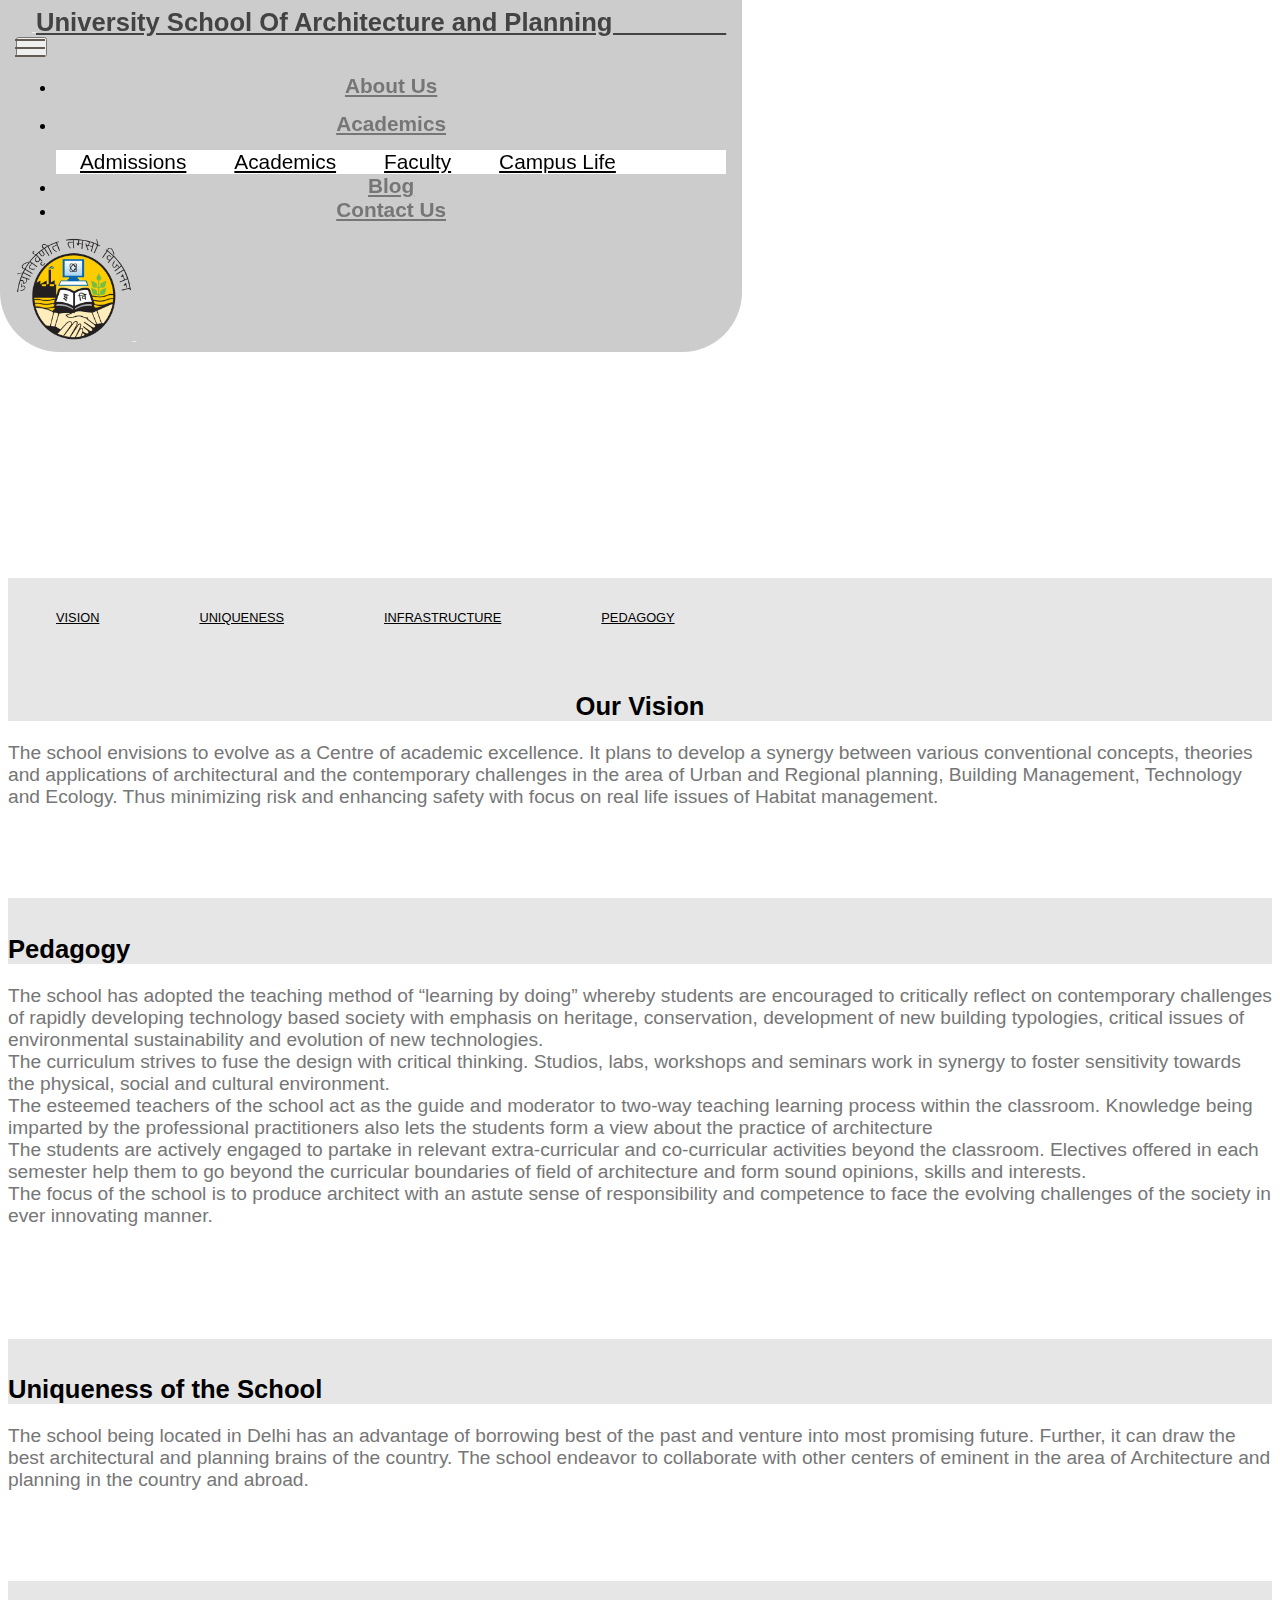
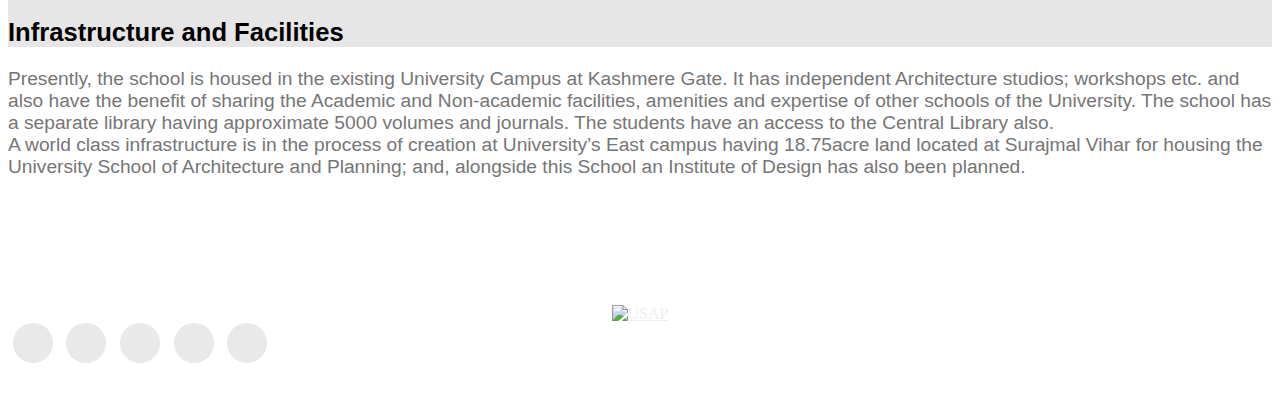
==== About Us.html @ 84b7a411 "create github pages" ====
<!DOCTYPE html>
<html  >
<head>
  
  <meta charset="UTF-8">
  <meta http-equiv="X-UA-Compatible" content="IE=edge">
  
  <meta name="viewport" content="width=device-width, initial-scale=1, minimum-scale=1">
  <link rel="shortcut icon" href="assets/images/whatsapp20image202020-04-0620at2011.02.3320pm-illustration-x4-colored-186x175.png" type="image/x-icon">
  <meta name="description" content="Web Maker Description">
  
  
  <title>About Us</title>
  <link rel="stylesheet" href="assets/bootstrap/css/bootstrap.min.css">
  <link rel="stylesheet" href="assets/bootstrap/css/bootstrap-grid.min.css">
  <link rel="stylesheet" href="assets/bootstrap/css/bootstrap-reboot.min.css">
  <link rel="stylesheet" href="assets/tether/tether.min.css">
  <link rel="stylesheet" href="assets/socicon/css/styles.css">
  <link rel="stylesheet" href="assets/animatecss/animate.min.css">
  <link rel="stylesheet" href="assets/dropdown/css/style.css">
  <link rel="stylesheet" href="assets/theme/css/style.css">
  <link href="assets/fonts/style.css" rel="stylesheet">
  <link rel="preload" as="style" href="assets/mobirise/css/mbr-additional.css"><link rel="stylesheet" href="assets/mobirise/css/mbr-additional.css" type="text/css">
  
  <script src="assets/web/assets/lazyload/lazyload.js"></script>

  

</head>
<body>
  <section class="extMenu7 menu cid-s1M8Vw0X4U" once="menu" id="extMenu6-21">

    


    <nav class="navbar navbar-dropdown navbar-fixed-top navbar-expand-lg">
        <div class="navbar-brand">
            <span class="navbar-logo">
                &nbsp;&nbsp;&nbsp;
                <a href="index.html"> 
       
                    <img src="assets/images/whatsapp20image202020-04-0620at2011.02.3320pm-illustration-x4-colored-186x175.png" alt="" title="" style="height: 6.4rem;">
                </a>
            </span>
            <span class="navbar-caption-wrap"><a class="navbar-caption text-info display-2" href="index.html">University School Of Architecture and Planning &nbsp; &nbsp; &nbsp; &nbsp; &nbsp; &nbsp; &nbsp; &nbsp;</a></span>
        </div>
        <button class="navbar-toggler" type="button" data-toggle="collapse" data-target="#navbarSupportedContent" aria-controls="navbarNavAltMarkup" aria-expanded="false" aria-label="Toggle navigation">
            <div class="hamburger">
                <span></span>
                <span></span>
                <span></span>
                <span></span>
            </div>
        </button>
        <div class="collapse navbar-collapse" id="navbarSupportedContent">
            <ul class="navbar-nav nav-dropdown nav-right" data-app-modern-menu="true"><li class="nav-item"><a class="nav-link link text-secondary display-5" href="About Us.html" aria-expanded="false">About Us</a></li>
                <li class="nav-item dropdown"><a class="nav-link link dropdown-toggle text-secondary display-5" href="index.html" aria-expanded="true" data-toggle="dropdown-submenu">
                        Academics</a>
                    <div class="dropdown-menu">
                        <a class="dropdown-item text-secondary display-5" href="Admissions.html" aria-expanded="false">Admissions</a><a class="dropdown-item text-secondary display-5" href="Academics.html" aria-expanded="false">Academics</a><a class="dropdown-item text-secondary display-5" href="Faculty.html" aria-expanded="false">Faculty</a><a class="dropdown-item text-secondary display-5" href="Campus Life.html" aria-expanded="false">Campus Life</a>
                        
                        
                    </div>
                </li>

                <li class="nav-item"><a class="nav-link link text-secondary display-5" href="https://usaparch1.blogspot.com/" aria-expanded="false" target="_blank">
                        Blog</a></li><li class="nav-item"><a class="nav-link link text-secondary display-5" href="Home.html#extMap1-6" aria-expanded="false">Contact Us</a></li></ul>
    
        </div>
            <div class="navbar-brand">
            <span class="navbar-logo">
                <a href="http://www.ipu.ac.in/">
                    <img src="assets/images/1200px-ggsiu-logo.svg-190x167.png" alt="GGSIPU" title="" style="height: 6.4rem;">
                </a>
            </span>&nbsp;
    </div>    
    </nav>
</section>

<section class="header1 cid-s1LWot7L2R" id="header16-1n">

    

    <div class="mbr-overlay" style="opacity: 0.4; background-color: rgb(204, 204, 204);">
    </div>

    <div class="container">
        <div class="row justify-content-md-center">
            <div class="col-md-10 align-center">
                
                
                
                
            </div>
        </div>
    </div>

</section>

<section class="mbr-section content8 cid-s1LW1MV8NP" id="content8-1m">

    

    <div class="container">
        <div class="media-container-row title">
            <div class="col-12 col-md-12">
                <div class="mbr-section-btn align-center"><a class="btn btn-black-outline display-4" href="About Us.html#content4-1o">VISION</a>
                    <a class="btn btn-black-outline display-4" href="About Us.html#content4-1v">UNIQUENESS</a>
                    <a class="btn btn-black-outline display-4" href="About Us.html#content3-1y">INFRASTRUCTURE</a>
                    <a class="btn btn-black-outline display-4" href="About Us.html#content4-1t">PEDAGOGY</a></div>
            </div>
        </div>
    </div>
</section>

<section class="mbr-section content4 cid-s1M27fYbvr" id="content4-1o">

    

    <div class="container">
        <div class="media-container-row">
            <div class="title col-12 col-md-8">
                <h2 class="align-center pb-3 mbr-fonts-style display-2">Our Vision</h2>
                
                
            </div>
        </div>
    </div>
</section>

<section class="mbr-section article content3 cid-s1M2Mm6Fol" id="content3-1r">
      
     

    <div class="container">
        <div class="media-container-row">
            <div class="row col-12 col-md-12">
                <div class="col-12 mbr-text mbr-fonts-style col-md-12 display-7">
                     <p>
</p>
                <div><span style="font-size: 1.2rem;">The school envisions to evolve as a Centre of academic excellence. It plans to develop a synergy between various conventional concepts, theories and applications of architectural and the contemporary challenges in the area of Urban and Regional planning, Building Management, Technology and Ecology. Thus minimizing risk and enhancing safety with focus on real life issues of Habitat management.&nbsp;</span></div></div>
                
                
            </div>
        </div>
    </div>
</section>

<section class="mbr-section content4 cid-s1M3OXmdOF" id="content4-1t">

    

    <div class="container">
        <div class="media-container-row">
            <div class="title col-8 col-md-5">
                <h2 class="align-center pb-3 mbr-fonts-style display-2">Pedagogy</h2>
                
                
            </div>
        </div>
    </div>
</section>

<section class="mbr-section article content3 cid-s1M3QSJzD0" id="content3-1u">
      
     

    <div class="container">
        <div class="media-container-row">
            <div class="row col-12 col-md-12">
                <div class="col-12 mbr-text mbr-fonts-style col-md-12 display-7">
                     <p>
</p>
                <div>The school has adopted the teaching method of “learning by doing” whereby students are encouraged to critically reflect on contemporary challenges of rapidly developing technology based society with emphasis on heritage, conservation, development of new building typologies, critical issues of environmental sustainability and evolution of new technologies. 
</div><div>The curriculum strives to fuse the design with critical thinking. Studios, labs, workshops and seminars work in synergy to foster sensitivity towards the physical, social and cultural environment.
</div><div>The esteemed teachers of the school act as the guide and moderator to two-way teaching learning process within the classroom. Knowledge being imparted by the professional practitioners also lets the students form a view about the practice of architecture
</div><div>The students are actively engaged to partake in relevant extra-curricular and co-curricular activities beyond the classroom. Electives offered in each semester help them to go beyond the curricular boundaries of field of architecture and form sound opinions, skills and interests.
</div><div>The focus of the school is to produce architect with an astute sense of responsibility and competence to face the evolving challenges of the society in ever innovating manner.
</div><div>
</div><div><br></div></div>
                
                
            </div>
        </div>
    </div>
</section>

<section class="mbr-section content4 cid-s1M3RSl6g9" id="content4-1v">

    

    <div class="container">
        <div class="media-container-row">
            <div class="title col-12 col-md-15">
                <h2 class="align-center pb-3 mbr-fonts-style display-2">Uniqueness of the School</h2>
                
                
            </div>
        </div>
    </div>
</section>

<section class="mbr-section article content3 cid-s1M3ShcmWl" id="content3-1w">
      
     

    <div class="container">
        <div class="media-container-row">
            <div class="row col-12 col-md-12">
                <div class="col-12 mbr-text mbr-fonts-style col-md-12 display-7">
                     <p>
</p>
                <div>The school being located in Delhi has an advantage of borrowing best of the past and venture into most promising future. Further, it can draw the best architectural and planning brains of the country. The school endeavor to collaborate with other centers of eminent in the area of Architecture and planning in the country and abroad.</div></div>
                
                
            </div>
        </div>
    </div>
</section>

<section class="mbr-section content4 cid-s1M3SP76Df" id="content4-1x">

    

    <div class="container">
        <div class="media-container-row">
            <div class="title col-12 col-md-15">
                <h2 class="align-center pb-3 mbr-fonts-style display-2">Infrastructure and Facilities</h2>
                
                
            </div>
        </div>
    </div>
</section>

<section class="mbr-section article content3 cid-s1M3Temwan" id="content3-1y">
      
     

    <div class="container">
        <div class="media-container-row">
            <div class="row col-12 col-md-12">
                <div class="col-12 mbr-text mbr-fonts-style col-md-12 display-7">
                     <p>
</p>
                <div>Presently, the school is housed in the existing University Campus at Kashmere Gate. It has independent Architecture studios; workshops etc. and also have the benefit of sharing the Academic and Non-academic facilities, amenities and expertise of other schools of the University. The school has a separate library having approximate 5000 volumes and journals. The students have an access to the Central Library also. 
</div><div>A world class infrastructure is in the process of creation at University’s East campus having 18.75acre land located at Surajmal Vihar for housing the University School of Architecture and Planning; and, alongside this School an Institute of Design has also been planned. 
</div><div><br></div></div>
                
                
            </div>
        </div>
    </div>
</section>

<section class="extFooter cid-s1RuIgVVAX mbr-parallax-background" id="extFooter26-3v">

    

    <div class="mbr-overlay" style="background-color: rgb(101, 101, 101); opacity: 0.6;"></div>

    <div class="container">
        <div class="row justify-content-center">

            <div class="col-lg-6 col-md-8 col-sm-12">

                <div class="navbar-brand pb-3">
                    <div class="logo">
                        <a href="index.html">
                            <img class="navbar-logo" src="assets/images/whatsapp20image202020-04-0620at2011.02.3320pm-illustration-x4-colored-200x200.png" alt="USAP" title="Logo">
                        </a>
                    </div>
                </div>

                

                



                <div class="social-list align-center py-4">
                    <div class="soc-item">
                        <a href="https://twitter.com/usaparch" target="_blank">
                            <div class="mbr-iconfont mbr-iconfont-social socicon-twitter socicon" style="color: rgb(101, 101, 101); fill: rgb(101, 101, 101);" media-simple="true"></div>
                        </a>
                    </div>
                    <div class="soc-item">
                        <a href="https://www.facebook.com/usap.arch" target="_blank">
                            <div class="mbr-iconfont mbr-iconfont-social socicon-facebook socicon" style="color: rgb(101, 101, 101); fill: rgb(101, 101, 101);" media-simple="true"></div>
                        </a>
                    </div>
                    <div class="soc-item">
                        <a href="https://www.youtube.com/channel/UCV-RdzQLrt7FbT0Xexk8K-A/" target="_blank">
                            <div class="mbr-iconfont mbr-iconfont-social socicon-youtube socicon" style="color: rgb(101, 101, 101); fill: rgb(101, 101, 101);" media-simple="true"></div>
                        </a>
                    </div>
                    <div class="soc-item">
                        <a href="http://www.ipu.ac.in/usap/" target="_blank">
                            <div class="mbr-iconfont mbr-iconfont-social socicon-homes socicon" style="color: rgb(101, 101, 101); fill: rgb(101, 101, 101);" media-simple="true"></div>
                        </a>
                    </div>
                    <div class="soc-item">
                        <a href="https://www.instagram.com/usap.arch/?hl=en" target="_blank">
                            <div class="mbr-iconfont mbr-iconfont-social socicon-instagram socicon" style="color: rgb(101, 101, 101); fill: rgb(101, 101, 101);" media-simple="true"></div>
                        </a>
                    </div>
                    
                </div>
                <p class="mbr-text mbr-normal py-2 links mbr-fonts-style display-4">
                    Copyright (c) 2020 University School of Architecture and Planning</p>

            </div>









        </div>
    </div>

</section>


  <script src="assets/web/assets/jquery/jquery.min.js"></script>
  <script src="assets/popper/popper.min.js"></script>
  <script src="assets/bootstrap/js/bootstrap.min.js"></script>
  <script src="assets/tether/tether.min.js"></script>
  <script src="assets/smoothscroll/smooth-scroll.js"></script>
  <script src="assets/viewportchecker/jquery.viewportchecker.js"></script>
  <script src="assets/parallax/jarallax.min.js"></script>
  <script src="assets/dropdown/js/nav-dropdown.js"></script>
  <script src="assets/dropdown/js/navbar-dropdown.js"></script>
  <script src="assets/touchswipe/jquery.touch-swipe.min.js"></script>
  <script src="assets/theme/js/script.js"></script>
  <script src="assets/formoid/formoid.min.js"></script>
  
  
 <div id="scrollToTop" class="scrollToTop mbr-arrow-up"><a style="text-align: center;"><i class="mbr-arrow-up-icon mbr-arrow-up-icon-cm cm-icon cm-icon-smallarrow-up"></i></a></div>
    <input name="animation" type="hidden">
  
</body>
</html>
---- assets/fonts/style.css ----
@font-face {
   font-family: 'helvetica';
   font-display: swap;
   src: url('helvetica/font.ttf');
}
---- assets/mobirise/css/mbr-additional.css ----
body {
  font-family: Rubik;
}
.display-1 {
  font-family: 'helvetica';
  font-size: 2.4rem;
  font-display: swap;
}
.display-1 > .mbr-iconfont {
  font-size: 3.84rem;
}
.display-2 {
  font-family: 'helvetica';
  font-size: 1.6rem;
  font-display: swap;
}
.display-2 > .mbr-iconfont {
  font-size: 2.56rem;
}
.display-4 {
  font-family: 'helvetica';
  font-size: 0.8rem;
  font-display: swap;
}
.display-4 > .mbr-iconfont {
  font-size: 1.28rem;
}
.display-5 {
  font-family: 'helvetica';
  font-size: 1.3rem;
  font-display: swap;
}
.display-5 > .mbr-iconfont {
  font-size: 2.08rem;
}
.display-7 {
  font-family: 'helvetica';
  font-size: 1.2rem;
  font-display: swap;
}
.display-7 > .mbr-iconfont {
  font-size: 1.92rem;
}
/* ---- Fluid typography for mobile devices ---- */
/* 1.4 - font scale ratio ( bootstrap == 1.42857 ) */
/* 100vw - current viewport width */
/* (48 - 20)  48 == 48rem == 768px, 20 == 20rem == 320px(minimal supported viewport) */
/* 0.65 - min scale variable, may vary */
@media (max-width: 768px) {
  .display-1 {
    font-size: 1.92rem;
    font-size: calc( 1.49rem + (2.4 - 1.49) * ((100vw - 20rem) / (48 - 20)));
    line-height: calc( 1.4 * (1.49rem + (2.4 - 1.49) * ((100vw - 20rem) / (48 - 20))));
  }
  .display-2 {
    font-size: 1.28rem;
    font-size: calc( 1.21rem + (1.6 - 1.21) * ((100vw - 20rem) / (48 - 20)));
    line-height: calc( 1.4 * (1.21rem + (1.6 - 1.21) * ((100vw - 20rem) / (48 - 20))));
  }
  .display-4 {
    font-size: 0.64rem;
    font-size: calc( 0.93rem + (0.8 - 0.93) * ((100vw - 20rem) / (48 - 20)));
    line-height: calc( 1.4 * (0.93rem + (0.8 - 0.93) * ((100vw - 20rem) / (48 - 20))));
  }
  .display-5 {
    font-size: 1.04rem;
    font-size: calc( 1.105rem + (1.3 - 1.105) * ((100vw - 20rem) / (48 - 20)));
    line-height: calc( 1.4 * (1.105rem + (1.3 - 1.105) * ((100vw - 20rem) / (48 - 20))));
  }
}
/* Buttons */
.btn {
  padding: 1rem 3rem;
  border-radius: 3px;
}
.btn-sm {
  padding: 0.6rem 1.5rem;
  border-radius: 3px;
}
.btn-md {
  padding: 1rem 3rem;
  border-radius: 3px;
}
.btn-lg {
  padding: 1.2rem 3.2rem;
  border-radius: 3px;
}
.bg-primary {
  background-color: #efefef !important;
}
.bg-success {
  background-color: #f7ed4a !important;
}
.bg-info {
  background-color: #434343 !important;
}
.bg-warning {
  background-color: #879a9f !important;
}
.bg-danger {
  background-color: #0f7699 !important;
}
.btn-primary,
.btn-primary:active {
  background-color: #efefef !important;
  border-color: #efefef !important;
  color: #707070 !important;
}
.btn-primary:hover,
.btn-primary:focus,
.btn-primary.focus,
.btn-primary.active {
  color: #707070 !important;
  background-color: #c9c9c9 !important;
  border-color: #c9c9c9 !important;
}
.btn-primary.disabled,
.btn-primary:disabled {
  color: #707070 !important;
  background-color: #c9c9c9 !important;
  border-color: #c9c9c9 !important;
}
.btn-secondary,
.btn-secondary:active {
  background-color: #767676 !important;
  border-color: #767676 !important;
  color: #ffffff !important;
}
.btn-secondary:hover,
.btn-secondary:focus,
.btn-secondary.focus,
.btn-secondary.active {
  color: #ffffff !important;
  background-color: #505050 !important;
  border-color: #505050 !important;
}
.btn-secondary.disabled,
.btn-secondary:disabled {
  color: #ffffff !important;
  background-color: #505050 !important;
  border-color: #505050 !important;
}
.btn-info,
.btn-info:active {
  background-color: #434343 !important;
  border-color: #434343 !important;
  color: #ffffff !important;
}
.btn-info:hover,
.btn-info:focus,
.btn-info.focus,
.btn-info.active {
  color: #ffffff !important;
  background-color: #1d1d1d !important;
  border-color: #1d1d1d !important;
}
.btn-info.disabled,
.btn-info:disabled {
  color: #ffffff !important;
  background-color: #1d1d1d !important;
  border-color: #1d1d1d !important;
}
.btn-success,
.btn-success:active {
  background-color: #f7ed4a !important;
  border-color: #f7ed4a !important;
  color: #3f3c03 !important;
}
.btn-success:hover,
.btn-success:focus,
.btn-success.focus,
.btn-success.active {
  color: #3f3c03 !important;
  background-color: #eadd0a !important;
  border-color: #eadd0a !important;
}
.btn-success.disabled,
.btn-success:disabled {
  color: #3f3c03 !important;
  background-color: #eadd0a !important;
  border-color: #eadd0a !important;
}
.btn-warning,
.btn-warning:active {
  background-color: #879a9f !important;
  border-color: #879a9f !important;
  color: #ffffff !important;
}
.btn-warning:hover,
.btn-warning:focus,
.btn-warning.focus,
.btn-warning.active {
  color: #ffffff !important;
  background-color: #617479 !important;
  border-color: #617479 !important;
}
.btn-warning.disabled,
.btn-warning:disabled {
  color: #ffffff !important;
  background-color: #617479 !important;
  border-color: #617479 !important;
}
.btn-danger,
.btn-danger:active {
  background-color: #0f7699 !important;
  border-color: #0f7699 !important;
  color: #ffffff !important;
}
.btn-danger:hover,
.btn-danger:focus,
.btn-danger.focus,
.btn-danger.active {
  color: #ffffff !important;
  background-color: #084053 !important;
  border-color: #084053 !important;
}
.btn-danger.disabled,
.btn-danger:disabled {
  color: #ffffff !important;
  background-color: #084053 !important;
  border-color: #084053 !important;
}
.btn-white {
  color: #333333 !important;
}
.btn-white,
.btn-white:active {
  background-color: #ffffff !important;
  border-color: #ffffff !important;
  color: #808080 !important;
}
.btn-white:hover,
.btn-white:focus,
.btn-white.focus,
.btn-white.active {
  color: #808080 !important;
  background-color: #d9d9d9 !important;
  border-color: #d9d9d9 !important;
}
.btn-white.disabled,
.btn-white:disabled {
  color: #808080 !important;
  background-color: #d9d9d9 !important;
  border-color: #d9d9d9 !important;
}
.btn-black,
.btn-black:active {
  background-color: #333333 !important;
  border-color: #333333 !important;
  color: #ffffff !important;
}
.btn-black:hover,
.btn-black:focus,
.btn-black.focus,
.btn-black.active {
  color: #ffffff !important;
  background-color: #0d0d0d !important;
  border-color: #0d0d0d !important;
}
.btn-black.disabled,
.btn-black:disabled {
  color: #ffffff !important;
  background-color: #0d0d0d !important;
  border-color: #0d0d0d !important;
}
.btn-primary-outline,
.btn-primary-outline:active {
  background: none;
  border-color: #bcbcbc;
  color: #bcbcbc;
}
.btn-primary-outline:hover,
.btn-primary-outline:focus,
.btn-primary-outline.focus,
.btn-primary-outline.active {
  color: #707070;
  background-color: #efefef;
  border-color: #efefef;
}
.btn-primary-outline.disabled,
.btn-primary-outline:disabled {
  color: #707070 !important;
  background-color: #efefef !important;
  border-color: #efefef !important;
}
.btn-secondary-outline,
.btn-secondary-outline:active {
  background: none;
  border-color: #434343;
  color: #434343;
}
.btn-secondary-outline:hover,
.btn-secondary-outline:focus,
.btn-secondary-outline.focus,
.btn-secondary-outline.active {
  color: #ffffff;
  background-color: #767676;
  border-color: #767676;
}
.btn-secondary-outline.disabled,
.btn-secondary-outline:disabled {
  color: #ffffff !important;
  background-color: #767676 !important;
  border-color: #767676 !important;
}
.btn-info-outline,
.btn-info-outline:active {
  background: none;
  border-color: #101010;
  color: #101010;
}
.btn-info-outline:hover,
.btn-info-outline:focus,
.btn-info-outline.focus,
.btn-info-outline.active {
  color: #ffffff;
  background-color: #434343;
  border-color: #434343;
}
.btn-info-outline.disabled,
.btn-info-outline:disabled {
  color: #ffffff !important;
  background-color: #434343 !important;
  border-color: #434343 !important;
}
.btn-success-outline,
.btn-success-outline:active {
  background: none;
  border-color: #d2c609;
  color: #d2c609;
}
.btn-success-outline:hover,
.btn-success-outline:focus,
.btn-success-outline.focus,
.btn-success-outline.active {
  color: #3f3c03;
  background-color: #f7ed4a;
  border-color: #f7ed4a;
}
.btn-success-outline.disabled,
.btn-success-outline:disabled {
  color: #3f3c03 !important;
  background-color: #f7ed4a !important;
  border-color: #f7ed4a !important;
}
.btn-warning-outline,
.btn-warning-outline:active {
  background: none;
  border-color: #55666b;
  color: #55666b;
}
.btn-warning-outline:hover,
.btn-warning-outline:focus,
.btn-warning-outline.focus,
.btn-warning-outline.active {
  color: #ffffff;
  background-color: #879a9f;
  border-color: #879a9f;
}
.btn-warning-outline.disabled,
.btn-warning-outline:disabled {
  color: #ffffff !important;
  background-color: #879a9f !important;
  border-color: #879a9f !important;
}
.btn-danger-outline,
.btn-danger-outline:active {
  background: none;
  border-color: #062e3c;
  color: #062e3c;
}
.btn-danger-outline:hover,
.btn-danger-outline:focus,
.btn-danger-outline.focus,
.btn-danger-outline.active {
  color: #ffffff;
  background-color: #0f7699;
  border-color: #0f7699;
}
.btn-danger-outline.disabled,
.btn-danger-outline:disabled {
  color: #ffffff !important;
  background-color: #0f7699 !important;
  border-color: #0f7699 !important;
}
.btn-black-outline,
.btn-black-outline:active {
  background: none;
  border-color: #000000;
  color: #000000;
}
.btn-black-outline:hover,
.btn-black-outline:focus,
.btn-black-outline.focus,
.btn-black-outline.active {
  color: #ffffff;
  background-color: #333333;
  border-color: #333333;
}
.btn-black-outline.disabled,
.btn-black-outline:disabled {
  color: #ffffff !important;
  background-color: #333333 !important;
  border-color: #333333 !important;
}
.btn-white-outline,
.btn-white-outline:active,
.btn-white-outline.active {
  background: none;
  border-color: #ffffff;
  color: #ffffff;
}
.btn-white-outline:hover,
.btn-white-outline:focus,
.btn-white-outline.focus {
  color: #333333;
  background-color: #ffffff;
  border-color: #ffffff;
}
.text-primary {
  color: #efefef !important;
}
.text-secondary {
  color: #767676 !important;
}
.text-success {
  color: #f7ed4a !important;
}
.text-info {
  color: #434343 !important;
}
.text-warning {
  color: #879a9f !important;
}
.text-danger {
  color: #0f7699 !important;
}
.text-white {
  color: #ffffff !important;
}
.text-black {
  color: #000000 !important;
}
a.text-primary:hover,
a.text-primary:focus {
  color: #bcbcbc !important;
}
a.text-secondary:hover,
a.text-secondary:focus {
  color: #434343 !important;
}
a.text-success:hover,
a.text-success:focus {
  color: #d2c609 !important;
}
a.text-info:hover,
a.text-info:focus {
  color: #101010 !important;
}
a.text-warning:hover,
a.text-warning:focus {
  color: #55666b !important;
}
a.text-danger:hover,
a.text-danger:focus {
  color: #062e3c !important;
}
a.text-white:hover,
a.text-white:focus {
  color: #b3b3b3 !important;
}
a.text-black:hover,
a.text-black:focus {
  color: #4d4d4d !important;
}
.alert-success {
  background-color: #70c770;
}
.alert-info {
  background-color: #434343;
}
.alert-warning {
  background-color: #879a9f;
}
.alert-danger {
  background-color: #0f7699;
}
.mbr-section-btn a.btn:not(.btn-form) {
  border-radius: 100px;
}
.mbr-section-btn a.btn:not(.btn-form):hover,
.mbr-section-btn a.btn:not(.btn-form):focus {
  box-shadow: none !important;
}
.mbr-section-btn a.btn:not(.btn-form):hover,
.mbr-section-btn a.btn:not(.btn-form):focus {
  box-shadow: 0 10px 40px 0 rgba(0, 0, 0, 0.2) !important;
  -webkit-box-shadow: 0 10px 40px 0 rgba(0, 0, 0, 0.2) !important;
}
.mbr-gallery-filter li a {
  border-radius: 100px !important;
}
.mbr-gallery-filter li.active .btn {
  background-color: #efefef;
  border-color: #efefef;
  color: #7c7c7c;
}
.mbr-gallery-filter li.active .btn:focus {
  box-shadow: none;
}
.nav-tabs .nav-link {
  border-radius: 100px !important;
}
a,
a:hover {
  color: #efefef;
}
.mbr-plan-header.bg-primary .mbr-plan-subtitle,
.mbr-plan-header.bg-primary .mbr-plan-price-desc {
  color: #ffffff;
}
.mbr-plan-header.bg-success .mbr-plan-subtitle,
.mbr-plan-header.bg-success .mbr-plan-price-desc {
  color: #ffffff;
}
.mbr-plan-header.bg-info .mbr-plan-subtitle,
.mbr-plan-header.bg-info .mbr-plan-price-desc {
  color: #b6b6b6;
}
.mbr-plan-header.bg-warning .mbr-plan-subtitle,
.mbr-plan-header.bg-warning .mbr-plan-price-desc {
  color: #ced6d8;
}
.mbr-plan-header.bg-danger .mbr-plan-subtitle,
.mbr-plan-header.bg-danger .mbr-plan-price-desc {
  color: #3cbfec;
}
/* Scroll to top button*/
#scrollToTop a {
  border-radius: 100px;
}
.form-control {
  font-family: 'helvetica';
  font-size: 1.2rem;
  font-display: swap;
}
.form-control > .mbr-iconfont {
  font-size: 1.92rem;
}
blockquote {
  border-color: #efefef;
}
/* Forms */
.mbr-form .btn {
  margin: .4rem 0;
}
.mbr-form .input-group-btn a.btn {
  border-radius: 100px !important;
}
.mbr-form .input-group-btn a.btn:hover {
  box-shadow: 0 10px 40px 0 rgba(0, 0, 0, 0.2);
}
.mbr-form .input-group-btn button[type="submit"] {
  border-radius: 100px !important;
  padding: 1rem 3rem;
}
.mbr-form .input-group-btn button[type="submit"]:hover {
  box-shadow: 0 10px 40px 0 rgba(0, 0, 0, 0.2);
}
.form2 .form-control {
  border-top-left-radius: 100px;
  border-bottom-left-radius: 100px;
}
.form2 .input-group-btn a.btn {
  border-top-left-radius: 0 !important;
  border-bottom-left-radius: 0 !important;
}
.form2 .input-group-btn button[type="submit"] {
  border-top-left-radius: 0 !important;
  border-bottom-left-radius: 0 !important;
}
.form3 input[type="email"] {
  border-radius: 100px !important;
}
@media (max-width: 349px) {
  .form2 input[type="email"] {
    border-radius: 100px !important;
  }
  .form2 .input-group-btn a.btn {
    border-radius: 100px !important;
  }
  .form2 .input-group-btn button[type="submit"] {
    border-radius: 100px !important;
  }
}
@media (max-width: 767px) {
  .btn {
    font-size: .75rem !important;
  }
  .btn .mbr-iconfont {
    font-size: 1rem !important;
  }
}
/* Footer */
.mbr-footer-content li::before,
.mbr-footer .mbr-contacts li::before {
  background: #efefef;
}
.mbr-footer-content li a:hover,
.mbr-footer .mbr-contacts li a:hover {
  color: #efefef;
}
.footer3 input[type="email"],
.footer4 input[type="email"] {
  border-radius: 100px !important;
}
.footer3 .input-group-btn a.btn,
.footer4 .input-group-btn a.btn {
  border-radius: 100px !important;
}
.footer3 .input-group-btn button[type="submit"],
.footer4 .input-group-btn button[type="submit"] {
  border-radius: 100px !important;
}
/* Headers*/
.header13 .form-inline input[type="email"],
.header14 .form-inline input[type="email"] {
  border-radius: 100px;
}
.header13 .form-inline input[type="text"],
.header14 .form-inline input[type="text"] {
  border-radius: 100px;
}
.header13 .form-inline input[type="tel"],
.header14 .form-inline input[type="tel"] {
  border-radius: 100px;
}
.header13 .form-inline a.btn,
.header14 .form-inline a.btn {
  border-radius: 100px;
}
.header13 .form-inline button,
.header14 .form-inline button {
  border-radius: 100px !important;
}
@media screen and (-ms-high-contrast: active), (-ms-high-contrast: none) {
  .card-wrapper {
    flex: auto !important;
  }
}
.jq-selectbox li:hover,
.jq-selectbox li.selected {
  background-color: #efefef;
  color: #000000;
}
.jq-selectbox .jq-selectbox__trigger-arrow,
.jq-number__spin.minus:after,
.jq-number__spin.plus:after {
  transition: 0.4s;
  border-top-color: currentColor;
  border-bottom-color: currentColor;
}
.jq-selectbox:hover .jq-selectbox__trigger-arrow,
.jq-number__spin.minus:hover:after,
.jq-number__spin.plus:hover:after {
  border-top-color: #efefef;
  border-bottom-color: #efefef;
}
.xdsoft_datetimepicker .xdsoft_calendar td.xdsoft_default,
.xdsoft_datetimepicker .xdsoft_calendar td.xdsoft_current,
.xdsoft_datetimepicker .xdsoft_timepicker .xdsoft_time_box > div > div.xdsoft_current {
  color: #000000 !important;
  background-color: #efefef !important;
  box-shadow: none !important;
}
.xdsoft_datetimepicker .xdsoft_calendar td:hover,
.xdsoft_datetimepicker .xdsoft_timepicker .xdsoft_time_box > div > div:hover {
  color: #ffffff !important;
  background: #767676 !important;
  box-shadow: none !important;
}
.lazy-bg {
  background-image: none !important;
}
.lazy-placeholder:not(section),
.lazy-none {
  display: block;
  position: relative;
  padding-bottom: 56.25%;
}
iframe.lazy-placeholder,
.lazy-placeholder:after {
  content: '';
  position: absolute;
  width: 100px;
  height: 100px;
  background: transparent no-repeat center;
  background-size: contain;
  top: 50%;
  left: 50%;
  transform: translateX(-50%) translateY(-50%);
  background-image: url("data:image/svg+xml;charset=UTF-8,%3csvg width='32' height='32' viewBox='0 0 64 64' xmlns='http://www.w3.org/2000/svg' stroke='%23efefef' %3e%3cg fill='none' fill-rule='evenodd'%3e%3cg transform='translate(16 16)' stroke-width='2'%3e%3ccircle stroke-opacity='.5' cx='16' cy='16' r='16'/%3e%3cpath d='M32 16c0-9.94-8.06-16-16-16'%3e%3canimateTransform attributeName='transform' type='rotate' from='0 16 16' to='360 16 16' dur='1s' repeatCount='indefinite'/%3e%3c/path%3e%3c/g%3e%3c/g%3e%3c/svg%3e");
}
section.lazy-placeholder:after {
  opacity: 0.3;
}
.cid-s1LWot7L2R {
  padding-top: 480px;
  padding-bottom: 90px;
  background-image: url("../../../assets/images/red-and-blue-education-linkedin-1-1400x425.jpg");
}
.cid-s1LWot7L2R P {
  color: #767676;
}
.cid-s1LW1MV8NP {
  padding-top: 30px;
  padding-bottom: 30px;
  background-color: #e6e6e6;
}
.cid-s1M27fYbvr {
  padding-top: 15px;
  padding-bottom: 0px;
  background-color: #e6e6e6;
}
.cid-s1M27fYbvr .mbr-section-subtitle {
  color: #767676;
}
.cid-s1M27fYbvr H2 {
  text-align: center;
}
.cid-s1M2Mm6Fol {
  padding-top: 0px;
  padding-bottom: 90px;
  background-color: #ffffff;
}
.cid-s1M2Mm6Fol .mbr-text {
  color: #767676;
}
.cid-s1M3OXmdOF {
  padding-top: 15px;
  padding-bottom: 0px;
  background-color: #e6e6e6;
}
.cid-s1M3OXmdOF .mbr-section-subtitle {
  color: #767676;
}
.cid-s1M3QSJzD0 {
  padding-top: 0px;
  padding-bottom: 90px;
  background-color: #ffffff;
}
.cid-s1M3QSJzD0 .mbr-text {
  color: #767676;
}
.cid-s1M3QSJzD0 .mbr-text DIV {
  text-align: left;
}
.cid-s1M3RSl6g9 {
  padding-top: 15px;
  padding-bottom: 0px;
  background-color: #e6e6e6;
}
.cid-s1M3RSl6g9 .mbr-section-subtitle {
  color: #767676;
}
.cid-s1M3ShcmWl {
  padding-top: 0px;
  padding-bottom: 90px;
  background-color: #ffffff;
}
.cid-s1M3ShcmWl .mbr-text {
  color: #767676;
}
.cid-s1M3ShcmWl .mbr-text DIV {
  text-align: left;
}
.cid-s1M3SP76Df {
  padding-top: 15px;
  padding-bottom: 0px;
  background-color: #e6e6e6;
}
.cid-s1M3SP76Df .mbr-section-subtitle {
  color: #767676;
}
.cid-s1M3Temwan {
  padding-top: 0px;
  padding-bottom: 90px;
  background-color: #ffffff;
}
.cid-s1M3Temwan .mbr-text {
  color: #767676;
}
.cid-s1M3Temwan .mbr-text DIV {
  text-align: left;
}
.cid-s1RuIgVVAX {
  padding-top: 15px;
  padding-bottom: 0px;
  background-image: url("../../../assets/images/the-blog-2-820x312.png");
}
.cid-s1RuIgVVAX .navbar-logo {
  width: 100px;
  margin-bottom: 10px;
  margin: auto;
}
.cid-s1RuIgVVAX .navbar-brand {
  margin: auto;
  width: 100%;
  text-align: center;
}
.cid-s1RuIgVVAX .socicon {
  font-size: 1.3rem;
  background: #e9e9e9;
  border-radius: 100%;
  width: 40px;
  height: 40px;
  display: flex;
  -webkit-align-items: center;
  align-items: center;
  -webkit-justify-content: center;
  justify-content: center;
}
.cid-s1RuIgVVAX .social-list {
  padding-left: 0;
  margin-bottom: 0;
  list-style: none;
}
.cid-s1RuIgVVAX .social-list .soc-item {
  display: inline-block;
  margin: 0 0.3rem;
}
.cid-s1RuIgVVAX .text2 {
  color: #000000;
  text-align: left;
}
.cid-s1RuIgVVAX .group-title {
  text-align: left;
  color: #000000;
  padding-bottom: 0.2rem;
}
.cid-s1RuIgVVAX .logo-title {
  text-align: center;
}
.cid-s1RuIgVVAX .logo-sub-title {
  text-align: center;
}
.cid-s1RuIgVVAX .links {
  text-align: center;
  color: #656565;
}
.cid-s1RuIgVVAX .logo-sub-title i {
  color: #9e9e9e;
}
.cid-s1RuIgVVAX .links,
.cid-s1RuIgVVAX .social-list {
  color: #ffffff;
}
.cid-s1M8Vw0X4U {
  height: 0 !important;
}
.cid-s1M8Vw0X4U .dropdown-item:before {
  content: '';
  position: absolute;
  left: 16px;
  top: 50%;
  width: 6px;
  height: 6px;
  border-radius: 50%;
  opacity: 0;
  background-color: #767676;
  transform: translateY(-50%);
  transition: all 0.3s;
}
.cid-s1M8Vw0X4U .dropdown-item:hover:before {
  opacity: 1!important;
}
.cid-s1M8Vw0X4U .nav-item:focus,
.cid-s1M8Vw0X4U .nav-link:focus {
  outline: none;
}
.cid-s1M8Vw0X4U .text-white:hover,
.cid-s1M8Vw0X4U .text-white:active,
.cid-s1M8Vw0X4U .text-white:focus {
  color: white!important;
}
.cid-s1M8Vw0X4U .navbar {
  max-width: 1600px;
  margin: auto;
  margin-top: -9px;
  opacity: 0.8;
  border-bottom-left-radius: 60px;
  border-bottom-right-radius: 60px;
  min-height: 77px;
  transition: all .3s;
  background: #cccccc;
}
.cid-s1M8Vw0X4U .navbar:hover {
  opacity: 1;
  margin-top: 0;
}
.cid-s1M8Vw0X4U .navbar.opened {
  transition: all .3s;
  background: #cccccc !important;
}
.cid-s1M8Vw0X4U .navbar .dropdown-item {
  padding: .235rem 1.5rem;
}
.cid-s1M8Vw0X4U .navbar .navbar-collapse {
  justify-content: center;
  z-index: 1;
}
.cid-s1M8Vw0X4U .navbar.collapsed .nav-item .nav-link::before {
  display: none;
}
.cid-s1M8Vw0X4U .navbar.collapsed.opened .dropdown-menu {
  top: 0;
}
.cid-s1M8Vw0X4U .navbar.collapsed .dropdown-menu {
  background: transparent !important;
}
.cid-s1M8Vw0X4U .navbar.collapsed .dropdown-menu .dropdown-submenu {
  left: 0 !important;
}
.cid-s1M8Vw0X4U .navbar.collapsed .dropdown-menu .dropdown-item:after {
  right: auto;
}
.cid-s1M8Vw0X4U .navbar.collapsed .dropdown-menu .dropdown-toggle[data-toggle="dropdown-submenu"]:after {
  margin-left: .25rem;
  border-top: 0.35em solid;
  border-right: 0.35em solid transparent;
  border-left: 0.35em solid transparent;
  border-bottom: 0;
  top: 55%;
}
.cid-s1M8Vw0X4U .navbar.collapsed ul.navbar-nav li {
  margin: auto;
}
.cid-s1M8Vw0X4U .navbar.collapsed .dropdown-menu .dropdown-item {
  padding: .25rem 1.5rem;
  text-align: center;
}
.cid-s1M8Vw0X4U .navbar.collapsed .icons-menu {
  padding-left: 0;
  padding-top: .5rem;
  padding-bottom: .5rem;
}
@media (max-width: 1200px) {
  .cid-s1M8Vw0X4U .navbar .nav-item .nav-link::before {
    display: none;
  }
  .cid-s1M8Vw0X4U .navbar.opened .dropdown-menu {
    top: 0;
  }
  .cid-s1M8Vw0X4U .navbar .dropdown-menu {
    background: transparent !important;
  }
  .cid-s1M8Vw0X4U .navbar .dropdown-menu .dropdown-submenu {
    left: 0 !important;
  }
  .cid-s1M8Vw0X4U .navbar .dropdown-menu .dropdown-item:after {
    right: auto;
  }
  .cid-s1M8Vw0X4U .navbar .dropdown-menu .dropdown-toggle[data-toggle="dropdown-submenu"]:after {
    margin-left: .25rem;
    border-top: 0.35em solid;
    border-right: 0.35em solid transparent;
    border-left: 0.35em solid transparent;
    border-bottom: 0;
    top: 55%;
  }
  .cid-s1M8Vw0X4U .navbar .navbar-logo img {
    height: 3.8rem !important;
  }
  .cid-s1M8Vw0X4U .navbar ul.navbar-nav li {
    margin: auto;
  }
  .cid-s1M8Vw0X4U .navbar .dropdown-menu .dropdown-item {
    padding: .25rem 1.5rem !important;
    text-align: center;
  }
  .cid-s1M8Vw0X4U .navbar .navbar-brand {
    -webkit-flex-shrink: initial;
    flex-shrink: initial;
    -webkit-flex-basis: auto;
    flex-basis: auto;
    word-break: break-word;
  }
  .cid-s1M8Vw0X4U .navbar .navbar-toggler {
    -webkit-flex-basis: auto;
    flex-basis: auto;
  }
  .cid-s1M8Vw0X4U .navbar .icons-menu {
    padding-left: 0;
    padding-top: .5rem;
    padding-bottom: .5rem;
  }
}
.cid-s1M8Vw0X4U .navbar.navbar-short {
  background: #cccccc !important;
  min-height: 60px;
}
.cid-s1M8Vw0X4U .navbar.navbar-short .navbar-logo img {
  height: 3rem !important;
}
.cid-s1M8Vw0X4U .navbar.navbar-short .navbar-brand {
  padding: 0;
}
.cid-s1M8Vw0X4U .section {
  position: relative;
  overflow: visible!important;
}
.cid-s1M8Vw0X4U .dropdown-item {
  font-weight: 400!important;
  color: black!important;
}
.cid-s1M8Vw0X4U .dropdown-item:hover {
  color: black!important;
}
.cid-s1M8Vw0X4U .dropdown-menu {
  background-color: white!important;
}
.cid-s1M8Vw0X4U .navbar .dropdown.open > .dropdown-menu {
  border-radius: 10px;
  box-shadow: 0 10px 55px 5px rgba(144, 144, 144, 0.35);
  display: block;
}
.cid-s1M8Vw0X4U .nav-link:before {
  content: '';
  position: absolute;
  left: 10px;
  top: 50%;
  width: 6px;
  height: 6px;
  border-radius: 50%;
  opacity: 0;
  background-color: #767676;
  transform: translateY(-50%);
  transition: all 0.3s;
}
.cid-s1M8Vw0X4U .nav-item:hover .nav-link:before {
  opacity: 1!important;
}
@media (min-width: 992px) {
  .cid-s1M8Vw0X4U .nav-item {
    position: relative;
  }
}
.cid-s1M8Vw0X4U .dropdown .dropdown-menu .dropdown-item {
  width: auto;
  -webkit-transition: all 0.25s ease-in-out;
  -moz-transition: all 0.25s ease-in-out;
  transition: all 0.25s ease-in-out;
}
.cid-s1M8Vw0X4U .dropdown .dropdown-menu .dropdown-item::after {
  right: 0.5rem;
}
.cid-s1M8Vw0X4U .dropdown .dropdown-menu .dropdown-item:hover {
  padding-left: 2rem;
  padding-right: 1rem;
}
.cid-s1M8Vw0X4U .dropdown .dropdown-menu .dropdown-item .mbr-iconfont {
  margin-left: -1.8rem;
  padding-right: 1rem;
  font-size: inherit;
}
.cid-s1M8Vw0X4U .dropdown .dropdown-menu .dropdown-item .mbr-iconfont:before {
  display: inline-block;
  -webkit-transform: scale(1, 1);
  transform: scale(1, 1);
  -webkit-transition: all 0.25s ease-in-out;
  -moz-transition: all 0.25s ease-in-out;
  transition: all 0.25s ease-in-out;
}
.cid-s1M8Vw0X4U .collapsed {
  flex-direction: row!important;
}
.cid-s1M8Vw0X4U .collapsed .dropdown-menu .dropdown-item:before {
  display: none;
}
.cid-s1M8Vw0X4U .collapsed .dropdown .dropdown-menu .dropdown-item {
  padding: 0.235em 1.5em 0.235em 1.5em !important;
  transition: none;
  margin: 0 !important;
}
.cid-s1M8Vw0X4U .navbar-caption {
  font-weight: 600!important;
}
.cid-s1M8Vw0X4U .navbar-brand {
  -webkit-flex-shrink: 0;
  flex-shrink: 0;
  -webkit-align-items: center;
  align-items: center;
  margin-right: 0;
  padding: 0;
  transition: all .3s;
  word-break: break-word;
  z-index: 1;
}
.cid-s1M8Vw0X4U .navbar-brand .navbar-caption {
  line-height: inherit !important;
}
.cid-s1M8Vw0X4U .navbar-brand .navbar-logo a {
  outline: none;
}
.cid-s1M8Vw0X4U .dropdown-item.active,
.cid-s1M8Vw0X4U .dropdown-item:active {
  background-color: transparent;
}
.cid-s1M8Vw0X4U .navbar-expand-lg .navbar-nav .nav-link {
  padding: 0;
}
.cid-s1M8Vw0X4U .nav-dropdown .link.dropdown-toggle {
  margin-right: 1.667em;
}
.cid-s1M8Vw0X4U .nav-dropdown .link.dropdown-toggle[aria-expanded="true"] {
  margin-right: 0;
  padding: 0.667em 1.667em;
}
.cid-s1M8Vw0X4U .navbar.navbar-expand-lg .dropdown .dropdown-menu {
  background: #cccccc;
}
.cid-s1M8Vw0X4U .navbar.navbar-expand-lg .dropdown .dropdown-menu .dropdown-submenu {
  margin: 0;
  left: 100%;
}
.cid-s1M8Vw0X4U ul.navbar-nav {
  -webkit-flex-wrap: wrap;
  flex-wrap: wrap;
}
.cid-s1M8Vw0X4U button.navbar-toggler {
  outline: none;
  width: 31px;
  height: 20px;
  cursor: pointer;
  transition: all .2s;
  position: relative;
  -webkit-align-self: center;
  align-self: center;
}
.cid-s1M8Vw0X4U button.navbar-toggler .hamburger span {
  position: absolute;
  right: 0;
  width: 30px;
  height: 2px;
  border-right: 2px;
  background-color: #635a51;
}
.cid-s1M8Vw0X4U button.navbar-toggler .hamburger span:nth-child(1) {
  top: 0;
  transition: all .2s;
}
.cid-s1M8Vw0X4U button.navbar-toggler .hamburger span:nth-child(2) {
  top: 8px;
  transition: all .15s;
}
.cid-s1M8Vw0X4U button.navbar-toggler .hamburger span:nth-child(3) {
  top: 8px;
  transition: all .15s;
}
.cid-s1M8Vw0X4U button.navbar-toggler .hamburger span:nth-child(4) {
  top: 16px;
  transition: all .2s;
}
.cid-s1M8Vw0X4U nav.opened .hamburger span:nth-child(1) {
  top: 8px;
  width: 0;
  opacity: 0;
  right: 50%;
  transition: all .2s;
}
.cid-s1M8Vw0X4U nav.opened .hamburger span:nth-child(2) {
  -webkit-transform: rotate(45deg);
  transform: rotate(45deg);
  transition: all .25s;
}
.cid-s1M8Vw0X4U nav.opened .hamburger span:nth-child(3) {
  -webkit-transform: rotate(-45deg);
  transform: rotate(-45deg);
  transition: all .25s;
}
.cid-s1M8Vw0X4U nav.opened .hamburger span:nth-child(4) {
  top: 8px;
  width: 0;
  opacity: 0;
  right: 50%;
  transition: all .2s;
}
.cid-s1M8Vw0X4U .navbar-dropdown {
  position: absolute;
  top: 0;
  left: 0;
  padding: .5rem 1rem;
  position: fixed;
}
.cid-s1M8Vw0X4U .nav-link {
  font-weight: 600!important;
}
.cid-s1M8Vw0X4U a.nav-link {
  -webkit-justify-content: center;
  justify-content: center;
  display: flex;
  -webkit-align-items: center;
  align-items: center;
}
.cid-s1M8Vw0X4U .mbr-iconfont {
  font-size: 1.5rem;
  padding-right: .5rem;
}
.cid-s1M8Vw0X4U .icons-menu {
  -webkit-flex-wrap: wrap;
  flex-wrap: wrap;
  display: flex;
  -webkit-justify-content: center;
  justify-content: center;
  padding-left: 1rem;
  text-align: center;
}
.cid-s1M8Vw0X4U .icons-menu span {
  font-size: 26px;
  color: #efefef;
}
@media screen and (-ms-high-contrast: active), (-ms-high-contrast: none) {
  .cid-s1M8Vw0X4U .navbar {
    height: 77px;
  }
  .cid-s1M8Vw0X4U .navbar.opened {
    height: auto;
  }
  .cid-s1M8Vw0X4U .nav-item .nav-link:hover::before {
    width: 175%;
    max-width: calc(100% + 1rem);
    left: -1rem;
  }
}
.cid-s1M8Vw0X4U {
  height: 0 !important;
}
.cid-s1M8Vw0X4U .dropdown-item:before {
  content: '';
  position: absolute;
  left: 16px;
  top: 50%;
  width: 6px;
  height: 6px;
  border-radius: 50%;
  opacity: 0;
  background-color: #767676;
  transform: translateY(-50%);
  transition: all 0.3s;
}
.cid-s1M8Vw0X4U .dropdown-item:hover:before {
  opacity: 1!important;
}
.cid-s1M8Vw0X4U .nav-item:focus,
.cid-s1M8Vw0X4U .nav-link:focus {
  outline: none;
}
.cid-s1M8Vw0X4U .text-white:hover,
.cid-s1M8Vw0X4U .text-white:active,
.cid-s1M8Vw0X4U .text-white:focus {
  color: white!important;
}
.cid-s1M8Vw0X4U .navbar {
  max-width: 1600px;
  margin: auto;
  margin-top: -9px;
  opacity: 0.8;
  border-bottom-left-radius: 60px;
  border-bottom-right-radius: 60px;
  min-height: 77px;
  transition: all .3s;
  background: #cccccc;
}
.cid-s1M8Vw0X4U .navbar:hover {
  opacity: 1;
  margin-top: 0;
}
.cid-s1M8Vw0X4U .navbar.opened {
  transition: all .3s;
  background: #cccccc !important;
}
.cid-s1M8Vw0X4U .navbar .dropdown-item {
  padding: .235rem 1.5rem;
}
.cid-s1M8Vw0X4U .navbar .navbar-collapse {
  justify-content: center;
  z-index: 1;
}
.cid-s1M8Vw0X4U .navbar.collapsed .nav-item .nav-link::before {
  display: none;
}
.cid-s1M8Vw0X4U .navbar.collapsed.opened .dropdown-menu {
  top: 0;
}
.cid-s1M8Vw0X4U .navbar.collapsed .dropdown-menu {
  background: transparent !important;
}
.cid-s1M8Vw0X4U .navbar.collapsed .dropdown-menu .dropdown-submenu {
  left: 0 !important;
}
.cid-s1M8Vw0X4U .navbar.collapsed .dropdown-menu .dropdown-item:after {
  right: auto;
}
.cid-s1M8Vw0X4U .navbar.collapsed .dropdown-menu .dropdown-toggle[data-toggle="dropdown-submenu"]:after {
  margin-left: .25rem;
  border-top: 0.35em solid;
  border-right: 0.35em solid transparent;
  border-left: 0.35em solid transparent;
  border-bottom: 0;
  top: 55%;
}
.cid-s1M8Vw0X4U .navbar.collapsed ul.navbar-nav li {
  margin: auto;
}
.cid-s1M8Vw0X4U .navbar.collapsed .dropdown-menu .dropdown-item {
  padding: .25rem 1.5rem;
  text-align: center;
}
.cid-s1M8Vw0X4U .navbar.collapsed .icons-menu {
  padding-left: 0;
  padding-top: .5rem;
  padding-bottom: .5rem;
}
@media (max-width: 1200px) {
  .cid-s1M8Vw0X4U .navbar .nav-item .nav-link::before {
    display: none;
  }
  .cid-s1M8Vw0X4U .navbar.opened .dropdown-menu {
    top: 0;
  }
  .cid-s1M8Vw0X4U .navbar .dropdown-menu {
    background: transparent !important;
  }
  .cid-s1M8Vw0X4U .navbar .dropdown-menu .dropdown-submenu {
    left: 0 !important;
  }
  .cid-s1M8Vw0X4U .navbar .dropdown-menu .dropdown-item:after {
    right: auto;
  }
  .cid-s1M8Vw0X4U .navbar .dropdown-menu .dropdown-toggle[data-toggle="dropdown-submenu"]:after {
    margin-left: .25rem;
    border-top: 0.35em solid;
    border-right: 0.35em solid transparent;
    border-left: 0.35em solid transparent;
    border-bottom: 0;
    top: 55%;
  }
  .cid-s1M8Vw0X4U .navbar .navbar-logo img {
    height: 3.8rem !important;
  }
  .cid-s1M8Vw0X4U .navbar ul.navbar-nav li {
    margin: auto;
  }
  .cid-s1M8Vw0X4U .navbar .dropdown-menu .dropdown-item {
    padding: .25rem 1.5rem !important;
    text-align: center;
  }
  .cid-s1M8Vw0X4U .navbar .navbar-brand {
    -webkit-flex-shrink: initial;
    flex-shrink: initial;
    -webkit-flex-basis: auto;
    flex-basis: auto;
    word-break: break-word;
  }
  .cid-s1M8Vw0X4U .navbar .navbar-toggler {
    -webkit-flex-basis: auto;
    flex-basis: auto;
  }
  .cid-s1M8Vw0X4U .navbar .icons-menu {
    padding-left: 0;
    padding-top: .5rem;
    padding-bottom: .5rem;
  }
}
.cid-s1M8Vw0X4U .navbar.navbar-short {
  background: #cccccc !important;
  min-height: 60px;
}
.cid-s1M8Vw0X4U .navbar.navbar-short .navbar-logo img {
  height: 3rem !important;
}
.cid-s1M8Vw0X4U .navbar.navbar-short .navbar-brand {
  padding: 0;
}
.cid-s1M8Vw0X4U .section {
  position: relative;
  overflow: visible!important;
}
.cid-s1M8Vw0X4U .dropdown-item {
  font-weight: 400!important;
  color: black!important;
}
.cid-s1M8Vw0X4U .dropdown-item:hover {
  color: black!important;
}
.cid-s1M8Vw0X4U .dropdown-menu {
  background-color: white!important;
}
.cid-s1M8Vw0X4U .navbar .dropdown.open > .dropdown-menu {
  border-radius: 10px;
  box-shadow: 0 10px 55px 5px rgba(144, 144, 144, 0.35);
  display: block;
}
.cid-s1M8Vw0X4U .nav-link:before {
  content: '';
  position: absolute;
  left: 10px;
  top: 50%;
  width: 6px;
  height: 6px;
  border-radius: 50%;
  opacity: 0;
  background-color: #767676;
  transform: translateY(-50%);
  transition: all 0.3s;
}
.cid-s1M8Vw0X4U .nav-item:hover .nav-link:before {
  opacity: 1!important;
}
@media (min-width: 992px) {
  .cid-s1M8Vw0X4U .nav-item {
    position: relative;
  }
}
.cid-s1M8Vw0X4U .dropdown .dropdown-menu .dropdown-item {
  width: auto;
  -webkit-transition: all 0.25s ease-in-out;
  -moz-transition: all 0.25s ease-in-out;
  transition: all 0.25s ease-in-out;
}
.cid-s1M8Vw0X4U .dropdown .dropdown-menu .dropdown-item::after {
  right: 0.5rem;
}
.cid-s1M8Vw0X4U .dropdown .dropdown-menu .dropdown-item:hover {
  padding-left: 2rem;
  padding-right: 1rem;
}
.cid-s1M8Vw0X4U .dropdown .dropdown-menu .dropdown-item .mbr-iconfont {
  margin-left: -1.8rem;
  padding-right: 1rem;
  font-size: inherit;
}
.cid-s1M8Vw0X4U .dropdown .dropdown-menu .dropdown-item .mbr-iconfont:before {
  display: inline-block;
  -webkit-transform: scale(1, 1);
  transform: scale(1, 1);
  -webkit-transition: all 0.25s ease-in-out;
  -moz-transition: all 0.25s ease-in-out;
  transition: all 0.25s ease-in-out;
}
.cid-s1M8Vw0X4U .collapsed {
  flex-direction: row!important;
}
.cid-s1M8Vw0X4U .collapsed .dropdown-menu .dropdown-item:before {
  display: none;
}
.cid-s1M8Vw0X4U .collapsed .dropdown .dropdown-menu .dropdown-item {
  padding: 0.235em 1.5em 0.235em 1.5em !important;
  transition: none;
  margin: 0 !important;
}
.cid-s1M8Vw0X4U .navbar-caption {
  font-weight: 600!important;
}
.cid-s1M8Vw0X4U .navbar-brand {
  -webkit-flex-shrink: 0;
  flex-shrink: 0;
  -webkit-align-items: center;
  align-items: center;
  margin-right: 0;
  padding: 0;
  transition: all .3s;
  word-break: break-word;
  z-index: 1;
}
.cid-s1M8Vw0X4U .navbar-brand .navbar-caption {
  line-height: inherit !important;
}
.cid-s1M8Vw0X4U .navbar-brand .navbar-logo a {
  outline: none;
}
.cid-s1M8Vw0X4U .dropdown-item.active,
.cid-s1M8Vw0X4U .dropdown-item:active {
  background-color: transparent;
}
.cid-s1M8Vw0X4U .navbar-expand-lg .navbar-nav .nav-link {
  padding: 0;
}
.cid-s1M8Vw0X4U .nav-dropdown .link.dropdown-toggle {
  margin-right: 1.667em;
}
.cid-s1M8Vw0X4U .nav-dropdown .link.dropdown-toggle[aria-expanded="true"] {
  margin-right: 0;
  padding: 0.667em 1.667em;
}
.cid-s1M8Vw0X4U .navbar.navbar-expand-lg .dropdown .dropdown-menu {
  background: #cccccc;
}
.cid-s1M8Vw0X4U .navbar.navbar-expand-lg .dropdown .dropdown-menu .dropdown-submenu {
  margin: 0;
  left: 100%;
}
.cid-s1M8Vw0X4U ul.navbar-nav {
  -webkit-flex-wrap: wrap;
  flex-wrap: wrap;
}
.cid-s1M8Vw0X4U button.navbar-toggler {
  outline: none;
  width: 31px;
  height: 20px;
  cursor: pointer;
  transition: all .2s;
  position: relative;
  -webkit-align-self: center;
  align-self: center;
}
.cid-s1M8Vw0X4U button.navbar-toggler .hamburger span {
  position: absolute;
  right: 0;
  width: 30px;
  height: 2px;
  border-right: 2px;
  background-color: #635a51;
}
.cid-s1M8Vw0X4U button.navbar-toggler .hamburger span:nth-child(1) {
  top: 0;
  transition: all .2s;
}
.cid-s1M8Vw0X4U button.navbar-toggler .hamburger span:nth-child(2) {
  top: 8px;
  transition: all .15s;
}
.cid-s1M8Vw0X4U button.navbar-toggler .hamburger span:nth-child(3) {
  top: 8px;
  transition: all .15s;
}
.cid-s1M8Vw0X4U button.navbar-toggler .hamburger span:nth-child(4) {
  top: 16px;
  transition: all .2s;
}
.cid-s1M8Vw0X4U nav.opened .hamburger span:nth-child(1) {
  top: 8px;
  width: 0;
  opacity: 0;
  right: 50%;
  transition: all .2s;
}
.cid-s1M8Vw0X4U nav.opened .hamburger span:nth-child(2) {
  -webkit-transform: rotate(45deg);
  transform: rotate(45deg);
  transition: all .25s;
}
.cid-s1M8Vw0X4U nav.opened .hamburger span:nth-child(3) {
  -webkit-transform: rotate(-45deg);
  transform: rotate(-45deg);
  transition: all .25s;
}
.cid-s1M8Vw0X4U nav.opened .hamburger span:nth-child(4) {
  top: 8px;
  width: 0;
  opacity: 0;
  right: 50%;
  transition: all .2s;
}
.cid-s1M8Vw0X4U .navbar-dropdown {
  position: absolute;
  top: 0;
  left: 0;
  padding: .5rem 1rem;
  position: fixed;
}
.cid-s1M8Vw0X4U .nav-link {
  font-weight: 600!important;
}
.cid-s1M8Vw0X4U a.nav-link {
  -webkit-justify-content: center;
  justify-content: center;
  display: flex;
  -webkit-align-items: center;
  align-items: center;
}
.cid-s1M8Vw0X4U .mbr-iconfont {
  font-size: 1.5rem;
  padding-right: .5rem;
}
.cid-s1M8Vw0X4U .icons-menu {
  -webkit-flex-wrap: wrap;
  flex-wrap: wrap;
  display: flex;
  -webkit-justify-content: center;
  justify-content: center;
  padding-left: 1rem;
  text-align: center;
}
.cid-s1M8Vw0X4U .icons-menu span {
  font-size: 26px;
  color: #efefef;
}
@media screen and (-ms-high-contrast: active), (-ms-high-contrast: none) {
  .cid-s1M8Vw0X4U .navbar {
    height: 77px;
  }
  .cid-s1M8Vw0X4U .navbar.opened {
    height: auto;
  }
  .cid-s1M8Vw0X4U .nav-item .nav-link:hover::before {
    width: 175%;
    max-width: calc(100% + 1rem);
    left: -1rem;
  }
}
.cid-s1MZgYsbf4 {
  padding-top: 135px;
  padding-bottom: 90px;
  background-image: url("../../../assets/images/lrm-export-14548350952773-20190910-123421212-2000x1500.jpg");
}
.cid-s1MZgYsbf4 .mbr-section-subtitle {
  letter-spacing: .2rem;
}
.cid-s1MZgYsbf4 .media-container-column {
  background-color: #767676;
}
@media (max-width: 767px) {
  .cid-s1MZgYsbf4 .media-container-column {
    padding: 1rem !important;
  }
}
.cid-s1MZgYsbf4 H1 {
  color: #efefef;
}
.cid-s1MZgYsbf4 .mbr-text,
.cid-s1MZgYsbf4 .mbr-section-btn {
  color: #cccccc;
}
.cid-s1N6A3oRVq {
  padding-top: 60px;
  padding-bottom: 0px;
  background-color: #dfdfdf;
}
.cid-s1N6A3oRVq .mbr-section-subtitle {
  color: #767676;
  text-align: center;
  font-weight: 300;
}
.cid-s1N6A3oRVq .step {
  width: 72px;
  height: 72px;
  font-size: 36px;
  border-radius: 50%;
  border: 2px solid #efefef;
}
@media (max-width: 767px) {
  .cid-s1N6A3oRVq .step {
    width: 48px;
    height: 48px;
    font-size: 24px;
  }
}
.cid-s1N6A3oRVq .separline {
  position: relative;
}
.cid-s1N6A3oRVq .separline:after {
  top: 76px;
  left: 34px;
  position: absolute;
  content: "";
  width: 2px;
  height: calc(100% - (36px + 4px) * 2);
  background-color: #efefef;
}
@media (max-width: 767px) {
  .cid-s1N6A3oRVq .separline:after {
    top: 52px;
    left: 22px;
    height: calc(100% - 56px);
  }
}
.cid-s1N6A3oRVq .mbr-section-title {
  color: #7f7f7f;
}
.cid-s1N4ISG5R9 {
  padding-top: 0px;
  padding-bottom: 45px;
  position: relative;
  background-color: #dfdfdf;
}
.cid-s1N4ISG5R9 p {
  color: #767676;
}
.cid-s1N4ISG5R9 .card {
  border-radius: 0px;
  margin-bottom: -1px;
}
.cid-s1N4ISG5R9 .card .card-header {
  border-radius: 5px;
  border: 0px;
  padding: 0;
}
.cid-s1N4ISG5R9 .card .card-header a.panel-title {
  margin-bottom: 0;
  margin-top: -1px;
  font-weight: 500;
  font-style: normal;
  display: block;
  text-decoration: none !important;
  line-height: normal;
}
.cid-s1N4ISG5R9 .card .card-header a.panel-title:focus {
  text-decoration: none !important;
}
.cid-s1N4ISG5R9 .card .card-header a.panel-title h4 {
  border: 1px solid #dfdfdf;
  padding: 1.3rem 2rem;
  margin-bottom: 0;
}
.cid-s1N4ISG5R9 .card .card-header a.panel-title h4 .sign {
  padding-right: 1rem;
}
.cid-s1N4ISG5R9 H4 {
  text-align: left;
}
.cid-s1N4ISG5R9 H2 {
  color: #5b686b;
}
.cid-s1RuOq4EyP {
  padding-top: 15px;
  padding-bottom: 0px;
  background-image: url("../../../assets/images/the-blog-2-820x312.png");
}
.cid-s1RuOq4EyP .navbar-logo {
  width: 100px;
  margin-bottom: 10px;
  margin: auto;
}
.cid-s1RuOq4EyP .navbar-brand {
  margin: auto;
  width: 100%;
  text-align: center;
}
.cid-s1RuOq4EyP .socicon {
  font-size: 1.3rem;
  background: #e9e9e9;
  border-radius: 100%;
  width: 40px;
  height: 40px;
  display: flex;
  -webkit-align-items: center;
  align-items: center;
  -webkit-justify-content: center;
  justify-content: center;
}
.cid-s1RuOq4EyP .social-list {
  padding-left: 0;
  margin-bottom: 0;
  list-style: none;
}
.cid-s1RuOq4EyP .social-list .soc-item {
  display: inline-block;
  margin: 0 0.3rem;
}
.cid-s1RuOq4EyP .text2 {
  color: #000000;
  text-align: left;
}
.cid-s1RuOq4EyP .group-title {
  text-align: left;
  color: #000000;
  padding-bottom: 0.2rem;
}
.cid-s1RuOq4EyP .logo-title {
  text-align: center;
}
.cid-s1RuOq4EyP .logo-sub-title {
  text-align: center;
}
.cid-s1RuOq4EyP .links {
  text-align: center;
  color: #656565;
}
.cid-s1RuOq4EyP .logo-sub-title i {
  color: #9e9e9e;
}
.cid-s1RuOq4EyP .links,
.cid-s1RuOq4EyP .social-list {
  color: #ffffff;
}
.cid-s1MMeErhxf {
  height: 0 !important;
}
.cid-s1MMeErhxf .dropdown-item:before {
  content: '';
  position: absolute;
  left: 16px;
  top: 50%;
  width: 6px;
  height: 6px;
  border-radius: 50%;
  opacity: 0;
  background-color: #767676;
  transform: translateY(-50%);
  transition: all 0.3s;
}
.cid-s1MMeErhxf .dropdown-item:hover:before {
  opacity: 1!important;
}
.cid-s1MMeErhxf .nav-item:focus,
.cid-s1MMeErhxf .nav-link:focus {
  outline: none;
}
.cid-s1MMeErhxf .text-white:hover,
.cid-s1MMeErhxf .text-white:active,
.cid-s1MMeErhxf .text-white:focus {
  color: white!important;
}
.cid-s1MMeErhxf .navbar {
  max-width: 1600px;
  margin: auto;
  margin-top: -9px;
  opacity: 0.8;
  border-bottom-left-radius: 60px;
  border-bottom-right-radius: 60px;
  min-height: 77px;
  transition: all .3s;
  background: #cccccc;
}
.cid-s1MMeErhxf .navbar:hover {
  opacity: 1;
  margin-top: 0;
}
.cid-s1MMeErhxf .navbar.opened {
  transition: all .3s;
  background: #cccccc !important;
}
.cid-s1MMeErhxf .navbar .dropdown-item {
  padding: .235rem 1.5rem;
}
.cid-s1MMeErhxf .navbar .navbar-collapse {
  justify-content: center;
  z-index: 1;
}
.cid-s1MMeErhxf .navbar.collapsed .nav-item .nav-link::before {
  display: none;
}
.cid-s1MMeErhxf .navbar.collapsed.opened .dropdown-menu {
  top: 0;
}
.cid-s1MMeErhxf .navbar.collapsed .dropdown-menu {
  background: transparent !important;
}
.cid-s1MMeErhxf .navbar.collapsed .dropdown-menu .dropdown-submenu {
  left: 0 !important;
}
.cid-s1MMeErhxf .navbar.collapsed .dropdown-menu .dropdown-item:after {
  right: auto;
}
.cid-s1MMeErhxf .navbar.collapsed .dropdown-menu .dropdown-toggle[data-toggle="dropdown-submenu"]:after {
  margin-left: .25rem;
  border-top: 0.35em solid;
  border-right: 0.35em solid transparent;
  border-left: 0.35em solid transparent;
  border-bottom: 0;
  top: 55%;
}
.cid-s1MMeErhxf .navbar.collapsed ul.navbar-nav li {
  margin: auto;
}
.cid-s1MMeErhxf .navbar.collapsed .dropdown-menu .dropdown-item {
  padding: .25rem 1.5rem;
  text-align: center;
}
.cid-s1MMeErhxf .navbar.collapsed .icons-menu {
  padding-left: 0;
  padding-top: .5rem;
  padding-bottom: .5rem;
}
@media (max-width: 1200px) {
  .cid-s1MMeErhxf .navbar .nav-item .nav-link::before {
    display: none;
  }
  .cid-s1MMeErhxf .navbar.opened .dropdown-menu {
    top: 0;
  }
  .cid-s1MMeErhxf .navbar .dropdown-menu {
    background: transparent !important;
  }
  .cid-s1MMeErhxf .navbar .dropdown-menu .dropdown-submenu {
    left: 0 !important;
  }
  .cid-s1MMeErhxf .navbar .dropdown-menu .dropdown-item:after {
    right: auto;
  }
  .cid-s1MMeErhxf .navbar .dropdown-menu .dropdown-toggle[data-toggle="dropdown-submenu"]:after {
    margin-left: .25rem;
    border-top: 0.35em solid;
    border-right: 0.35em solid transparent;
    border-left: 0.35em solid transparent;
    border-bottom: 0;
    top: 55%;
  }
  .cid-s1MMeErhxf .navbar .navbar-logo img {
    height: 3.8rem !important;
  }
  .cid-s1MMeErhxf .navbar ul.navbar-nav li {
    margin: auto;
  }
  .cid-s1MMeErhxf .navbar .dropdown-menu .dropdown-item {
    padding: .25rem 1.5rem !important;
    text-align: center;
  }
  .cid-s1MMeErhxf .navbar .navbar-brand {
    -webkit-flex-shrink: initial;
    flex-shrink: initial;
    -webkit-flex-basis: auto;
    flex-basis: auto;
    word-break: break-word;
  }
  .cid-s1MMeErhxf .navbar .navbar-toggler {
    -webkit-flex-basis: auto;
    flex-basis: auto;
  }
  .cid-s1MMeErhxf .navbar .icons-menu {
    padding-left: 0;
    padding-top: .5rem;
    padding-bottom: .5rem;
  }
}
.cid-s1MMeErhxf .navbar.navbar-short {
  background: #cccccc !important;
  min-height: 60px;
}
.cid-s1MMeErhxf .navbar.navbar-short .navbar-logo img {
  height: 3rem !important;
}
.cid-s1MMeErhxf .navbar.navbar-short .navbar-brand {
  padding: 0;
}
.cid-s1MMeErhxf .section {
  position: relative;
  overflow: visible!important;
}
.cid-s1MMeErhxf .dropdown-item {
  font-weight: 400!important;
  color: black!important;
}
.cid-s1MMeErhxf .dropdown-item:hover {
  color: black!important;
}
.cid-s1MMeErhxf .dropdown-menu {
  background-color: white!important;
}
.cid-s1MMeErhxf .navbar .dropdown.open > .dropdown-menu {
  border-radius: 10px;
  box-shadow: 0 10px 55px 5px rgba(144, 144, 144, 0.35);
  display: block;
}
.cid-s1MMeErhxf .nav-link:before {
  content: '';
  position: absolute;
  left: 10px;
  top: 50%;
  width: 6px;
  height: 6px;
  border-radius: 50%;
  opacity: 0;
  background-color: #767676;
  transform: translateY(-50%);
  transition: all 0.3s;
}
.cid-s1MMeErhxf .nav-item:hover .nav-link:before {
  opacity: 1!important;
}
@media (min-width: 992px) {
  .cid-s1MMeErhxf .nav-item {
    position: relative;
  }
}
.cid-s1MMeErhxf .dropdown .dropdown-menu .dropdown-item {
  width: auto;
  -webkit-transition: all 0.25s ease-in-out;
  -moz-transition: all 0.25s ease-in-out;
  transition: all 0.25s ease-in-out;
}
.cid-s1MMeErhxf .dropdown .dropdown-menu .dropdown-item::after {
  right: 0.5rem;
}
.cid-s1MMeErhxf .dropdown .dropdown-menu .dropdown-item:hover {
  padding-left: 2rem;
  padding-right: 1rem;
}
.cid-s1MMeErhxf .dropdown .dropdown-menu .dropdown-item .mbr-iconfont {
  margin-left: -1.8rem;
  padding-right: 1rem;
  font-size: inherit;
}
.cid-s1MMeErhxf .dropdown .dropdown-menu .dropdown-item .mbr-iconfont:before {
  display: inline-block;
  -webkit-transform: scale(1, 1);
  transform: scale(1, 1);
  -webkit-transition: all 0.25s ease-in-out;
  -moz-transition: all 0.25s ease-in-out;
  transition: all 0.25s ease-in-out;
}
.cid-s1MMeErhxf .collapsed {
  flex-direction: row!important;
}
.cid-s1MMeErhxf .collapsed .dropdown-menu .dropdown-item:before {
  display: none;
}
.cid-s1MMeErhxf .collapsed .dropdown .dropdown-menu .dropdown-item {
  padding: 0.235em 1.5em 0.235em 1.5em !important;
  transition: none;
  margin: 0 !important;
}
.cid-s1MMeErhxf .navbar-caption {
  font-weight: 600!important;
}
.cid-s1MMeErhxf .navbar-brand {
  -webkit-flex-shrink: 0;
  flex-shrink: 0;
  -webkit-align-items: center;
  align-items: center;
  margin-right: 0;
  padding: 0;
  transition: all .3s;
  word-break: break-word;
  z-index: 1;
}
.cid-s1MMeErhxf .navbar-brand .navbar-caption {
  line-height: inherit !important;
}
.cid-s1MMeErhxf .navbar-brand .navbar-logo a {
  outline: none;
}
.cid-s1MMeErhxf .dropdown-item.active,
.cid-s1MMeErhxf .dropdown-item:active {
  background-color: transparent;
}
.cid-s1MMeErhxf .navbar-expand-lg .navbar-nav .nav-link {
  padding: 0;
}
.cid-s1MMeErhxf .nav-dropdown .link.dropdown-toggle {
  margin-right: 1.667em;
}
.cid-s1MMeErhxf .nav-dropdown .link.dropdown-toggle[aria-expanded="true"] {
  margin-right: 0;
  padding: 0.667em 1.667em;
}
.cid-s1MMeErhxf .navbar.navbar-expand-lg .dropdown .dropdown-menu {
  background: #cccccc;
}
.cid-s1MMeErhxf .navbar.navbar-expand-lg .dropdown .dropdown-menu .dropdown-submenu {
  margin: 0;
  left: 100%;
}
.cid-s1MMeErhxf ul.navbar-nav {
  -webkit-flex-wrap: wrap;
  flex-wrap: wrap;
}
.cid-s1MMeErhxf button.navbar-toggler {
  outline: none;
  width: 31px;
  height: 20px;
  cursor: pointer;
  transition: all .2s;
  position: relative;
  -webkit-align-self: center;
  align-self: center;
}
.cid-s1MMeErhxf button.navbar-toggler .hamburger span {
  position: absolute;
  right: 0;
  width: 30px;
  height: 2px;
  border-right: 2px;
  background-color: #635a51;
}
.cid-s1MMeErhxf button.navbar-toggler .hamburger span:nth-child(1) {
  top: 0;
  transition: all .2s;
}
.cid-s1MMeErhxf button.navbar-toggler .hamburger span:nth-child(2) {
  top: 8px;
  transition: all .15s;
}
.cid-s1MMeErhxf button.navbar-toggler .hamburger span:nth-child(3) {
  top: 8px;
  transition: all .15s;
}
.cid-s1MMeErhxf button.navbar-toggler .hamburger span:nth-child(4) {
  top: 16px;
  transition: all .2s;
}
.cid-s1MMeErhxf nav.opened .hamburger span:nth-child(1) {
  top: 8px;
  width: 0;
  opacity: 0;
  right: 50%;
  transition: all .2s;
}
.cid-s1MMeErhxf nav.opened .hamburger span:nth-child(2) {
  -webkit-transform: rotate(45deg);
  transform: rotate(45deg);
  transition: all .25s;
}
.cid-s1MMeErhxf nav.opened .hamburger span:nth-child(3) {
  -webkit-transform: rotate(-45deg);
  transform: rotate(-45deg);
  transition: all .25s;
}
.cid-s1MMeErhxf nav.opened .hamburger span:nth-child(4) {
  top: 8px;
  width: 0;
  opacity: 0;
  right: 50%;
  transition: all .2s;
}
.cid-s1MMeErhxf .navbar-dropdown {
  position: absolute;
  top: 0;
  left: 0;
  padding: .5rem 1rem;
  position: fixed;
}
.cid-s1MMeErhxf .nav-link {
  font-weight: 600!important;
}
.cid-s1MMeErhxf a.nav-link {
  -webkit-justify-content: center;
  justify-content: center;
  display: flex;
  -webkit-align-items: center;
  align-items: center;
}
.cid-s1MMeErhxf .mbr-iconfont {
  font-size: 1.5rem;
  padding-right: .5rem;
}
.cid-s1MMeErhxf .icons-menu {
  -webkit-flex-wrap: wrap;
  flex-wrap: wrap;
  display: flex;
  -webkit-justify-content: center;
  justify-content: center;
  padding-left: 1rem;
  text-align: center;
}
.cid-s1MMeErhxf .icons-menu span {
  font-size: 26px;
  color: #efefef;
}
@media screen and (-ms-high-contrast: active), (-ms-high-contrast: none) {
  .cid-s1MMeErhxf .navbar {
    height: 77px;
  }
  .cid-s1MMeErhxf .navbar.opened {
    height: auto;
  }
  .cid-s1MMeErhxf .nav-item .nav-link:hover::before {
    width: 175%;
    max-width: calc(100% + 1rem);
    left: -1rem;
  }
}
.cid-s1OLgVDpTI {
  background-image: url("../../../assets/images/dsc-8105-1-min-1-2000x1333.jpg");
}
.cid-s1OLgVDpTI P {
  color: #767676;
}
.cid-s1OLgVDpTI H1 {
  color: #ffffff;
}
.cid-s1Oz0OxV0Q {
  padding-top: 15px;
  padding-bottom: 0px;
  background-color: #ffffff;
  overflow: hidden;
}
.cid-s1Oz0OxV0Q .mbr-slider .carousel-control {
  background: #1b1b1b;
}
.cid-s1Oz0OxV0Q .mbr-slider .carousel-control-prev {
  left: 0;
  margin-left: 2.5rem;
}
.cid-s1Oz0OxV0Q .mbr-slider .carousel-control-next {
  right: 0;
  margin-right: 2.5rem;
}
.cid-s1Oz0OxV0Q .mbr-slider .modal-body .close {
  background: #1b1b1b;
}
.cid-s1Oz0OxV0Q .mbr-gallery-item > div::before {
  content: '';
  position: absolute;
  left: 0;
  top: 0;
  width: 100%;
  height: 100%;
  background: #554346;
  opacity: 0;
  -webkit-transition: 0.2s opacity ease-in-out;
  transition: 0.2s opacity ease-in-out;
}
.cid-s1Oz0OxV0Q .mbr-gallery-item > div:hover .mbr-gallery-title::before {
  background: transparent !important;
}
.cid-s1Oz0OxV0Q .mbr-gallery-item > div:hover:before {
  opacity: 0.4 !important;
}
.cid-s1Oz0OxV0Q .mbr-gallery-title {
  font-size: .9em;
  position: absolute;
  display: block;
  width: 100%;
  bottom: 0;
  padding: 1rem;
  color: #fff;
  z-index: 1;
}
.cid-s1Oz0OxV0Q .mbr-gallery-title:before {
  content: " ";
  width: 100%;
  height: 100%;
  top: 0;
  left: 0;
  z-index: -1;
  position: absolute;
  background: #554346 !important;
  opacity: 0.4;
  -webkit-transition: 0.2s background ease-in-out;
  transition: 0.2s background ease-in-out;
}
.cid-s1NPpTcAml {
  padding-top: 0px;
  padding-bottom: 0px;
  background-color: #ffffff;
  overflow: hidden;
}
.cid-s1NPpTcAml .mbr-slider .carousel-control {
  background: #1b1b1b;
}
.cid-s1NPpTcAml .mbr-slider .carousel-control-prev {
  left: 0;
  margin-left: 2.5rem;
}
.cid-s1NPpTcAml .mbr-slider .carousel-control-next {
  right: 0;
  margin-right: 2.5rem;
}
.cid-s1NPpTcAml .mbr-slider .modal-body .close {
  background: #1b1b1b;
}
.cid-s1NPpTcAml .mbr-gallery-item > div::before {
  content: '';
  position: absolute;
  left: 0;
  top: 0;
  width: 100%;
  height: 100%;
  background: #554346;
  opacity: 0;
  -webkit-transition: 0.2s opacity ease-in-out;
  transition: 0.2s opacity ease-in-out;
  background: linear-gradient(to left, #554346, #45505b) !important;
}
.cid-s1NPpTcAml .mbr-gallery-item > div:hover .mbr-gallery-title::before {
  background: transparent !important;
}
.cid-s1NPpTcAml .mbr-gallery-item > div:hover:before {
  opacity: 0.7 !important;
}
.cid-s1NPpTcAml .mbr-gallery-title {
  font-size: .9em;
  position: absolute;
  display: block;
  width: 100%;
  bottom: 0;
  padding: 1rem;
  color: #fff;
  z-index: 2;
}
.cid-s1NPpTcAml .mbr-gallery-title:before {
  content: " ";
  width: 100%;
  height: 100%;
  top: 0;
  left: 0;
  z-index: -1;
  position: absolute;
  background: #554346 !important;
  opacity: 0.7;
  -webkit-transition: 0.2s background ease-in-out;
  transition: 0.2s background ease-in-out;
  background: linear-gradient(to left, #554346, #45505b) !important;
}
.cid-s1MTeTw6nn {
  padding-top: 0px;
  padding-bottom: 15px;
  background-color: #ffffff;
  overflow: hidden;
}
.cid-s1MTeTw6nn .mbr-slider .carousel-control {
  background: #1b1b1b;
}
.cid-s1MTeTw6nn .mbr-slider .carousel-control-prev {
  left: 0;
  margin-left: 2.5rem;
}
.cid-s1MTeTw6nn .mbr-slider .carousel-control-next {
  right: 0;
  margin-right: 2.5rem;
}
.cid-s1MTeTw6nn .mbr-slider .modal-body .close {
  background: #1b1b1b;
}
.cid-s1MTeTw6nn .mbr-gallery-item > div::before {
  content: '';
  position: absolute;
  left: 0;
  top: 0;
  width: 100%;
  height: 100%;
  background: #554346;
  opacity: 0;
  -webkit-transition: 0.2s opacity ease-in-out;
  transition: 0.2s opacity ease-in-out;
  background: linear-gradient(to left, #554346, #45505b) !important;
}
.cid-s1MTeTw6nn .mbr-gallery-item > div:hover .mbr-gallery-title::before {
  background: transparent !important;
}
.cid-s1MTeTw6nn .mbr-gallery-item > div:hover:before {
  opacity: 0.7 !important;
}
.cid-s1MTeTw6nn .mbr-gallery-title {
  font-size: .9em;
  position: absolute;
  display: block;
  width: 100%;
  bottom: 0;
  padding: 1rem;
  color: #fff;
  z-index: 2;
}
.cid-s1MTeTw6nn .mbr-gallery-title:before {
  content: " ";
  width: 100%;
  height: 100%;
  top: 0;
  left: 0;
  z-index: -1;
  position: absolute;
  background: #554346 !important;
  opacity: 0.7;
  -webkit-transition: 0.2s background ease-in-out;
  transition: 0.2s background ease-in-out;
  background: linear-gradient(to left, #554346, #45505b) !important;
}
.cid-s1RuTd1Co0 {
  padding-top: 15px;
  padding-bottom: 0px;
  background-image: url("../../../assets/images/the-blog-2-820x312.png");
}
.cid-s1RuTd1Co0 .navbar-logo {
  width: 100px;
  margin-bottom: 10px;
  margin: auto;
}
.cid-s1RuTd1Co0 .navbar-brand {
  margin: auto;
  width: 100%;
  text-align: center;
}
.cid-s1RuTd1Co0 .socicon {
  font-size: 1.3rem;
  background: #e9e9e9;
  border-radius: 100%;
  width: 40px;
  height: 40px;
  display: flex;
  -webkit-align-items: center;
  align-items: center;
  -webkit-justify-content: center;
  justify-content: center;
}
.cid-s1RuTd1Co0 .social-list {
  padding-left: 0;
  margin-bottom: 0;
  list-style: none;
}
.cid-s1RuTd1Co0 .social-list .soc-item {
  display: inline-block;
  margin: 0 0.3rem;
}
.cid-s1RuTd1Co0 .text2 {
  color: #000000;
  text-align: left;
}
.cid-s1RuTd1Co0 .group-title {
  text-align: left;
  color: #000000;
  padding-bottom: 0.2rem;
}
.cid-s1RuTd1Co0 .logo-title {
  text-align: center;
}
.cid-s1RuTd1Co0 .logo-sub-title {
  text-align: center;
}
.cid-s1RuTd1Co0 .links {
  text-align: center;
  color: #656565;
}
.cid-s1RuTd1Co0 .logo-sub-title i {
  color: #9e9e9e;
}
.cid-s1RuTd1Co0 .links,
.cid-s1RuTd1Co0 .social-list {
  color: #ffffff;
}
.cid-s1qjX5VYHk {
  overflow-x: hidden !important;
}
.cid-s1qjX5VYHk,
.cid-s1qjX5VYHk .scroll-wrapper {
  padding-top: 225px;
  padding-bottom: 150px;
}
.cid-s1qjX5VYHk .mbr-section-title {
  color: #dfdfdf;
}
.cid-s1qjX5VYHk .mbr-section-title span {
  color: #efefef;
}
.cid-s1qjX5VYHk .mbr-text {
  color: #efefef;
  letter-spacing: 5px;
  font-weight: 100;
  text-align: center;
}
.cid-s1qjX5VYHk .scroll-wrapper {
  top: 0;
  width: 100%;
  height: 100%;
  background-position: 50% 50%;
  background-size: cover;
  position: absolute;
  background-repeat: repeat;
  z-index: 0;
  -webkit-animation-duration: 9s !important;
  animation-duration: 9s;
  background-image: url("../../../assets/images/the-blog-2-820x312.png");
}
.cid-s1qjX5VYHk .scroll-wrapper.second {
  left: calc(100% - 1px);
}
.cid-s1qjX5VYHk .mbr-overlay {
  z-index: 1;
}
.cid-s1qjX5VYHk .block-content {
  z-index: 2;
}
@keyframes scroll-wrapper {
  0% {
    -webkit-transform: translateX(0);
    transform: translateX(0);
  }
  100% {
    -webkit-transform: translateX(-100%);
    transform: translateX(-100%);
  }
}
@-webkit-keyframes scroll-wrapper {
  0% {
    -webkit-transform: translateX(0);
    transform: translateX(0);
  }
  100% {
    -webkit-transform: translateX(-100%);
    transform: translateX(-100%);
  }
}
@-moz-keyframes scroll-wrapper {
  0% {
    -webkit-transform: translateX(0);
    transform: translateX(0);
  }
  100% {
    -webkit-transform: translateX(-100%);
    transform: translateX(-100%);
  }
}
@-o-keyframes scroll-wrapper {
  0% {
    -webkit-transform: translateX(0);
    transform: translateX(0);
  }
  100% {
    -webkit-transform: translateX(-100%);
    transform: translateX(-100%);
  }
}
.cid-s1q3j4hnXv {
  padding-top: 120px;
  padding-bottom: 0px;
  background-color: #dfdfdf;
}
.cid-s1q3j4hnXv .mbr-section-subtitle {
  color: #767676;
}
.cid-s1q3j4hnXv .media-row {
  display: -webkit-flex;
  justify-content: center;
  -webkit-justify-content: center;
}
.cid-s1q3j4hnXv .team-item {
  transition: all .2s;
  margin-bottom: 2rem;
}
.cid-s1q3j4hnXv .team-item .item-image img {
  width: 100%;
}
.cid-s1q3j4hnXv .team-item .item-name p {
  margin-bottom: 0;
}
.cid-s1q3j4hnXv .team-item .item-role p {
  margin-bottom: 0;
}
.cid-s1q3j4hnXv .team-item .item-social {
  display: -webkit-flex;
  flex-wrap: wrap;
  justify-content: center;
  -webkit-flex-wrap: wrap;
  -webkit-justify-content: center;
}
.cid-s1q3j4hnXv .team-item .item-social .socicon {
  color: #232323;
  font-size: 17px;
}
.cid-s1q3j4hnXv .team-item .item-caption {
  background: #cccccc;
}
.cid-s1q3Ctetp8 {
  padding-top: 0px;
  padding-bottom: 0px;
  background-color: #dfdfdf;
}
.cid-s1q3Ctetp8 .mbr-section-subtitle {
  color: #767676;
}
.cid-s1q3Ctetp8 .media-row {
  display: -webkit-flex;
  justify-content: center;
  -webkit-justify-content: center;
}
.cid-s1q3Ctetp8 .team-item {
  transition: all .2s;
  margin-bottom: 2rem;
}
.cid-s1q3Ctetp8 .team-item .item-image img {
  width: 100%;
}
.cid-s1q3Ctetp8 .team-item .item-name p {
  margin-bottom: 0;
}
.cid-s1q3Ctetp8 .team-item .item-role p {
  margin-bottom: 0;
}
.cid-s1q3Ctetp8 .team-item .item-social {
  display: -webkit-flex;
  flex-wrap: wrap;
  justify-content: center;
  -webkit-flex-wrap: wrap;
  -webkit-justify-content: center;
}
.cid-s1q3Ctetp8 .team-item .item-social .socicon {
  color: #232323;
  font-size: 17px;
}
.cid-s1q3Ctetp8 .team-item .item-caption {
  background: #cccccc;
}
.cid-s1q4asdhwp {
  padding-top: 0px;
  padding-bottom: 0px;
  background-color: #dfdfdf;
}
.cid-s1q4asdhwp .mbr-section-subtitle {
  color: #767676;
}
.cid-s1q4asdhwp .media-row {
  display: -webkit-flex;
  justify-content: center;
  -webkit-justify-content: center;
}
.cid-s1q4asdhwp .team-item {
  transition: all .2s;
  margin-bottom: 2rem;
}
.cid-s1q4asdhwp .team-item .item-image img {
  width: 100%;
}
.cid-s1q4asdhwp .team-item .item-name p {
  margin-bottom: 0;
}
.cid-s1q4asdhwp .team-item .item-role p {
  margin-bottom: 0;
}
.cid-s1q4asdhwp .team-item .item-social {
  display: -webkit-flex;
  flex-wrap: wrap;
  justify-content: center;
  -webkit-flex-wrap: wrap;
  -webkit-justify-content: center;
}
.cid-s1q4asdhwp .team-item .item-social .socicon {
  color: #232323;
  font-size: 17px;
}
.cid-s1q4asdhwp .team-item .item-caption {
  background: #cccccc;
}
.cid-s1RuGBj5bU {
  padding-top: 15px;
  padding-bottom: 0px;
  background-image: url("../../../assets/images/the-blog-2-820x312.png");
}
.cid-s1RuGBj5bU .navbar-logo {
  width: 100px;
  margin-bottom: 10px;
  margin: auto;
}
.cid-s1RuGBj5bU .navbar-brand {
  margin: auto;
  width: 100%;
  text-align: center;
}
.cid-s1RuGBj5bU .socicon {
  font-size: 1.3rem;
  background: #e9e9e9;
  border-radius: 100%;
  width: 40px;
  height: 40px;
  display: flex;
  -webkit-align-items: center;
  align-items: center;
  -webkit-justify-content: center;
  justify-content: center;
}
.cid-s1RuGBj5bU .social-list {
  padding-left: 0;
  margin-bottom: 0;
  list-style: none;
}
.cid-s1RuGBj5bU .social-list .soc-item {
  display: inline-block;
  margin: 0 0.3rem;
}
.cid-s1RuGBj5bU .text2 {
  color: #000000;
  text-align: left;
}
.cid-s1RuGBj5bU .group-title {
  text-align: left;
  color: #000000;
  padding-bottom: 0.2rem;
}
.cid-s1RuGBj5bU .logo-title {
  text-align: center;
}
.cid-s1RuGBj5bU .logo-sub-title {
  text-align: center;
}
.cid-s1RuGBj5bU .links {
  text-align: center;
  color: #656565;
}
.cid-s1RuGBj5bU .logo-sub-title i {
  color: #9e9e9e;
}
.cid-s1RuGBj5bU .links,
.cid-s1RuGBj5bU .social-list {
  color: #ffffff;
}
.cid-s1M8Vw0X4U {
  height: 0 !important;
}
.cid-s1M8Vw0X4U .dropdown-item:before {
  content: '';
  position: absolute;
  left: 16px;
  top: 50%;
  width: 6px;
  height: 6px;
  border-radius: 50%;
  opacity: 0;
  background-color: #767676;
  transform: translateY(-50%);
  transition: all 0.3s;
}
.cid-s1M8Vw0X4U .dropdown-item:hover:before {
  opacity: 1!important;
}
.cid-s1M8Vw0X4U .nav-item:focus,
.cid-s1M8Vw0X4U .nav-link:focus {
  outline: none;
}
.cid-s1M8Vw0X4U .text-white:hover,
.cid-s1M8Vw0X4U .text-white:active,
.cid-s1M8Vw0X4U .text-white:focus {
  color: white!important;
}
.cid-s1M8Vw0X4U .navbar {
  max-width: 1600px;
  margin: auto;
  margin-top: -9px;
  opacity: 0.8;
  border-bottom-left-radius: 60px;
  border-bottom-right-radius: 60px;
  min-height: 77px;
  transition: all .3s;
  background: #cccccc;
}
.cid-s1M8Vw0X4U .navbar:hover {
  opacity: 1;
  margin-top: 0;
}
.cid-s1M8Vw0X4U .navbar.opened {
  transition: all .3s;
  background: #cccccc !important;
}
.cid-s1M8Vw0X4U .navbar .dropdown-item {
  padding: .235rem 1.5rem;
}
.cid-s1M8Vw0X4U .navbar .navbar-collapse {
  justify-content: center;
  z-index: 1;
}
.cid-s1M8Vw0X4U .navbar.collapsed .nav-item .nav-link::before {
  display: none;
}
.cid-s1M8Vw0X4U .navbar.collapsed.opened .dropdown-menu {
  top: 0;
}
.cid-s1M8Vw0X4U .navbar.collapsed .dropdown-menu {
  background: transparent !important;
}
.cid-s1M8Vw0X4U .navbar.collapsed .dropdown-menu .dropdown-submenu {
  left: 0 !important;
}
.cid-s1M8Vw0X4U .navbar.collapsed .dropdown-menu .dropdown-item:after {
  right: auto;
}
.cid-s1M8Vw0X4U .navbar.collapsed .dropdown-menu .dropdown-toggle[data-toggle="dropdown-submenu"]:after {
  margin-left: .25rem;
  border-top: 0.35em solid;
  border-right: 0.35em solid transparent;
  border-left: 0.35em solid transparent;
  border-bottom: 0;
  top: 55%;
}
.cid-s1M8Vw0X4U .navbar.collapsed ul.navbar-nav li {
  margin: auto;
}
.cid-s1M8Vw0X4U .navbar.collapsed .dropdown-menu .dropdown-item {
  padding: .25rem 1.5rem;
  text-align: center;
}
.cid-s1M8Vw0X4U .navbar.collapsed .icons-menu {
  padding-left: 0;
  padding-top: .5rem;
  padding-bottom: .5rem;
}
@media (max-width: 1200px) {
  .cid-s1M8Vw0X4U .navbar .nav-item .nav-link::before {
    display: none;
  }
  .cid-s1M8Vw0X4U .navbar.opened .dropdown-menu {
    top: 0;
  }
  .cid-s1M8Vw0X4U .navbar .dropdown-menu {
    background: transparent !important;
  }
  .cid-s1M8Vw0X4U .navbar .dropdown-menu .dropdown-submenu {
    left: 0 !important;
  }
  .cid-s1M8Vw0X4U .navbar .dropdown-menu .dropdown-item:after {
    right: auto;
  }
  .cid-s1M8Vw0X4U .navbar .dropdown-menu .dropdown-toggle[data-toggle="dropdown-submenu"]:after {
    margin-left: .25rem;
    border-top: 0.35em solid;
    border-right: 0.35em solid transparent;
    border-left: 0.35em solid transparent;
    border-bottom: 0;
    top: 55%;
  }
  .cid-s1M8Vw0X4U .navbar .navbar-logo img {
    height: 3.8rem !important;
  }
  .cid-s1M8Vw0X4U .navbar ul.navbar-nav li {
    margin: auto;
  }
  .cid-s1M8Vw0X4U .navbar .dropdown-menu .dropdown-item {
    padding: .25rem 1.5rem !important;
    text-align: center;
  }
  .cid-s1M8Vw0X4U .navbar .navbar-brand {
    -webkit-flex-shrink: initial;
    flex-shrink: initial;
    -webkit-flex-basis: auto;
    flex-basis: auto;
    word-break: break-word;
  }
  .cid-s1M8Vw0X4U .navbar .navbar-toggler {
    -webkit-flex-basis: auto;
    flex-basis: auto;
  }
  .cid-s1M8Vw0X4U .navbar .icons-menu {
    padding-left: 0;
    padding-top: .5rem;
    padding-bottom: .5rem;
  }
}
.cid-s1M8Vw0X4U .navbar.navbar-short {
  background: #cccccc !important;
  min-height: 60px;
}
.cid-s1M8Vw0X4U .navbar.navbar-short .navbar-logo img {
  height: 3rem !important;
}
.cid-s1M8Vw0X4U .navbar.navbar-short .navbar-brand {
  padding: 0;
}
.cid-s1M8Vw0X4U .section {
  position: relative;
  overflow: visible!important;
}
.cid-s1M8Vw0X4U .dropdown-item {
  font-weight: 400!important;
  color: black!important;
}
.cid-s1M8Vw0X4U .dropdown-item:hover {
  color: black!important;
}
.cid-s1M8Vw0X4U .dropdown-menu {
  background-color: white!important;
}
.cid-s1M8Vw0X4U .navbar .dropdown.open > .dropdown-menu {
  border-radius: 10px;
  box-shadow: 0 10px 55px 5px rgba(144, 144, 144, 0.35);
  display: block;
}
.cid-s1M8Vw0X4U .nav-link:before {
  content: '';
  position: absolute;
  left: 10px;
  top: 50%;
  width: 6px;
  height: 6px;
  border-radius: 50%;
  opacity: 0;
  background-color: #767676;
  transform: translateY(-50%);
  transition: all 0.3s;
}
.cid-s1M8Vw0X4U .nav-item:hover .nav-link:before {
  opacity: 1!important;
}
@media (min-width: 992px) {
  .cid-s1M8Vw0X4U .nav-item {
    position: relative;
  }
}
.cid-s1M8Vw0X4U .dropdown .dropdown-menu .dropdown-item {
  width: auto;
  -webkit-transition: all 0.25s ease-in-out;
  -moz-transition: all 0.25s ease-in-out;
  transition: all 0.25s ease-in-out;
}
.cid-s1M8Vw0X4U .dropdown .dropdown-menu .dropdown-item::after {
  right: 0.5rem;
}
.cid-s1M8Vw0X4U .dropdown .dropdown-menu .dropdown-item:hover {
  padding-left: 2rem;
  padding-right: 1rem;
}
.cid-s1M8Vw0X4U .dropdown .dropdown-menu .dropdown-item .mbr-iconfont {
  margin-left: -1.8rem;
  padding-right: 1rem;
  font-size: inherit;
}
.cid-s1M8Vw0X4U .dropdown .dropdown-menu .dropdown-item .mbr-iconfont:before {
  display: inline-block;
  -webkit-transform: scale(1, 1);
  transform: scale(1, 1);
  -webkit-transition: all 0.25s ease-in-out;
  -moz-transition: all 0.25s ease-in-out;
  transition: all 0.25s ease-in-out;
}
.cid-s1M8Vw0X4U .collapsed {
  flex-direction: row!important;
}
.cid-s1M8Vw0X4U .collapsed .dropdown-menu .dropdown-item:before {
  display: none;
}
.cid-s1M8Vw0X4U .collapsed .dropdown .dropdown-menu .dropdown-item {
  padding: 0.235em 1.5em 0.235em 1.5em !important;
  transition: none;
  margin: 0 !important;
}
.cid-s1M8Vw0X4U .navbar-caption {
  font-weight: 600!important;
}
.cid-s1M8Vw0X4U .navbar-brand {
  -webkit-flex-shrink: 0;
  flex-shrink: 0;
  -webkit-align-items: center;
  align-items: center;
  margin-right: 0;
  padding: 0;
  transition: all .3s;
  word-break: break-word;
  z-index: 1;
}
.cid-s1M8Vw0X4U .navbar-brand .navbar-caption {
  line-height: inherit !important;
}
.cid-s1M8Vw0X4U .navbar-brand .navbar-logo a {
  outline: none;
}
.cid-s1M8Vw0X4U .dropdown-item.active,
.cid-s1M8Vw0X4U .dropdown-item:active {
  background-color: transparent;
}
.cid-s1M8Vw0X4U .navbar-expand-lg .navbar-nav .nav-link {
  padding: 0;
}
.cid-s1M8Vw0X4U .nav-dropdown .link.dropdown-toggle {
  margin-right: 1.667em;
}
.cid-s1M8Vw0X4U .nav-dropdown .link.dropdown-toggle[aria-expanded="true"] {
  margin-right: 0;
  padding: 0.667em 1.667em;
}
.cid-s1M8Vw0X4U .navbar.navbar-expand-lg .dropdown .dropdown-menu {
  background: #cccccc;
}
.cid-s1M8Vw0X4U .navbar.navbar-expand-lg .dropdown .dropdown-menu .dropdown-submenu {
  margin: 0;
  left: 100%;
}
.cid-s1M8Vw0X4U ul.navbar-nav {
  -webkit-flex-wrap: wrap;
  flex-wrap: wrap;
}
.cid-s1M8Vw0X4U button.navbar-toggler {
  outline: none;
  width: 31px;
  height: 20px;
  cursor: pointer;
  transition: all .2s;
  position: relative;
  -webkit-align-self: center;
  align-self: center;
}
.cid-s1M8Vw0X4U button.navbar-toggler .hamburger span {
  position: absolute;
  right: 0;
  width: 30px;
  height: 2px;
  border-right: 2px;
  background-color: #635a51;
}
.cid-s1M8Vw0X4U button.navbar-toggler .hamburger span:nth-child(1) {
  top: 0;
  transition: all .2s;
}
.cid-s1M8Vw0X4U button.navbar-toggler .hamburger span:nth-child(2) {
  top: 8px;
  transition: all .15s;
}
.cid-s1M8Vw0X4U button.navbar-toggler .hamburger span:nth-child(3) {
  top: 8px;
  transition: all .15s;
}
.cid-s1M8Vw0X4U button.navbar-toggler .hamburger span:nth-child(4) {
  top: 16px;
  transition: all .2s;
}
.cid-s1M8Vw0X4U nav.opened .hamburger span:nth-child(1) {
  top: 8px;
  width: 0;
  opacity: 0;
  right: 50%;
  transition: all .2s;
}
.cid-s1M8Vw0X4U nav.opened .hamburger span:nth-child(2) {
  -webkit-transform: rotate(45deg);
  transform: rotate(45deg);
  transition: all .25s;
}
.cid-s1M8Vw0X4U nav.opened .hamburger span:nth-child(3) {
  -webkit-transform: rotate(-45deg);
  transform: rotate(-45deg);
  transition: all .25s;
}
.cid-s1M8Vw0X4U nav.opened .hamburger span:nth-child(4) {
  top: 8px;
  width: 0;
  opacity: 0;
  right: 50%;
  transition: all .2s;
}
.cid-s1M8Vw0X4U .navbar-dropdown {
  position: absolute;
  top: 0;
  left: 0;
  padding: .5rem 1rem;
  position: fixed;
}
.cid-s1M8Vw0X4U .nav-link {
  font-weight: 600!important;
}
.cid-s1M8Vw0X4U a.nav-link {
  -webkit-justify-content: center;
  justify-content: center;
  display: flex;
  -webkit-align-items: center;
  align-items: center;
}
.cid-s1M8Vw0X4U .mbr-iconfont {
  font-size: 1.5rem;
  padding-right: .5rem;
}
.cid-s1M8Vw0X4U .icons-menu {
  -webkit-flex-wrap: wrap;
  flex-wrap: wrap;
  display: flex;
  -webkit-justify-content: center;
  justify-content: center;
  padding-left: 1rem;
  text-align: center;
}
.cid-s1M8Vw0X4U .icons-menu span {
  font-size: 26px;
  color: #efefef;
}
@media screen and (-ms-high-contrast: active), (-ms-high-contrast: none) {
  .cid-s1M8Vw0X4U .navbar {
    height: 77px;
  }
  .cid-s1M8Vw0X4U .navbar.opened {
    height: auto;
  }
  .cid-s1M8Vw0X4U .nav-item .nav-link:hover::before {
    width: 175%;
    max-width: calc(100% + 1rem);
    left: -1rem;
  }
}
.cid-s1MbkpWPyn {
  padding-top: 240px;
  padding-bottom: 0px;
  background-image: url("../../../assets/images/university-school-of-architecture-and-planning-ggsipu-2000x795.jpg");
}
.cid-s1MbkpWPyn P {
  color: #767676;
}
.cid-s1MbkpWPyn H1 {
  color: #ffffff;
}
.cid-s1MbkqSx0u {
  padding-top: 30px;
  padding-bottom: 30px;
  background-color: #e6e6e6;
}
.cid-s1MbkrGek0 {
  padding-top: 0px;
  padding-bottom: 90px;
  background-color: #ffffff;
}
.cid-s1MbkrGek0 .mbr-text {
  color: #767676;
}
.cid-s1Mbks8w3A {
  padding-top: 15px;
  padding-bottom: 0px;
  background-color: #e6e6e6;
}
.cid-s1Mbks8w3A .mbr-section-subtitle {
  color: #767676;
}
.cid-s1Mbkstf7C {
  padding-top: 0px;
  padding-bottom: 90px;
  background-color: #ffffff;
}
.cid-s1Mbkstf7C .mbr-text {
  color: #767676;
}
.cid-s1Mbkstf7C .mbr-text DIV {
  text-align: left;
}
.cid-s1Mbkt9TIm {
  padding-top: 15px;
  padding-bottom: 0px;
  background-color: #e6e6e6;
}
.cid-s1Mbkt9TIm .mbr-section-subtitle {
  color: #767676;
}
.cid-s1MbktyGCc {
  padding-top: 0px;
  padding-bottom: 90px;
  background-color: #ffffff;
}
.cid-s1MbktyGCc .mbr-text {
  color: #767676;
}
.cid-s1MbktyGCc .mbr-text DIV {
  text-align: left;
}
.cid-s1RuMal7QK {
  padding-top: 15px;
  padding-bottom: 0px;
  background-image: url("../../../assets/images/the-blog-2-820x312.png");
}
.cid-s1RuMal7QK .navbar-logo {
  width: 100px;
  margin-bottom: 10px;
  margin: auto;
}
.cid-s1RuMal7QK .navbar-brand {
  margin: auto;
  width: 100%;
  text-align: center;
}
.cid-s1RuMal7QK .socicon {
  font-size: 1.3rem;
  background: #e9e9e9;
  border-radius: 100%;
  width: 40px;
  height: 40px;
  display: flex;
  -webkit-align-items: center;
  align-items: center;
  -webkit-justify-content: center;
  justify-content: center;
}
.cid-s1RuMal7QK .social-list {
  padding-left: 0;
  margin-bottom: 0;
  list-style: none;
}
.cid-s1RuMal7QK .social-list .soc-item {
  display: inline-block;
  margin: 0 0.3rem;
}
.cid-s1RuMal7QK .text2 {
  color: #000000;
  text-align: left;
}
.cid-s1RuMal7QK .group-title {
  text-align: left;
  color: #000000;
  padding-bottom: 0.2rem;
}
.cid-s1RuMal7QK .logo-title {
  text-align: center;
}
.cid-s1RuMal7QK .logo-sub-title {
  text-align: center;
}
.cid-s1RuMal7QK .links {
  text-align: center;
  color: #656565;
}
.cid-s1RuMal7QK .logo-sub-title i {
  color: #9e9e9e;
}
.cid-s1RuMal7QK .links,
.cid-s1RuMal7QK .social-list {
  color: #ffffff;
}
.cid-s1MbkvKU3I {
  height: 0 !important;
}
.cid-s1MbkvKU3I .dropdown-item:before {
  content: '';
  position: absolute;
  left: 16px;
  top: 50%;
  width: 6px;
  height: 6px;
  border-radius: 50%;
  opacity: 0;
  background-color: #767676;
  transform: translateY(-50%);
  transition: all 0.3s;
}
.cid-s1MbkvKU3I .dropdown-item:hover:before {
  opacity: 1!important;
}
.cid-s1MbkvKU3I .nav-item:focus,
.cid-s1MbkvKU3I .nav-link:focus {
  outline: none;
}
.cid-s1MbkvKU3I .text-white:hover,
.cid-s1MbkvKU3I .text-white:active,
.cid-s1MbkvKU3I .text-white:focus {
  color: white!important;
}
.cid-s1MbkvKU3I .navbar {
  max-width: 1600px;
  margin: auto;
  margin-top: -9px;
  opacity: 0.8;
  border-bottom-left-radius: 60px;
  border-bottom-right-radius: 60px;
  min-height: 77px;
  transition: all .3s;
  background: #cccccc;
}
.cid-s1MbkvKU3I .navbar:hover {
  opacity: 1;
  margin-top: 0;
}
.cid-s1MbkvKU3I .navbar.opened {
  transition: all .3s;
  background: #cccccc !important;
}
.cid-s1MbkvKU3I .navbar .dropdown-item {
  padding: .235rem 1.5rem;
}
.cid-s1MbkvKU3I .navbar .navbar-collapse {
  justify-content: center;
  z-index: 1;
}
.cid-s1MbkvKU3I .navbar.collapsed .nav-item .nav-link::before {
  display: none;
}
.cid-s1MbkvKU3I .navbar.collapsed.opened .dropdown-menu {
  top: 0;
}
.cid-s1MbkvKU3I .navbar.collapsed .dropdown-menu {
  background: transparent !important;
}
.cid-s1MbkvKU3I .navbar.collapsed .dropdown-menu .dropdown-submenu {
  left: 0 !important;
}
.cid-s1MbkvKU3I .navbar.collapsed .dropdown-menu .dropdown-item:after {
  right: auto;
}
.cid-s1MbkvKU3I .navbar.collapsed .dropdown-menu .dropdown-toggle[data-toggle="dropdown-submenu"]:after {
  margin-left: .25rem;
  border-top: 0.35em solid;
  border-right: 0.35em solid transparent;
  border-left: 0.35em solid transparent;
  border-bottom: 0;
  top: 55%;
}
.cid-s1MbkvKU3I .navbar.collapsed ul.navbar-nav li {
  margin: auto;
}
.cid-s1MbkvKU3I .navbar.collapsed .dropdown-menu .dropdown-item {
  padding: .25rem 1.5rem;
  text-align: center;
}
.cid-s1MbkvKU3I .navbar.collapsed .icons-menu {
  padding-left: 0;
  padding-top: .5rem;
  padding-bottom: .5rem;
}
@media (max-width: 1200px) {
  .cid-s1MbkvKU3I .navbar .nav-item .nav-link::before {
    display: none;
  }
  .cid-s1MbkvKU3I .navbar.opened .dropdown-menu {
    top: 0;
  }
  .cid-s1MbkvKU3I .navbar .dropdown-menu {
    background: transparent !important;
  }
  .cid-s1MbkvKU3I .navbar .dropdown-menu .dropdown-submenu {
    left: 0 !important;
  }
  .cid-s1MbkvKU3I .navbar .dropdown-menu .dropdown-item:after {
    right: auto;
  }
  .cid-s1MbkvKU3I .navbar .dropdown-menu .dropdown-toggle[data-toggle="dropdown-submenu"]:after {
    margin-left: .25rem;
    border-top: 0.35em solid;
    border-right: 0.35em solid transparent;
    border-left: 0.35em solid transparent;
    border-bottom: 0;
    top: 55%;
  }
  .cid-s1MbkvKU3I .navbar .navbar-logo img {
    height: 3.8rem !important;
  }
  .cid-s1MbkvKU3I .navbar ul.navbar-nav li {
    margin: auto;
  }
  .cid-s1MbkvKU3I .navbar .dropdown-menu .dropdown-item {
    padding: .25rem 1.5rem !important;
    text-align: center;
  }
  .cid-s1MbkvKU3I .navbar .navbar-brand {
    -webkit-flex-shrink: initial;
    flex-shrink: initial;
    -webkit-flex-basis: auto;
    flex-basis: auto;
    word-break: break-word;
  }
  .cid-s1MbkvKU3I .navbar .navbar-toggler {
    -webkit-flex-basis: auto;
    flex-basis: auto;
  }
  .cid-s1MbkvKU3I .navbar .icons-menu {
    padding-left: 0;
    padding-top: .5rem;
    padding-bottom: .5rem;
  }
}
.cid-s1MbkvKU3I .navbar.navbar-short {
  background: #cccccc !important;
  min-height: 60px;
}
.cid-s1MbkvKU3I .navbar.navbar-short .navbar-logo img {
  height: 3rem !important;
}
.cid-s1MbkvKU3I .navbar.navbar-short .navbar-brand {
  padding: 0;
}
.cid-s1MbkvKU3I .section {
  position: relative;
  overflow: visible!important;
}
.cid-s1MbkvKU3I .dropdown-item {
  font-weight: 400!important;
  color: black!important;
}
.cid-s1MbkvKU3I .dropdown-item:hover {
  color: black!important;
}
.cid-s1MbkvKU3I .dropdown-menu {
  background-color: white!important;
}
.cid-s1MbkvKU3I .navbar .dropdown.open > .dropdown-menu {
  border-radius: 10px;
  box-shadow: 0 10px 55px 5px rgba(144, 144, 144, 0.35);
  display: block;
}
.cid-s1MbkvKU3I .nav-link:before {
  content: '';
  position: absolute;
  left: 10px;
  top: 50%;
  width: 6px;
  height: 6px;
  border-radius: 50%;
  opacity: 0;
  background-color: #767676;
  transform: translateY(-50%);
  transition: all 0.3s;
}
.cid-s1MbkvKU3I .nav-item:hover .nav-link:before {
  opacity: 1!important;
}
@media (min-width: 992px) {
  .cid-s1MbkvKU3I .nav-item {
    position: relative;
  }
}
.cid-s1MbkvKU3I .dropdown .dropdown-menu .dropdown-item {
  width: auto;
  -webkit-transition: all 0.25s ease-in-out;
  -moz-transition: all 0.25s ease-in-out;
  transition: all 0.25s ease-in-out;
}
.cid-s1MbkvKU3I .dropdown .dropdown-menu .dropdown-item::after {
  right: 0.5rem;
}
.cid-s1MbkvKU3I .dropdown .dropdown-menu .dropdown-item:hover {
  padding-left: 2rem;
  padding-right: 1rem;
}
.cid-s1MbkvKU3I .dropdown .dropdown-menu .dropdown-item .mbr-iconfont {
  margin-left: -1.8rem;
  padding-right: 1rem;
  font-size: inherit;
}
.cid-s1MbkvKU3I .dropdown .dropdown-menu .dropdown-item .mbr-iconfont:before {
  display: inline-block;
  -webkit-transform: scale(1, 1);
  transform: scale(1, 1);
  -webkit-transition: all 0.25s ease-in-out;
  -moz-transition: all 0.25s ease-in-out;
  transition: all 0.25s ease-in-out;
}
.cid-s1MbkvKU3I .collapsed {
  flex-direction: row!important;
}
.cid-s1MbkvKU3I .collapsed .dropdown-menu .dropdown-item:before {
  display: none;
}
.cid-s1MbkvKU3I .collapsed .dropdown .dropdown-menu .dropdown-item {
  padding: 0.235em 1.5em 0.235em 1.5em !important;
  transition: none;
  margin: 0 !important;
}
.cid-s1MbkvKU3I .navbar-caption {
  font-weight: 600!important;
}
.cid-s1MbkvKU3I .navbar-brand {
  -webkit-flex-shrink: 0;
  flex-shrink: 0;
  -webkit-align-items: center;
  align-items: center;
  margin-right: 0;
  padding: 0;
  transition: all .3s;
  word-break: break-word;
  z-index: 1;
}
.cid-s1MbkvKU3I .navbar-brand .navbar-caption {
  line-height: inherit !important;
}
.cid-s1MbkvKU3I .navbar-brand .navbar-logo a {
  outline: none;
}
.cid-s1MbkvKU3I .dropdown-item.active,
.cid-s1MbkvKU3I .dropdown-item:active {
  background-color: transparent;
}
.cid-s1MbkvKU3I .navbar-expand-lg .navbar-nav .nav-link {
  padding: 0;
}
.cid-s1MbkvKU3I .nav-dropdown .link.dropdown-toggle {
  margin-right: 1.667em;
}
.cid-s1MbkvKU3I .nav-dropdown .link.dropdown-toggle[aria-expanded="true"] {
  margin-right: 0;
  padding: 0.667em 1.667em;
}
.cid-s1MbkvKU3I .navbar.navbar-expand-lg .dropdown .dropdown-menu {
  background: #cccccc;
}
.cid-s1MbkvKU3I .navbar.navbar-expand-lg .dropdown .dropdown-menu .dropdown-submenu {
  margin: 0;
  left: 100%;
}
.cid-s1MbkvKU3I ul.navbar-nav {
  -webkit-flex-wrap: wrap;
  flex-wrap: wrap;
}
.cid-s1MbkvKU3I button.navbar-toggler {
  outline: none;
  width: 31px;
  height: 20px;
  cursor: pointer;
  transition: all .2s;
  position: relative;
  -webkit-align-self: center;
  align-self: center;
}
.cid-s1MbkvKU3I button.navbar-toggler .hamburger span {
  position: absolute;
  right: 0;
  width: 30px;
  height: 2px;
  border-right: 2px;
  background-color: #635a51;
}
.cid-s1MbkvKU3I button.navbar-toggler .hamburger span:nth-child(1) {
  top: 0;
  transition: all .2s;
}
.cid-s1MbkvKU3I button.navbar-toggler .hamburger span:nth-child(2) {
  top: 8px;
  transition: all .15s;
}
.cid-s1MbkvKU3I button.navbar-toggler .hamburger span:nth-child(3) {
  top: 8px;
  transition: all .15s;
}
.cid-s1MbkvKU3I button.navbar-toggler .hamburger span:nth-child(4) {
  top: 16px;
  transition: all .2s;
}
.cid-s1MbkvKU3I nav.opened .hamburger span:nth-child(1) {
  top: 8px;
  width: 0;
  opacity: 0;
  right: 50%;
  transition: all .2s;
}
.cid-s1MbkvKU3I nav.opened .hamburger span:nth-child(2) {
  -webkit-transform: rotate(45deg);
  transform: rotate(45deg);
  transition: all .25s;
}
.cid-s1MbkvKU3I nav.opened .hamburger span:nth-child(3) {
  -webkit-transform: rotate(-45deg);
  transform: rotate(-45deg);
  transition: all .25s;
}
.cid-s1MbkvKU3I nav.opened .hamburger span:nth-child(4) {
  top: 8px;
  width: 0;
  opacity: 0;
  right: 50%;
  transition: all .2s;
}
.cid-s1MbkvKU3I .navbar-dropdown {
  position: absolute;
  top: 0;
  left: 0;
  padding: .5rem 1rem;
  position: fixed;
}
.cid-s1MbkvKU3I .nav-link {
  font-weight: 600!important;
}
.cid-s1MbkvKU3I a.nav-link {
  -webkit-justify-content: center;
  justify-content: center;
  display: flex;
  -webkit-align-items: center;
  align-items: center;
}
.cid-s1MbkvKU3I .mbr-iconfont {
  font-size: 1.5rem;
  padding-right: .5rem;
}
.cid-s1MbkvKU3I .icons-menu {
  -webkit-flex-wrap: wrap;
  flex-wrap: wrap;
  display: flex;
  -webkit-justify-content: center;
  justify-content: center;
  padding-left: 1rem;
  text-align: center;
}
.cid-s1MbkvKU3I .icons-menu span {
  font-size: 26px;
  color: #efefef;
}
@media screen and (-ms-high-contrast: active), (-ms-high-contrast: none) {
  .cid-s1MbkvKU3I .navbar {
    height: 77px;
  }
  .cid-s1MbkvKU3I .navbar.opened {
    height: auto;
  }
  .cid-s1MbkvKU3I .nav-item .nav-link:hover::before {
    width: 175%;
    max-width: calc(100% + 1rem);
    left: -1rem;
  }
}
.cid-s1M8Vw0X4U {
  height: 0 !important;
}
.cid-s1M8Vw0X4U .dropdown-item:before {
  content: '';
  position: absolute;
  left: 16px;
  top: 50%;
  width: 6px;
  height: 6px;
  border-radius: 50%;
  opacity: 0;
  background-color: #767676;
  transform: translateY(-50%);
  transition: all 0.3s;
}
.cid-s1M8Vw0X4U .dropdown-item:hover:before {
  opacity: 1!important;
}
.cid-s1M8Vw0X4U .nav-item:focus,
.cid-s1M8Vw0X4U .nav-link:focus {
  outline: none;
}
.cid-s1M8Vw0X4U .text-white:hover,
.cid-s1M8Vw0X4U .text-white:active,
.cid-s1M8Vw0X4U .text-white:focus {
  color: white!important;
}
.cid-s1M8Vw0X4U .navbar {
  max-width: 1600px;
  margin: auto;
  margin-top: -9px;
  opacity: 0.8;
  border-bottom-left-radius: 60px;
  border-bottom-right-radius: 60px;
  min-height: 77px;
  transition: all .3s;
  background: #cccccc;
}
.cid-s1M8Vw0X4U .navbar:hover {
  opacity: 1;
  margin-top: 0;
}
.cid-s1M8Vw0X4U .navbar.opened {
  transition: all .3s;
  background: #cccccc !important;
}
.cid-s1M8Vw0X4U .navbar .dropdown-item {
  padding: .235rem 1.5rem;
}
.cid-s1M8Vw0X4U .navbar .navbar-collapse {
  justify-content: center;
  z-index: 1;
}
.cid-s1M8Vw0X4U .navbar.collapsed .nav-item .nav-link::before {
  display: none;
}
.cid-s1M8Vw0X4U .navbar.collapsed.opened .dropdown-menu {
  top: 0;
}
.cid-s1M8Vw0X4U .navbar.collapsed .dropdown-menu {
  background: transparent !important;
}
.cid-s1M8Vw0X4U .navbar.collapsed .dropdown-menu .dropdown-submenu {
  left: 0 !important;
}
.cid-s1M8Vw0X4U .navbar.collapsed .dropdown-menu .dropdown-item:after {
  right: auto;
}
.cid-s1M8Vw0X4U .navbar.collapsed .dropdown-menu .dropdown-toggle[data-toggle="dropdown-submenu"]:after {
  margin-left: .25rem;
  border-top: 0.35em solid;
  border-right: 0.35em solid transparent;
  border-left: 0.35em solid transparent;
  border-bottom: 0;
  top: 55%;
}
.cid-s1M8Vw0X4U .navbar.collapsed ul.navbar-nav li {
  margin: auto;
}
.cid-s1M8Vw0X4U .navbar.collapsed .dropdown-menu .dropdown-item {
  padding: .25rem 1.5rem;
  text-align: center;
}
.cid-s1M8Vw0X4U .navbar.collapsed .icons-menu {
  padding-left: 0;
  padding-top: .5rem;
  padding-bottom: .5rem;
}
@media (max-width: 1200px) {
  .cid-s1M8Vw0X4U .navbar .nav-item .nav-link::before {
    display: none;
  }
  .cid-s1M8Vw0X4U .navbar.opened .dropdown-menu {
    top: 0;
  }
  .cid-s1M8Vw0X4U .navbar .dropdown-menu {
    background: transparent !important;
  }
  .cid-s1M8Vw0X4U .navbar .dropdown-menu .dropdown-submenu {
    left: 0 !important;
  }
  .cid-s1M8Vw0X4U .navbar .dropdown-menu .dropdown-item:after {
    right: auto;
  }
  .cid-s1M8Vw0X4U .navbar .dropdown-menu .dropdown-toggle[data-toggle="dropdown-submenu"]:after {
    margin-left: .25rem;
    border-top: 0.35em solid;
    border-right: 0.35em solid transparent;
    border-left: 0.35em solid transparent;
    border-bottom: 0;
    top: 55%;
  }
  .cid-s1M8Vw0X4U .navbar .navbar-logo img {
    height: 3.8rem !important;
  }
  .cid-s1M8Vw0X4U .navbar ul.navbar-nav li {
    margin: auto;
  }
  .cid-s1M8Vw0X4U .navbar .dropdown-menu .dropdown-item {
    padding: .25rem 1.5rem !important;
    text-align: center;
  }
  .cid-s1M8Vw0X4U .navbar .navbar-brand {
    -webkit-flex-shrink: initial;
    flex-shrink: initial;
    -webkit-flex-basis: auto;
    flex-basis: auto;
    word-break: break-word;
  }
  .cid-s1M8Vw0X4U .navbar .navbar-toggler {
    -webkit-flex-basis: auto;
    flex-basis: auto;
  }
  .cid-s1M8Vw0X4U .navbar .icons-menu {
    padding-left: 0;
    padding-top: .5rem;
    padding-bottom: .5rem;
  }
}
.cid-s1M8Vw0X4U .navbar.navbar-short {
  background: #cccccc !important;
  min-height: 60px;
}
.cid-s1M8Vw0X4U .navbar.navbar-short .navbar-logo img {
  height: 3rem !important;
}
.cid-s1M8Vw0X4U .navbar.navbar-short .navbar-brand {
  padding: 0;
}
.cid-s1M8Vw0X4U .section {
  position: relative;
  overflow: visible!important;
}
.cid-s1M8Vw0X4U .dropdown-item {
  font-weight: 400!important;
  color: black!important;
}
.cid-s1M8Vw0X4U .dropdown-item:hover {
  color: black!important;
}
.cid-s1M8Vw0X4U .dropdown-menu {
  background-color: white!important;
}
.cid-s1M8Vw0X4U .navbar .dropdown.open > .dropdown-menu {
  border-radius: 10px;
  box-shadow: 0 10px 55px 5px rgba(144, 144, 144, 0.35);
  display: block;
}
.cid-s1M8Vw0X4U .nav-link:before {
  content: '';
  position: absolute;
  left: 10px;
  top: 50%;
  width: 6px;
  height: 6px;
  border-radius: 50%;
  opacity: 0;
  background-color: #767676;
  transform: translateY(-50%);
  transition: all 0.3s;
}
.cid-s1M8Vw0X4U .nav-item:hover .nav-link:before {
  opacity: 1!important;
}
@media (min-width: 992px) {
  .cid-s1M8Vw0X4U .nav-item {
    position: relative;
  }
}
.cid-s1M8Vw0X4U .dropdown .dropdown-menu .dropdown-item {
  width: auto;
  -webkit-transition: all 0.25s ease-in-out;
  -moz-transition: all 0.25s ease-in-out;
  transition: all 0.25s ease-in-out;
}
.cid-s1M8Vw0X4U .dropdown .dropdown-menu .dropdown-item::after {
  right: 0.5rem;
}
.cid-s1M8Vw0X4U .dropdown .dropdown-menu .dropdown-item:hover {
  padding-left: 2rem;
  padding-right: 1rem;
}
.cid-s1M8Vw0X4U .dropdown .dropdown-menu .dropdown-item .mbr-iconfont {
  margin-left: -1.8rem;
  padding-right: 1rem;
  font-size: inherit;
}
.cid-s1M8Vw0X4U .dropdown .dropdown-menu .dropdown-item .mbr-iconfont:before {
  display: inline-block;
  -webkit-transform: scale(1, 1);
  transform: scale(1, 1);
  -webkit-transition: all 0.25s ease-in-out;
  -moz-transition: all 0.25s ease-in-out;
  transition: all 0.25s ease-in-out;
}
.cid-s1M8Vw0X4U .collapsed {
  flex-direction: row!important;
}
.cid-s1M8Vw0X4U .collapsed .dropdown-menu .dropdown-item:before {
  display: none;
}
.cid-s1M8Vw0X4U .collapsed .dropdown .dropdown-menu .dropdown-item {
  padding: 0.235em 1.5em 0.235em 1.5em !important;
  transition: none;
  margin: 0 !important;
}
.cid-s1M8Vw0X4U .navbar-caption {
  font-weight: 600!important;
}
.cid-s1M8Vw0X4U .navbar-brand {
  -webkit-flex-shrink: 0;
  flex-shrink: 0;
  -webkit-align-items: center;
  align-items: center;
  margin-right: 0;
  padding: 0;
  transition: all .3s;
  word-break: break-word;
  z-index: 1;
}
.cid-s1M8Vw0X4U .navbar-brand .navbar-caption {
  line-height: inherit !important;
}
.cid-s1M8Vw0X4U .navbar-brand .navbar-logo a {
  outline: none;
}
.cid-s1M8Vw0X4U .dropdown-item.active,
.cid-s1M8Vw0X4U .dropdown-item:active {
  background-color: transparent;
}
.cid-s1M8Vw0X4U .navbar-expand-lg .navbar-nav .nav-link {
  padding: 0;
}
.cid-s1M8Vw0X4U .nav-dropdown .link.dropdown-toggle {
  margin-right: 1.667em;
}
.cid-s1M8Vw0X4U .nav-dropdown .link.dropdown-toggle[aria-expanded="true"] {
  margin-right: 0;
  padding: 0.667em 1.667em;
}
.cid-s1M8Vw0X4U .navbar.navbar-expand-lg .dropdown .dropdown-menu {
  background: #cccccc;
}
.cid-s1M8Vw0X4U .navbar.navbar-expand-lg .dropdown .dropdown-menu .dropdown-submenu {
  margin: 0;
  left: 100%;
}
.cid-s1M8Vw0X4U ul.navbar-nav {
  -webkit-flex-wrap: wrap;
  flex-wrap: wrap;
}
.cid-s1M8Vw0X4U button.navbar-toggler {
  outline: none;
  width: 31px;
  height: 20px;
  cursor: pointer;
  transition: all .2s;
  position: relative;
  -webkit-align-self: center;
  align-self: center;
}
.cid-s1M8Vw0X4U button.navbar-toggler .hamburger span {
  position: absolute;
  right: 0;
  width: 30px;
  height: 2px;
  border-right: 2px;
  background-color: #635a51;
}
.cid-s1M8Vw0X4U button.navbar-toggler .hamburger span:nth-child(1) {
  top: 0;
  transition: all .2s;
}
.cid-s1M8Vw0X4U button.navbar-toggler .hamburger span:nth-child(2) {
  top: 8px;
  transition: all .15s;
}
.cid-s1M8Vw0X4U button.navbar-toggler .hamburger span:nth-child(3) {
  top: 8px;
  transition: all .15s;
}
.cid-s1M8Vw0X4U button.navbar-toggler .hamburger span:nth-child(4) {
  top: 16px;
  transition: all .2s;
}
.cid-s1M8Vw0X4U nav.opened .hamburger span:nth-child(1) {
  top: 8px;
  width: 0;
  opacity: 0;
  right: 50%;
  transition: all .2s;
}
.cid-s1M8Vw0X4U nav.opened .hamburger span:nth-child(2) {
  -webkit-transform: rotate(45deg);
  transform: rotate(45deg);
  transition: all .25s;
}
.cid-s1M8Vw0X4U nav.opened .hamburger span:nth-child(3) {
  -webkit-transform: rotate(-45deg);
  transform: rotate(-45deg);
  transition: all .25s;
}
.cid-s1M8Vw0X4U nav.opened .hamburger span:nth-child(4) {
  top: 8px;
  width: 0;
  opacity: 0;
  right: 50%;
  transition: all .2s;
}
.cid-s1M8Vw0X4U .navbar-dropdown {
  position: absolute;
  top: 0;
  left: 0;
  padding: .5rem 1rem;
  position: fixed;
}
.cid-s1M8Vw0X4U .nav-link {
  font-weight: 600!important;
}
.cid-s1M8Vw0X4U a.nav-link {
  -webkit-justify-content: center;
  justify-content: center;
  display: flex;
  -webkit-align-items: center;
  align-items: center;
}
.cid-s1M8Vw0X4U .mbr-iconfont {
  font-size: 1.5rem;
  padding-right: .5rem;
}
.cid-s1M8Vw0X4U .icons-menu {
  -webkit-flex-wrap: wrap;
  flex-wrap: wrap;
  display: flex;
  -webkit-justify-content: center;
  justify-content: center;
  padding-left: 1rem;
  text-align: center;
}
.cid-s1M8Vw0X4U .icons-menu span {
  font-size: 26px;
  color: #efefef;
}
@media screen and (-ms-high-contrast: active), (-ms-high-contrast: none) {
  .cid-s1M8Vw0X4U .navbar {
    height: 77px;
  }
  .cid-s1M8Vw0X4U .navbar.opened {
    height: auto;
  }
  .cid-s1M8Vw0X4U .nav-item .nav-link:hover::before {
    width: 175%;
    max-width: calc(100% + 1rem);
    left: -1rem;
  }
}
.cid-s1jugi66Gy {
  padding-top: 570px;
  padding-bottom: -400px;
}
.cid-s1jugi66Gy H1 {
  color: #efefef;
}
.cid-s1jNN014pU {
  padding-top: 0px;
  padding-bottom: 75px;
  background-color: #ffffff;
}
.cid-s1jNN014pU .card-icon {
  font-size: 104px;
  color: #656565;
  transition: color 0.3s;
}
.cid-s1jNN014pU .card-title {
  font-weight: 900;
  letter-spacing: 1px;
}
.cid-s1jNN014pU .link-ico {
  font-size: 0.8rem;
  color: #ffffff;
  border: 2px solid #ffffff;
  border-radius: 100%;
  padding: 0.5rem 0;
  font-weight: 900;
  padding-left: 9px;
  padding-right: 7px;
}
.cid-s1jNN014pU .line {
  width: 35px;
  height: 3px;
  display: inline-block;
  background: #465052;
  margin-bottom: 1.5rem;
  transition: background 0.3s;
}
.cid-s1jNN014pU .card {
  padding: 0!important;
}
.cid-s1jNN014pU .card-wrapper {
  padding: 4rem;
  transition: background 0.3s;
}
.cid-s1jNN014pU .card-wrapper:hover {
  background: #656565;
}
.cid-s1jNN014pU .card-wrapper:hover .card-icon {
  color: #292929;
}
.cid-s1jNN014pU .card-wrapper:hover .line {
  background: #292929;
}
.cid-s1jNN014pU .card1 {
  background: #292929;
}
.cid-s1jNN014pU .card2 {
  background: #333333;
}
.cid-s1jNN014pU .card3 {
  background: #3d3d3d;
}
.cid-s1jNN014pU .card4 {
  background: #484848;
}
.cid-s1jNN014pU .card5 {
  background: #4f4f4f;
}
.cid-s1jNN014pU .card6 {
  background: #595959;
}
.cid-s1jNN014pU .col-lg-x {
  -ms-flex: 0 0 20%;
  flex: 0 0 20%;
  max-width: 20%;
}
@media (max-width: 1100px) {
  .cid-s1jNN014pU .col-md-7 {
    -ms-flex: 0 0 50%;
    flex: 0 0 50%;
    max-width: 50%;
  }
}
@media (max-width: 600px) {
  .cid-s1jNN014pU .col-12 {
    -ms-flex: 0 0 100%;
    flex: 0 0 100%;
    max-width: 100%;
  }
}
.cid-s1jAVA61fk {
  padding-top: 0px;
  padding-bottom: 75px;
  background-color: #ffffff;
}
.cid-s1jAVA61fk img {
  height: 210px;
  object-fit: cover;
  width: 210px;
  border-radius: 100%;
}
.cid-s1jAVA61fk .row {
  justify-content: center;
}
.cid-s1jAVA61fk .mbr-text {
  color: #cccccc;
}
.cid-s1jAVA61fk .item {
  display: inline-flex;
  align-items: center;
  padding-right: 2rem;
}
.cid-s1jAVA61fk .mbr-iconfont {
  color: #cccccc !important;
  font-size: 1rem!important;
  padding-right: 0.5rem;
  padding-bottom: 0.1rem;
}
.cid-s1jAVA61fk .date {
  margin: 0;
  color: #cccccc;
}
.cid-s1jAVA61fk .img-col {
  margin: auto 0;
}
@media (max-width: 767px) {
  .cid-s1jAVA61fk .icon-box {
    flex-direction: column;
  }
  .cid-s1jAVA61fk .item {
    padding-right: 0rem;
    padding-bottom: 0.3rem;
  }
  .cid-s1jAVA61fk img {
    margin-bottom: 2rem;
  }
}
.cid-s1jAVA61fk H1 {
  color: #232323;
}
.cid-s1jAVA61fk H3 {
  color: #767676;
}
.cid-s1kdwY9ZAh {
  padding-top: 60px;
  padding-bottom: 60px;
  background-image: url("../../../assets/images/the-blog-1-820x312.png");
}
.cid-s1kdwY9ZAh h4 {
  font-weight: 500;
  margin-bottom: 0;
  text-align: left;
}
.cid-s1kdwY9ZAh p {
  color: #767676;
  text-align: left;
}
.cid-s1kdwY9ZAh .card-box {
  padding-top: 2rem;
}
.cid-s1kdwY9ZAh .card-wrapper {
  height: 100%;
}
.cid-s1kdwY9ZAh img {
  border-radius: 100%;
  height: 250px;
  width: 250px;
  object-fit: cover;
}
.cid-s1kdwY9ZAh P {
  text-align: center;
}
.cid-s1kdwY9ZAh .card-title {
  text-align: center;
}
.cid-s1kdwY9ZAh .card-img {
  position: relative;
}
.cid-s1kdwY9ZAh .card-icon {
  position: absolute;
  background: #879a9f;
  height: 70px;
  width: 70px;
  box-shadow: 0 0 8px 0 rgba(0, 0, 0, 0.22);
  border-radius: 100%;
  padding: 1rem;
  left: 1rem;
  justify-content: center;
  align-items: center;
  display: flex;
  top: 1rem;
}
.cid-s1kdwY9ZAh .card-icon .mbr-iconfont {
  font-size: 2rem;
  color: #efefef;
}
.cid-s1SB3W8svc.popup-builder {
  background-color: #ffffff;
}
.cid-s1SB3W8svc.popup-builder .modal {
  position: relative;
  display: block;
  z-index: 1;
}
.cid-s1SB3W8svc.popup-builder .modal-dialog {
  margin-top: 60px;
  margin-bottom: 60px;
}
.cid-s1SB3W8svc .modal-content,
.cid-s1SB3W8svc .modal-dialog {
  height: auto;
}
.cid-s1SB3W8svc .form-wrapper .input-group-btn {
  margin-right: auto;
  margin-left: auto;
}
.cid-s1SB3W8svc .form-wrapper .input-group-btn .btn {
  margin: 0 !important;
}
@media (min-width: 769px) {
  .cid-s1SB3W8svc .form-wrapper .mbr-form .form-group,
  .cid-s1SB3W8svc .form-wrapper .mbr-form .input-group-btn {
    padding: 0 .5rem;
  }
}
.cid-s1SB3W8svc .card-img {
  width: 100%;
  margin: auto;
  border-radius: 0;
}
.cid-s1SB3W8svc .mbr-figure img {
  display: block;
  width: 100%;
  -ms-flex-item-align: center;
  -ms-grid-row-align: center;
  -webkit-align-self: center;
  align-self: center;
}
.cid-s1SB3W8svc .mbr-text {
  text-align: center;
  color: #7f7f7f;
}
.cid-s1SB3W8svc .pt-0 {
  padding-top: 0 !important;
}
.cid-s1SB3W8svc .pb-0 {
  padding-bottom: 0 !important;
}
.cid-s1SB3W8svc .form-content {
  -ms-flex-pack: center;
  justify-content: center;
  text-align: center;
}
.cid-s1SB3W8svc .mbr-overlay {
  bottom: 0;
  left: 0;
  position: absolute;
  right: 0;
  top: 0;
  z-index: 0;
  pointer-events: none;
}
.cid-s1SB3W8svc .modal-open {
  overflow: hidden;
}
.cid-s1SB3W8svc .modal-open .modal {
  overflow-x: hidden;
  overflow-y: auto;
}
.cid-s1SB3W8svc .modal {
  position: fixed;
  top: 0;
  left: 0;
  z-index: 1050;
  display: none;
  width: 100%;
  height: 100%;
  overflow: hidden;
  outline: 0;
}
.cid-s1SB3W8svc .modal-dialog {
  position: relative;
  width: auto;
  margin: .5rem;
  pointer-events: none;
}
.cid-s1SB3W8svc .modal.fade .modal-dialog {
  transition: transform 0.3s ease-out, -webkit-transform 0.3s ease-out;
  -webkit-transform: translate(0, -50px);
  transform: translate(0, -50px);
}
.cid-s1SB3W8svc .modal.show .modal-dialog {
  -webkit-transform: none;
  transform: none;
}
.cid-s1SB3W8svc .modal-dialog-centered {
  display: flex;
  -ms-flex-align: center;
  align-items: center;
  min-height: calc(100% - (.5rem * 2));
}
.cid-s1SB3W8svc .modal-dialog-centered::before {
  display: block;
  height: calc(100vh - (.5rem * 2));
  content: "";
}
.cid-s1SB3W8svc .modal-content {
  background: #cccccc;
  position: relative;
  display: flex;
  -ms-flex-direction: column;
  flex-direction: column;
  width: 100%;
  pointer-events: auto;
  background-clip: padding-box;
  border: none;
  outline: 0;
  -webkit-box-shadow: 0 10px 40px 0 rgba(0, 0, 0, 0.2);
  box-shadow: 0 10px 40px 0 rgba(0, 0, 0, 0.2);
}
.cid-s1SB3W8svc .modal-backdrop {
  position: fixed;
  top: 0;
  left: 0;
  z-index: 1040;
  width: 100vw;
  height: 100vh;
  background-color: #000;
}
.cid-s1SB3W8svc .modal-backdrop.fade {
  opacity: 0;
}
.cid-s1SB3W8svc .modal-backdrop.show {
  opacity: .5;
}
.cid-s1SB3W8svc .modal-header {
  display: flex;
  -ms-flex-align: start;
  align-items: flex-start;
  -ms-flex-pack: justify;
  justify-content: space-between;
  padding: 1rem;
  border-bottom: none;
}
.cid-s1SB3W8svc .modal-header .close {
  position: absolute;
  top: auto;
  right: 1rem;
  margin: -1rem -1rem -1rem auto;
  padding: 1rem;
  opacity: .75;
}
.cid-s1SB3W8svc .modal-header .close:hover {
  opacity: 1;
}
.cid-s1SB3W8svc .modal-header .close:focus {
  outline: none;
}
.cid-s1SB3W8svc .modal-title {
  line-height: 1.5;
  width: 100%;
  margin: 0;
  text-align: center;
  color: #232323;
}
.cid-s1SB3W8svc .modal-body {
  position: relative;
  -ms-flex: 1 1 auto;
  flex: 1 1 auto;
  padding: 1rem;
  min-height: 100%;
}
.cid-s1SB3W8svc .modal-footer {
  display: flex;
  -ms-flex-align: center;
  align-items: center;
  -ms-flex-pack: center;
  justify-content: center;
  padding: 1rem;
  border-top: none;
  text-align: center;
}
.cid-s1SB3W8svc .modal-scrollbar-measure {
  position: absolute;
  top: -9999px;
  width: 50px;
  height: 50px;
  overflow: scroll;
}
@media (min-width: 576px) {
  .cid-s1SB3W8svc .modal-dialog {
    max-width: 500px;
    margin: 1.75rem auto;
  }
  .cid-s1SB3W8svc .modal-dialog-centered {
    min-height: calc(100% - (1.75rem * 2));
  }
  .cid-s1SB3W8svc .modal-dialog-centered::before {
    height: calc(100vh - (1.75rem * 2));
  }
  .cid-s1SB3W8svc .modal-sm {
    max-width: 300px;
  }
  .cid-s1SB3W8svc .container {
    max-width: 540px;
  }
}
@media (min-width: 992px) {
  .cid-s1SB3W8svc .modal-lg,
  .cid-s1SB3W8svc .modal-xl {
    max-width: 800px;
  }
  .cid-s1SB3W8svc .container {
    max-width: 960px;
  }
}
@media (min-width: 1200px) {
  .cid-s1SB3W8svc .modal-xl {
    max-width: 1140px;
  }
  .cid-s1SB3W8svc .container {
    max-width: 1140px;
  }
}
.cid-s1SB3W8svc .container {
  width: 100%;
  padding-right: 15px;
  padding-left: 15px;
  margin-right: auto;
  margin-left: auto;
}
@media (min-width: 768px) {
  .cid-s1SB3W8svc .container {
    max-width: 720px;
  }
}
.cid-s1SB3W8svc .row {
  display: flex;
  -ms-flex-wrap: wrap;
  flex-wrap: wrap;
  margin-right: -15px;
  margin-left: -15px;
}
.cid-s1SB3W8svc .col-md-4 {
  position: relative;
  width: 100%;
  padding-right: 15px;
  padding-left: 15px;
  -ms-flex: 0 0 33.333333%;
  flex: 0 0 33.333333%;
  max-width: 33.333333%;
}
.cid-s1SB3W8svc .form-group {
  margin-bottom: 1rem;
}
.cid-s1SB3W8svc .form-control {
  display: block;
  width: 100%;
  font-size: 1rem;
  font-weight: 400;
  line-height: 1.5;
}
.cid-s1SB3W8svc .col {
  -ms-flex-preferred-size: 0;
  flex-basis: 0;
  -ms-flex-positive: 1;
  flex-grow: 1;
  max-width: 100%;
}
.cid-s1SB3W8svc .col-md-auto {
  position: relative;
  padding-right: 15px;
  padding-left: 15px;
  -ms-flex: 0 0 auto;
  flex: 0 0 auto;
  width: auto;
  max-width: 100%;
}
.cid-s1jw24fI4D {
  padding-top: 15px;
  padding-bottom: 15px;
  background-color: #cccccc;
}
.cid-s1jw24fI4D .listico {
  padding-right: 1rem;
  font-size: 0.2rem;
}
.cid-s1jw24fI4D .navbar-logo {
  width: 150px;
  margin-bottom: 10px;
  margin: auto;
}
.cid-s1jw24fI4D .btn {
  margin: 0 !important;
  height: 55px;
}
.cid-s1jw24fI4D .form-group {
  padding-right: 0;
}
.cid-s1jw24fI4D .card {
  padding: 3rem 8rem;
}
.cid-s1jw24fI4D .google-map {
  height: 100%;
  min-height: 25rem;
  position: relative;
  width: 100%;
}
.cid-s1jw24fI4D .google-map iframe {
  min-height: 100%;
  width: 100%;
}
.cid-s1jw24fI4D .google-map [data-state-details] {
  color: #6b6763;
  font-family: Montserrat;
  height: 1.5em;
  margin-top: -0.75em;
  padding-left: 4.0rem;
  padding-right: 4.0rem;
  position: absolute;
  text-align: center;
  top: 50%;
  width: 100%;
}
.cid-s1jw24fI4D .google-map[data-state] {
  background: #e9e5dc;
}
.cid-s1jw24fI4D .google-map[data-state="loading"] [data-state-details] {
  display: none;
}
.cid-s1jw24fI4D .map-placeholder {
  display: none;
}
.cid-s1jw24fI4D .btn-primary {
  border: 4px solid #efefef !important;
}
.cid-s1jw24fI4D .btn-primary:hover {
  border: 4px solid #efefef !important;
}
.cid-s1jw24fI4D .stripe {
  border-bottom: 1px solid #0087ab;
  max-width: 100%;
  position: relative;
  margin-bottom: 0.5rem;
}
.cid-s1jw24fI4D .form-control {
  background: transparent;
  padding: 0.5rem 1rem;
  min-height: 55px;
  border-radius: 0px;
}
.cid-s1jw24fI4D .stripe:before {
  content: "";
  position: absolute;
  top: 100%;
  right: 0;
  border-bottom: 1px solid #e9e9e9;
  width: 85%;
}
.cid-s1jw24fI4D .mbr-text {
  color: #444;
}
.cid-s1jw24fI4D h5 {
  margin-bottom: 0;
}
.cid-s1jw24fI4D .navbar-brand {
  margin: auto;
  width: 100%;
  text-align: center;
}
.cid-s1jw24fI4D .list-item {
  display: -webkit-flex;
  padding-top: 10px;
  padding-bottom: 10px;
  align-items: center;
  -webkit-align-items: center;
}
.cid-s1jw24fI4D .tips {
  height: 90px;
  width: 90px;
  border-radius: 6px;
  margin: 4px;
}
.cid-s1jw24fI4D .socicon {
  font-size: 1.3rem;
  background: #efefef;
  border-radius: 100%;
  width: 60px;
  height: 60px;
  display: flex;
  -webkit-align-items: center;
  align-items: center;
  -webkit-justify-content: center;
  justify-content: center;
}
.cid-s1jw24fI4D .social-list {
  display: flex;
  padding-left: 10;
  margin-bottom: 0;
  list-style: none;
  -webkit-flex-wrap: wrap;
  flex-wrap: wrap;
  -webkit-justify-content: flex-start;
  justify-content: flex-start;
}
.cid-s1jw24fI4D .social-list .soc-item {
  margin: 0 0.3rem;
}
.cid-s1jw24fI4D .social-list a {
  margin: 0;
  -webkit-transition: 0.2s linear;
  transition: 0.2s linear;
}
.cid-s1jw24fI4D .social-list a:hover {
  opacity: 0.4;
}
.cid-s1jw24fI4D .media-container-row > div {
  padding: 0px;
}
.cid-s1jw24fI4D .text2 {
  color: #434343;
  text-align: left;
}
.cid-s1jw24fI4D .group-title {
  text-align: left;
  color: #000000;
  padding-bottom: 0.2rem;
}
.cid-s1jw24fI4D .links {
  color: #656565;
  line-height: 1.6;
  text-align: right;
}
@media (max-width: 1200px) {
  .cid-s1jw24fI4D .card {
    padding: 3rem;
  }
}
@media (max-width: 991px) {
  .cid-s1jw24fI4D .col-sm-12 {
    margin-bottom: 2rem;
  }
  .cid-s1jw24fI4D h3 {
    margin-bottom: 10px;
  }
}
@media (max-width: 576px) {
  .cid-s1jw24fI4D .form-group {
    max-width: 180px;
  }
  .cid-s1jw24fI4D .card {
    padding: 2rem 1rem;
  }
}
.cid-s1jw24fI4D .links span {
  color: #9e9e9e;
}
.cid-s1jw24fI4D .logo-title,
.cid-s1jw24fI4D .logo-sub-title {
  text-align: center;
}
.cid-s1jw24fI4D .logo-sub-title i {
  color: #9e9e9e;
}
.cid-s1N1rCsMbS {
  padding-top: 15px;
  padding-bottom: 0px;
  background-image: url("../../../assets/images/the-blog-2-820x312.png");
}
.cid-s1N1rCsMbS .navbar-logo {
  width: 100px;
  margin-bottom: 10px;
  margin: auto;
}
.cid-s1N1rCsMbS .navbar-brand {
  margin: auto;
  width: 100%;
  text-align: center;
}
.cid-s1N1rCsMbS .socicon {
  font-size: 1.3rem;
  background: #e9e9e9;
  border-radius: 100%;
  width: 40px;
  height: 40px;
  display: flex;
  -webkit-align-items: center;
  align-items: center;
  -webkit-justify-content: center;
  justify-content: center;
}
.cid-s1N1rCsMbS .social-list {
  padding-left: 0;
  margin-bottom: 0;
  list-style: none;
}
.cid-s1N1rCsMbS .social-list .soc-item {
  display: inline-block;
  margin: 0 0.3rem;
}
.cid-s1N1rCsMbS .text2 {
  color: #000000;
  text-align: left;
}
.cid-s1N1rCsMbS .group-title {
  text-align: left;
  color: #000000;
  padding-bottom: 0.2rem;
}
.cid-s1N1rCsMbS .logo-title {
  text-align: center;
}
.cid-s1N1rCsMbS .logo-sub-title {
  text-align: center;
}
.cid-s1N1rCsMbS .links {
  text-align: center;
  color: #656565;
}
.cid-s1N1rCsMbS .logo-sub-title i {
  color: #9e9e9e;
}
.cid-s1N1rCsMbS .links,
.cid-s1N1rCsMbS .social-list {
  color: #ffffff;
}
.cid-s1M8Vw0X4U {
  height: 0 !important;
}
.cid-s1M8Vw0X4U .dropdown-item:before {
  content: '';
  position: absolute;
  left: 16px;
  top: 50%;
  width: 6px;
  height: 6px;
  border-radius: 50%;
  opacity: 0;
  background-color: #767676;
  transform: translateY(-50%);
  transition: all 0.3s;
}
.cid-s1M8Vw0X4U .dropdown-item:hover:before {
  opacity: 1!important;
}
.cid-s1M8Vw0X4U .nav-item:focus,
.cid-s1M8Vw0X4U .nav-link:focus {
  outline: none;
}
.cid-s1M8Vw0X4U .text-white:hover,
.cid-s1M8Vw0X4U .text-white:active,
.cid-s1M8Vw0X4U .text-white:focus {
  color: white!important;
}
.cid-s1M8Vw0X4U .navbar {
  max-width: 1600px;
  margin: auto;
  margin-top: -9px;
  opacity: 0.8;
  border-bottom-left-radius: 60px;
  border-bottom-right-radius: 60px;
  min-height: 77px;
  transition: all .3s;
  background: #cccccc;
}
.cid-s1M8Vw0X4U .navbar:hover {
  opacity: 1;
  margin-top: 0;
}
.cid-s1M8Vw0X4U .navbar.opened {
  transition: all .3s;
  background: #cccccc !important;
}
.cid-s1M8Vw0X4U .navbar .dropdown-item {
  padding: .235rem 1.5rem;
}
.cid-s1M8Vw0X4U .navbar .navbar-collapse {
  justify-content: center;
  z-index: 1;
}
.cid-s1M8Vw0X4U .navbar.collapsed .nav-item .nav-link::before {
  display: none;
}
.cid-s1M8Vw0X4U .navbar.collapsed.opened .dropdown-menu {
  top: 0;
}
.cid-s1M8Vw0X4U .navbar.collapsed .dropdown-menu {
  background: transparent !important;
}
.cid-s1M8Vw0X4U .navbar.collapsed .dropdown-menu .dropdown-submenu {
  left: 0 !important;
}
.cid-s1M8Vw0X4U .navbar.collapsed .dropdown-menu .dropdown-item:after {
  right: auto;
}
.cid-s1M8Vw0X4U .navbar.collapsed .dropdown-menu .dropdown-toggle[data-toggle="dropdown-submenu"]:after {
  margin-left: .25rem;
  border-top: 0.35em solid;
  border-right: 0.35em solid transparent;
  border-left: 0.35em solid transparent;
  border-bottom: 0;
  top: 55%;
}
.cid-s1M8Vw0X4U .navbar.collapsed ul.navbar-nav li {
  margin: auto;
}
.cid-s1M8Vw0X4U .navbar.collapsed .dropdown-menu .dropdown-item {
  padding: .25rem 1.5rem;
  text-align: center;
}
.cid-s1M8Vw0X4U .navbar.collapsed .icons-menu {
  padding-left: 0;
  padding-top: .5rem;
  padding-bottom: .5rem;
}
@media (max-width: 1200px) {
  .cid-s1M8Vw0X4U .navbar .nav-item .nav-link::before {
    display: none;
  }
  .cid-s1M8Vw0X4U .navbar.opened .dropdown-menu {
    top: 0;
  }
  .cid-s1M8Vw0X4U .navbar .dropdown-menu {
    background: transparent !important;
  }
  .cid-s1M8Vw0X4U .navbar .dropdown-menu .dropdown-submenu {
    left: 0 !important;
  }
  .cid-s1M8Vw0X4U .navbar .dropdown-menu .dropdown-item:after {
    right: auto;
  }
  .cid-s1M8Vw0X4U .navbar .dropdown-menu .dropdown-toggle[data-toggle="dropdown-submenu"]:after {
    margin-left: .25rem;
    border-top: 0.35em solid;
    border-right: 0.35em solid transparent;
    border-left: 0.35em solid transparent;
    border-bottom: 0;
    top: 55%;
  }
  .cid-s1M8Vw0X4U .navbar .navbar-logo img {
    height: 3.8rem !important;
  }
  .cid-s1M8Vw0X4U .navbar ul.navbar-nav li {
    margin: auto;
  }
  .cid-s1M8Vw0X4U .navbar .dropdown-menu .dropdown-item {
    padding: .25rem 1.5rem !important;
    text-align: center;
  }
  .cid-s1M8Vw0X4U .navbar .navbar-brand {
    -webkit-flex-shrink: initial;
    flex-shrink: initial;
    -webkit-flex-basis: auto;
    flex-basis: auto;
    word-break: break-word;
  }
  .cid-s1M8Vw0X4U .navbar .navbar-toggler {
    -webkit-flex-basis: auto;
    flex-basis: auto;
  }
  .cid-s1M8Vw0X4U .navbar .icons-menu {
    padding-left: 0;
    padding-top: .5rem;
    padding-bottom: .5rem;
  }
}
.cid-s1M8Vw0X4U .navbar.navbar-short {
  background: #cccccc !important;
  min-height: 60px;
}
.cid-s1M8Vw0X4U .navbar.navbar-short .navbar-logo img {
  height: 3rem !important;
}
.cid-s1M8Vw0X4U .navbar.navbar-short .navbar-brand {
  padding: 0;
}
.cid-s1M8Vw0X4U .section {
  position: relative;
  overflow: visible!important;
}
.cid-s1M8Vw0X4U .dropdown-item {
  font-weight: 400!important;
  color: black!important;
}
.cid-s1M8Vw0X4U .dropdown-item:hover {
  color: black!important;
}
.cid-s1M8Vw0X4U .dropdown-menu {
  background-color: white!important;
}
.cid-s1M8Vw0X4U .navbar .dropdown.open > .dropdown-menu {
  border-radius: 10px;
  box-shadow: 0 10px 55px 5px rgba(144, 144, 144, 0.35);
  display: block;
}
.cid-s1M8Vw0X4U .nav-link:before {
  content: '';
  position: absolute;
  left: 10px;
  top: 50%;
  width: 6px;
  height: 6px;
  border-radius: 50%;
  opacity: 0;
  background-color: #767676;
  transform: translateY(-50%);
  transition: all 0.3s;
}
.cid-s1M8Vw0X4U .nav-item:hover .nav-link:before {
  opacity: 1!important;
}
@media (min-width: 992px) {
  .cid-s1M8Vw0X4U .nav-item {
    position: relative;
  }
}
.cid-s1M8Vw0X4U .dropdown .dropdown-menu .dropdown-item {
  width: auto;
  -webkit-transition: all 0.25s ease-in-out;
  -moz-transition: all 0.25s ease-in-out;
  transition: all 0.25s ease-in-out;
}
.cid-s1M8Vw0X4U .dropdown .dropdown-menu .dropdown-item::after {
  right: 0.5rem;
}
.cid-s1M8Vw0X4U .dropdown .dropdown-menu .dropdown-item:hover {
  padding-left: 2rem;
  padding-right: 1rem;
}
.cid-s1M8Vw0X4U .dropdown .dropdown-menu .dropdown-item .mbr-iconfont {
  margin-left: -1.8rem;
  padding-right: 1rem;
  font-size: inherit;
}
.cid-s1M8Vw0X4U .dropdown .dropdown-menu .dropdown-item .mbr-iconfont:before {
  display: inline-block;
  -webkit-transform: scale(1, 1);
  transform: scale(1, 1);
  -webkit-transition: all 0.25s ease-in-out;
  -moz-transition: all 0.25s ease-in-out;
  transition: all 0.25s ease-in-out;
}
.cid-s1M8Vw0X4U .collapsed {
  flex-direction: row!important;
}
.cid-s1M8Vw0X4U .collapsed .dropdown-menu .dropdown-item:before {
  display: none;
}
.cid-s1M8Vw0X4U .collapsed .dropdown .dropdown-menu .dropdown-item {
  padding: 0.235em 1.5em 0.235em 1.5em !important;
  transition: none;
  margin: 0 !important;
}
.cid-s1M8Vw0X4U .navbar-caption {
  font-weight: 600!important;
}
.cid-s1M8Vw0X4U .navbar-brand {
  -webkit-flex-shrink: 0;
  flex-shrink: 0;
  -webkit-align-items: center;
  align-items: center;
  margin-right: 0;
  padding: 0;
  transition: all .3s;
  word-break: break-word;
  z-index: 1;
}
.cid-s1M8Vw0X4U .navbar-brand .navbar-caption {
  line-height: inherit !important;
}
.cid-s1M8Vw0X4U .navbar-brand .navbar-logo a {
  outline: none;
}
.cid-s1M8Vw0X4U .dropdown-item.active,
.cid-s1M8Vw0X4U .dropdown-item:active {
  background-color: transparent;
}
.cid-s1M8Vw0X4U .navbar-expand-lg .navbar-nav .nav-link {
  padding: 0;
}
.cid-s1M8Vw0X4U .nav-dropdown .link.dropdown-toggle {
  margin-right: 1.667em;
}
.cid-s1M8Vw0X4U .nav-dropdown .link.dropdown-toggle[aria-expanded="true"] {
  margin-right: 0;
  padding: 0.667em 1.667em;
}
.cid-s1M8Vw0X4U .navbar.navbar-expand-lg .dropdown .dropdown-menu {
  background: #cccccc;
}
.cid-s1M8Vw0X4U .navbar.navbar-expand-lg .dropdown .dropdown-menu .dropdown-submenu {
  margin: 0;
  left: 100%;
}
.cid-s1M8Vw0X4U ul.navbar-nav {
  -webkit-flex-wrap: wrap;
  flex-wrap: wrap;
}
.cid-s1M8Vw0X4U button.navbar-toggler {
  outline: none;
  width: 31px;
  height: 20px;
  cursor: pointer;
  transition: all .2s;
  position: relative;
  -webkit-align-self: center;
  align-self: center;
}
.cid-s1M8Vw0X4U button.navbar-toggler .hamburger span {
  position: absolute;
  right: 0;
  width: 30px;
  height: 2px;
  border-right: 2px;
  background-color: #635a51;
}
.cid-s1M8Vw0X4U button.navbar-toggler .hamburger span:nth-child(1) {
  top: 0;
  transition: all .2s;
}
.cid-s1M8Vw0X4U button.navbar-toggler .hamburger span:nth-child(2) {
  top: 8px;
  transition: all .15s;
}
.cid-s1M8Vw0X4U button.navbar-toggler .hamburger span:nth-child(3) {
  top: 8px;
  transition: all .15s;
}
.cid-s1M8Vw0X4U button.navbar-toggler .hamburger span:nth-child(4) {
  top: 16px;
  transition: all .2s;
}
.cid-s1M8Vw0X4U nav.opened .hamburger span:nth-child(1) {
  top: 8px;
  width: 0;
  opacity: 0;
  right: 50%;
  transition: all .2s;
}
.cid-s1M8Vw0X4U nav.opened .hamburger span:nth-child(2) {
  -webkit-transform: rotate(45deg);
  transform: rotate(45deg);
  transition: all .25s;
}
.cid-s1M8Vw0X4U nav.opened .hamburger span:nth-child(3) {
  -webkit-transform: rotate(-45deg);
  transform: rotate(-45deg);
  transition: all .25s;
}
.cid-s1M8Vw0X4U nav.opened .hamburger span:nth-child(4) {
  top: 8px;
  width: 0;
  opacity: 0;
  right: 50%;
  transition: all .2s;
}
.cid-s1M8Vw0X4U .navbar-dropdown {
  position: absolute;
  top: 0;
  left: 0;
  padding: .5rem 1rem;
  position: fixed;
}
.cid-s1M8Vw0X4U .nav-link {
  font-weight: 600!important;
}
.cid-s1M8Vw0X4U a.nav-link {
  -webkit-justify-content: center;
  justify-content: center;
  display: flex;
  -webkit-align-items: center;
  align-items: center;
}
.cid-s1M8Vw0X4U .mbr-iconfont {
  font-size: 1.5rem;
  padding-right: .5rem;
}
.cid-s1M8Vw0X4U .icons-menu {
  -webkit-flex-wrap: wrap;
  flex-wrap: wrap;
  display: flex;
  -webkit-justify-content: center;
  justify-content: center;
  padding-left: 1rem;
  text-align: center;
}
.cid-s1M8Vw0X4U .icons-menu span {
  font-size: 26px;
  color: #efefef;
}
@media screen and (-ms-high-contrast: active), (-ms-high-contrast: none) {
  .cid-s1M8Vw0X4U .navbar {
    height: 77px;
  }
  .cid-s1M8Vw0X4U .navbar.opened {
    height: auto;
  }
  .cid-s1M8Vw0X4U .nav-item .nav-link:hover::before {
    width: 175%;
    max-width: calc(100% + 1rem);
    left: -1rem;
  }
}
.cid-s1UqNFuTcO {
  padding-top: 135px;
  padding-bottom: 135px;
  background-image: url("../../../assets/images/university-school-of-architecture-and-planning-ggsipu-2000x1008.jpeg");
}
.cid-s1UqNFuTcO P {
  color: #767676;
}
.cid-s1UjTZXalS {
  padding-top: 0px;
  padding-bottom: 75px;
  background-color: #ffffff;
}
.cid-s1UjTZXalS .mbr-text {
  color: #767676;
}
.cid-s1UjTZXalS .card-wrapper {
  display: flex;
  flex-direction: row;
  border-radius: 10px;
  align-items: center;
  justify-content: center;
  background-color: #ffffff;
  transition: all 0.3s;
  padding: 1rem 1rem !important;
  box-shadow: 0 10px 55px 5px rgba(144, 144, 144, 0.35);
}
.cid-s1UjTZXalS .card-wrapper:hover {
  transform: translateY(-1rem);
}
.cid-s1UjTZXalS .card-wrapper:hover .ico2 {
  color: #efefef !important;
}
.cid-s1UjTZXalS .text-info:hover {
  color: inherit!important;
}
.cid-s1UjTZXalS .ico2 {
  color: #879a9f !important;
  transition: all 0.6s;
}
.cid-s1UjTZXalS .card-box {
  padding: 0rem 1rem;
}
.cid-s1UjTZXalS .card-img {
  width: auto;
}
.cid-s1UjTZXalS .ico1 {
  font-size: 3rem !important;
}
.cid-s1UjTZXalS h3,
.cid-s1UjTZXalS h4 {
  padding: 0;
  margin: 0;
}
.cid-s1UjTZXalS .card-title,
.cid-s1UjTZXalS .card-img {
  color: #232323;
}
.cid-s1UjTZXalS H3 {
  color: #767676;
}
.cid-s1UjTZXalS H1 {
  color: #232323;
}
.cid-s1UjTZXalS .card-title {
  color: #767676;
}
.cid-s1RuQC9sY3 {
  padding-top: 15px;
  padding-bottom: 0px;
  background-image: url("../../../assets/images/the-blog-2-820x312.png");
}
.cid-s1RuQC9sY3 .navbar-logo {
  width: 100px;
  margin-bottom: 10px;
  margin: auto;
}
.cid-s1RuQC9sY3 .navbar-brand {
  margin: auto;
  width: 100%;
  text-align: center;
}
.cid-s1RuQC9sY3 .socicon {
  font-size: 1.3rem;
  background: #e9e9e9;
  border-radius: 100%;
  width: 40px;
  height: 40px;
  display: flex;
  -webkit-align-items: center;
  align-items: center;
  -webkit-justify-content: center;
  justify-content: center;
}
.cid-s1RuQC9sY3 .social-list {
  padding-left: 0;
  margin-bottom: 0;
  list-style: none;
}
.cid-s1RuQC9sY3 .social-list .soc-item {
  display: inline-block;
  margin: 0 0.3rem;
}
.cid-s1RuQC9sY3 .text2 {
  color: #000000;
  text-align: left;
}
.cid-s1RuQC9sY3 .group-title {
  text-align: left;
  color: #000000;
  padding-bottom: 0.2rem;
}
.cid-s1RuQC9sY3 .logo-title {
  text-align: center;
}
.cid-s1RuQC9sY3 .logo-sub-title {
  text-align: center;
}
.cid-s1RuQC9sY3 .links {
  text-align: center;
  color: #656565;
}
.cid-s1RuQC9sY3 .logo-sub-title i {
  color: #9e9e9e;
}
.cid-s1RuQC9sY3 .links,
.cid-s1RuQC9sY3 .social-list {
  color: #ffffff;
}
---- assets/mobirise/css/mbr-additional.css ----
body {
  font-family: Rubik;
}
.display-1 {
  font-family: 'helvetica';
  font-size: 2.4rem;
  font-display: swap;
}
.display-1 > .mbr-iconfont {
  font-size: 3.84rem;
}
.display-2 {
  font-family: 'helvetica';
  font-size: 1.6rem;
  font-display: swap;
}
.display-2 > .mbr-iconfont {
  font-size: 2.56rem;
}
.display-4 {
  font-family: 'helvetica';
  font-size: 0.8rem;
  font-display: swap;
}
.display-4 > .mbr-iconfont {
  font-size: 1.28rem;
}
.display-5 {
  font-family: 'helvetica';
  font-size: 1.3rem;
  font-display: swap;
}
.display-5 > .mbr-iconfont {
  font-size: 2.08rem;
}
.display-7 {
  font-family: 'helvetica';
  font-size: 1.2rem;
  font-display: swap;
}
.display-7 > .mbr-iconfont {
  font-size: 1.92rem;
}
/* ---- Fluid typography for mobile devices ---- */
/* 1.4 - font scale ratio ( bootstrap == 1.42857 ) */
/* 100vw - current viewport width */
/* (48 - 20)  48 == 48rem == 768px, 20 == 20rem == 320px(minimal supported viewport) */
/* 0.65 - min scale variable, may vary */
@media (max-width: 768px) {
  .display-1 {
    font-size: 1.92rem;
    font-size: calc( 1.49rem + (2.4 - 1.49) * ((100vw - 20rem) / (48 - 20)));
    line-height: calc( 1.4 * (1.49rem + (2.4 - 1.49) * ((100vw - 20rem) / (48 - 20))));
  }
  .display-2 {
    font-size: 1.28rem;
    font-size: calc( 1.21rem + (1.6 - 1.21) * ((100vw - 20rem) / (48 - 20)));
    line-height: calc( 1.4 * (1.21rem + (1.6 - 1.21) * ((100vw - 20rem) / (48 - 20))));
  }
  .display-4 {
    font-size: 0.64rem;
    font-size: calc( 0.93rem + (0.8 - 0.93) * ((100vw - 20rem) / (48 - 20)));
    line-height: calc( 1.4 * (0.93rem + (0.8 - 0.93) * ((100vw - 20rem) / (48 - 20))));
  }
  .display-5 {
    font-size: 1.04rem;
    font-size: calc( 1.105rem + (1.3 - 1.105) * ((100vw - 20rem) / (48 - 20)));
    line-height: calc( 1.4 * (1.105rem + (1.3 - 1.105) * ((100vw - 20rem) / (48 - 20))));
  }
}
/* Buttons */
.btn {
  padding: 1rem 3rem;
  border-radius: 3px;
}
.btn-sm {
  padding: 0.6rem 1.5rem;
  border-radius: 3px;
}
.btn-md {
  padding: 1rem 3rem;
  border-radius: 3px;
}
.btn-lg {
  padding: 1.2rem 3.2rem;
  border-radius: 3px;
}
.bg-primary {
  background-color: #efefef !important;
}
.bg-success {
  background-color: #f7ed4a !important;
}
.bg-info {
  background-color: #434343 !important;
}
.bg-warning {
  background-color: #879a9f !important;
}
.bg-danger {
  background-color: #0f7699 !important;
}
.btn-primary,
.btn-primary:active {
  background-color: #efefef !important;
  border-color: #efefef !important;
  color: #707070 !important;
}
.btn-primary:hover,
.btn-primary:focus,
.btn-primary.focus,
.btn-primary.active {
  color: #707070 !important;
  background-color: #c9c9c9 !important;
  border-color: #c9c9c9 !important;
}
.btn-primary.disabled,
.btn-primary:disabled {
  color: #707070 !important;
  background-color: #c9c9c9 !important;
  border-color: #c9c9c9 !important;
}
.btn-secondary,
.btn-secondary:active {
  background-color: #767676 !important;
  border-color: #767676 !important;
  color: #ffffff !important;
}
.btn-secondary:hover,
.btn-secondary:focus,
.btn-secondary.focus,
.btn-secondary.active {
  color: #ffffff !important;
  background-color: #505050 !important;
  border-color: #505050 !important;
}
.btn-secondary.disabled,
.btn-secondary:disabled {
  color: #ffffff !important;
  background-color: #505050 !important;
  border-color: #505050 !important;
}
.btn-info,
.btn-info:active {
  background-color: #434343 !important;
  border-color: #434343 !important;
  color: #ffffff !important;
}
.btn-info:hover,
.btn-info:focus,
.btn-info.focus,
.btn-info.active {
  color: #ffffff !important;
  background-color: #1d1d1d !important;
  border-color: #1d1d1d !important;
}
.btn-info.disabled,
.btn-info:disabled {
  color: #ffffff !important;
  background-color: #1d1d1d !important;
  border-color: #1d1d1d !important;
}
.btn-success,
.btn-success:active {
  background-color: #f7ed4a !important;
  border-color: #f7ed4a !important;
  color: #3f3c03 !important;
}
.btn-success:hover,
.btn-success:focus,
.btn-success.focus,
.btn-success.active {
  color: #3f3c03 !important;
  background-color: #eadd0a !important;
  border-color: #eadd0a !important;
}
.btn-success.disabled,
.btn-success:disabled {
  color: #3f3c03 !important;
  background-color: #eadd0a !important;
  border-color: #eadd0a !important;
}
.btn-warning,
.btn-warning:active {
  background-color: #879a9f !important;
  border-color: #879a9f !important;
  color: #ffffff !important;
}
.btn-warning:hover,
.btn-warning:focus,
.btn-warning.focus,
.btn-warning.active {
  color: #ffffff !important;
  background-color: #617479 !important;
  border-color: #617479 !important;
}
.btn-warning.disabled,
.btn-warning:disabled {
  color: #ffffff !important;
  background-color: #617479 !important;
  border-color: #617479 !important;
}
.btn-danger,
.btn-danger:active {
  background-color: #0f7699 !important;
  border-color: #0f7699 !important;
  color: #ffffff !important;
}
.btn-danger:hover,
.btn-danger:focus,
.btn-danger.focus,
.btn-danger.active {
  color: #ffffff !important;
  background-color: #084053 !important;
  border-color: #084053 !important;
}
.btn-danger.disabled,
.btn-danger:disabled {
  color: #ffffff !important;
  background-color: #084053 !important;
  border-color: #084053 !important;
}
.btn-white {
  color: #333333 !important;
}
.btn-white,
.btn-white:active {
  background-color: #ffffff !important;
  border-color: #ffffff !important;
  color: #808080 !important;
}
.btn-white:hover,
.btn-white:focus,
.btn-white.focus,
.btn-white.active {
  color: #808080 !important;
  background-color: #d9d9d9 !important;
  border-color: #d9d9d9 !important;
}
.btn-white.disabled,
.btn-white:disabled {
  color: #808080 !important;
  background-color: #d9d9d9 !important;
  border-color: #d9d9d9 !important;
}
.btn-black,
.btn-black:active {
  background-color: #333333 !important;
  border-color: #333333 !important;
  color: #ffffff !important;
}
.btn-black:hover,
.btn-black:focus,
.btn-black.focus,
.btn-black.active {
  color: #ffffff !important;
  background-color: #0d0d0d !important;
  border-color: #0d0d0d !important;
}
.btn-black.disabled,
.btn-black:disabled {
  color: #ffffff !important;
  background-color: #0d0d0d !important;
  border-color: #0d0d0d !important;
}
.btn-primary-outline,
.btn-primary-outline:active {
  background: none;
  border-color: #bcbcbc;
  color: #bcbcbc;
}
.btn-primary-outline:hover,
.btn-primary-outline:focus,
.btn-primary-outline.focus,
.btn-primary-outline.active {
  color: #707070;
  background-color: #efefef;
  border-color: #efefef;
}
.btn-primary-outline.disabled,
.btn-primary-outline:disabled {
  color: #707070 !important;
  background-color: #efefef !important;
  border-color: #efefef !important;
}
.btn-secondary-outline,
.btn-secondary-outline:active {
  background: none;
  border-color: #434343;
  color: #434343;
}
.btn-secondary-outline:hover,
.btn-secondary-outline:focus,
.btn-secondary-outline.focus,
.btn-secondary-outline.active {
  color: #ffffff;
  background-color: #767676;
  border-color: #767676;
}
.btn-secondary-outline.disabled,
.btn-secondary-outline:disabled {
  color: #ffffff !important;
  background-color: #767676 !important;
  border-color: #767676 !important;
}
.btn-info-outline,
.btn-info-outline:active {
  background: none;
  border-color: #101010;
  color: #101010;
}
.btn-info-outline:hover,
.btn-info-outline:focus,
.btn-info-outline.focus,
.btn-info-outline.active {
  color: #ffffff;
  background-color: #434343;
  border-color: #434343;
}
.btn-info-outline.disabled,
.btn-info-outline:disabled {
  color: #ffffff !important;
  background-color: #434343 !important;
  border-color: #434343 !important;
}
.btn-success-outline,
.btn-success-outline:active {
  background: none;
  border-color: #d2c609;
  color: #d2c609;
}
.btn-success-outline:hover,
.btn-success-outline:focus,
.btn-success-outline.focus,
.btn-success-outline.active {
  color: #3f3c03;
  background-color: #f7ed4a;
  border-color: #f7ed4a;
}
.btn-success-outline.disabled,
.btn-success-outline:disabled {
  color: #3f3c03 !important;
  background-color: #f7ed4a !important;
  border-color: #f7ed4a !important;
}
.btn-warning-outline,
.btn-warning-outline:active {
  background: none;
  border-color: #55666b;
  color: #55666b;
}
.btn-warning-outline:hover,
.btn-warning-outline:focus,
.btn-warning-outline.focus,
.btn-warning-outline.active {
  color: #ffffff;
  background-color: #879a9f;
  border-color: #879a9f;
}
.btn-warning-outline.disabled,
.btn-warning-outline:disabled {
  color: #ffffff !important;
  background-color: #879a9f !important;
  border-color: #879a9f !important;
}
.btn-danger-outline,
.btn-danger-outline:active {
  background: none;
  border-color: #062e3c;
  color: #062e3c;
}
.btn-danger-outline:hover,
.btn-danger-outline:focus,
.btn-danger-outline.focus,
.btn-danger-outline.active {
  color: #ffffff;
  background-color: #0f7699;
  border-color: #0f7699;
}
.btn-danger-outline.disabled,
.btn-danger-outline:disabled {
  color: #ffffff !important;
  background-color: #0f7699 !important;
  border-color: #0f7699 !important;
}
.btn-black-outline,
.btn-black-outline:active {
  background: none;
  border-color: #000000;
  color: #000000;
}
.btn-black-outline:hover,
.btn-black-outline:focus,
.btn-black-outline.focus,
.btn-black-outline.active {
  color: #ffffff;
  background-color: #333333;
  border-color: #333333;
}
.btn-black-outline.disabled,
.btn-black-outline:disabled {
  color: #ffffff !important;
  background-color: #333333 !important;
  border-color: #333333 !important;
}
.btn-white-outline,
.btn-white-outline:active,
.btn-white-outline.active {
  background: none;
  border-color: #ffffff;
  color: #ffffff;
}
.btn-white-outline:hover,
.btn-white-outline:focus,
.btn-white-outline.focus {
  color: #333333;
  background-color: #ffffff;
  border-color: #ffffff;
}
.text-primary {
  color: #efefef !important;
}
.text-secondary {
  color: #767676 !important;
}
.text-success {
  color: #f7ed4a !important;
}
.text-info {
  color: #434343 !important;
}
.text-warning {
  color: #879a9f !important;
}
.text-danger {
  color: #0f7699 !important;
}
.text-white {
  color: #ffffff !important;
}
.text-black {
  color: #000000 !important;
}
a.text-primary:hover,
a.text-primary:focus {
  color: #bcbcbc !important;
}
a.text-secondary:hover,
a.text-secondary:focus {
  color: #434343 !important;
}
a.text-success:hover,
a.text-success:focus {
  color: #d2c609 !important;
}
a.text-info:hover,
a.text-info:focus {
  color: #101010 !important;
}
a.text-warning:hover,
a.text-warning:focus {
  color: #55666b !important;
}
a.text-danger:hover,
a.text-danger:focus {
  color: #062e3c !important;
}
a.text-white:hover,
a.text-white:focus {
  color: #b3b3b3 !important;
}
a.text-black:hover,
a.text-black:focus {
  color: #4d4d4d !important;
}
.alert-success {
  background-color: #70c770;
}
.alert-info {
  background-color: #434343;
}
.alert-warning {
  background-color: #879a9f;
}
.alert-danger {
  background-color: #0f7699;
}
.mbr-section-btn a.btn:not(.btn-form) {
  border-radius: 100px;
}
.mbr-section-btn a.btn:not(.btn-form):hover,
.mbr-section-btn a.btn:not(.btn-form):focus {
  box-shadow: none !important;
}
.mbr-section-btn a.btn:not(.btn-form):hover,
.mbr-section-btn a.btn:not(.btn-form):focus {
  box-shadow: 0 10px 40px 0 rgba(0, 0, 0, 0.2) !important;
  -webkit-box-shadow: 0 10px 40px 0 rgba(0, 0, 0, 0.2) !important;
}
.mbr-gallery-filter li a {
  border-radius: 100px !important;
}
.mbr-gallery-filter li.active .btn {
  background-color: #efefef;
  border-color: #efefef;
  color: #7c7c7c;
}
.mbr-gallery-filter li.active .btn:focus {
  box-shadow: none;
}
.nav-tabs .nav-link {
  border-radius: 100px !important;
}
a,
a:hover {
  color: #efefef;
}
.mbr-plan-header.bg-primary .mbr-plan-subtitle,
.mbr-plan-header.bg-primary .mbr-plan-price-desc {
  color: #ffffff;
}
.mbr-plan-header.bg-success .mbr-plan-subtitle,
.mbr-plan-header.bg-success .mbr-plan-price-desc {
  color: #ffffff;
}
.mbr-plan-header.bg-info .mbr-plan-subtitle,
.mbr-plan-header.bg-info .mbr-plan-price-desc {
  color: #b6b6b6;
}
.mbr-plan-header.bg-warning .mbr-plan-subtitle,
.mbr-plan-header.bg-warning .mbr-plan-price-desc {
  color: #ced6d8;
}
.mbr-plan-header.bg-danger .mbr-plan-subtitle,
.mbr-plan-header.bg-danger .mbr-plan-price-desc {
  color: #3cbfec;
}
/* Scroll to top button*/
#scrollToTop a {
  border-radius: 100px;
}
.form-control {
  font-family: 'helvetica';
  font-size: 1.2rem;
  font-display: swap;
}
.form-control > .mbr-iconfont {
  font-size: 1.92rem;
}
blockquote {
  border-color: #efefef;
}
/* Forms */
.mbr-form .btn {
  margin: .4rem 0;
}
.mbr-form .input-group-btn a.btn {
  border-radius: 100px !important;
}
.mbr-form .input-group-btn a.btn:hover {
  box-shadow: 0 10px 40px 0 rgba(0, 0, 0, 0.2);
}
.mbr-form .input-group-btn button[type="submit"] {
  border-radius: 100px !important;
  padding: 1rem 3rem;
}
.mbr-form .input-group-btn button[type="submit"]:hover {
  box-shadow: 0 10px 40px 0 rgba(0, 0, 0, 0.2);
}
.form2 .form-control {
  border-top-left-radius: 100px;
  border-bottom-left-radius: 100px;
}
.form2 .input-group-btn a.btn {
  border-top-left-radius: 0 !important;
  border-bottom-left-radius: 0 !important;
}
.form2 .input-group-btn button[type="submit"] {
  border-top-left-radius: 0 !important;
  border-bottom-left-radius: 0 !important;
}
.form3 input[type="email"] {
  border-radius: 100px !important;
}
@media (max-width: 349px) {
  .form2 input[type="email"] {
    border-radius: 100px !important;
  }
  .form2 .input-group-btn a.btn {
    border-radius: 100px !important;
  }
  .form2 .input-group-btn button[type="submit"] {
    border-radius: 100px !important;
  }
}
@media (max-width: 767px) {
  .btn {
    font-size: .75rem !important;
  }
  .btn .mbr-iconfont {
    font-size: 1rem !important;
  }
}
/* Footer */
.mbr-footer-content li::before,
.mbr-footer .mbr-contacts li::before {
  background: #efefef;
}
.mbr-footer-content li a:hover,
.mbr-footer .mbr-contacts li a:hover {
  color: #efefef;
}
.footer3 input[type="email"],
.footer4 input[type="email"] {
  border-radius: 100px !important;
}
.footer3 .input-group-btn a.btn,
.footer4 .input-group-btn a.btn {
  border-radius: 100px !important;
}
.footer3 .input-group-btn button[type="submit"],
.footer4 .input-group-btn button[type="submit"] {
  border-radius: 100px !important;
}
/* Headers*/
.header13 .form-inline input[type="email"],
.header14 .form-inline input[type="email"] {
  border-radius: 100px;
}
.header13 .form-inline input[type="text"],
.header14 .form-inline input[type="text"] {
  border-radius: 100px;
}
.header13 .form-inline input[type="tel"],
.header14 .form-inline input[type="tel"] {
  border-radius: 100px;
}
.header13 .form-inline a.btn,
.header14 .form-inline a.btn {
  border-radius: 100px;
}
.header13 .form-inline button,
.header14 .form-inline button {
  border-radius: 100px !important;
}
@media screen and (-ms-high-contrast: active), (-ms-high-contrast: none) {
  .card-wrapper {
    flex: auto !important;
  }
}
.jq-selectbox li:hover,
.jq-selectbox li.selected {
  background-color: #efefef;
  color: #000000;
}
.jq-selectbox .jq-selectbox__trigger-arrow,
.jq-number__spin.minus:after,
.jq-number__spin.plus:after {
  transition: 0.4s;
  border-top-color: currentColor;
  border-bottom-color: currentColor;
}
.jq-selectbox:hover .jq-selectbox__trigger-arrow,
.jq-number__spin.minus:hover:after,
.jq-number__spin.plus:hover:after {
  border-top-color: #efefef;
  border-bottom-color: #efefef;
}
.xdsoft_datetimepicker .xdsoft_calendar td.xdsoft_default,
.xdsoft_datetimepicker .xdsoft_calendar td.xdsoft_current,
.xdsoft_datetimepicker .xdsoft_timepicker .xdsoft_time_box > div > div.xdsoft_current {
  color: #000000 !important;
  background-color: #efefef !important;
  box-shadow: none !important;
}
.xdsoft_datetimepicker .xdsoft_calendar td:hover,
.xdsoft_datetimepicker .xdsoft_timepicker .xdsoft_time_box > div > div:hover {
  color: #ffffff !important;
  background: #767676 !important;
  box-shadow: none !important;
}
.lazy-bg {
  background-image: none !important;
}
.lazy-placeholder:not(section),
.lazy-none {
  display: block;
  position: relative;
  padding-bottom: 56.25%;
}
iframe.lazy-placeholder,
.lazy-placeholder:after {
  content: '';
  position: absolute;
  width: 100px;
  height: 100px;
  background: transparent no-repeat center;
  background-size: contain;
  top: 50%;
  left: 50%;
  transform: translateX(-50%) translateY(-50%);
  background-image: url("data:image/svg+xml;charset=UTF-8,%3csvg width='32' height='32' viewBox='0 0 64 64' xmlns='http://www.w3.org/2000/svg' stroke='%23efefef' %3e%3cg fill='none' fill-rule='evenodd'%3e%3cg transform='translate(16 16)' stroke-width='2'%3e%3ccircle stroke-opacity='.5' cx='16' cy='16' r='16'/%3e%3cpath d='M32 16c0-9.94-8.06-16-16-16'%3e%3canimateTransform attributeName='transform' type='rotate' from='0 16 16' to='360 16 16' dur='1s' repeatCount='indefinite'/%3e%3c/path%3e%3c/g%3e%3c/g%3e%3c/svg%3e");
}
section.lazy-placeholder:after {
  opacity: 0.3;
}
.cid-s1LWot7L2R {
  padding-top: 480px;
  padding-bottom: 90px;
  background-image: url("../../../assets/images/red-and-blue-education-linkedin-1-1400x425.jpg");
}
.cid-s1LWot7L2R P {
  color: #767676;
}
.cid-s1LW1MV8NP {
  padding-top: 30px;
  padding-bottom: 30px;
  background-color: #e6e6e6;
}
.cid-s1M27fYbvr {
  padding-top: 15px;
  padding-bottom: 0px;
  background-color: #e6e6e6;
}
.cid-s1M27fYbvr .mbr-section-subtitle {
  color: #767676;
}
.cid-s1M27fYbvr H2 {
  text-align: center;
}
.cid-s1M2Mm6Fol {
  padding-top: 0px;
  padding-bottom: 90px;
  background-color: #ffffff;
}
.cid-s1M2Mm6Fol .mbr-text {
  color: #767676;
}
.cid-s1M3OXmdOF {
  padding-top: 15px;
  padding-bottom: 0px;
  background-color: #e6e6e6;
}
.cid-s1M3OXmdOF .mbr-section-subtitle {
  color: #767676;
}
.cid-s1M3QSJzD0 {
  padding-top: 0px;
  padding-bottom: 90px;
  background-color: #ffffff;
}
.cid-s1M3QSJzD0 .mbr-text {
  color: #767676;
}
.cid-s1M3QSJzD0 .mbr-text DIV {
  text-align: left;
}
.cid-s1M3RSl6g9 {
  padding-top: 15px;
  padding-bottom: 0px;
  background-color: #e6e6e6;
}
.cid-s1M3RSl6g9 .mbr-section-subtitle {
  color: #767676;
}
.cid-s1M3ShcmWl {
  padding-top: 0px;
  padding-bottom: 90px;
  background-color: #ffffff;
}
.cid-s1M3ShcmWl .mbr-text {
  color: #767676;
}
.cid-s1M3ShcmWl .mbr-text DIV {
  text-align: left;
}
.cid-s1M3SP76Df {
  padding-top: 15px;
  padding-bottom: 0px;
  background-color: #e6e6e6;
}
.cid-s1M3SP76Df .mbr-section-subtitle {
  color: #767676;
}
.cid-s1M3Temwan {
  padding-top: 0px;
  padding-bottom: 90px;
  background-color: #ffffff;
}
.cid-s1M3Temwan .mbr-text {
  color: #767676;
}
.cid-s1M3Temwan .mbr-text DIV {
  text-align: left;
}
.cid-s1RuIgVVAX {
  padding-top: 15px;
  padding-bottom: 0px;
  background-image: url("../../../assets/images/the-blog-2-820x312.png");
}
.cid-s1RuIgVVAX .navbar-logo {
  width: 100px;
  margin-bottom: 10px;
  margin: auto;
}
.cid-s1RuIgVVAX .navbar-brand {
  margin: auto;
  width: 100%;
  text-align: center;
}
.cid-s1RuIgVVAX .socicon {
  font-size: 1.3rem;
  background: #e9e9e9;
  border-radius: 100%;
  width: 40px;
  height: 40px;
  display: flex;
  -webkit-align-items: center;
  align-items: center;
  -webkit-justify-content: center;
  justify-content: center;
}
.cid-s1RuIgVVAX .social-list {
  padding-left: 0;
  margin-bottom: 0;
  list-style: none;
}
.cid-s1RuIgVVAX .social-list .soc-item {
  display: inline-block;
  margin: 0 0.3rem;
}
.cid-s1RuIgVVAX .text2 {
  color: #000000;
  text-align: left;
}
.cid-s1RuIgVVAX .group-title {
  text-align: left;
  color: #000000;
  padding-bottom: 0.2rem;
}
.cid-s1RuIgVVAX .logo-title {
  text-align: center;
}
.cid-s1RuIgVVAX .logo-sub-title {
  text-align: center;
}
.cid-s1RuIgVVAX .links {
  text-align: center;
  color: #656565;
}
.cid-s1RuIgVVAX .logo-sub-title i {
  color: #9e9e9e;
}
.cid-s1RuIgVVAX .links,
.cid-s1RuIgVVAX .social-list {
  color: #ffffff;
}
.cid-s1M8Vw0X4U {
  height: 0 !important;
}
.cid-s1M8Vw0X4U .dropdown-item:before {
  content: '';
  position: absolute;
  left: 16px;
  top: 50%;
  width: 6px;
  height: 6px;
  border-radius: 50%;
  opacity: 0;
  background-color: #767676;
  transform: translateY(-50%);
  transition: all 0.3s;
}
.cid-s1M8Vw0X4U .dropdown-item:hover:before {
  opacity: 1!important;
}
.cid-s1M8Vw0X4U .nav-item:focus,
.cid-s1M8Vw0X4U .nav-link:focus {
  outline: none;
}
.cid-s1M8Vw0X4U .text-white:hover,
.cid-s1M8Vw0X4U .text-white:active,
.cid-s1M8Vw0X4U .text-white:focus {
  color: white!important;
}
.cid-s1M8Vw0X4U .navbar {
  max-width: 1600px;
  margin: auto;
  margin-top: -9px;
  opacity: 0.8;
  border-bottom-left-radius: 60px;
  border-bottom-right-radius: 60px;
  min-height: 77px;
  transition: all .3s;
  background: #cccccc;
}
.cid-s1M8Vw0X4U .navbar:hover {
  opacity: 1;
  margin-top: 0;
}
.cid-s1M8Vw0X4U .navbar.opened {
  transition: all .3s;
  background: #cccccc !important;
}
.cid-s1M8Vw0X4U .navbar .dropdown-item {
  padding: .235rem 1.5rem;
}
.cid-s1M8Vw0X4U .navbar .navbar-collapse {
  justify-content: center;
  z-index: 1;
}
.cid-s1M8Vw0X4U .navbar.collapsed .nav-item .nav-link::before {
  display: none;
}
.cid-s1M8Vw0X4U .navbar.collapsed.opened .dropdown-menu {
  top: 0;
}
.cid-s1M8Vw0X4U .navbar.collapsed .dropdown-menu {
  background: transparent !important;
}
.cid-s1M8Vw0X4U .navbar.collapsed .dropdown-menu .dropdown-submenu {
  left: 0 !important;
}
.cid-s1M8Vw0X4U .navbar.collapsed .dropdown-menu .dropdown-item:after {
  right: auto;
}
.cid-s1M8Vw0X4U .navbar.collapsed .dropdown-menu .dropdown-toggle[data-toggle="dropdown-submenu"]:after {
  margin-left: .25rem;
  border-top: 0.35em solid;
  border-right: 0.35em solid transparent;
  border-left: 0.35em solid transparent;
  border-bottom: 0;
  top: 55%;
}
.cid-s1M8Vw0X4U .navbar.collapsed ul.navbar-nav li {
  margin: auto;
}
.cid-s1M8Vw0X4U .navbar.collapsed .dropdown-menu .dropdown-item {
  padding: .25rem 1.5rem;
  text-align: center;
}
.cid-s1M8Vw0X4U .navbar.collapsed .icons-menu {
  padding-left: 0;
  padding-top: .5rem;
  padding-bottom: .5rem;
}
@media (max-width: 1200px) {
  .cid-s1M8Vw0X4U .navbar .nav-item .nav-link::before {
    display: none;
  }
  .cid-s1M8Vw0X4U .navbar.opened .dropdown-menu {
    top: 0;
  }
  .cid-s1M8Vw0X4U .navbar .dropdown-menu {
    background: transparent !important;
  }
  .cid-s1M8Vw0X4U .navbar .dropdown-menu .dropdown-submenu {
    left: 0 !important;
  }
  .cid-s1M8Vw0X4U .navbar .dropdown-menu .dropdown-item:after {
    right: auto;
  }
  .cid-s1M8Vw0X4U .navbar .dropdown-menu .dropdown-toggle[data-toggle="dropdown-submenu"]:after {
    margin-left: .25rem;
    border-top: 0.35em solid;
    border-right: 0.35em solid transparent;
    border-left: 0.35em solid transparent;
    border-bottom: 0;
    top: 55%;
  }
  .cid-s1M8Vw0X4U .navbar .navbar-logo img {
    height: 3.8rem !important;
  }
  .cid-s1M8Vw0X4U .navbar ul.navbar-nav li {
    margin: auto;
  }
  .cid-s1M8Vw0X4U .navbar .dropdown-menu .dropdown-item {
    padding: .25rem 1.5rem !important;
    text-align: center;
  }
  .cid-s1M8Vw0X4U .navbar .navbar-brand {
    -webkit-flex-shrink: initial;
    flex-shrink: initial;
    -webkit-flex-basis: auto;
    flex-basis: auto;
    word-break: break-word;
  }
  .cid-s1M8Vw0X4U .navbar .navbar-toggler {
    -webkit-flex-basis: auto;
    flex-basis: auto;
  }
  .cid-s1M8Vw0X4U .navbar .icons-menu {
    padding-left: 0;
    padding-top: .5rem;
    padding-bottom: .5rem;
  }
}
.cid-s1M8Vw0X4U .navbar.navbar-short {
  background: #cccccc !important;
  min-height: 60px;
}
.cid-s1M8Vw0X4U .navbar.navbar-short .navbar-logo img {
  height: 3rem !important;
}
.cid-s1M8Vw0X4U .navbar.navbar-short .navbar-brand {
  padding: 0;
}
.cid-s1M8Vw0X4U .section {
  position: relative;
  overflow: visible!important;
}
.cid-s1M8Vw0X4U .dropdown-item {
  font-weight: 400!important;
  color: black!important;
}
.cid-s1M8Vw0X4U .dropdown-item:hover {
  color: black!important;
}
.cid-s1M8Vw0X4U .dropdown-menu {
  background-color: white!important;
}
.cid-s1M8Vw0X4U .navbar .dropdown.open > .dropdown-menu {
  border-radius: 10px;
  box-shadow: 0 10px 55px 5px rgba(144, 144, 144, 0.35);
  display: block;
}
.cid-s1M8Vw0X4U .nav-link:before {
  content: '';
  position: absolute;
  left: 10px;
  top: 50%;
  width: 6px;
  height: 6px;
  border-radius: 50%;
  opacity: 0;
  background-color: #767676;
  transform: translateY(-50%);
  transition: all 0.3s;
}
.cid-s1M8Vw0X4U .nav-item:hover .nav-link:before {
  opacity: 1!important;
}
@media (min-width: 992px) {
  .cid-s1M8Vw0X4U .nav-item {
    position: relative;
  }
}
.cid-s1M8Vw0X4U .dropdown .dropdown-menu .dropdown-item {
  width: auto;
  -webkit-transition: all 0.25s ease-in-out;
  -moz-transition: all 0.25s ease-in-out;
  transition: all 0.25s ease-in-out;
}
.cid-s1M8Vw0X4U .dropdown .dropdown-menu .dropdown-item::after {
  right: 0.5rem;
}
.cid-s1M8Vw0X4U .dropdown .dropdown-menu .dropdown-item:hover {
  padding-left: 2rem;
  padding-right: 1rem;
}
.cid-s1M8Vw0X4U .dropdown .dropdown-menu .dropdown-item .mbr-iconfont {
  margin-left: -1.8rem;
  padding-right: 1rem;
  font-size: inherit;
}
.cid-s1M8Vw0X4U .dropdown .dropdown-menu .dropdown-item .mbr-iconfont:before {
  display: inline-block;
  -webkit-transform: scale(1, 1);
  transform: scale(1, 1);
  -webkit-transition: all 0.25s ease-in-out;
  -moz-transition: all 0.25s ease-in-out;
  transition: all 0.25s ease-in-out;
}
.cid-s1M8Vw0X4U .collapsed {
  flex-direction: row!important;
}
.cid-s1M8Vw0X4U .collapsed .dropdown-menu .dropdown-item:before {
  display: none;
}
.cid-s1M8Vw0X4U .collapsed .dropdown .dropdown-menu .dropdown-item {
  padding: 0.235em 1.5em 0.235em 1.5em !important;
  transition: none;
  margin: 0 !important;
}
.cid-s1M8Vw0X4U .navbar-caption {
  font-weight: 600!important;
}
.cid-s1M8Vw0X4U .navbar-brand {
  -webkit-flex-shrink: 0;
  flex-shrink: 0;
  -webkit-align-items: center;
  align-items: center;
  margin-right: 0;
  padding: 0;
  transition: all .3s;
  word-break: break-word;
  z-index: 1;
}
.cid-s1M8Vw0X4U .navbar-brand .navbar-caption {
  line-height: inherit !important;
}
.cid-s1M8Vw0X4U .navbar-brand .navbar-logo a {
  outline: none;
}
.cid-s1M8Vw0X4U .dropdown-item.active,
.cid-s1M8Vw0X4U .dropdown-item:active {
  background-color: transparent;
}
.cid-s1M8Vw0X4U .navbar-expand-lg .navbar-nav .nav-link {
  padding: 0;
}
.cid-s1M8Vw0X4U .nav-dropdown .link.dropdown-toggle {
  margin-right: 1.667em;
}
.cid-s1M8Vw0X4U .nav-dropdown .link.dropdown-toggle[aria-expanded="true"] {
  margin-right: 0;
  padding: 0.667em 1.667em;
}
.cid-s1M8Vw0X4U .navbar.navbar-expand-lg .dropdown .dropdown-menu {
  background: #cccccc;
}
.cid-s1M8Vw0X4U .navbar.navbar-expand-lg .dropdown .dropdown-menu .dropdown-submenu {
  margin: 0;
  left: 100%;
}
.cid-s1M8Vw0X4U ul.navbar-nav {
  -webkit-flex-wrap: wrap;
  flex-wrap: wrap;
}
.cid-s1M8Vw0X4U button.navbar-toggler {
  outline: none;
  width: 31px;
  height: 20px;
  cursor: pointer;
  transition: all .2s;
  position: relative;
  -webkit-align-self: center;
  align-self: center;
}
.cid-s1M8Vw0X4U button.navbar-toggler .hamburger span {
  position: absolute;
  right: 0;
  width: 30px;
  height: 2px;
  border-right: 2px;
  background-color: #635a51;
}
.cid-s1M8Vw0X4U button.navbar-toggler .hamburger span:nth-child(1) {
  top: 0;
  transition: all .2s;
}
.cid-s1M8Vw0X4U button.navbar-toggler .hamburger span:nth-child(2) {
  top: 8px;
  transition: all .15s;
}
.cid-s1M8Vw0X4U button.navbar-toggler .hamburger span:nth-child(3) {
  top: 8px;
  transition: all .15s;
}
.cid-s1M8Vw0X4U button.navbar-toggler .hamburger span:nth-child(4) {
  top: 16px;
  transition: all .2s;
}
.cid-s1M8Vw0X4U nav.opened .hamburger span:nth-child(1) {
  top: 8px;
  width: 0;
  opacity: 0;
  right: 50%;
  transition: all .2s;
}
.cid-s1M8Vw0X4U nav.opened .hamburger span:nth-child(2) {
  -webkit-transform: rotate(45deg);
  transform: rotate(45deg);
  transition: all .25s;
}
.cid-s1M8Vw0X4U nav.opened .hamburger span:nth-child(3) {
  -webkit-transform: rotate(-45deg);
  transform: rotate(-45deg);
  transition: all .25s;
}
.cid-s1M8Vw0X4U nav.opened .hamburger span:nth-child(4) {
  top: 8px;
  width: 0;
  opacity: 0;
  right: 50%;
  transition: all .2s;
}
.cid-s1M8Vw0X4U .navbar-dropdown {
  position: absolute;
  top: 0;
  left: 0;
  padding: .5rem 1rem;
  position: fixed;
}
.cid-s1M8Vw0X4U .nav-link {
  font-weight: 600!important;
}
.cid-s1M8Vw0X4U a.nav-link {
  -webkit-justify-content: center;
  justify-content: center;
  display: flex;
  -webkit-align-items: center;
  align-items: center;
}
.cid-s1M8Vw0X4U .mbr-iconfont {
  font-size: 1.5rem;
  padding-right: .5rem;
}
.cid-s1M8Vw0X4U .icons-menu {
  -webkit-flex-wrap: wrap;
  flex-wrap: wrap;
  display: flex;
  -webkit-justify-content: center;
  justify-content: center;
  padding-left: 1rem;
  text-align: center;
}
.cid-s1M8Vw0X4U .icons-menu span {
  font-size: 26px;
  color: #efefef;
}
@media screen and (-ms-high-contrast: active), (-ms-high-contrast: none) {
  .cid-s1M8Vw0X4U .navbar {
    height: 77px;
  }
  .cid-s1M8Vw0X4U .navbar.opened {
    height: auto;
  }
  .cid-s1M8Vw0X4U .nav-item .nav-link:hover::before {
    width: 175%;
    max-width: calc(100% + 1rem);
    left: -1rem;
  }
}
.cid-s1M8Vw0X4U {
  height: 0 !important;
}
.cid-s1M8Vw0X4U .dropdown-item:before {
  content: '';
  position: absolute;
  left: 16px;
  top: 50%;
  width: 6px;
  height: 6px;
  border-radius: 50%;
  opacity: 0;
  background-color: #767676;
  transform: translateY(-50%);
  transition: all 0.3s;
}
.cid-s1M8Vw0X4U .dropdown-item:hover:before {
  opacity: 1!important;
}
.cid-s1M8Vw0X4U .nav-item:focus,
.cid-s1M8Vw0X4U .nav-link:focus {
  outline: none;
}
.cid-s1M8Vw0X4U .text-white:hover,
.cid-s1M8Vw0X4U .text-white:active,
.cid-s1M8Vw0X4U .text-white:focus {
  color: white!important;
}
.cid-s1M8Vw0X4U .navbar {
  max-width: 1600px;
  margin: auto;
  margin-top: -9px;
  opacity: 0.8;
  border-bottom-left-radius: 60px;
  border-bottom-right-radius: 60px;
  min-height: 77px;
  transition: all .3s;
  background: #cccccc;
}
.cid-s1M8Vw0X4U .navbar:hover {
  opacity: 1;
  margin-top: 0;
}
.cid-s1M8Vw0X4U .navbar.opened {
  transition: all .3s;
  background: #cccccc !important;
}
.cid-s1M8Vw0X4U .navbar .dropdown-item {
  padding: .235rem 1.5rem;
}
.cid-s1M8Vw0X4U .navbar .navbar-collapse {
  justify-content: center;
  z-index: 1;
}
.cid-s1M8Vw0X4U .navbar.collapsed .nav-item .nav-link::before {
  display: none;
}
.cid-s1M8Vw0X4U .navbar.collapsed.opened .dropdown-menu {
  top: 0;
}
.cid-s1M8Vw0X4U .navbar.collapsed .dropdown-menu {
  background: transparent !important;
}
.cid-s1M8Vw0X4U .navbar.collapsed .dropdown-menu .dropdown-submenu {
  left: 0 !important;
}
.cid-s1M8Vw0X4U .navbar.collapsed .dropdown-menu .dropdown-item:after {
  right: auto;
}
.cid-s1M8Vw0X4U .navbar.collapsed .dropdown-menu .dropdown-toggle[data-toggle="dropdown-submenu"]:after {
  margin-left: .25rem;
  border-top: 0.35em solid;
  border-right: 0.35em solid transparent;
  border-left: 0.35em solid transparent;
  border-bottom: 0;
  top: 55%;
}
.cid-s1M8Vw0X4U .navbar.collapsed ul.navbar-nav li {
  margin: auto;
}
.cid-s1M8Vw0X4U .navbar.collapsed .dropdown-menu .dropdown-item {
  padding: .25rem 1.5rem;
  text-align: center;
}
.cid-s1M8Vw0X4U .navbar.collapsed .icons-menu {
  padding-left: 0;
  padding-top: .5rem;
  padding-bottom: .5rem;
}
@media (max-width: 1200px) {
  .cid-s1M8Vw0X4U .navbar .nav-item .nav-link::before {
    display: none;
  }
  .cid-s1M8Vw0X4U .navbar.opened .dropdown-menu {
    top: 0;
  }
  .cid-s1M8Vw0X4U .navbar .dropdown-menu {
    background: transparent !important;
  }
  .cid-s1M8Vw0X4U .navbar .dropdown-menu .dropdown-submenu {
    left: 0 !important;
  }
  .cid-s1M8Vw0X4U .navbar .dropdown-menu .dropdown-item:after {
    right: auto;
  }
  .cid-s1M8Vw0X4U .navbar .dropdown-menu .dropdown-toggle[data-toggle="dropdown-submenu"]:after {
    margin-left: .25rem;
    border-top: 0.35em solid;
    border-right: 0.35em solid transparent;
    border-left: 0.35em solid transparent;
    border-bottom: 0;
    top: 55%;
  }
  .cid-s1M8Vw0X4U .navbar .navbar-logo img {
    height: 3.8rem !important;
  }
  .cid-s1M8Vw0X4U .navbar ul.navbar-nav li {
    margin: auto;
  }
  .cid-s1M8Vw0X4U .navbar .dropdown-menu .dropdown-item {
    padding: .25rem 1.5rem !important;
    text-align: center;
  }
  .cid-s1M8Vw0X4U .navbar .navbar-brand {
    -webkit-flex-shrink: initial;
    flex-shrink: initial;
    -webkit-flex-basis: auto;
    flex-basis: auto;
    word-break: break-word;
  }
  .cid-s1M8Vw0X4U .navbar .navbar-toggler {
    -webkit-flex-basis: auto;
    flex-basis: auto;
  }
  .cid-s1M8Vw0X4U .navbar .icons-menu {
    padding-left: 0;
    padding-top: .5rem;
    padding-bottom: .5rem;
  }
}
.cid-s1M8Vw0X4U .navbar.navbar-short {
  background: #cccccc !important;
  min-height: 60px;
}
.cid-s1M8Vw0X4U .navbar.navbar-short .navbar-logo img {
  height: 3rem !important;
}
.cid-s1M8Vw0X4U .navbar.navbar-short .navbar-brand {
  padding: 0;
}
.cid-s1M8Vw0X4U .section {
  position: relative;
  overflow: visible!important;
}
.cid-s1M8Vw0X4U .dropdown-item {
  font-weight: 400!important;
  color: black!important;
}
.cid-s1M8Vw0X4U .dropdown-item:hover {
  color: black!important;
}
.cid-s1M8Vw0X4U .dropdown-menu {
  background-color: white!important;
}
.cid-s1M8Vw0X4U .navbar .dropdown.open > .dropdown-menu {
  border-radius: 10px;
  box-shadow: 0 10px 55px 5px rgba(144, 144, 144, 0.35);
  display: block;
}
.cid-s1M8Vw0X4U .nav-link:before {
  content: '';
  position: absolute;
  left: 10px;
  top: 50%;
  width: 6px;
  height: 6px;
  border-radius: 50%;
  opacity: 0;
  background-color: #767676;
  transform: translateY(-50%);
  transition: all 0.3s;
}
.cid-s1M8Vw0X4U .nav-item:hover .nav-link:before {
  opacity: 1!important;
}
@media (min-width: 992px) {
  .cid-s1M8Vw0X4U .nav-item {
    position: relative;
  }
}
.cid-s1M8Vw0X4U .dropdown .dropdown-menu .dropdown-item {
  width: auto;
  -webkit-transition: all 0.25s ease-in-out;
  -moz-transition: all 0.25s ease-in-out;
  transition: all 0.25s ease-in-out;
}
.cid-s1M8Vw0X4U .dropdown .dropdown-menu .dropdown-item::after {
  right: 0.5rem;
}
.cid-s1M8Vw0X4U .dropdown .dropdown-menu .dropdown-item:hover {
  padding-left: 2rem;
  padding-right: 1rem;
}
.cid-s1M8Vw0X4U .dropdown .dropdown-menu .dropdown-item .mbr-iconfont {
  margin-left: -1.8rem;
  padding-right: 1rem;
  font-size: inherit;
}
.cid-s1M8Vw0X4U .dropdown .dropdown-menu .dropdown-item .mbr-iconfont:before {
  display: inline-block;
  -webkit-transform: scale(1, 1);
  transform: scale(1, 1);
  -webkit-transition: all 0.25s ease-in-out;
  -moz-transition: all 0.25s ease-in-out;
  transition: all 0.25s ease-in-out;
}
.cid-s1M8Vw0X4U .collapsed {
  flex-direction: row!important;
}
.cid-s1M8Vw0X4U .collapsed .dropdown-menu .dropdown-item:before {
  display: none;
}
.cid-s1M8Vw0X4U .collapsed .dropdown .dropdown-menu .dropdown-item {
  padding: 0.235em 1.5em 0.235em 1.5em !important;
  transition: none;
  margin: 0 !important;
}
.cid-s1M8Vw0X4U .navbar-caption {
  font-weight: 600!important;
}
.cid-s1M8Vw0X4U .navbar-brand {
  -webkit-flex-shrink: 0;
  flex-shrink: 0;
  -webkit-align-items: center;
  align-items: center;
  margin-right: 0;
  padding: 0;
  transition: all .3s;
  word-break: break-word;
  z-index: 1;
}
.cid-s1M8Vw0X4U .navbar-brand .navbar-caption {
  line-height: inherit !important;
}
.cid-s1M8Vw0X4U .navbar-brand .navbar-logo a {
  outline: none;
}
.cid-s1M8Vw0X4U .dropdown-item.active,
.cid-s1M8Vw0X4U .dropdown-item:active {
  background-color: transparent;
}
.cid-s1M8Vw0X4U .navbar-expand-lg .navbar-nav .nav-link {
  padding: 0;
}
.cid-s1M8Vw0X4U .nav-dropdown .link.dropdown-toggle {
  margin-right: 1.667em;
}
.cid-s1M8Vw0X4U .nav-dropdown .link.dropdown-toggle[aria-expanded="true"] {
  margin-right: 0;
  padding: 0.667em 1.667em;
}
.cid-s1M8Vw0X4U .navbar.navbar-expand-lg .dropdown .dropdown-menu {
  background: #cccccc;
}
.cid-s1M8Vw0X4U .navbar.navbar-expand-lg .dropdown .dropdown-menu .dropdown-submenu {
  margin: 0;
  left: 100%;
}
.cid-s1M8Vw0X4U ul.navbar-nav {
  -webkit-flex-wrap: wrap;
  flex-wrap: wrap;
}
.cid-s1M8Vw0X4U button.navbar-toggler {
  outline: none;
  width: 31px;
  height: 20px;
  cursor: pointer;
  transition: all .2s;
  position: relative;
  -webkit-align-self: center;
  align-self: center;
}
.cid-s1M8Vw0X4U button.navbar-toggler .hamburger span {
  position: absolute;
  right: 0;
  width: 30px;
  height: 2px;
  border-right: 2px;
  background-color: #635a51;
}
.cid-s1M8Vw0X4U button.navbar-toggler .hamburger span:nth-child(1) {
  top: 0;
  transition: all .2s;
}
.cid-s1M8Vw0X4U button.navbar-toggler .hamburger span:nth-child(2) {
  top: 8px;
  transition: all .15s;
}
.cid-s1M8Vw0X4U button.navbar-toggler .hamburger span:nth-child(3) {
  top: 8px;
  transition: all .15s;
}
.cid-s1M8Vw0X4U button.navbar-toggler .hamburger span:nth-child(4) {
  top: 16px;
  transition: all .2s;
}
.cid-s1M8Vw0X4U nav.opened .hamburger span:nth-child(1) {
  top: 8px;
  width: 0;
  opacity: 0;
  right: 50%;
  transition: all .2s;
}
.cid-s1M8Vw0X4U nav.opened .hamburger span:nth-child(2) {
  -webkit-transform: rotate(45deg);
  transform: rotate(45deg);
  transition: all .25s;
}
.cid-s1M8Vw0X4U nav.opened .hamburger span:nth-child(3) {
  -webkit-transform: rotate(-45deg);
  transform: rotate(-45deg);
  transition: all .25s;
}
.cid-s1M8Vw0X4U nav.opened .hamburger span:nth-child(4) {
  top: 8px;
  width: 0;
  opacity: 0;
  right: 50%;
  transition: all .2s;
}
.cid-s1M8Vw0X4U .navbar-dropdown {
  position: absolute;
  top: 0;
  left: 0;
  padding: .5rem 1rem;
  position: fixed;
}
.cid-s1M8Vw0X4U .nav-link {
  font-weight: 600!important;
}
.cid-s1M8Vw0X4U a.nav-link {
  -webkit-justify-content: center;
  justify-content: center;
  display: flex;
  -webkit-align-items: center;
  align-items: center;
}
.cid-s1M8Vw0X4U .mbr-iconfont {
  font-size: 1.5rem;
  padding-right: .5rem;
}
.cid-s1M8Vw0X4U .icons-menu {
  -webkit-flex-wrap: wrap;
  flex-wrap: wrap;
  display: flex;
  -webkit-justify-content: center;
  justify-content: center;
  padding-left: 1rem;
  text-align: center;
}
.cid-s1M8Vw0X4U .icons-menu span {
  font-size: 26px;
  color: #efefef;
}
@media screen and (-ms-high-contrast: active), (-ms-high-contrast: none) {
  .cid-s1M8Vw0X4U .navbar {
    height: 77px;
  }
  .cid-s1M8Vw0X4U .navbar.opened {
    height: auto;
  }
  .cid-s1M8Vw0X4U .nav-item .nav-link:hover::before {
    width: 175%;
    max-width: calc(100% + 1rem);
    left: -1rem;
  }
}
.cid-s1MZgYsbf4 {
  padding-top: 135px;
  padding-bottom: 90px;
  background-image: url("../../../assets/images/lrm-export-14548350952773-20190910-123421212-2000x1500.jpg");
}
.cid-s1MZgYsbf4 .mbr-section-subtitle {
  letter-spacing: .2rem;
}
.cid-s1MZgYsbf4 .media-container-column {
  background-color: #767676;
}
@media (max-width: 767px) {
  .cid-s1MZgYsbf4 .media-container-column {
    padding: 1rem !important;
  }
}
.cid-s1MZgYsbf4 H1 {
  color: #efefef;
}
.cid-s1MZgYsbf4 .mbr-text,
.cid-s1MZgYsbf4 .mbr-section-btn {
  color: #cccccc;
}
.cid-s1N6A3oRVq {
  padding-top: 60px;
  padding-bottom: 0px;
  background-color: #dfdfdf;
}
.cid-s1N6A3oRVq .mbr-section-subtitle {
  color: #767676;
  text-align: center;
  font-weight: 300;
}
.cid-s1N6A3oRVq .step {
  width: 72px;
  height: 72px;
  font-size: 36px;
  border-radius: 50%;
  border: 2px solid #efefef;
}
@media (max-width: 767px) {
  .cid-s1N6A3oRVq .step {
    width: 48px;
    height: 48px;
    font-size: 24px;
  }
}
.cid-s1N6A3oRVq .separline {
  position: relative;
}
.cid-s1N6A3oRVq .separline:after {
  top: 76px;
  left: 34px;
  position: absolute;
  content: "";
  width: 2px;
  height: calc(100% - (36px + 4px) * 2);
  background-color: #efefef;
}
@media (max-width: 767px) {
  .cid-s1N6A3oRVq .separline:after {
    top: 52px;
    left: 22px;
    height: calc(100% - 56px);
  }
}
.cid-s1N6A3oRVq .mbr-section-title {
  color: #7f7f7f;
}
.cid-s1N4ISG5R9 {
  padding-top: 0px;
  padding-bottom: 45px;
  position: relative;
  background-color: #dfdfdf;
}
.cid-s1N4ISG5R9 p {
  color: #767676;
}
.cid-s1N4ISG5R9 .card {
  border-radius: 0px;
  margin-bottom: -1px;
}
.cid-s1N4ISG5R9 .card .card-header {
  border-radius: 5px;
  border: 0px;
  padding: 0;
}
.cid-s1N4ISG5R9 .card .card-header a.panel-title {
  margin-bottom: 0;
  margin-top: -1px;
  font-weight: 500;
  font-style: normal;
  display: block;
  text-decoration: none !important;
  line-height: normal;
}
.cid-s1N4ISG5R9 .card .card-header a.panel-title:focus {
  text-decoration: none !important;
}
.cid-s1N4ISG5R9 .card .card-header a.panel-title h4 {
  border: 1px solid #dfdfdf;
  padding: 1.3rem 2rem;
  margin-bottom: 0;
}
.cid-s1N4ISG5R9 .card .card-header a.panel-title h4 .sign {
  padding-right: 1rem;
}
.cid-s1N4ISG5R9 H4 {
  text-align: left;
}
.cid-s1N4ISG5R9 H2 {
  color: #5b686b;
}
.cid-s1RuOq4EyP {
  padding-top: 15px;
  padding-bottom: 0px;
  background-image: url("../../../assets/images/the-blog-2-820x312.png");
}
.cid-s1RuOq4EyP .navbar-logo {
  width: 100px;
  margin-bottom: 10px;
  margin: auto;
}
.cid-s1RuOq4EyP .navbar-brand {
  margin: auto;
  width: 100%;
  text-align: center;
}
.cid-s1RuOq4EyP .socicon {
  font-size: 1.3rem;
  background: #e9e9e9;
  border-radius: 100%;
  width: 40px;
  height: 40px;
  display: flex;
  -webkit-align-items: center;
  align-items: center;
  -webkit-justify-content: center;
  justify-content: center;
}
.cid-s1RuOq4EyP .social-list {
  padding-left: 0;
  margin-bottom: 0;
  list-style: none;
}
.cid-s1RuOq4EyP .social-list .soc-item {
  display: inline-block;
  margin: 0 0.3rem;
}
.cid-s1RuOq4EyP .text2 {
  color: #000000;
  text-align: left;
}
.cid-s1RuOq4EyP .group-title {
  text-align: left;
  color: #000000;
  padding-bottom: 0.2rem;
}
.cid-s1RuOq4EyP .logo-title {
  text-align: center;
}
.cid-s1RuOq4EyP .logo-sub-title {
  text-align: center;
}
.cid-s1RuOq4EyP .links {
  text-align: center;
  color: #656565;
}
.cid-s1RuOq4EyP .logo-sub-title i {
  color: #9e9e9e;
}
.cid-s1RuOq4EyP .links,
.cid-s1RuOq4EyP .social-list {
  color: #ffffff;
}
.cid-s1MMeErhxf {
  height: 0 !important;
}
.cid-s1MMeErhxf .dropdown-item:before {
  content: '';
  position: absolute;
  left: 16px;
  top: 50%;
  width: 6px;
  height: 6px;
  border-radius: 50%;
  opacity: 0;
  background-color: #767676;
  transform: translateY(-50%);
  transition: all 0.3s;
}
.cid-s1MMeErhxf .dropdown-item:hover:before {
  opacity: 1!important;
}
.cid-s1MMeErhxf .nav-item:focus,
.cid-s1MMeErhxf .nav-link:focus {
  outline: none;
}
.cid-s1MMeErhxf .text-white:hover,
.cid-s1MMeErhxf .text-white:active,
.cid-s1MMeErhxf .text-white:focus {
  color: white!important;
}
.cid-s1MMeErhxf .navbar {
  max-width: 1600px;
  margin: auto;
  margin-top: -9px;
  opacity: 0.8;
  border-bottom-left-radius: 60px;
  border-bottom-right-radius: 60px;
  min-height: 77px;
  transition: all .3s;
  background: #cccccc;
}
.cid-s1MMeErhxf .navbar:hover {
  opacity: 1;
  margin-top: 0;
}
.cid-s1MMeErhxf .navbar.opened {
  transition: all .3s;
  background: #cccccc !important;
}
.cid-s1MMeErhxf .navbar .dropdown-item {
  padding: .235rem 1.5rem;
}
.cid-s1MMeErhxf .navbar .navbar-collapse {
  justify-content: center;
  z-index: 1;
}
.cid-s1MMeErhxf .navbar.collapsed .nav-item .nav-link::before {
  display: none;
}
.cid-s1MMeErhxf .navbar.collapsed.opened .dropdown-menu {
  top: 0;
}
.cid-s1MMeErhxf .navbar.collapsed .dropdown-menu {
  background: transparent !important;
}
.cid-s1MMeErhxf .navbar.collapsed .dropdown-menu .dropdown-submenu {
  left: 0 !important;
}
.cid-s1MMeErhxf .navbar.collapsed .dropdown-menu .dropdown-item:after {
  right: auto;
}
.cid-s1MMeErhxf .navbar.collapsed .dropdown-menu .dropdown-toggle[data-toggle="dropdown-submenu"]:after {
  margin-left: .25rem;
  border-top: 0.35em solid;
  border-right: 0.35em solid transparent;
  border-left: 0.35em solid transparent;
  border-bottom: 0;
  top: 55%;
}
.cid-s1MMeErhxf .navbar.collapsed ul.navbar-nav li {
  margin: auto;
}
.cid-s1MMeErhxf .navbar.collapsed .dropdown-menu .dropdown-item {
  padding: .25rem 1.5rem;
  text-align: center;
}
.cid-s1MMeErhxf .navbar.collapsed .icons-menu {
  padding-left: 0;
  padding-top: .5rem;
  padding-bottom: .5rem;
}
@media (max-width: 1200px) {
  .cid-s1MMeErhxf .navbar .nav-item .nav-link::before {
    display: none;
  }
  .cid-s1MMeErhxf .navbar.opened .dropdown-menu {
    top: 0;
  }
  .cid-s1MMeErhxf .navbar .dropdown-menu {
    background: transparent !important;
  }
  .cid-s1MMeErhxf .navbar .dropdown-menu .dropdown-submenu {
    left: 0 !important;
  }
  .cid-s1MMeErhxf .navbar .dropdown-menu .dropdown-item:after {
    right: auto;
  }
  .cid-s1MMeErhxf .navbar .dropdown-menu .dropdown-toggle[data-toggle="dropdown-submenu"]:after {
    margin-left: .25rem;
    border-top: 0.35em solid;
    border-right: 0.35em solid transparent;
    border-left: 0.35em solid transparent;
    border-bottom: 0;
    top: 55%;
  }
  .cid-s1MMeErhxf .navbar .navbar-logo img {
    height: 3.8rem !important;
  }
  .cid-s1MMeErhxf .navbar ul.navbar-nav li {
    margin: auto;
  }
  .cid-s1MMeErhxf .navbar .dropdown-menu .dropdown-item {
    padding: .25rem 1.5rem !important;
    text-align: center;
  }
  .cid-s1MMeErhxf .navbar .navbar-brand {
    -webkit-flex-shrink: initial;
    flex-shrink: initial;
    -webkit-flex-basis: auto;
    flex-basis: auto;
    word-break: break-word;
  }
  .cid-s1MMeErhxf .navbar .navbar-toggler {
    -webkit-flex-basis: auto;
    flex-basis: auto;
  }
  .cid-s1MMeErhxf .navbar .icons-menu {
    padding-left: 0;
    padding-top: .5rem;
    padding-bottom: .5rem;
  }
}
.cid-s1MMeErhxf .navbar.navbar-short {
  background: #cccccc !important;
  min-height: 60px;
}
.cid-s1MMeErhxf .navbar.navbar-short .navbar-logo img {
  height: 3rem !important;
}
.cid-s1MMeErhxf .navbar.navbar-short .navbar-brand {
  padding: 0;
}
.cid-s1MMeErhxf .section {
  position: relative;
  overflow: visible!important;
}
.cid-s1MMeErhxf .dropdown-item {
  font-weight: 400!important;
  color: black!important;
}
.cid-s1MMeErhxf .dropdown-item:hover {
  color: black!important;
}
.cid-s1MMeErhxf .dropdown-menu {
  background-color: white!important;
}
.cid-s1MMeErhxf .navbar .dropdown.open > .dropdown-menu {
  border-radius: 10px;
  box-shadow: 0 10px 55px 5px rgba(144, 144, 144, 0.35);
  display: block;
}
.cid-s1MMeErhxf .nav-link:before {
  content: '';
  position: absolute;
  left: 10px;
  top: 50%;
  width: 6px;
  height: 6px;
  border-radius: 50%;
  opacity: 0;
  background-color: #767676;
  transform: translateY(-50%);
  transition: all 0.3s;
}
.cid-s1MMeErhxf .nav-item:hover .nav-link:before {
  opacity: 1!important;
}
@media (min-width: 992px) {
  .cid-s1MMeErhxf .nav-item {
    position: relative;
  }
}
.cid-s1MMeErhxf .dropdown .dropdown-menu .dropdown-item {
  width: auto;
  -webkit-transition: all 0.25s ease-in-out;
  -moz-transition: all 0.25s ease-in-out;
  transition: all 0.25s ease-in-out;
}
.cid-s1MMeErhxf .dropdown .dropdown-menu .dropdown-item::after {
  right: 0.5rem;
}
.cid-s1MMeErhxf .dropdown .dropdown-menu .dropdown-item:hover {
  padding-left: 2rem;
  padding-right: 1rem;
}
.cid-s1MMeErhxf .dropdown .dropdown-menu .dropdown-item .mbr-iconfont {
  margin-left: -1.8rem;
  padding-right: 1rem;
  font-size: inherit;
}
.cid-s1MMeErhxf .dropdown .dropdown-menu .dropdown-item .mbr-iconfont:before {
  display: inline-block;
  -webkit-transform: scale(1, 1);
  transform: scale(1, 1);
  -webkit-transition: all 0.25s ease-in-out;
  -moz-transition: all 0.25s ease-in-out;
  transition: all 0.25s ease-in-out;
}
.cid-s1MMeErhxf .collapsed {
  flex-direction: row!important;
}
.cid-s1MMeErhxf .collapsed .dropdown-menu .dropdown-item:before {
  display: none;
}
.cid-s1MMeErhxf .collapsed .dropdown .dropdown-menu .dropdown-item {
  padding: 0.235em 1.5em 0.235em 1.5em !important;
  transition: none;
  margin: 0 !important;
}
.cid-s1MMeErhxf .navbar-caption {
  font-weight: 600!important;
}
.cid-s1MMeErhxf .navbar-brand {
  -webkit-flex-shrink: 0;
  flex-shrink: 0;
  -webkit-align-items: center;
  align-items: center;
  margin-right: 0;
  padding: 0;
  transition: all .3s;
  word-break: break-word;
  z-index: 1;
}
.cid-s1MMeErhxf .navbar-brand .navbar-caption {
  line-height: inherit !important;
}
.cid-s1MMeErhxf .navbar-brand .navbar-logo a {
  outline: none;
}
.cid-s1MMeErhxf .dropdown-item.active,
.cid-s1MMeErhxf .dropdown-item:active {
  background-color: transparent;
}
.cid-s1MMeErhxf .navbar-expand-lg .navbar-nav .nav-link {
  padding: 0;
}
.cid-s1MMeErhxf .nav-dropdown .link.dropdown-toggle {
  margin-right: 1.667em;
}
.cid-s1MMeErhxf .nav-dropdown .link.dropdown-toggle[aria-expanded="true"] {
  margin-right: 0;
  padding: 0.667em 1.667em;
}
.cid-s1MMeErhxf .navbar.navbar-expand-lg .dropdown .dropdown-menu {
  background: #cccccc;
}
.cid-s1MMeErhxf .navbar.navbar-expand-lg .dropdown .dropdown-menu .dropdown-submenu {
  margin: 0;
  left: 100%;
}
.cid-s1MMeErhxf ul.navbar-nav {
  -webkit-flex-wrap: wrap;
  flex-wrap: wrap;
}
.cid-s1MMeErhxf button.navbar-toggler {
  outline: none;
  width: 31px;
  height: 20px;
  cursor: pointer;
  transition: all .2s;
  position: relative;
  -webkit-align-self: center;
  align-self: center;
}
.cid-s1MMeErhxf button.navbar-toggler .hamburger span {
  position: absolute;
  right: 0;
  width: 30px;
  height: 2px;
  border-right: 2px;
  background-color: #635a51;
}
.cid-s1MMeErhxf button.navbar-toggler .hamburger span:nth-child(1) {
  top: 0;
  transition: all .2s;
}
.cid-s1MMeErhxf button.navbar-toggler .hamburger span:nth-child(2) {
  top: 8px;
  transition: all .15s;
}
.cid-s1MMeErhxf button.navbar-toggler .hamburger span:nth-child(3) {
  top: 8px;
  transition: all .15s;
}
.cid-s1MMeErhxf button.navbar-toggler .hamburger span:nth-child(4) {
  top: 16px;
  transition: all .2s;
}
.cid-s1MMeErhxf nav.opened .hamburger span:nth-child(1) {
  top: 8px;
  width: 0;
  opacity: 0;
  right: 50%;
  transition: all .2s;
}
.cid-s1MMeErhxf nav.opened .hamburger span:nth-child(2) {
  -webkit-transform: rotate(45deg);
  transform: rotate(45deg);
  transition: all .25s;
}
.cid-s1MMeErhxf nav.opened .hamburger span:nth-child(3) {
  -webkit-transform: rotate(-45deg);
  transform: rotate(-45deg);
  transition: all .25s;
}
.cid-s1MMeErhxf nav.opened .hamburger span:nth-child(4) {
  top: 8px;
  width: 0;
  opacity: 0;
  right: 50%;
  transition: all .2s;
}
.cid-s1MMeErhxf .navbar-dropdown {
  position: absolute;
  top: 0;
  left: 0;
  padding: .5rem 1rem;
  position: fixed;
}
.cid-s1MMeErhxf .nav-link {
  font-weight: 600!important;
}
.cid-s1MMeErhxf a.nav-link {
  -webkit-justify-content: center;
  justify-content: center;
  display: flex;
  -webkit-align-items: center;
  align-items: center;
}
.cid-s1MMeErhxf .mbr-iconfont {
  font-size: 1.5rem;
  padding-right: .5rem;
}
.cid-s1MMeErhxf .icons-menu {
  -webkit-flex-wrap: wrap;
  flex-wrap: wrap;
  display: flex;
  -webkit-justify-content: center;
  justify-content: center;
  padding-left: 1rem;
  text-align: center;
}
.cid-s1MMeErhxf .icons-menu span {
  font-size: 26px;
  color: #efefef;
}
@media screen and (-ms-high-contrast: active), (-ms-high-contrast: none) {
  .cid-s1MMeErhxf .navbar {
    height: 77px;
  }
  .cid-s1MMeErhxf .navbar.opened {
    height: auto;
  }
  .cid-s1MMeErhxf .nav-item .nav-link:hover::before {
    width: 175%;
    max-width: calc(100% + 1rem);
    left: -1rem;
  }
}
.cid-s1OLgVDpTI {
  background-image: url("../../../assets/images/dsc-8105-1-min-1-2000x1333.jpg");
}
.cid-s1OLgVDpTI P {
  color: #767676;
}
.cid-s1OLgVDpTI H1 {
  color: #ffffff;
}
.cid-s1Oz0OxV0Q {
  padding-top: 15px;
  padding-bottom: 0px;
  background-color: #ffffff;
  overflow: hidden;
}
.cid-s1Oz0OxV0Q .mbr-slider .carousel-control {
  background: #1b1b1b;
}
.cid-s1Oz0OxV0Q .mbr-slider .carousel-control-prev {
  left: 0;
  margin-left: 2.5rem;
}
.cid-s1Oz0OxV0Q .mbr-slider .carousel-control-next {
  right: 0;
  margin-right: 2.5rem;
}
.cid-s1Oz0OxV0Q .mbr-slider .modal-body .close {
  background: #1b1b1b;
}
.cid-s1Oz0OxV0Q .mbr-gallery-item > div::before {
  content: '';
  position: absolute;
  left: 0;
  top: 0;
  width: 100%;
  height: 100%;
  background: #554346;
  opacity: 0;
  -webkit-transition: 0.2s opacity ease-in-out;
  transition: 0.2s opacity ease-in-out;
}
.cid-s1Oz0OxV0Q .mbr-gallery-item > div:hover .mbr-gallery-title::before {
  background: transparent !important;
}
.cid-s1Oz0OxV0Q .mbr-gallery-item > div:hover:before {
  opacity: 0.4 !important;
}
.cid-s1Oz0OxV0Q .mbr-gallery-title {
  font-size: .9em;
  position: absolute;
  display: block;
  width: 100%;
  bottom: 0;
  padding: 1rem;
  color: #fff;
  z-index: 1;
}
.cid-s1Oz0OxV0Q .mbr-gallery-title:before {
  content: " ";
  width: 100%;
  height: 100%;
  top: 0;
  left: 0;
  z-index: -1;
  position: absolute;
  background: #554346 !important;
  opacity: 0.4;
  -webkit-transition: 0.2s background ease-in-out;
  transition: 0.2s background ease-in-out;
}
.cid-s1NPpTcAml {
  padding-top: 0px;
  padding-bottom: 0px;
  background-color: #ffffff;
  overflow: hidden;
}
.cid-s1NPpTcAml .mbr-slider .carousel-control {
  background: #1b1b1b;
}
.cid-s1NPpTcAml .mbr-slider .carousel-control-prev {
  left: 0;
  margin-left: 2.5rem;
}
.cid-s1NPpTcAml .mbr-slider .carousel-control-next {
  right: 0;
  margin-right: 2.5rem;
}
.cid-s1NPpTcAml .mbr-slider .modal-body .close {
  background: #1b1b1b;
}
.cid-s1NPpTcAml .mbr-gallery-item > div::before {
  content: '';
  position: absolute;
  left: 0;
  top: 0;
  width: 100%;
  height: 100%;
  background: #554346;
  opacity: 0;
  -webkit-transition: 0.2s opacity ease-in-out;
  transition: 0.2s opacity ease-in-out;
  background: linear-gradient(to left, #554346, #45505b) !important;
}
.cid-s1NPpTcAml .mbr-gallery-item > div:hover .mbr-gallery-title::before {
  background: transparent !important;
}
.cid-s1NPpTcAml .mbr-gallery-item > div:hover:before {
  opacity: 0.7 !important;
}
.cid-s1NPpTcAml .mbr-gallery-title {
  font-size: .9em;
  position: absolute;
  display: block;
  width: 100%;
  bottom: 0;
  padding: 1rem;
  color: #fff;
  z-index: 2;
}
.cid-s1NPpTcAml .mbr-gallery-title:before {
  content: " ";
  width: 100%;
  height: 100%;
  top: 0;
  left: 0;
  z-index: -1;
  position: absolute;
  background: #554346 !important;
  opacity: 0.7;
  -webkit-transition: 0.2s background ease-in-out;
  transition: 0.2s background ease-in-out;
  background: linear-gradient(to left, #554346, #45505b) !important;
}
.cid-s1MTeTw6nn {
  padding-top: 0px;
  padding-bottom: 15px;
  background-color: #ffffff;
  overflow: hidden;
}
.cid-s1MTeTw6nn .mbr-slider .carousel-control {
  background: #1b1b1b;
}
.cid-s1MTeTw6nn .mbr-slider .carousel-control-prev {
  left: 0;
  margin-left: 2.5rem;
}
.cid-s1MTeTw6nn .mbr-slider .carousel-control-next {
  right: 0;
  margin-right: 2.5rem;
}
.cid-s1MTeTw6nn .mbr-slider .modal-body .close {
  background: #1b1b1b;
}
.cid-s1MTeTw6nn .mbr-gallery-item > div::before {
  content: '';
  position: absolute;
  left: 0;
  top: 0;
  width: 100%;
  height: 100%;
  background: #554346;
  opacity: 0;
  -webkit-transition: 0.2s opacity ease-in-out;
  transition: 0.2s opacity ease-in-out;
  background: linear-gradient(to left, #554346, #45505b) !important;
}
.cid-s1MTeTw6nn .mbr-gallery-item > div:hover .mbr-gallery-title::before {
  background: transparent !important;
}
.cid-s1MTeTw6nn .mbr-gallery-item > div:hover:before {
  opacity: 0.7 !important;
}
.cid-s1MTeTw6nn .mbr-gallery-title {
  font-size: .9em;
  position: absolute;
  display: block;
  width: 100%;
  bottom: 0;
  padding: 1rem;
  color: #fff;
  z-index: 2;
}
.cid-s1MTeTw6nn .mbr-gallery-title:before {
  content: " ";
  width: 100%;
  height: 100%;
  top: 0;
  left: 0;
  z-index: -1;
  position: absolute;
  background: #554346 !important;
  opacity: 0.7;
  -webkit-transition: 0.2s background ease-in-out;
  transition: 0.2s background ease-in-out;
  background: linear-gradient(to left, #554346, #45505b) !important;
}
.cid-s1RuTd1Co0 {
  padding-top: 15px;
  padding-bottom: 0px;
  background-image: url("../../../assets/images/the-blog-2-820x312.png");
}
.cid-s1RuTd1Co0 .navbar-logo {
  width: 100px;
  margin-bottom: 10px;
  margin: auto;
}
.cid-s1RuTd1Co0 .navbar-brand {
  margin: auto;
  width: 100%;
  text-align: center;
}
.cid-s1RuTd1Co0 .socicon {
  font-size: 1.3rem;
  background: #e9e9e9;
  border-radius: 100%;
  width: 40px;
  height: 40px;
  display: flex;
  -webkit-align-items: center;
  align-items: center;
  -webkit-justify-content: center;
  justify-content: center;
}
.cid-s1RuTd1Co0 .social-list {
  padding-left: 0;
  margin-bottom: 0;
  list-style: none;
}
.cid-s1RuTd1Co0 .social-list .soc-item {
  display: inline-block;
  margin: 0 0.3rem;
}
.cid-s1RuTd1Co0 .text2 {
  color: #000000;
  text-align: left;
}
.cid-s1RuTd1Co0 .group-title {
  text-align: left;
  color: #000000;
  padding-bottom: 0.2rem;
}
.cid-s1RuTd1Co0 .logo-title {
  text-align: center;
}
.cid-s1RuTd1Co0 .logo-sub-title {
  text-align: center;
}
.cid-s1RuTd1Co0 .links {
  text-align: center;
  color: #656565;
}
.cid-s1RuTd1Co0 .logo-sub-title i {
  color: #9e9e9e;
}
.cid-s1RuTd1Co0 .links,
.cid-s1RuTd1Co0 .social-list {
  color: #ffffff;
}
.cid-s1qjX5VYHk {
  overflow-x: hidden !important;
}
.cid-s1qjX5VYHk,
.cid-s1qjX5VYHk .scroll-wrapper {
  padding-top: 225px;
  padding-bottom: 150px;
}
.cid-s1qjX5VYHk .mbr-section-title {
  color: #dfdfdf;
}
.cid-s1qjX5VYHk .mbr-section-title span {
  color: #efefef;
}
.cid-s1qjX5VYHk .mbr-text {
  color: #efefef;
  letter-spacing: 5px;
  font-weight: 100;
  text-align: center;
}
.cid-s1qjX5VYHk .scroll-wrapper {
  top: 0;
  width: 100%;
  height: 100%;
  background-position: 50% 50%;
  background-size: cover;
  position: absolute;
  background-repeat: repeat;
  z-index: 0;
  -webkit-animation-duration: 9s !important;
  animation-duration: 9s;
  background-image: url("../../../assets/images/the-blog-2-820x312.png");
}
.cid-s1qjX5VYHk .scroll-wrapper.second {
  left: calc(100% - 1px);
}
.cid-s1qjX5VYHk .mbr-overlay {
  z-index: 1;
}
.cid-s1qjX5VYHk .block-content {
  z-index: 2;
}
@keyframes scroll-wrapper {
  0% {
    -webkit-transform: translateX(0);
    transform: translateX(0);
  }
  100% {
    -webkit-transform: translateX(-100%);
    transform: translateX(-100%);
  }
}
@-webkit-keyframes scroll-wrapper {
  0% {
    -webkit-transform: translateX(0);
    transform: translateX(0);
  }
  100% {
    -webkit-transform: translateX(-100%);
    transform: translateX(-100%);
  }
}
@-moz-keyframes scroll-wrapper {
  0% {
    -webkit-transform: translateX(0);
    transform: translateX(0);
  }
  100% {
    -webkit-transform: translateX(-100%);
    transform: translateX(-100%);
  }
}
@-o-keyframes scroll-wrapper {
  0% {
    -webkit-transform: translateX(0);
    transform: translateX(0);
  }
  100% {
    -webkit-transform: translateX(-100%);
    transform: translateX(-100%);
  }
}
.cid-s1q3j4hnXv {
  padding-top: 120px;
  padding-bottom: 0px;
  background-color: #dfdfdf;
}
.cid-s1q3j4hnXv .mbr-section-subtitle {
  color: #767676;
}
.cid-s1q3j4hnXv .media-row {
  display: -webkit-flex;
  justify-content: center;
  -webkit-justify-content: center;
}
.cid-s1q3j4hnXv .team-item {
  transition: all .2s;
  margin-bottom: 2rem;
}
.cid-s1q3j4hnXv .team-item .item-image img {
  width: 100%;
}
.cid-s1q3j4hnXv .team-item .item-name p {
  margin-bottom: 0;
}
.cid-s1q3j4hnXv .team-item .item-role p {
  margin-bottom: 0;
}
.cid-s1q3j4hnXv .team-item .item-social {
  display: -webkit-flex;
  flex-wrap: wrap;
  justify-content: center;
  -webkit-flex-wrap: wrap;
  -webkit-justify-content: center;
}
.cid-s1q3j4hnXv .team-item .item-social .socicon {
  color: #232323;
  font-size: 17px;
}
.cid-s1q3j4hnXv .team-item .item-caption {
  background: #cccccc;
}
.cid-s1q3Ctetp8 {
  padding-top: 0px;
  padding-bottom: 0px;
  background-color: #dfdfdf;
}
.cid-s1q3Ctetp8 .mbr-section-subtitle {
  color: #767676;
}
.cid-s1q3Ctetp8 .media-row {
  display: -webkit-flex;
  justify-content: center;
  -webkit-justify-content: center;
}
.cid-s1q3Ctetp8 .team-item {
  transition: all .2s;
  margin-bottom: 2rem;
}
.cid-s1q3Ctetp8 .team-item .item-image img {
  width: 100%;
}
.cid-s1q3Ctetp8 .team-item .item-name p {
  margin-bottom: 0;
}
.cid-s1q3Ctetp8 .team-item .item-role p {
  margin-bottom: 0;
}
.cid-s1q3Ctetp8 .team-item .item-social {
  display: -webkit-flex;
  flex-wrap: wrap;
  justify-content: center;
  -webkit-flex-wrap: wrap;
  -webkit-justify-content: center;
}
.cid-s1q3Ctetp8 .team-item .item-social .socicon {
  color: #232323;
  font-size: 17px;
}
.cid-s1q3Ctetp8 .team-item .item-caption {
  background: #cccccc;
}
.cid-s1q4asdhwp {
  padding-top: 0px;
  padding-bottom: 0px;
  background-color: #dfdfdf;
}
.cid-s1q4asdhwp .mbr-section-subtitle {
  color: #767676;
}
.cid-s1q4asdhwp .media-row {
  display: -webkit-flex;
  justify-content: center;
  -webkit-justify-content: center;
}
.cid-s1q4asdhwp .team-item {
  transition: all .2s;
  margin-bottom: 2rem;
}
.cid-s1q4asdhwp .team-item .item-image img {
  width: 100%;
}
.cid-s1q4asdhwp .team-item .item-name p {
  margin-bottom: 0;
}
.cid-s1q4asdhwp .team-item .item-role p {
  margin-bottom: 0;
}
.cid-s1q4asdhwp .team-item .item-social {
  display: -webkit-flex;
  flex-wrap: wrap;
  justify-content: center;
  -webkit-flex-wrap: wrap;
  -webkit-justify-content: center;
}
.cid-s1q4asdhwp .team-item .item-social .socicon {
  color: #232323;
  font-size: 17px;
}
.cid-s1q4asdhwp .team-item .item-caption {
  background: #cccccc;
}
.cid-s1RuGBj5bU {
  padding-top: 15px;
  padding-bottom: 0px;
  background-image: url("../../../assets/images/the-blog-2-820x312.png");
}
.cid-s1RuGBj5bU .navbar-logo {
  width: 100px;
  margin-bottom: 10px;
  margin: auto;
}
.cid-s1RuGBj5bU .navbar-brand {
  margin: auto;
  width: 100%;
  text-align: center;
}
.cid-s1RuGBj5bU .socicon {
  font-size: 1.3rem;
  background: #e9e9e9;
  border-radius: 100%;
  width: 40px;
  height: 40px;
  display: flex;
  -webkit-align-items: center;
  align-items: center;
  -webkit-justify-content: center;
  justify-content: center;
}
.cid-s1RuGBj5bU .social-list {
  padding-left: 0;
  margin-bottom: 0;
  list-style: none;
}
.cid-s1RuGBj5bU .social-list .soc-item {
  display: inline-block;
  margin: 0 0.3rem;
}
.cid-s1RuGBj5bU .text2 {
  color: #000000;
  text-align: left;
}
.cid-s1RuGBj5bU .group-title {
  text-align: left;
  color: #000000;
  padding-bottom: 0.2rem;
}
.cid-s1RuGBj5bU .logo-title {
  text-align: center;
}
.cid-s1RuGBj5bU .logo-sub-title {
  text-align: center;
}
.cid-s1RuGBj5bU .links {
  text-align: center;
  color: #656565;
}
.cid-s1RuGBj5bU .logo-sub-title i {
  color: #9e9e9e;
}
.cid-s1RuGBj5bU .links,
.cid-s1RuGBj5bU .social-list {
  color: #ffffff;
}
.cid-s1M8Vw0X4U {
  height: 0 !important;
}
.cid-s1M8Vw0X4U .dropdown-item:before {
  content: '';
  position: absolute;
  left: 16px;
  top: 50%;
  width: 6px;
  height: 6px;
  border-radius: 50%;
  opacity: 0;
  background-color: #767676;
  transform: translateY(-50%);
  transition: all 0.3s;
}
.cid-s1M8Vw0X4U .dropdown-item:hover:before {
  opacity: 1!important;
}
.cid-s1M8Vw0X4U .nav-item:focus,
.cid-s1M8Vw0X4U .nav-link:focus {
  outline: none;
}
.cid-s1M8Vw0X4U .text-white:hover,
.cid-s1M8Vw0X4U .text-white:active,
.cid-s1M8Vw0X4U .text-white:focus {
  color: white!important;
}
.cid-s1M8Vw0X4U .navbar {
  max-width: 1600px;
  margin: auto;
  margin-top: -9px;
  opacity: 0.8;
  border-bottom-left-radius: 60px;
  border-bottom-right-radius: 60px;
  min-height: 77px;
  transition: all .3s;
  background: #cccccc;
}
.cid-s1M8Vw0X4U .navbar:hover {
  opacity: 1;
  margin-top: 0;
}
.cid-s1M8Vw0X4U .navbar.opened {
  transition: all .3s;
  background: #cccccc !important;
}
.cid-s1M8Vw0X4U .navbar .dropdown-item {
  padding: .235rem 1.5rem;
}
.cid-s1M8Vw0X4U .navbar .navbar-collapse {
  justify-content: center;
  z-index: 1;
}
.cid-s1M8Vw0X4U .navbar.collapsed .nav-item .nav-link::before {
  display: none;
}
.cid-s1M8Vw0X4U .navbar.collapsed.opened .dropdown-menu {
  top: 0;
}
.cid-s1M8Vw0X4U .navbar.collapsed .dropdown-menu {
  background: transparent !important;
}
.cid-s1M8Vw0X4U .navbar.collapsed .dropdown-menu .dropdown-submenu {
  left: 0 !important;
}
.cid-s1M8Vw0X4U .navbar.collapsed .dropdown-menu .dropdown-item:after {
  right: auto;
}
.cid-s1M8Vw0X4U .navbar.collapsed .dropdown-menu .dropdown-toggle[data-toggle="dropdown-submenu"]:after {
  margin-left: .25rem;
  border-top: 0.35em solid;
  border-right: 0.35em solid transparent;
  border-left: 0.35em solid transparent;
  border-bottom: 0;
  top: 55%;
}
.cid-s1M8Vw0X4U .navbar.collapsed ul.navbar-nav li {
  margin: auto;
}
.cid-s1M8Vw0X4U .navbar.collapsed .dropdown-menu .dropdown-item {
  padding: .25rem 1.5rem;
  text-align: center;
}
.cid-s1M8Vw0X4U .navbar.collapsed .icons-menu {
  padding-left: 0;
  padding-top: .5rem;
  padding-bottom: .5rem;
}
@media (max-width: 1200px) {
  .cid-s1M8Vw0X4U .navbar .nav-item .nav-link::before {
    display: none;
  }
  .cid-s1M8Vw0X4U .navbar.opened .dropdown-menu {
    top: 0;
  }
  .cid-s1M8Vw0X4U .navbar .dropdown-menu {
    background: transparent !important;
  }
  .cid-s1M8Vw0X4U .navbar .dropdown-menu .dropdown-submenu {
    left: 0 !important;
  }
  .cid-s1M8Vw0X4U .navbar .dropdown-menu .dropdown-item:after {
    right: auto;
  }
  .cid-s1M8Vw0X4U .navbar .dropdown-menu .dropdown-toggle[data-toggle="dropdown-submenu"]:after {
    margin-left: .25rem;
    border-top: 0.35em solid;
    border-right: 0.35em solid transparent;
    border-left: 0.35em solid transparent;
    border-bottom: 0;
    top: 55%;
  }
  .cid-s1M8Vw0X4U .navbar .navbar-logo img {
    height: 3.8rem !important;
  }
  .cid-s1M8Vw0X4U .navbar ul.navbar-nav li {
    margin: auto;
  }
  .cid-s1M8Vw0X4U .navbar .dropdown-menu .dropdown-item {
    padding: .25rem 1.5rem !important;
    text-align: center;
  }
  .cid-s1M8Vw0X4U .navbar .navbar-brand {
    -webkit-flex-shrink: initial;
    flex-shrink: initial;
    -webkit-flex-basis: auto;
    flex-basis: auto;
    word-break: break-word;
  }
  .cid-s1M8Vw0X4U .navbar .navbar-toggler {
    -webkit-flex-basis: auto;
    flex-basis: auto;
  }
  .cid-s1M8Vw0X4U .navbar .icons-menu {
    padding-left: 0;
    padding-top: .5rem;
    padding-bottom: .5rem;
  }
}
.cid-s1M8Vw0X4U .navbar.navbar-short {
  background: #cccccc !important;
  min-height: 60px;
}
.cid-s1M8Vw0X4U .navbar.navbar-short .navbar-logo img {
  height: 3rem !important;
}
.cid-s1M8Vw0X4U .navbar.navbar-short .navbar-brand {
  padding: 0;
}
.cid-s1M8Vw0X4U .section {
  position: relative;
  overflow: visible!important;
}
.cid-s1M8Vw0X4U .dropdown-item {
  font-weight: 400!important;
  color: black!important;
}
.cid-s1M8Vw0X4U .dropdown-item:hover {
  color: black!important;
}
.cid-s1M8Vw0X4U .dropdown-menu {
  background-color: white!important;
}
.cid-s1M8Vw0X4U .navbar .dropdown.open > .dropdown-menu {
  border-radius: 10px;
  box-shadow: 0 10px 55px 5px rgba(144, 144, 144, 0.35);
  display: block;
}
.cid-s1M8Vw0X4U .nav-link:before {
  content: '';
  position: absolute;
  left: 10px;
  top: 50%;
  width: 6px;
  height: 6px;
  border-radius: 50%;
  opacity: 0;
  background-color: #767676;
  transform: translateY(-50%);
  transition: all 0.3s;
}
.cid-s1M8Vw0X4U .nav-item:hover .nav-link:before {
  opacity: 1!important;
}
@media (min-width: 992px) {
  .cid-s1M8Vw0X4U .nav-item {
    position: relative;
  }
}
.cid-s1M8Vw0X4U .dropdown .dropdown-menu .dropdown-item {
  width: auto;
  -webkit-transition: all 0.25s ease-in-out;
  -moz-transition: all 0.25s ease-in-out;
  transition: all 0.25s ease-in-out;
}
.cid-s1M8Vw0X4U .dropdown .dropdown-menu .dropdown-item::after {
  right: 0.5rem;
}
.cid-s1M8Vw0X4U .dropdown .dropdown-menu .dropdown-item:hover {
  padding-left: 2rem;
  padding-right: 1rem;
}
.cid-s1M8Vw0X4U .dropdown .dropdown-menu .dropdown-item .mbr-iconfont {
  margin-left: -1.8rem;
  padding-right: 1rem;
  font-size: inherit;
}
.cid-s1M8Vw0X4U .dropdown .dropdown-menu .dropdown-item .mbr-iconfont:before {
  display: inline-block;
  -webkit-transform: scale(1, 1);
  transform: scale(1, 1);
  -webkit-transition: all 0.25s ease-in-out;
  -moz-transition: all 0.25s ease-in-out;
  transition: all 0.25s ease-in-out;
}
.cid-s1M8Vw0X4U .collapsed {
  flex-direction: row!important;
}
.cid-s1M8Vw0X4U .collapsed .dropdown-menu .dropdown-item:before {
  display: none;
}
.cid-s1M8Vw0X4U .collapsed .dropdown .dropdown-menu .dropdown-item {
  padding: 0.235em 1.5em 0.235em 1.5em !important;
  transition: none;
  margin: 0 !important;
}
.cid-s1M8Vw0X4U .navbar-caption {
  font-weight: 600!important;
}
.cid-s1M8Vw0X4U .navbar-brand {
  -webkit-flex-shrink: 0;
  flex-shrink: 0;
  -webkit-align-items: center;
  align-items: center;
  margin-right: 0;
  padding: 0;
  transition: all .3s;
  word-break: break-word;
  z-index: 1;
}
.cid-s1M8Vw0X4U .navbar-brand .navbar-caption {
  line-height: inherit !important;
}
.cid-s1M8Vw0X4U .navbar-brand .navbar-logo a {
  outline: none;
}
.cid-s1M8Vw0X4U .dropdown-item.active,
.cid-s1M8Vw0X4U .dropdown-item:active {
  background-color: transparent;
}
.cid-s1M8Vw0X4U .navbar-expand-lg .navbar-nav .nav-link {
  padding: 0;
}
.cid-s1M8Vw0X4U .nav-dropdown .link.dropdown-toggle {
  margin-right: 1.667em;
}
.cid-s1M8Vw0X4U .nav-dropdown .link.dropdown-toggle[aria-expanded="true"] {
  margin-right: 0;
  padding: 0.667em 1.667em;
}
.cid-s1M8Vw0X4U .navbar.navbar-expand-lg .dropdown .dropdown-menu {
  background: #cccccc;
}
.cid-s1M8Vw0X4U .navbar.navbar-expand-lg .dropdown .dropdown-menu .dropdown-submenu {
  margin: 0;
  left: 100%;
}
.cid-s1M8Vw0X4U ul.navbar-nav {
  -webkit-flex-wrap: wrap;
  flex-wrap: wrap;
}
.cid-s1M8Vw0X4U button.navbar-toggler {
  outline: none;
  width: 31px;
  height: 20px;
  cursor: pointer;
  transition: all .2s;
  position: relative;
  -webkit-align-self: center;
  align-self: center;
}
.cid-s1M8Vw0X4U button.navbar-toggler .hamburger span {
  position: absolute;
  right: 0;
  width: 30px;
  height: 2px;
  border-right: 2px;
  background-color: #635a51;
}
.cid-s1M8Vw0X4U button.navbar-toggler .hamburger span:nth-child(1) {
  top: 0;
  transition: all .2s;
}
.cid-s1M8Vw0X4U button.navbar-toggler .hamburger span:nth-child(2) {
  top: 8px;
  transition: all .15s;
}
.cid-s1M8Vw0X4U button.navbar-toggler .hamburger span:nth-child(3) {
  top: 8px;
  transition: all .15s;
}
.cid-s1M8Vw0X4U button.navbar-toggler .hamburger span:nth-child(4) {
  top: 16px;
  transition: all .2s;
}
.cid-s1M8Vw0X4U nav.opened .hamburger span:nth-child(1) {
  top: 8px;
  width: 0;
  opacity: 0;
  right: 50%;
  transition: all .2s;
}
.cid-s1M8Vw0X4U nav.opened .hamburger span:nth-child(2) {
  -webkit-transform: rotate(45deg);
  transform: rotate(45deg);
  transition: all .25s;
}
.cid-s1M8Vw0X4U nav.opened .hamburger span:nth-child(3) {
  -webkit-transform: rotate(-45deg);
  transform: rotate(-45deg);
  transition: all .25s;
}
.cid-s1M8Vw0X4U nav.opened .hamburger span:nth-child(4) {
  top: 8px;
  width: 0;
  opacity: 0;
  right: 50%;
  transition: all .2s;
}
.cid-s1M8Vw0X4U .navbar-dropdown {
  position: absolute;
  top: 0;
  left: 0;
  padding: .5rem 1rem;
  position: fixed;
}
.cid-s1M8Vw0X4U .nav-link {
  font-weight: 600!important;
}
.cid-s1M8Vw0X4U a.nav-link {
  -webkit-justify-content: center;
  justify-content: center;
  display: flex;
  -webkit-align-items: center;
  align-items: center;
}
.cid-s1M8Vw0X4U .mbr-iconfont {
  font-size: 1.5rem;
  padding-right: .5rem;
}
.cid-s1M8Vw0X4U .icons-menu {
  -webkit-flex-wrap: wrap;
  flex-wrap: wrap;
  display: flex;
  -webkit-justify-content: center;
  justify-content: center;
  padding-left: 1rem;
  text-align: center;
}
.cid-s1M8Vw0X4U .icons-menu span {
  font-size: 26px;
  color: #efefef;
}
@media screen and (-ms-high-contrast: active), (-ms-high-contrast: none) {
  .cid-s1M8Vw0X4U .navbar {
    height: 77px;
  }
  .cid-s1M8Vw0X4U .navbar.opened {
    height: auto;
  }
  .cid-s1M8Vw0X4U .nav-item .nav-link:hover::before {
    width: 175%;
    max-width: calc(100% + 1rem);
    left: -1rem;
  }
}
.cid-s1MbkpWPyn {
  padding-top: 240px;
  padding-bottom: 0px;
  background-image: url("../../../assets/images/university-school-of-architecture-and-planning-ggsipu-2000x795.jpg");
}
.cid-s1MbkpWPyn P {
  color: #767676;
}
.cid-s1MbkpWPyn H1 {
  color: #ffffff;
}
.cid-s1MbkqSx0u {
  padding-top: 30px;
  padding-bottom: 30px;
  background-color: #e6e6e6;
}
.cid-s1MbkrGek0 {
  padding-top: 0px;
  padding-bottom: 90px;
  background-color: #ffffff;
}
.cid-s1MbkrGek0 .mbr-text {
  color: #767676;
}
.cid-s1Mbks8w3A {
  padding-top: 15px;
  padding-bottom: 0px;
  background-color: #e6e6e6;
}
.cid-s1Mbks8w3A .mbr-section-subtitle {
  color: #767676;
}
.cid-s1Mbkstf7C {
  padding-top: 0px;
  padding-bottom: 90px;
  background-color: #ffffff;
}
.cid-s1Mbkstf7C .mbr-text {
  color: #767676;
}
.cid-s1Mbkstf7C .mbr-text DIV {
  text-align: left;
}
.cid-s1Mbkt9TIm {
  padding-top: 15px;
  padding-bottom: 0px;
  background-color: #e6e6e6;
}
.cid-s1Mbkt9TIm .mbr-section-subtitle {
  color: #767676;
}
.cid-s1MbktyGCc {
  padding-top: 0px;
  padding-bottom: 90px;
  background-color: #ffffff;
}
.cid-s1MbktyGCc .mbr-text {
  color: #767676;
}
.cid-s1MbktyGCc .mbr-text DIV {
  text-align: left;
}
.cid-s1RuMal7QK {
  padding-top: 15px;
  padding-bottom: 0px;
  background-image: url("../../../assets/images/the-blog-2-820x312.png");
}
.cid-s1RuMal7QK .navbar-logo {
  width: 100px;
  margin-bottom: 10px;
  margin: auto;
}
.cid-s1RuMal7QK .navbar-brand {
  margin: auto;
  width: 100%;
  text-align: center;
}
.cid-s1RuMal7QK .socicon {
  font-size: 1.3rem;
  background: #e9e9e9;
  border-radius: 100%;
  width: 40px;
  height: 40px;
  display: flex;
  -webkit-align-items: center;
  align-items: center;
  -webkit-justify-content: center;
  justify-content: center;
}
.cid-s1RuMal7QK .social-list {
  padding-left: 0;
  margin-bottom: 0;
  list-style: none;
}
.cid-s1RuMal7QK .social-list .soc-item {
  display: inline-block;
  margin: 0 0.3rem;
}
.cid-s1RuMal7QK .text2 {
  color: #000000;
  text-align: left;
}
.cid-s1RuMal7QK .group-title {
  text-align: left;
  color: #000000;
  padding-bottom: 0.2rem;
}
.cid-s1RuMal7QK .logo-title {
  text-align: center;
}
.cid-s1RuMal7QK .logo-sub-title {
  text-align: center;
}
.cid-s1RuMal7QK .links {
  text-align: center;
  color: #656565;
}
.cid-s1RuMal7QK .logo-sub-title i {
  color: #9e9e9e;
}
.cid-s1RuMal7QK .links,
.cid-s1RuMal7QK .social-list {
  color: #ffffff;
}
.cid-s1MbkvKU3I {
  height: 0 !important;
}
.cid-s1MbkvKU3I .dropdown-item:before {
  content: '';
  position: absolute;
  left: 16px;
  top: 50%;
  width: 6px;
  height: 6px;
  border-radius: 50%;
  opacity: 0;
  background-color: #767676;
  transform: translateY(-50%);
  transition: all 0.3s;
}
.cid-s1MbkvKU3I .dropdown-item:hover:before {
  opacity: 1!important;
}
.cid-s1MbkvKU3I .nav-item:focus,
.cid-s1MbkvKU3I .nav-link:focus {
  outline: none;
}
.cid-s1MbkvKU3I .text-white:hover,
.cid-s1MbkvKU3I .text-white:active,
.cid-s1MbkvKU3I .text-white:focus {
  color: white!important;
}
.cid-s1MbkvKU3I .navbar {
  max-width: 1600px;
  margin: auto;
  margin-top: -9px;
  opacity: 0.8;
  border-bottom-left-radius: 60px;
  border-bottom-right-radius: 60px;
  min-height: 77px;
  transition: all .3s;
  background: #cccccc;
}
.cid-s1MbkvKU3I .navbar:hover {
  opacity: 1;
  margin-top: 0;
}
.cid-s1MbkvKU3I .navbar.opened {
  transition: all .3s;
  background: #cccccc !important;
}
.cid-s1MbkvKU3I .navbar .dropdown-item {
  padding: .235rem 1.5rem;
}
.cid-s1MbkvKU3I .navbar .navbar-collapse {
  justify-content: center;
  z-index: 1;
}
.cid-s1MbkvKU3I .navbar.collapsed .nav-item .nav-link::before {
  display: none;
}
.cid-s1MbkvKU3I .navbar.collapsed.opened .dropdown-menu {
  top: 0;
}
.cid-s1MbkvKU3I .navbar.collapsed .dropdown-menu {
  background: transparent !important;
}
.cid-s1MbkvKU3I .navbar.collapsed .dropdown-menu .dropdown-submenu {
  left: 0 !important;
}
.cid-s1MbkvKU3I .navbar.collapsed .dropdown-menu .dropdown-item:after {
  right: auto;
}
.cid-s1MbkvKU3I .navbar.collapsed .dropdown-menu .dropdown-toggle[data-toggle="dropdown-submenu"]:after {
  margin-left: .25rem;
  border-top: 0.35em solid;
  border-right: 0.35em solid transparent;
  border-left: 0.35em solid transparent;
  border-bottom: 0;
  top: 55%;
}
.cid-s1MbkvKU3I .navbar.collapsed ul.navbar-nav li {
  margin: auto;
}
.cid-s1MbkvKU3I .navbar.collapsed .dropdown-menu .dropdown-item {
  padding: .25rem 1.5rem;
  text-align: center;
}
.cid-s1MbkvKU3I .navbar.collapsed .icons-menu {
  padding-left: 0;
  padding-top: .5rem;
  padding-bottom: .5rem;
}
@media (max-width: 1200px) {
  .cid-s1MbkvKU3I .navbar .nav-item .nav-link::before {
    display: none;
  }
  .cid-s1MbkvKU3I .navbar.opened .dropdown-menu {
    top: 0;
  }
  .cid-s1MbkvKU3I .navbar .dropdown-menu {
    background: transparent !important;
  }
  .cid-s1MbkvKU3I .navbar .dropdown-menu .dropdown-submenu {
    left: 0 !important;
  }
  .cid-s1MbkvKU3I .navbar .dropdown-menu .dropdown-item:after {
    right: auto;
  }
  .cid-s1MbkvKU3I .navbar .dropdown-menu .dropdown-toggle[data-toggle="dropdown-submenu"]:after {
    margin-left: .25rem;
    border-top: 0.35em solid;
    border-right: 0.35em solid transparent;
    border-left: 0.35em solid transparent;
    border-bottom: 0;
    top: 55%;
  }
  .cid-s1MbkvKU3I .navbar .navbar-logo img {
    height: 3.8rem !important;
  }
  .cid-s1MbkvKU3I .navbar ul.navbar-nav li {
    margin: auto;
  }
  .cid-s1MbkvKU3I .navbar .dropdown-menu .dropdown-item {
    padding: .25rem 1.5rem !important;
    text-align: center;
  }
  .cid-s1MbkvKU3I .navbar .navbar-brand {
    -webkit-flex-shrink: initial;
    flex-shrink: initial;
    -webkit-flex-basis: auto;
    flex-basis: auto;
    word-break: break-word;
  }
  .cid-s1MbkvKU3I .navbar .navbar-toggler {
    -webkit-flex-basis: auto;
    flex-basis: auto;
  }
  .cid-s1MbkvKU3I .navbar .icons-menu {
    padding-left: 0;
    padding-top: .5rem;
    padding-bottom: .5rem;
  }
}
.cid-s1MbkvKU3I .navbar.navbar-short {
  background: #cccccc !important;
  min-height: 60px;
}
.cid-s1MbkvKU3I .navbar.navbar-short .navbar-logo img {
  height: 3rem !important;
}
.cid-s1MbkvKU3I .navbar.navbar-short .navbar-brand {
  padding: 0;
}
.cid-s1MbkvKU3I .section {
  position: relative;
  overflow: visible!important;
}
.cid-s1MbkvKU3I .dropdown-item {
  font-weight: 400!important;
  color: black!important;
}
.cid-s1MbkvKU3I .dropdown-item:hover {
  color: black!important;
}
.cid-s1MbkvKU3I .dropdown-menu {
  background-color: white!important;
}
.cid-s1MbkvKU3I .navbar .dropdown.open > .dropdown-menu {
  border-radius: 10px;
  box-shadow: 0 10px 55px 5px rgba(144, 144, 144, 0.35);
  display: block;
}
.cid-s1MbkvKU3I .nav-link:before {
  content: '';
  position: absolute;
  left: 10px;
  top: 50%;
  width: 6px;
  height: 6px;
  border-radius: 50%;
  opacity: 0;
  background-color: #767676;
  transform: translateY(-50%);
  transition: all 0.3s;
}
.cid-s1MbkvKU3I .nav-item:hover .nav-link:before {
  opacity: 1!important;
}
@media (min-width: 992px) {
  .cid-s1MbkvKU3I .nav-item {
    position: relative;
  }
}
.cid-s1MbkvKU3I .dropdown .dropdown-menu .dropdown-item {
  width: auto;
  -webkit-transition: all 0.25s ease-in-out;
  -moz-transition: all 0.25s ease-in-out;
  transition: all 0.25s ease-in-out;
}
.cid-s1MbkvKU3I .dropdown .dropdown-menu .dropdown-item::after {
  right: 0.5rem;
}
.cid-s1MbkvKU3I .dropdown .dropdown-menu .dropdown-item:hover {
  padding-left: 2rem;
  padding-right: 1rem;
}
.cid-s1MbkvKU3I .dropdown .dropdown-menu .dropdown-item .mbr-iconfont {
  margin-left: -1.8rem;
  padding-right: 1rem;
  font-size: inherit;
}
.cid-s1MbkvKU3I .dropdown .dropdown-menu .dropdown-item .mbr-iconfont:before {
  display: inline-block;
  -webkit-transform: scale(1, 1);
  transform: scale(1, 1);
  -webkit-transition: all 0.25s ease-in-out;
  -moz-transition: all 0.25s ease-in-out;
  transition: all 0.25s ease-in-out;
}
.cid-s1MbkvKU3I .collapsed {
  flex-direction: row!important;
}
.cid-s1MbkvKU3I .collapsed .dropdown-menu .dropdown-item:before {
  display: none;
}
.cid-s1MbkvKU3I .collapsed .dropdown .dropdown-menu .dropdown-item {
  padding: 0.235em 1.5em 0.235em 1.5em !important;
  transition: none;
  margin: 0 !important;
}
.cid-s1MbkvKU3I .navbar-caption {
  font-weight: 600!important;
}
.cid-s1MbkvKU3I .navbar-brand {
  -webkit-flex-shrink: 0;
  flex-shrink: 0;
  -webkit-align-items: center;
  align-items: center;
  margin-right: 0;
  padding: 0;
  transition: all .3s;
  word-break: break-word;
  z-index: 1;
}
.cid-s1MbkvKU3I .navbar-brand .navbar-caption {
  line-height: inherit !important;
}
.cid-s1MbkvKU3I .navbar-brand .navbar-logo a {
  outline: none;
}
.cid-s1MbkvKU3I .dropdown-item.active,
.cid-s1MbkvKU3I .dropdown-item:active {
  background-color: transparent;
}
.cid-s1MbkvKU3I .navbar-expand-lg .navbar-nav .nav-link {
  padding: 0;
}
.cid-s1MbkvKU3I .nav-dropdown .link.dropdown-toggle {
  margin-right: 1.667em;
}
.cid-s1MbkvKU3I .nav-dropdown .link.dropdown-toggle[aria-expanded="true"] {
  margin-right: 0;
  padding: 0.667em 1.667em;
}
.cid-s1MbkvKU3I .navbar.navbar-expand-lg .dropdown .dropdown-menu {
  background: #cccccc;
}
.cid-s1MbkvKU3I .navbar.navbar-expand-lg .dropdown .dropdown-menu .dropdown-submenu {
  margin: 0;
  left: 100%;
}
.cid-s1MbkvKU3I ul.navbar-nav {
  -webkit-flex-wrap: wrap;
  flex-wrap: wrap;
}
.cid-s1MbkvKU3I button.navbar-toggler {
  outline: none;
  width: 31px;
  height: 20px;
  cursor: pointer;
  transition: all .2s;
  position: relative;
  -webkit-align-self: center;
  align-self: center;
}
.cid-s1MbkvKU3I button.navbar-toggler .hamburger span {
  position: absolute;
  right: 0;
  width: 30px;
  height: 2px;
  border-right: 2px;
  background-color: #635a51;
}
.cid-s1MbkvKU3I button.navbar-toggler .hamburger span:nth-child(1) {
  top: 0;
  transition: all .2s;
}
.cid-s1MbkvKU3I button.navbar-toggler .hamburger span:nth-child(2) {
  top: 8px;
  transition: all .15s;
}
.cid-s1MbkvKU3I button.navbar-toggler .hamburger span:nth-child(3) {
  top: 8px;
  transition: all .15s;
}
.cid-s1MbkvKU3I button.navbar-toggler .hamburger span:nth-child(4) {
  top: 16px;
  transition: all .2s;
}
.cid-s1MbkvKU3I nav.opened .hamburger span:nth-child(1) {
  top: 8px;
  width: 0;
  opacity: 0;
  right: 50%;
  transition: all .2s;
}
.cid-s1MbkvKU3I nav.opened .hamburger span:nth-child(2) {
  -webkit-transform: rotate(45deg);
  transform: rotate(45deg);
  transition: all .25s;
}
.cid-s1MbkvKU3I nav.opened .hamburger span:nth-child(3) {
  -webkit-transform: rotate(-45deg);
  transform: rotate(-45deg);
  transition: all .25s;
}
.cid-s1MbkvKU3I nav.opened .hamburger span:nth-child(4) {
  top: 8px;
  width: 0;
  opacity: 0;
  right: 50%;
  transition: all .2s;
}
.cid-s1MbkvKU3I .navbar-dropdown {
  position: absolute;
  top: 0;
  left: 0;
  padding: .5rem 1rem;
  position: fixed;
}
.cid-s1MbkvKU3I .nav-link {
  font-weight: 600!important;
}
.cid-s1MbkvKU3I a.nav-link {
  -webkit-justify-content: center;
  justify-content: center;
  display: flex;
  -webkit-align-items: center;
  align-items: center;
}
.cid-s1MbkvKU3I .mbr-iconfont {
  font-size: 1.5rem;
  padding-right: .5rem;
}
.cid-s1MbkvKU3I .icons-menu {
  -webkit-flex-wrap: wrap;
  flex-wrap: wrap;
  display: flex;
  -webkit-justify-content: center;
  justify-content: center;
  padding-left: 1rem;
  text-align: center;
}
.cid-s1MbkvKU3I .icons-menu span {
  font-size: 26px;
  color: #efefef;
}
@media screen and (-ms-high-contrast: active), (-ms-high-contrast: none) {
  .cid-s1MbkvKU3I .navbar {
    height: 77px;
  }
  .cid-s1MbkvKU3I .navbar.opened {
    height: auto;
  }
  .cid-s1MbkvKU3I .nav-item .nav-link:hover::before {
    width: 175%;
    max-width: calc(100% + 1rem);
    left: -1rem;
  }
}
.cid-s1M8Vw0X4U {
  height: 0 !important;
}
.cid-s1M8Vw0X4U .dropdown-item:before {
  content: '';
  position: absolute;
  left: 16px;
  top: 50%;
  width: 6px;
  height: 6px;
  border-radius: 50%;
  opacity: 0;
  background-color: #767676;
  transform: translateY(-50%);
  transition: all 0.3s;
}
.cid-s1M8Vw0X4U .dropdown-item:hover:before {
  opacity: 1!important;
}
.cid-s1M8Vw0X4U .nav-item:focus,
.cid-s1M8Vw0X4U .nav-link:focus {
  outline: none;
}
.cid-s1M8Vw0X4U .text-white:hover,
.cid-s1M8Vw0X4U .text-white:active,
.cid-s1M8Vw0X4U .text-white:focus {
  color: white!important;
}
.cid-s1M8Vw0X4U .navbar {
  max-width: 1600px;
  margin: auto;
  margin-top: -9px;
  opacity: 0.8;
  border-bottom-left-radius: 60px;
  border-bottom-right-radius: 60px;
  min-height: 77px;
  transition: all .3s;
  background: #cccccc;
}
.cid-s1M8Vw0X4U .navbar:hover {
  opacity: 1;
  margin-top: 0;
}
.cid-s1M8Vw0X4U .navbar.opened {
  transition: all .3s;
  background: #cccccc !important;
}
.cid-s1M8Vw0X4U .navbar .dropdown-item {
  padding: .235rem 1.5rem;
}
.cid-s1M8Vw0X4U .navbar .navbar-collapse {
  justify-content: center;
  z-index: 1;
}
.cid-s1M8Vw0X4U .navbar.collapsed .nav-item .nav-link::before {
  display: none;
}
.cid-s1M8Vw0X4U .navbar.collapsed.opened .dropdown-menu {
  top: 0;
}
.cid-s1M8Vw0X4U .navbar.collapsed .dropdown-menu {
  background: transparent !important;
}
.cid-s1M8Vw0X4U .navbar.collapsed .dropdown-menu .dropdown-submenu {
  left: 0 !important;
}
.cid-s1M8Vw0X4U .navbar.collapsed .dropdown-menu .dropdown-item:after {
  right: auto;
}
.cid-s1M8Vw0X4U .navbar.collapsed .dropdown-menu .dropdown-toggle[data-toggle="dropdown-submenu"]:after {
  margin-left: .25rem;
  border-top: 0.35em solid;
  border-right: 0.35em solid transparent;
  border-left: 0.35em solid transparent;
  border-bottom: 0;
  top: 55%;
}
.cid-s1M8Vw0X4U .navbar.collapsed ul.navbar-nav li {
  margin: auto;
}
.cid-s1M8Vw0X4U .navbar.collapsed .dropdown-menu .dropdown-item {
  padding: .25rem 1.5rem;
  text-align: center;
}
.cid-s1M8Vw0X4U .navbar.collapsed .icons-menu {
  padding-left: 0;
  padding-top: .5rem;
  padding-bottom: .5rem;
}
@media (max-width: 1200px) {
  .cid-s1M8Vw0X4U .navbar .nav-item .nav-link::before {
    display: none;
  }
  .cid-s1M8Vw0X4U .navbar.opened .dropdown-menu {
    top: 0;
  }
  .cid-s1M8Vw0X4U .navbar .dropdown-menu {
    background: transparent !important;
  }
  .cid-s1M8Vw0X4U .navbar .dropdown-menu .dropdown-submenu {
    left: 0 !important;
  }
  .cid-s1M8Vw0X4U .navbar .dropdown-menu .dropdown-item:after {
    right: auto;
  }
  .cid-s1M8Vw0X4U .navbar .dropdown-menu .dropdown-toggle[data-toggle="dropdown-submenu"]:after {
    margin-left: .25rem;
    border-top: 0.35em solid;
    border-right: 0.35em solid transparent;
    border-left: 0.35em solid transparent;
    border-bottom: 0;
    top: 55%;
  }
  .cid-s1M8Vw0X4U .navbar .navbar-logo img {
    height: 3.8rem !important;
  }
  .cid-s1M8Vw0X4U .navbar ul.navbar-nav li {
    margin: auto;
  }
  .cid-s1M8Vw0X4U .navbar .dropdown-menu .dropdown-item {
    padding: .25rem 1.5rem !important;
    text-align: center;
  }
  .cid-s1M8Vw0X4U .navbar .navbar-brand {
    -webkit-flex-shrink: initial;
    flex-shrink: initial;
    -webkit-flex-basis: auto;
    flex-basis: auto;
    word-break: break-word;
  }
  .cid-s1M8Vw0X4U .navbar .navbar-toggler {
    -webkit-flex-basis: auto;
    flex-basis: auto;
  }
  .cid-s1M8Vw0X4U .navbar .icons-menu {
    padding-left: 0;
    padding-top: .5rem;
    padding-bottom: .5rem;
  }
}
.cid-s1M8Vw0X4U .navbar.navbar-short {
  background: #cccccc !important;
  min-height: 60px;
}
.cid-s1M8Vw0X4U .navbar.navbar-short .navbar-logo img {
  height: 3rem !important;
}
.cid-s1M8Vw0X4U .navbar.navbar-short .navbar-brand {
  padding: 0;
}
.cid-s1M8Vw0X4U .section {
  position: relative;
  overflow: visible!important;
}
.cid-s1M8Vw0X4U .dropdown-item {
  font-weight: 400!important;
  color: black!important;
}
.cid-s1M8Vw0X4U .dropdown-item:hover {
  color: black!important;
}
.cid-s1M8Vw0X4U .dropdown-menu {
  background-color: white!important;
}
.cid-s1M8Vw0X4U .navbar .dropdown.open > .dropdown-menu {
  border-radius: 10px;
  box-shadow: 0 10px 55px 5px rgba(144, 144, 144, 0.35);
  display: block;
}
.cid-s1M8Vw0X4U .nav-link:before {
  content: '';
  position: absolute;
  left: 10px;
  top: 50%;
  width: 6px;
  height: 6px;
  border-radius: 50%;
  opacity: 0;
  background-color: #767676;
  transform: translateY(-50%);
  transition: all 0.3s;
}
.cid-s1M8Vw0X4U .nav-item:hover .nav-link:before {
  opacity: 1!important;
}
@media (min-width: 992px) {
  .cid-s1M8Vw0X4U .nav-item {
    position: relative;
  }
}
.cid-s1M8Vw0X4U .dropdown .dropdown-menu .dropdown-item {
  width: auto;
  -webkit-transition: all 0.25s ease-in-out;
  -moz-transition: all 0.25s ease-in-out;
  transition: all 0.25s ease-in-out;
}
.cid-s1M8Vw0X4U .dropdown .dropdown-menu .dropdown-item::after {
  right: 0.5rem;
}
.cid-s1M8Vw0X4U .dropdown .dropdown-menu .dropdown-item:hover {
  padding-left: 2rem;
  padding-right: 1rem;
}
.cid-s1M8Vw0X4U .dropdown .dropdown-menu .dropdown-item .mbr-iconfont {
  margin-left: -1.8rem;
  padding-right: 1rem;
  font-size: inherit;
}
.cid-s1M8Vw0X4U .dropdown .dropdown-menu .dropdown-item .mbr-iconfont:before {
  display: inline-block;
  -webkit-transform: scale(1, 1);
  transform: scale(1, 1);
  -webkit-transition: all 0.25s ease-in-out;
  -moz-transition: all 0.25s ease-in-out;
  transition: all 0.25s ease-in-out;
}
.cid-s1M8Vw0X4U .collapsed {
  flex-direction: row!important;
}
.cid-s1M8Vw0X4U .collapsed .dropdown-menu .dropdown-item:before {
  display: none;
}
.cid-s1M8Vw0X4U .collapsed .dropdown .dropdown-menu .dropdown-item {
  padding: 0.235em 1.5em 0.235em 1.5em !important;
  transition: none;
  margin: 0 !important;
}
.cid-s1M8Vw0X4U .navbar-caption {
  font-weight: 600!important;
}
.cid-s1M8Vw0X4U .navbar-brand {
  -webkit-flex-shrink: 0;
  flex-shrink: 0;
  -webkit-align-items: center;
  align-items: center;
  margin-right: 0;
  padding: 0;
  transition: all .3s;
  word-break: break-word;
  z-index: 1;
}
.cid-s1M8Vw0X4U .navbar-brand .navbar-caption {
  line-height: inherit !important;
}
.cid-s1M8Vw0X4U .navbar-brand .navbar-logo a {
  outline: none;
}
.cid-s1M8Vw0X4U .dropdown-item.active,
.cid-s1M8Vw0X4U .dropdown-item:active {
  background-color: transparent;
}
.cid-s1M8Vw0X4U .navbar-expand-lg .navbar-nav .nav-link {
  padding: 0;
}
.cid-s1M8Vw0X4U .nav-dropdown .link.dropdown-toggle {
  margin-right: 1.667em;
}
.cid-s1M8Vw0X4U .nav-dropdown .link.dropdown-toggle[aria-expanded="true"] {
  margin-right: 0;
  padding: 0.667em 1.667em;
}
.cid-s1M8Vw0X4U .navbar.navbar-expand-lg .dropdown .dropdown-menu {
  background: #cccccc;
}
.cid-s1M8Vw0X4U .navbar.navbar-expand-lg .dropdown .dropdown-menu .dropdown-submenu {
  margin: 0;
  left: 100%;
}
.cid-s1M8Vw0X4U ul.navbar-nav {
  -webkit-flex-wrap: wrap;
  flex-wrap: wrap;
}
.cid-s1M8Vw0X4U button.navbar-toggler {
  outline: none;
  width: 31px;
  height: 20px;
  cursor: pointer;
  transition: all .2s;
  position: relative;
  -webkit-align-self: center;
  align-self: center;
}
.cid-s1M8Vw0X4U button.navbar-toggler .hamburger span {
  position: absolute;
  right: 0;
  width: 30px;
  height: 2px;
  border-right: 2px;
  background-color: #635a51;
}
.cid-s1M8Vw0X4U button.navbar-toggler .hamburger span:nth-child(1) {
  top: 0;
  transition: all .2s;
}
.cid-s1M8Vw0X4U button.navbar-toggler .hamburger span:nth-child(2) {
  top: 8px;
  transition: all .15s;
}
.cid-s1M8Vw0X4U button.navbar-toggler .hamburger span:nth-child(3) {
  top: 8px;
  transition: all .15s;
}
.cid-s1M8Vw0X4U button.navbar-toggler .hamburger span:nth-child(4) {
  top: 16px;
  transition: all .2s;
}
.cid-s1M8Vw0X4U nav.opened .hamburger span:nth-child(1) {
  top: 8px;
  width: 0;
  opacity: 0;
  right: 50%;
  transition: all .2s;
}
.cid-s1M8Vw0X4U nav.opened .hamburger span:nth-child(2) {
  -webkit-transform: rotate(45deg);
  transform: rotate(45deg);
  transition: all .25s;
}
.cid-s1M8Vw0X4U nav.opened .hamburger span:nth-child(3) {
  -webkit-transform: rotate(-45deg);
  transform: rotate(-45deg);
  transition: all .25s;
}
.cid-s1M8Vw0X4U nav.opened .hamburger span:nth-child(4) {
  top: 8px;
  width: 0;
  opacity: 0;
  right: 50%;
  transition: all .2s;
}
.cid-s1M8Vw0X4U .navbar-dropdown {
  position: absolute;
  top: 0;
  left: 0;
  padding: .5rem 1rem;
  position: fixed;
}
.cid-s1M8Vw0X4U .nav-link {
  font-weight: 600!important;
}
.cid-s1M8Vw0X4U a.nav-link {
  -webkit-justify-content: center;
  justify-content: center;
  display: flex;
  -webkit-align-items: center;
  align-items: center;
}
.cid-s1M8Vw0X4U .mbr-iconfont {
  font-size: 1.5rem;
  padding-right: .5rem;
}
.cid-s1M8Vw0X4U .icons-menu {
  -webkit-flex-wrap: wrap;
  flex-wrap: wrap;
  display: flex;
  -webkit-justify-content: center;
  justify-content: center;
  padding-left: 1rem;
  text-align: center;
}
.cid-s1M8Vw0X4U .icons-menu span {
  font-size: 26px;
  color: #efefef;
}
@media screen and (-ms-high-contrast: active), (-ms-high-contrast: none) {
  .cid-s1M8Vw0X4U .navbar {
    height: 77px;
  }
  .cid-s1M8Vw0X4U .navbar.opened {
    height: auto;
  }
  .cid-s1M8Vw0X4U .nav-item .nav-link:hover::before {
    width: 175%;
    max-width: calc(100% + 1rem);
    left: -1rem;
  }
}
.cid-s1jugi66Gy {
  padding-top: 570px;
  padding-bottom: -400px;
}
.cid-s1jugi66Gy H1 {
  color: #efefef;
}
.cid-s1jNN014pU {
  padding-top: 0px;
  padding-bottom: 75px;
  background-color: #ffffff;
}
.cid-s1jNN014pU .card-icon {
  font-size: 104px;
  color: #656565;
  transition: color 0.3s;
}
.cid-s1jNN014pU .card-title {
  font-weight: 900;
  letter-spacing: 1px;
}
.cid-s1jNN014pU .link-ico {
  font-size: 0.8rem;
  color: #ffffff;
  border: 2px solid #ffffff;
  border-radius: 100%;
  padding: 0.5rem 0;
  font-weight: 900;
  padding-left: 9px;
  padding-right: 7px;
}
.cid-s1jNN014pU .line {
  width: 35px;
  height: 3px;
  display: inline-block;
  background: #465052;
  margin-bottom: 1.5rem;
  transition: background 0.3s;
}
.cid-s1jNN014pU .card {
  padding: 0!important;
}
.cid-s1jNN014pU .card-wrapper {
  padding: 4rem;
  transition: background 0.3s;
}
.cid-s1jNN014pU .card-wrapper:hover {
  background: #656565;
}
.cid-s1jNN014pU .card-wrapper:hover .card-icon {
  color: #292929;
}
.cid-s1jNN014pU .card-wrapper:hover .line {
  background: #292929;
}
.cid-s1jNN014pU .card1 {
  background: #292929;
}
.cid-s1jNN014pU .card2 {
  background: #333333;
}
.cid-s1jNN014pU .card3 {
  background: #3d3d3d;
}
.cid-s1jNN014pU .card4 {
  background: #484848;
}
.cid-s1jNN014pU .card5 {
  background: #4f4f4f;
}
.cid-s1jNN014pU .card6 {
  background: #595959;
}
.cid-s1jNN014pU .col-lg-x {
  -ms-flex: 0 0 20%;
  flex: 0 0 20%;
  max-width: 20%;
}
@media (max-width: 1100px) {
  .cid-s1jNN014pU .col-md-7 {
    -ms-flex: 0 0 50%;
    flex: 0 0 50%;
    max-width: 50%;
  }
}
@media (max-width: 600px) {
  .cid-s1jNN014pU .col-12 {
    -ms-flex: 0 0 100%;
    flex: 0 0 100%;
    max-width: 100%;
  }
}
.cid-s1jAVA61fk {
  padding-top: 0px;
  padding-bottom: 75px;
  background-color: #ffffff;
}
.cid-s1jAVA61fk img {
  height: 210px;
  object-fit: cover;
  width: 210px;
  border-radius: 100%;
}
.cid-s1jAVA61fk .row {
  justify-content: center;
}
.cid-s1jAVA61fk .mbr-text {
  color: #cccccc;
}
.cid-s1jAVA61fk .item {
  display: inline-flex;
  align-items: center;
  padding-right: 2rem;
}
.cid-s1jAVA61fk .mbr-iconfont {
  color: #cccccc !important;
  font-size: 1rem!important;
  padding-right: 0.5rem;
  padding-bottom: 0.1rem;
}
.cid-s1jAVA61fk .date {
  margin: 0;
  color: #cccccc;
}
.cid-s1jAVA61fk .img-col {
  margin: auto 0;
}
@media (max-width: 767px) {
  .cid-s1jAVA61fk .icon-box {
    flex-direction: column;
  }
  .cid-s1jAVA61fk .item {
    padding-right: 0rem;
    padding-bottom: 0.3rem;
  }
  .cid-s1jAVA61fk img {
    margin-bottom: 2rem;
  }
}
.cid-s1jAVA61fk H1 {
  color: #232323;
}
.cid-s1jAVA61fk H3 {
  color: #767676;
}
.cid-s1kdwY9ZAh {
  padding-top: 60px;
  padding-bottom: 60px;
  background-image: url("../../../assets/images/the-blog-1-820x312.png");
}
.cid-s1kdwY9ZAh h4 {
  font-weight: 500;
  margin-bottom: 0;
  text-align: left;
}
.cid-s1kdwY9ZAh p {
  color: #767676;
  text-align: left;
}
.cid-s1kdwY9ZAh .card-box {
  padding-top: 2rem;
}
.cid-s1kdwY9ZAh .card-wrapper {
  height: 100%;
}
.cid-s1kdwY9ZAh img {
  border-radius: 100%;
  height: 250px;
  width: 250px;
  object-fit: cover;
}
.cid-s1kdwY9ZAh P {
  text-align: center;
}
.cid-s1kdwY9ZAh .card-title {
  text-align: center;
}
.cid-s1kdwY9ZAh .card-img {
  position: relative;
}
.cid-s1kdwY9ZAh .card-icon {
  position: absolute;
  background: #879a9f;
  height: 70px;
  width: 70px;
  box-shadow: 0 0 8px 0 rgba(0, 0, 0, 0.22);
  border-radius: 100%;
  padding: 1rem;
  left: 1rem;
  justify-content: center;
  align-items: center;
  display: flex;
  top: 1rem;
}
.cid-s1kdwY9ZAh .card-icon .mbr-iconfont {
  font-size: 2rem;
  color: #efefef;
}
.cid-s1SB3W8svc.popup-builder {
  background-color: #ffffff;
}
.cid-s1SB3W8svc.popup-builder .modal {
  position: relative;
  display: block;
  z-index: 1;
}
.cid-s1SB3W8svc.popup-builder .modal-dialog {
  margin-top: 60px;
  margin-bottom: 60px;
}
.cid-s1SB3W8svc .modal-content,
.cid-s1SB3W8svc .modal-dialog {
  height: auto;
}
.cid-s1SB3W8svc .form-wrapper .input-group-btn {
  margin-right: auto;
  margin-left: auto;
}
.cid-s1SB3W8svc .form-wrapper .input-group-btn .btn {
  margin: 0 !important;
}
@media (min-width: 769px) {
  .cid-s1SB3W8svc .form-wrapper .mbr-form .form-group,
  .cid-s1SB3W8svc .form-wrapper .mbr-form .input-group-btn {
    padding: 0 .5rem;
  }
}
.cid-s1SB3W8svc .card-img {
  width: 100%;
  margin: auto;
  border-radius: 0;
}
.cid-s1SB3W8svc .mbr-figure img {
  display: block;
  width: 100%;
  -ms-flex-item-align: center;
  -ms-grid-row-align: center;
  -webkit-align-self: center;
  align-self: center;
}
.cid-s1SB3W8svc .mbr-text {
  text-align: center;
  color: #7f7f7f;
}
.cid-s1SB3W8svc .pt-0 {
  padding-top: 0 !important;
}
.cid-s1SB3W8svc .pb-0 {
  padding-bottom: 0 !important;
}
.cid-s1SB3W8svc .form-content {
  -ms-flex-pack: center;
  justify-content: center;
  text-align: center;
}
.cid-s1SB3W8svc .mbr-overlay {
  bottom: 0;
  left: 0;
  position: absolute;
  right: 0;
  top: 0;
  z-index: 0;
  pointer-events: none;
}
.cid-s1SB3W8svc .modal-open {
  overflow: hidden;
}
.cid-s1SB3W8svc .modal-open .modal {
  overflow-x: hidden;
  overflow-y: auto;
}
.cid-s1SB3W8svc .modal {
  position: fixed;
  top: 0;
  left: 0;
  z-index: 1050;
  display: none;
  width: 100%;
  height: 100%;
  overflow: hidden;
  outline: 0;
}
.cid-s1SB3W8svc .modal-dialog {
  position: relative;
  width: auto;
  margin: .5rem;
  pointer-events: none;
}
.cid-s1SB3W8svc .modal.fade .modal-dialog {
  transition: transform 0.3s ease-out, -webkit-transform 0.3s ease-out;
  -webkit-transform: translate(0, -50px);
  transform: translate(0, -50px);
}
.cid-s1SB3W8svc .modal.show .modal-dialog {
  -webkit-transform: none;
  transform: none;
}
.cid-s1SB3W8svc .modal-dialog-centered {
  display: flex;
  -ms-flex-align: center;
  align-items: center;
  min-height: calc(100% - (.5rem * 2));
}
.cid-s1SB3W8svc .modal-dialog-centered::before {
  display: block;
  height: calc(100vh - (.5rem * 2));
  content: "";
}
.cid-s1SB3W8svc .modal-content {
  background: #cccccc;
  position: relative;
  display: flex;
  -ms-flex-direction: column;
  flex-direction: column;
  width: 100%;
  pointer-events: auto;
  background-clip: padding-box;
  border: none;
  outline: 0;
  -webkit-box-shadow: 0 10px 40px 0 rgba(0, 0, 0, 0.2);
  box-shadow: 0 10px 40px 0 rgba(0, 0, 0, 0.2);
}
.cid-s1SB3W8svc .modal-backdrop {
  position: fixed;
  top: 0;
  left: 0;
  z-index: 1040;
  width: 100vw;
  height: 100vh;
  background-color: #000;
}
.cid-s1SB3W8svc .modal-backdrop.fade {
  opacity: 0;
}
.cid-s1SB3W8svc .modal-backdrop.show {
  opacity: .5;
}
.cid-s1SB3W8svc .modal-header {
  display: flex;
  -ms-flex-align: start;
  align-items: flex-start;
  -ms-flex-pack: justify;
  justify-content: space-between;
  padding: 1rem;
  border-bottom: none;
}
.cid-s1SB3W8svc .modal-header .close {
  position: absolute;
  top: auto;
  right: 1rem;
  margin: -1rem -1rem -1rem auto;
  padding: 1rem;
  opacity: .75;
}
.cid-s1SB3W8svc .modal-header .close:hover {
  opacity: 1;
}
.cid-s1SB3W8svc .modal-header .close:focus {
  outline: none;
}
.cid-s1SB3W8svc .modal-title {
  line-height: 1.5;
  width: 100%;
  margin: 0;
  text-align: center;
  color: #232323;
}
.cid-s1SB3W8svc .modal-body {
  position: relative;
  -ms-flex: 1 1 auto;
  flex: 1 1 auto;
  padding: 1rem;
  min-height: 100%;
}
.cid-s1SB3W8svc .modal-footer {
  display: flex;
  -ms-flex-align: center;
  align-items: center;
  -ms-flex-pack: center;
  justify-content: center;
  padding: 1rem;
  border-top: none;
  text-align: center;
}
.cid-s1SB3W8svc .modal-scrollbar-measure {
  position: absolute;
  top: -9999px;
  width: 50px;
  height: 50px;
  overflow: scroll;
}
@media (min-width: 576px) {
  .cid-s1SB3W8svc .modal-dialog {
    max-width: 500px;
    margin: 1.75rem auto;
  }
  .cid-s1SB3W8svc .modal-dialog-centered {
    min-height: calc(100% - (1.75rem * 2));
  }
  .cid-s1SB3W8svc .modal-dialog-centered::before {
    height: calc(100vh - (1.75rem * 2));
  }
  .cid-s1SB3W8svc .modal-sm {
    max-width: 300px;
  }
  .cid-s1SB3W8svc .container {
    max-width: 540px;
  }
}
@media (min-width: 992px) {
  .cid-s1SB3W8svc .modal-lg,
  .cid-s1SB3W8svc .modal-xl {
    max-width: 800px;
  }
  .cid-s1SB3W8svc .container {
    max-width: 960px;
  }
}
@media (min-width: 1200px) {
  .cid-s1SB3W8svc .modal-xl {
    max-width: 1140px;
  }
  .cid-s1SB3W8svc .container {
    max-width: 1140px;
  }
}
.cid-s1SB3W8svc .container {
  width: 100%;
  padding-right: 15px;
  padding-left: 15px;
  margin-right: auto;
  margin-left: auto;
}
@media (min-width: 768px) {
  .cid-s1SB3W8svc .container {
    max-width: 720px;
  }
}
.cid-s1SB3W8svc .row {
  display: flex;
  -ms-flex-wrap: wrap;
  flex-wrap: wrap;
  margin-right: -15px;
  margin-left: -15px;
}
.cid-s1SB3W8svc .col-md-4 {
  position: relative;
  width: 100%;
  padding-right: 15px;
  padding-left: 15px;
  -ms-flex: 0 0 33.333333%;
  flex: 0 0 33.333333%;
  max-width: 33.333333%;
}
.cid-s1SB3W8svc .form-group {
  margin-bottom: 1rem;
}
.cid-s1SB3W8svc .form-control {
  display: block;
  width: 100%;
  font-size: 1rem;
  font-weight: 400;
  line-height: 1.5;
}
.cid-s1SB3W8svc .col {
  -ms-flex-preferred-size: 0;
  flex-basis: 0;
  -ms-flex-positive: 1;
  flex-grow: 1;
  max-width: 100%;
}
.cid-s1SB3W8svc .col-md-auto {
  position: relative;
  padding-right: 15px;
  padding-left: 15px;
  -ms-flex: 0 0 auto;
  flex: 0 0 auto;
  width: auto;
  max-width: 100%;
}
.cid-s1jw24fI4D {
  padding-top: 15px;
  padding-bottom: 15px;
  background-color: #cccccc;
}
.cid-s1jw24fI4D .listico {
  padding-right: 1rem;
  font-size: 0.2rem;
}
.cid-s1jw24fI4D .navbar-logo {
  width: 150px;
  margin-bottom: 10px;
  margin: auto;
}
.cid-s1jw24fI4D .btn {
  margin: 0 !important;
  height: 55px;
}
.cid-s1jw24fI4D .form-group {
  padding-right: 0;
}
.cid-s1jw24fI4D .card {
  padding: 3rem 8rem;
}
.cid-s1jw24fI4D .google-map {
  height: 100%;
  min-height: 25rem;
  position: relative;
  width: 100%;
}
.cid-s1jw24fI4D .google-map iframe {
  min-height: 100%;
  width: 100%;
}
.cid-s1jw24fI4D .google-map [data-state-details] {
  color: #6b6763;
  font-family: Montserrat;
  height: 1.5em;
  margin-top: -0.75em;
  padding-left: 4.0rem;
  padding-right: 4.0rem;
  position: absolute;
  text-align: center;
  top: 50%;
  width: 100%;
}
.cid-s1jw24fI4D .google-map[data-state] {
  background: #e9e5dc;
}
.cid-s1jw24fI4D .google-map[data-state="loading"] [data-state-details] {
  display: none;
}
.cid-s1jw24fI4D .map-placeholder {
  display: none;
}
.cid-s1jw24fI4D .btn-primary {
  border: 4px solid #efefef !important;
}
.cid-s1jw24fI4D .btn-primary:hover {
  border: 4px solid #efefef !important;
}
.cid-s1jw24fI4D .stripe {
  border-bottom: 1px solid #0087ab;
  max-width: 100%;
  position: relative;
  margin-bottom: 0.5rem;
}
.cid-s1jw24fI4D .form-control {
  background: transparent;
  padding: 0.5rem 1rem;
  min-height: 55px;
  border-radius: 0px;
}
.cid-s1jw24fI4D .stripe:before {
  content: "";
  position: absolute;
  top: 100%;
  right: 0;
  border-bottom: 1px solid #e9e9e9;
  width: 85%;
}
.cid-s1jw24fI4D .mbr-text {
  color: #444;
}
.cid-s1jw24fI4D h5 {
  margin-bottom: 0;
}
.cid-s1jw24fI4D .navbar-brand {
  margin: auto;
  width: 100%;
  text-align: center;
}
.cid-s1jw24fI4D .list-item {
  display: -webkit-flex;
  padding-top: 10px;
  padding-bottom: 10px;
  align-items: center;
  -webkit-align-items: center;
}
.cid-s1jw24fI4D .tips {
  height: 90px;
  width: 90px;
  border-radius: 6px;
  margin: 4px;
}
.cid-s1jw24fI4D .socicon {
  font-size: 1.3rem;
  background: #efefef;
  border-radius: 100%;
  width: 60px;
  height: 60px;
  display: flex;
  -webkit-align-items: center;
  align-items: center;
  -webkit-justify-content: center;
  justify-content: center;
}
.cid-s1jw24fI4D .social-list {
  display: flex;
  padding-left: 10;
  margin-bottom: 0;
  list-style: none;
  -webkit-flex-wrap: wrap;
  flex-wrap: wrap;
  -webkit-justify-content: flex-start;
  justify-content: flex-start;
}
.cid-s1jw24fI4D .social-list .soc-item {
  margin: 0 0.3rem;
}
.cid-s1jw24fI4D .social-list a {
  margin: 0;
  -webkit-transition: 0.2s linear;
  transition: 0.2s linear;
}
.cid-s1jw24fI4D .social-list a:hover {
  opacity: 0.4;
}
.cid-s1jw24fI4D .media-container-row > div {
  padding: 0px;
}
.cid-s1jw24fI4D .text2 {
  color: #434343;
  text-align: left;
}
.cid-s1jw24fI4D .group-title {
  text-align: left;
  color: #000000;
  padding-bottom: 0.2rem;
}
.cid-s1jw24fI4D .links {
  color: #656565;
  line-height: 1.6;
  text-align: right;
}
@media (max-width: 1200px) {
  .cid-s1jw24fI4D .card {
    padding: 3rem;
  }
}
@media (max-width: 991px) {
  .cid-s1jw24fI4D .col-sm-12 {
    margin-bottom: 2rem;
  }
  .cid-s1jw24fI4D h3 {
    margin-bottom: 10px;
  }
}
@media (max-width: 576px) {
  .cid-s1jw24fI4D .form-group {
    max-width: 180px;
  }
  .cid-s1jw24fI4D .card {
    padding: 2rem 1rem;
  }
}
.cid-s1jw24fI4D .links span {
  color: #9e9e9e;
}
.cid-s1jw24fI4D .logo-title,
.cid-s1jw24fI4D .logo-sub-title {
  text-align: center;
}
.cid-s1jw24fI4D .logo-sub-title i {
  color: #9e9e9e;
}
.cid-s1N1rCsMbS {
  padding-top: 15px;
  padding-bottom: 0px;
  background-image: url("../../../assets/images/the-blog-2-820x312.png");
}
.cid-s1N1rCsMbS .navbar-logo {
  width: 100px;
  margin-bottom: 10px;
  margin: auto;
}
.cid-s1N1rCsMbS .navbar-brand {
  margin: auto;
  width: 100%;
  text-align: center;
}
.cid-s1N1rCsMbS .socicon {
  font-size: 1.3rem;
  background: #e9e9e9;
  border-radius: 100%;
  width: 40px;
  height: 40px;
  display: flex;
  -webkit-align-items: center;
  align-items: center;
  -webkit-justify-content: center;
  justify-content: center;
}
.cid-s1N1rCsMbS .social-list {
  padding-left: 0;
  margin-bottom: 0;
  list-style: none;
}
.cid-s1N1rCsMbS .social-list .soc-item {
  display: inline-block;
  margin: 0 0.3rem;
}
.cid-s1N1rCsMbS .text2 {
  color: #000000;
  text-align: left;
}
.cid-s1N1rCsMbS .group-title {
  text-align: left;
  color: #000000;
  padding-bottom: 0.2rem;
}
.cid-s1N1rCsMbS .logo-title {
  text-align: center;
}
.cid-s1N1rCsMbS .logo-sub-title {
  text-align: center;
}
.cid-s1N1rCsMbS .links {
  text-align: center;
  color: #656565;
}
.cid-s1N1rCsMbS .logo-sub-title i {
  color: #9e9e9e;
}
.cid-s1N1rCsMbS .links,
.cid-s1N1rCsMbS .social-list {
  color: #ffffff;
}
.cid-s1M8Vw0X4U {
  height: 0 !important;
}
.cid-s1M8Vw0X4U .dropdown-item:before {
  content: '';
  position: absolute;
  left: 16px;
  top: 50%;
  width: 6px;
  height: 6px;
  border-radius: 50%;
  opacity: 0;
  background-color: #767676;
  transform: translateY(-50%);
  transition: all 0.3s;
}
.cid-s1M8Vw0X4U .dropdown-item:hover:before {
  opacity: 1!important;
}
.cid-s1M8Vw0X4U .nav-item:focus,
.cid-s1M8Vw0X4U .nav-link:focus {
  outline: none;
}
.cid-s1M8Vw0X4U .text-white:hover,
.cid-s1M8Vw0X4U .text-white:active,
.cid-s1M8Vw0X4U .text-white:focus {
  color: white!important;
}
.cid-s1M8Vw0X4U .navbar {
  max-width: 1600px;
  margin: auto;
  margin-top: -9px;
  opacity: 0.8;
  border-bottom-left-radius: 60px;
  border-bottom-right-radius: 60px;
  min-height: 77px;
  transition: all .3s;
  background: #cccccc;
}
.cid-s1M8Vw0X4U .navbar:hover {
  opacity: 1;
  margin-top: 0;
}
.cid-s1M8Vw0X4U .navbar.opened {
  transition: all .3s;
  background: #cccccc !important;
}
.cid-s1M8Vw0X4U .navbar .dropdown-item {
  padding: .235rem 1.5rem;
}
.cid-s1M8Vw0X4U .navbar .navbar-collapse {
  justify-content: center;
  z-index: 1;
}
.cid-s1M8Vw0X4U .navbar.collapsed .nav-item .nav-link::before {
  display: none;
}
.cid-s1M8Vw0X4U .navbar.collapsed.opened .dropdown-menu {
  top: 0;
}
.cid-s1M8Vw0X4U .navbar.collapsed .dropdown-menu {
  background: transparent !important;
}
.cid-s1M8Vw0X4U .navbar.collapsed .dropdown-menu .dropdown-submenu {
  left: 0 !important;
}
.cid-s1M8Vw0X4U .navbar.collapsed .dropdown-menu .dropdown-item:after {
  right: auto;
}
.cid-s1M8Vw0X4U .navbar.collapsed .dropdown-menu .dropdown-toggle[data-toggle="dropdown-submenu"]:after {
  margin-left: .25rem;
  border-top: 0.35em solid;
  border-right: 0.35em solid transparent;
  border-left: 0.35em solid transparent;
  border-bottom: 0;
  top: 55%;
}
.cid-s1M8Vw0X4U .navbar.collapsed ul.navbar-nav li {
  margin: auto;
}
.cid-s1M8Vw0X4U .navbar.collapsed .dropdown-menu .dropdown-item {
  padding: .25rem 1.5rem;
  text-align: center;
}
.cid-s1M8Vw0X4U .navbar.collapsed .icons-menu {
  padding-left: 0;
  padding-top: .5rem;
  padding-bottom: .5rem;
}
@media (max-width: 1200px) {
  .cid-s1M8Vw0X4U .navbar .nav-item .nav-link::before {
    display: none;
  }
  .cid-s1M8Vw0X4U .navbar.opened .dropdown-menu {
    top: 0;
  }
  .cid-s1M8Vw0X4U .navbar .dropdown-menu {
    background: transparent !important;
  }
  .cid-s1M8Vw0X4U .navbar .dropdown-menu .dropdown-submenu {
    left: 0 !important;
  }
  .cid-s1M8Vw0X4U .navbar .dropdown-menu .dropdown-item:after {
    right: auto;
  }
  .cid-s1M8Vw0X4U .navbar .dropdown-menu .dropdown-toggle[data-toggle="dropdown-submenu"]:after {
    margin-left: .25rem;
    border-top: 0.35em solid;
    border-right: 0.35em solid transparent;
    border-left: 0.35em solid transparent;
    border-bottom: 0;
    top: 55%;
  }
  .cid-s1M8Vw0X4U .navbar .navbar-logo img {
    height: 3.8rem !important;
  }
  .cid-s1M8Vw0X4U .navbar ul.navbar-nav li {
    margin: auto;
  }
  .cid-s1M8Vw0X4U .navbar .dropdown-menu .dropdown-item {
    padding: .25rem 1.5rem !important;
    text-align: center;
  }
  .cid-s1M8Vw0X4U .navbar .navbar-brand {
    -webkit-flex-shrink: initial;
    flex-shrink: initial;
    -webkit-flex-basis: auto;
    flex-basis: auto;
    word-break: break-word;
  }
  .cid-s1M8Vw0X4U .navbar .navbar-toggler {
    -webkit-flex-basis: auto;
    flex-basis: auto;
  }
  .cid-s1M8Vw0X4U .navbar .icons-menu {
    padding-left: 0;
    padding-top: .5rem;
    padding-bottom: .5rem;
  }
}
.cid-s1M8Vw0X4U .navbar.navbar-short {
  background: #cccccc !important;
  min-height: 60px;
}
.cid-s1M8Vw0X4U .navbar.navbar-short .navbar-logo img {
  height: 3rem !important;
}
.cid-s1M8Vw0X4U .navbar.navbar-short .navbar-brand {
  padding: 0;
}
.cid-s1M8Vw0X4U .section {
  position: relative;
  overflow: visible!important;
}
.cid-s1M8Vw0X4U .dropdown-item {
  font-weight: 400!important;
  color: black!important;
}
.cid-s1M8Vw0X4U .dropdown-item:hover {
  color: black!important;
}
.cid-s1M8Vw0X4U .dropdown-menu {
  background-color: white!important;
}
.cid-s1M8Vw0X4U .navbar .dropdown.open > .dropdown-menu {
  border-radius: 10px;
  box-shadow: 0 10px 55px 5px rgba(144, 144, 144, 0.35);
  display: block;
}
.cid-s1M8Vw0X4U .nav-link:before {
  content: '';
  position: absolute;
  left: 10px;
  top: 50%;
  width: 6px;
  height: 6px;
  border-radius: 50%;
  opacity: 0;
  background-color: #767676;
  transform: translateY(-50%);
  transition: all 0.3s;
}
.cid-s1M8Vw0X4U .nav-item:hover .nav-link:before {
  opacity: 1!important;
}
@media (min-width: 992px) {
  .cid-s1M8Vw0X4U .nav-item {
    position: relative;
  }
}
.cid-s1M8Vw0X4U .dropdown .dropdown-menu .dropdown-item {
  width: auto;
  -webkit-transition: all 0.25s ease-in-out;
  -moz-transition: all 0.25s ease-in-out;
  transition: all 0.25s ease-in-out;
}
.cid-s1M8Vw0X4U .dropdown .dropdown-menu .dropdown-item::after {
  right: 0.5rem;
}
.cid-s1M8Vw0X4U .dropdown .dropdown-menu .dropdown-item:hover {
  padding-left: 2rem;
  padding-right: 1rem;
}
.cid-s1M8Vw0X4U .dropdown .dropdown-menu .dropdown-item .mbr-iconfont {
  margin-left: -1.8rem;
  padding-right: 1rem;
  font-size: inherit;
}
.cid-s1M8Vw0X4U .dropdown .dropdown-menu .dropdown-item .mbr-iconfont:before {
  display: inline-block;
  -webkit-transform: scale(1, 1);
  transform: scale(1, 1);
  -webkit-transition: all 0.25s ease-in-out;
  -moz-transition: all 0.25s ease-in-out;
  transition: all 0.25s ease-in-out;
}
.cid-s1M8Vw0X4U .collapsed {
  flex-direction: row!important;
}
.cid-s1M8Vw0X4U .collapsed .dropdown-menu .dropdown-item:before {
  display: none;
}
.cid-s1M8Vw0X4U .collapsed .dropdown .dropdown-menu .dropdown-item {
  padding: 0.235em 1.5em 0.235em 1.5em !important;
  transition: none;
  margin: 0 !important;
}
.cid-s1M8Vw0X4U .navbar-caption {
  font-weight: 600!important;
}
.cid-s1M8Vw0X4U .navbar-brand {
  -webkit-flex-shrink: 0;
  flex-shrink: 0;
  -webkit-align-items: center;
  align-items: center;
  margin-right: 0;
  padding: 0;
  transition: all .3s;
  word-break: break-word;
  z-index: 1;
}
.cid-s1M8Vw0X4U .navbar-brand .navbar-caption {
  line-height: inherit !important;
}
.cid-s1M8Vw0X4U .navbar-brand .navbar-logo a {
  outline: none;
}
.cid-s1M8Vw0X4U .dropdown-item.active,
.cid-s1M8Vw0X4U .dropdown-item:active {
  background-color: transparent;
}
.cid-s1M8Vw0X4U .navbar-expand-lg .navbar-nav .nav-link {
  padding: 0;
}
.cid-s1M8Vw0X4U .nav-dropdown .link.dropdown-toggle {
  margin-right: 1.667em;
}
.cid-s1M8Vw0X4U .nav-dropdown .link.dropdown-toggle[aria-expanded="true"] {
  margin-right: 0;
  padding: 0.667em 1.667em;
}
.cid-s1M8Vw0X4U .navbar.navbar-expand-lg .dropdown .dropdown-menu {
  background: #cccccc;
}
.cid-s1M8Vw0X4U .navbar.navbar-expand-lg .dropdown .dropdown-menu .dropdown-submenu {
  margin: 0;
  left: 100%;
}
.cid-s1M8Vw0X4U ul.navbar-nav {
  -webkit-flex-wrap: wrap;
  flex-wrap: wrap;
}
.cid-s1M8Vw0X4U button.navbar-toggler {
  outline: none;
  width: 31px;
  height: 20px;
  cursor: pointer;
  transition: all .2s;
  position: relative;
  -webkit-align-self: center;
  align-self: center;
}
.cid-s1M8Vw0X4U button.navbar-toggler .hamburger span {
  position: absolute;
  right: 0;
  width: 30px;
  height: 2px;
  border-right: 2px;
  background-color: #635a51;
}
.cid-s1M8Vw0X4U button.navbar-toggler .hamburger span:nth-child(1) {
  top: 0;
  transition: all .2s;
}
.cid-s1M8Vw0X4U button.navbar-toggler .hamburger span:nth-child(2) {
  top: 8px;
  transition: all .15s;
}
.cid-s1M8Vw0X4U button.navbar-toggler .hamburger span:nth-child(3) {
  top: 8px;
  transition: all .15s;
}
.cid-s1M8Vw0X4U button.navbar-toggler .hamburger span:nth-child(4) {
  top: 16px;
  transition: all .2s;
}
.cid-s1M8Vw0X4U nav.opened .hamburger span:nth-child(1) {
  top: 8px;
  width: 0;
  opacity: 0;
  right: 50%;
  transition: all .2s;
}
.cid-s1M8Vw0X4U nav.opened .hamburger span:nth-child(2) {
  -webkit-transform: rotate(45deg);
  transform: rotate(45deg);
  transition: all .25s;
}
.cid-s1M8Vw0X4U nav.opened .hamburger span:nth-child(3) {
  -webkit-transform: rotate(-45deg);
  transform: rotate(-45deg);
  transition: all .25s;
}
.cid-s1M8Vw0X4U nav.opened .hamburger span:nth-child(4) {
  top: 8px;
  width: 0;
  opacity: 0;
  right: 50%;
  transition: all .2s;
}
.cid-s1M8Vw0X4U .navbar-dropdown {
  position: absolute;
  top: 0;
  left: 0;
  padding: .5rem 1rem;
  position: fixed;
}
.cid-s1M8Vw0X4U .nav-link {
  font-weight: 600!important;
}
.cid-s1M8Vw0X4U a.nav-link {
  -webkit-justify-content: center;
  justify-content: center;
  display: flex;
  -webkit-align-items: center;
  align-items: center;
}
.cid-s1M8Vw0X4U .mbr-iconfont {
  font-size: 1.5rem;
  padding-right: .5rem;
}
.cid-s1M8Vw0X4U .icons-menu {
  -webkit-flex-wrap: wrap;
  flex-wrap: wrap;
  display: flex;
  -webkit-justify-content: center;
  justify-content: center;
  padding-left: 1rem;
  text-align: center;
}
.cid-s1M8Vw0X4U .icons-menu span {
  font-size: 26px;
  color: #efefef;
}
@media screen and (-ms-high-contrast: active), (-ms-high-contrast: none) {
  .cid-s1M8Vw0X4U .navbar {
    height: 77px;
  }
  .cid-s1M8Vw0X4U .navbar.opened {
    height: auto;
  }
  .cid-s1M8Vw0X4U .nav-item .nav-link:hover::before {
    width: 175%;
    max-width: calc(100% + 1rem);
    left: -1rem;
  }
}
.cid-s1UqNFuTcO {
  padding-top: 135px;
  padding-bottom: 135px;
  background-image: url("../../../assets/images/university-school-of-architecture-and-planning-ggsipu-2000x1008.jpeg");
}
.cid-s1UqNFuTcO P {
  color: #767676;
}
.cid-s1UjTZXalS {
  padding-top: 0px;
  padding-bottom: 75px;
  background-color: #ffffff;
}
.cid-s1UjTZXalS .mbr-text {
  color: #767676;
}
.cid-s1UjTZXalS .card-wrapper {
  display: flex;
  flex-direction: row;
  border-radius: 10px;
  align-items: center;
  justify-content: center;
  background-color: #ffffff;
  transition: all 0.3s;
  padding: 1rem 1rem !important;
  box-shadow: 0 10px 55px 5px rgba(144, 144, 144, 0.35);
}
.cid-s1UjTZXalS .card-wrapper:hover {
  transform: translateY(-1rem);
}
.cid-s1UjTZXalS .card-wrapper:hover .ico2 {
  color: #efefef !important;
}
.cid-s1UjTZXalS .text-info:hover {
  color: inherit!important;
}
.cid-s1UjTZXalS .ico2 {
  color: #879a9f !important;
  transition: all 0.6s;
}
.cid-s1UjTZXalS .card-box {
  padding: 0rem 1rem;
}
.cid-s1UjTZXalS .card-img {
  width: auto;
}
.cid-s1UjTZXalS .ico1 {
  font-size: 3rem !important;
}
.cid-s1UjTZXalS h3,
.cid-s1UjTZXalS h4 {
  padding: 0;
  margin: 0;
}
.cid-s1UjTZXalS .card-title,
.cid-s1UjTZXalS .card-img {
  color: #232323;
}
.cid-s1UjTZXalS H3 {
  color: #767676;
}
.cid-s1UjTZXalS H1 {
  color: #232323;
}
.cid-s1UjTZXalS .card-title {
  color: #767676;
}
.cid-s1RuQC9sY3 {
  padding-top: 15px;
  padding-bottom: 0px;
  background-image: url("../../../assets/images/the-blog-2-820x312.png");
}
.cid-s1RuQC9sY3 .navbar-logo {
  width: 100px;
  margin-bottom: 10px;
  margin: auto;
}
.cid-s1RuQC9sY3 .navbar-brand {
  margin: auto;
  width: 100%;
  text-align: center;
}
.cid-s1RuQC9sY3 .socicon {
  font-size: 1.3rem;
  background: #e9e9e9;
  border-radius: 100%;
  width: 40px;
  height: 40px;
  display: flex;
  -webkit-align-items: center;
  align-items: center;
  -webkit-justify-content: center;
  justify-content: center;
}
.cid-s1RuQC9sY3 .social-list {
  padding-left: 0;
  margin-bottom: 0;
  list-style: none;
}
.cid-s1RuQC9sY3 .social-list .soc-item {
  display: inline-block;
  margin: 0 0.3rem;
}
.cid-s1RuQC9sY3 .text2 {
  color: #000000;
  text-align: left;
}
.cid-s1RuQC9sY3 .group-title {
  text-align: left;
  color: #000000;
  padding-bottom: 0.2rem;
}
.cid-s1RuQC9sY3 .logo-title {
  text-align: center;
}
.cid-s1RuQC9sY3 .logo-sub-title {
  text-align: center;
}
.cid-s1RuQC9sY3 .links {
  text-align: center;
  color: #656565;
}
.cid-s1RuQC9sY3 .logo-sub-title i {
  color: #9e9e9e;
}
.cid-s1RuQC9sY3 .links,
.cid-s1RuQC9sY3 .social-list {
  color: #ffffff;
}
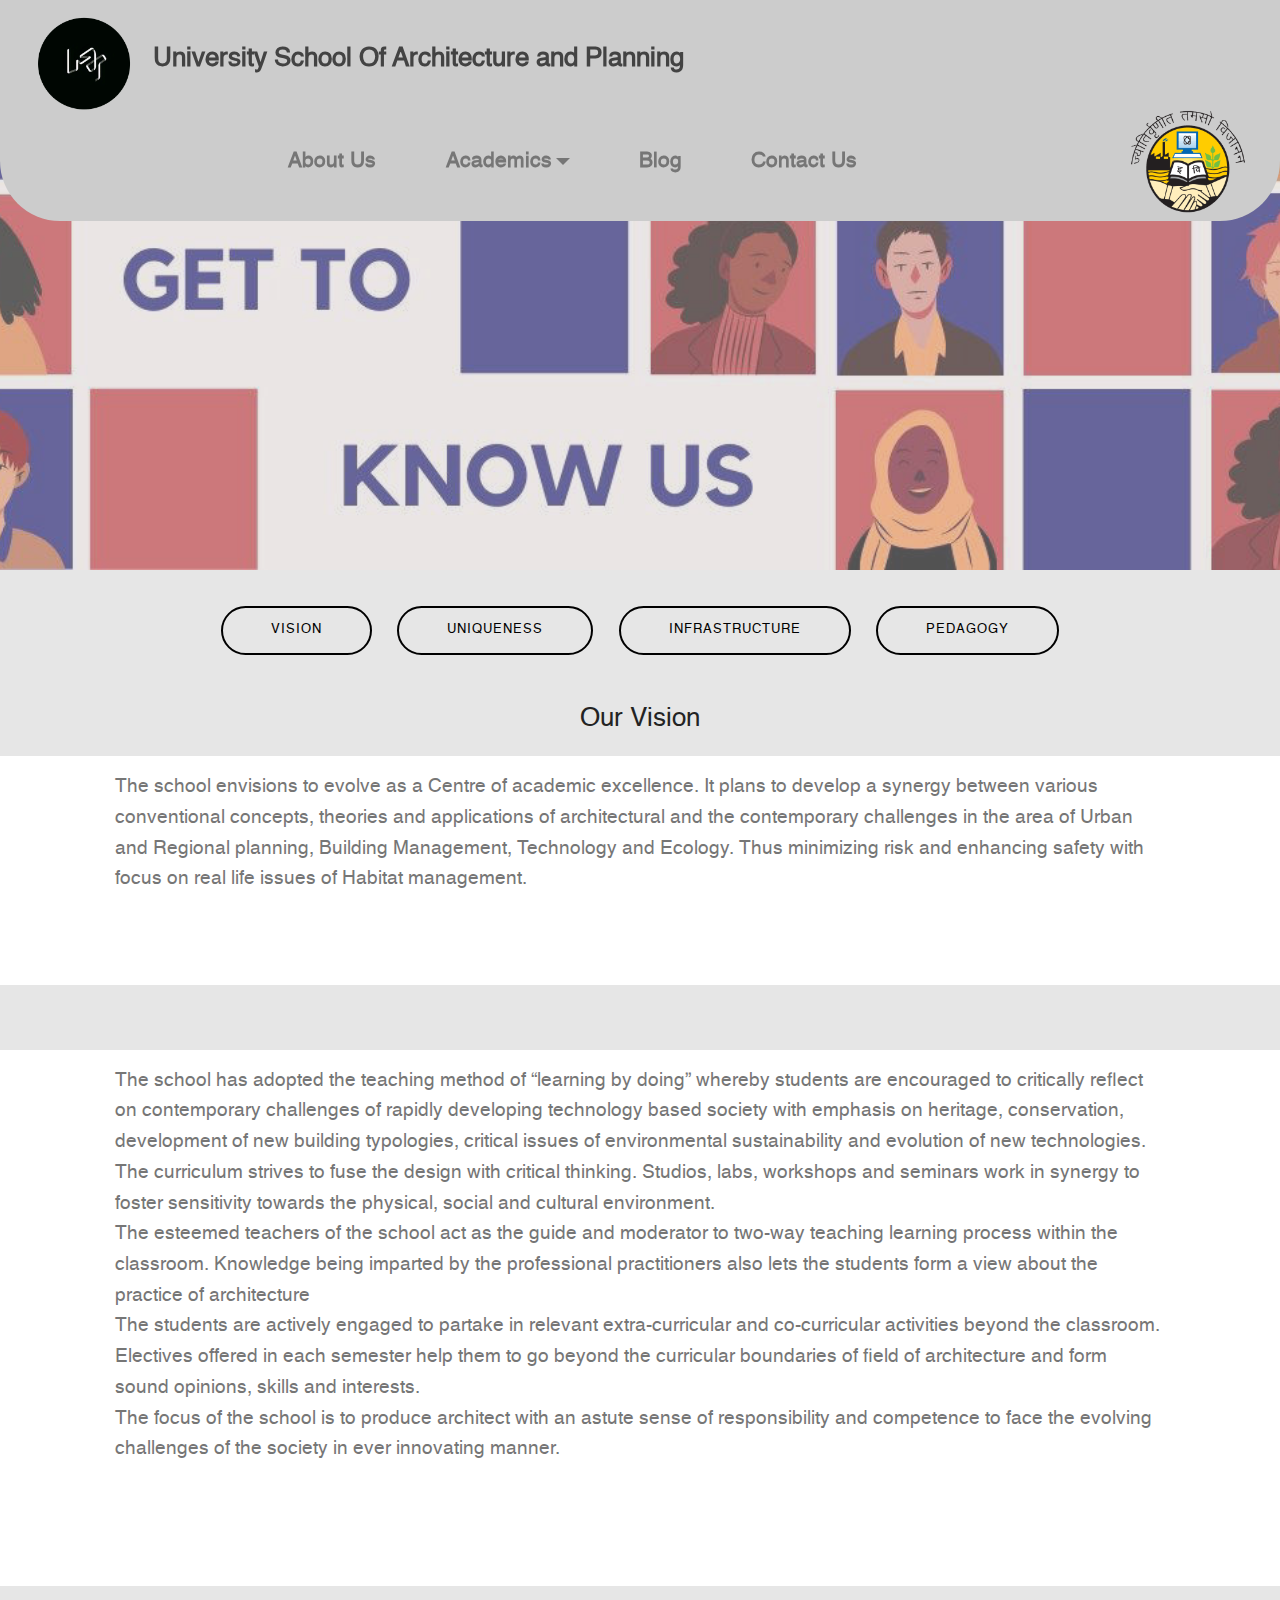
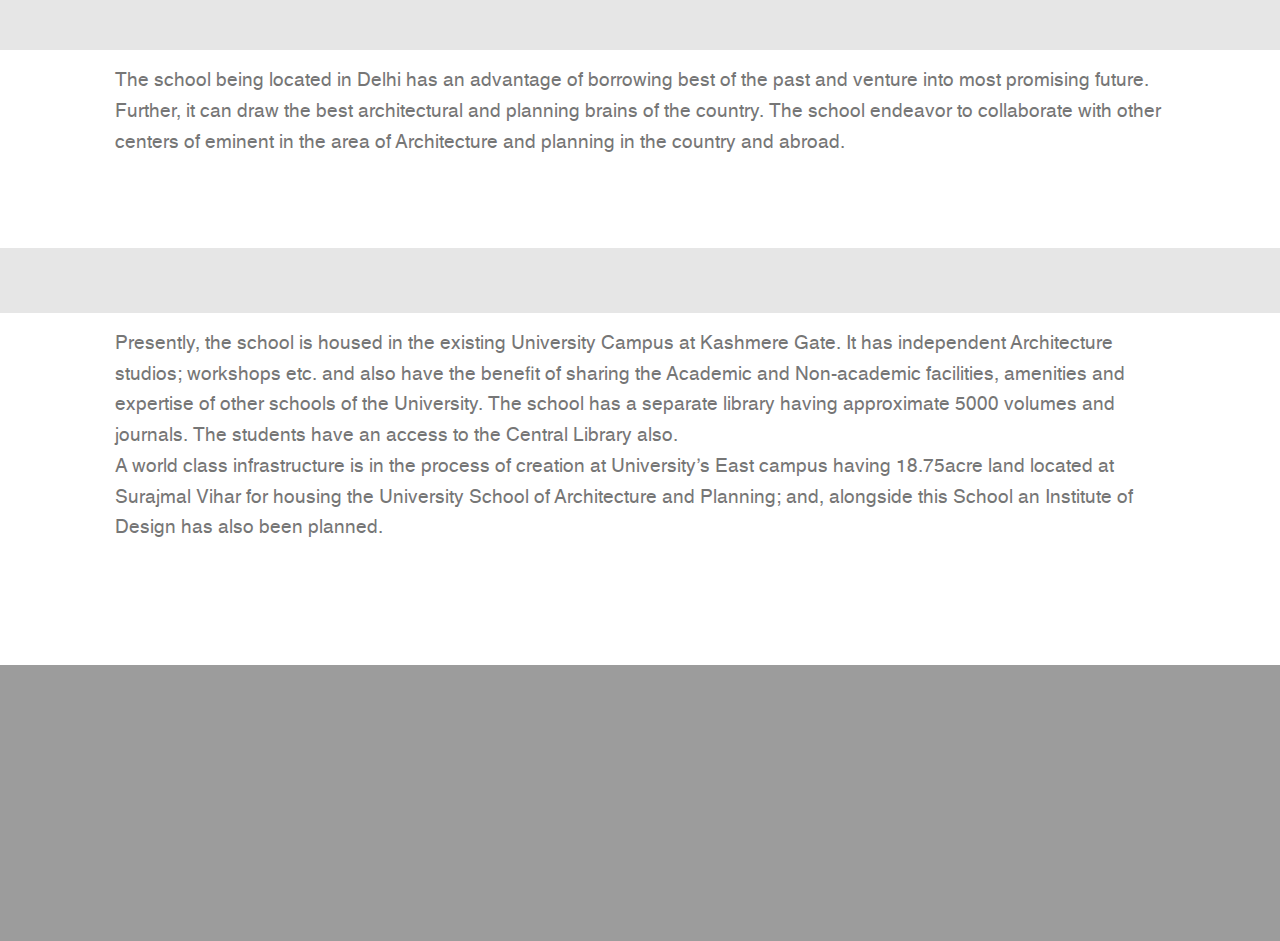
==== commit 2b605ab8: "create github pages" ====
--- a/About Us.html
+++ b/About Us.html
@@ -16,8 +16,8 @@
   <link rel="stylesheet" href="assets/bootstrap/css/bootstrap-reboot.min.css">
   <link rel="stylesheet" href="assets/tether/tether.min.css">
   <link rel="stylesheet" href="assets/socicon/css/styles.css">
+  <link rel="stylesheet" href="assets/dropdown/css/style.css">
   <link rel="stylesheet" href="assets/animatecss/animate.min.css">
-  <link rel="stylesheet" href="assets/dropdown/css/style.css">
   <link rel="stylesheet" href="assets/theme/css/style.css">
   <link href="assets/fonts/style.css" rel="stylesheet">
   <link rel="preload" as="style" href="assets/mobirise/css/mbr-additional.css"><link rel="stylesheet" href="assets/mobirise/css/mbr-additional.css" type="text/css">
@@ -329,14 +329,13 @@
   <script src="assets/popper/popper.min.js"></script>
   <script src="assets/bootstrap/js/bootstrap.min.js"></script>
   <script src="assets/tether/tether.min.js"></script>
+  <script src="assets/touchswipe/jquery.touch-swipe.min.js"></script>
   <script src="assets/smoothscroll/smooth-scroll.js"></script>
   <script src="assets/viewportchecker/jquery.viewportchecker.js"></script>
   <script src="assets/parallax/jarallax.min.js"></script>
   <script src="assets/dropdown/js/nav-dropdown.js"></script>
   <script src="assets/dropdown/js/navbar-dropdown.js"></script>
-  <script src="assets/touchswipe/jquery.touch-swipe.min.js"></script>
   <script src="assets/theme/js/script.js"></script>
-  <script src="assets/formoid/formoid.min.js"></script>
   
   
  <div id="scrollToTop" class="scrollToTop mbr-arrow-up"><a style="text-align: center;"><i class="mbr-arrow-up-icon mbr-arrow-up-icon-cm cm-icon cm-icon-smallarrow-up"></i></a></div>
--- a/assets/socicon/css/styles.css
+++ b/assets/socicon/css/styles.css
@@ -0,0 +1,933 @@
+@charset "UTF-8";
+
+@font-face {
+  font-family: 'Socicon';
+  src:  url('../fonts/socicon.eot');
+  src:  url('../fonts/socicon.eot?#iefix') format('embedded-opentype'),
+    url('../fonts/socicon.woff2') format('woff2'),
+    url('../fonts/socicon.ttf') format('truetype'),
+    url('../fonts/socicon.woff') format('woff'),
+    url('../fonts/socicon.svg#socicon') format('svg');
+  font-weight: normal;
+  font-style: normal;
+}
+
+[data-icon]:before {
+  font-family: "socicon" !important;
+  content: attr(data-icon);
+  font-style: normal !important;
+  font-weight: normal !important;
+  font-variant: normal !important;
+  text-transform: none !important;
+  speak: none;
+  line-height: 1;
+  -webkit-font-smoothing: antialiased;
+  -moz-osx-font-smoothing: grayscale;
+}
+
+[class^="socicon-"], [class*=" socicon-"] {
+  /* use !important to prevent issues with browser extensions that change fonts */
+  font-family: 'Socicon' !important;
+  speak: none;
+  font-style: normal;
+  font-weight: normal;
+  font-variant: normal;
+  text-transform: none;
+  line-height: 1;
+
+  /* Better Font Rendering =========== */
+  -webkit-font-smoothing: antialiased;
+  -moz-osx-font-smoothing: grayscale;
+}
+
+.socicon-eitaa:before {
+  content: "\e97c";
+}
+.socicon-soroush:before {
+  content: "\e97d";
+}
+.socicon-bale:before {
+  content: "\e97e";
+}
+.socicon-zazzle:before {
+  content: "\e97b";
+}
+.socicon-society6:before {
+  content: "\e97a";
+}
+.socicon-redbubble:before {
+  content: "\e979";
+}
+.socicon-avvo:before {
+  content: "\e978";
+}
+.socicon-stitcher:before {
+  content: "\e977";
+}
+.socicon-googlehangouts:before {
+  content: "\e974";
+}
+.socicon-dlive:before {
+  content: "\e975";
+}
+.socicon-vsco:before {
+  content: "\e976";
+}
+.socicon-flipboard:before {
+  content: "\e973";
+}
+.socicon-ubuntu:before {
+  content: "\e958";
+}
+.socicon-artstation:before {
+  content: "\e959";
+}
+.socicon-invision:before {
+  content: "\e95a";
+}
+.socicon-torial:before {
+  content: "\e95b";
+}
+.socicon-collectorz:before {
+  content: "\e95c";
+}
+.socicon-seenthis:before {
+  content: "\e95d";
+}
+.socicon-googleplaymusic:before {
+  content: "\e95e";
+}
+.socicon-debian:before {
+  content: "\e95f";
+}
+.socicon-filmfreeway:before {
+  content: "\e960";
+}
+.socicon-gnome:before {
+  content: "\e961";
+}
+.socicon-itchio:before {
+  content: "\e962";
+}
+.socicon-jamendo:before {
+  content: "\e963";
+}
+.socicon-mix:before {
+  content: "\e964";
+}
+.socicon-sharepoint:before {
+  content: "\e965";
+}
+.socicon-tinder:before {
+  content: "\e966";
+}
+.socicon-windguru:before {
+  content: "\e967";
+}
+.socicon-cdbaby:before {
+  content: "\e968";
+}
+.socicon-elementaryos:before {
+  content: "\e969";
+}
+.socicon-stage32:before {
+  content: "\e96a";
+}
+.socicon-tiktok:before {
+  content: "\e96b";
+}
+.socicon-gitter:before {
+  content: "\e96c";
+}
+.socicon-letterboxd:before {
+  content: "\e96d";
+}
+.socicon-threema:before {
+  content: "\e96e";
+}
+.socicon-splice:before {
+  content: "\e96f";
+}
+.socicon-metapop:before {
+  content: "\e970";
+}
+.socicon-naver:before {
+  content: "\e971";
+}
+.socicon-remote:before {
+  content: "\e972";
+}
+.socicon-internet:before {
+  content: "\e957";
+}
+.socicon-moddb:before {
+  content: "\e94b";
+}
+.socicon-indiedb:before {
+  content: "\e94c";
+}
+.socicon-traxsource:before {
+  content: "\e94d";
+}
+.socicon-gamefor:before {
+  content: "\e94e";
+}
+.socicon-pixiv:before {
+  content: "\e94f";
+}
+.socicon-myanimelist:before {
+  content: "\e950";
+}
+.socicon-blackberry:before {
+  content: "\e951";
+}
+.socicon-wickr:before {
+  content: "\e952";
+}
+.socicon-spip:before {
+  content: "\e953";
+}
+.socicon-napster:before {
+  content: "\e954";
+}
+.socicon-beatport:before {
+  content: "\e955";
+}
+.socicon-hackerone:before {
+  content: "\e956";
+}
+.socicon-hackernews:before {
+  content: "\e946";
+}
+.socicon-smashwords:before {
+  content: "\e947";
+}
+.socicon-kobo:before {
+  content: "\e948";
+}
+.socicon-bookbub:before {
+  content: "\e949";
+}
+.socicon-mailru:before {
+  content: "\e94a";
+}
+.socicon-gitlab:before {
+  content: "\e945";
+}
+.socicon-instructables:before {
+  content: "\e944";
+}
+.socicon-portfolio:before {
+  content: "\e943";
+}
+.socicon-codered:before {
+  content: "\e940";
+}
+.socicon-origin:before {
+  content: "\e941";
+}
+.socicon-nextdoor:before {
+  content: "\e942";
+}
+.socicon-udemy:before {
+  content: "\e93f";
+}
+.socicon-livemaster:before {
+  content: "\e93e";
+}
+.socicon-crunchbase:before {
+  content: "\e93b";
+}
+.socicon-homefy:before {
+  content: "\e93c";
+}
+.socicon-calendly:before {
+  content: "\e93d";
+}
+.socicon-realtor:before {
+  content: "\e90f";
+}
+.socicon-tidal:before {
+  content: "\e910";
+}
+.socicon-qobuz:before {
+  content: "\e911";
+}
+.socicon-natgeo:before {
+  content: "\e912";
+}
+.socicon-mastodon:before {
+  content: "\e913";
+}
+.socicon-unsplash:before {
+  content: "\e914";
+}
+.socicon-homeadvisor:before {
+  content: "\e915";
+}
+.socicon-angieslist:before {
+  content: "\e916";
+}
+.socicon-codepen:before {
+  content: "\e917";
+}
+.socicon-slack:before {
+  content: "\e918";
+}
+.socicon-openaigym:before {
+  content: "\e919";
+}
+.socicon-logmein:before {
+  content: "\e91a";
+}
+.socicon-fiverr:before {
+  content: "\e91b";
+}
+.socicon-gotomeeting:before {
+  content: "\e91c";
+}
+.socicon-aliexpress:before {
+  content: "\e91d";
+}
+.socicon-guru:before {
+  content: "\e91e";
+}
+.socicon-appstore:before {
+  content: "\e91f";
+}
+.socicon-homes:before {
+  content: "\e920";
+}
+.socicon-zoom:before {
+  content: "\e921";
+}
+.socicon-alibaba:before {
+  content: "\e922";
+}
+.socicon-craigslist:before {
+  content: "\e923";
+}
+.socicon-wix:before {
+  content: "\e924";
+}
+.socicon-redfin:before {
+  content: "\e925";
+}
+.socicon-googlecalendar:before {
+  content: "\e926";
+}
+.socicon-shopify:before {
+  content: "\e927";
+}
+.socicon-freelancer:before {
+  content: "\e928";
+}
+.socicon-seedrs:before {
+  content: "\e929";
+}
+.socicon-bing:before {
+  content: "\e92a";
+}
+.socicon-doodle:before {
+  content: "\e92b";
+}
+.socicon-bonanza:before {
+  content: "\e92c";
+}
+.socicon-squarespace:before {
+  content: "\e92d";
+}
+.socicon-toptal:before {
+  content: "\e92e";
+}
+.socicon-gust:before {
+  content: "\e92f";
+}
+.socicon-ask:before {
+  content: "\e930";
+}
+.socicon-trulia:before {
+  content: "\e931";
+}
+.socicon-loomly:before {
+  content: "\e932";
+}
+.socicon-ghost:before {
+  content: "\e933";
+}
+.socicon-upwork:before {
+  content: "\e934";
+}
+.socicon-fundable:before {
+  content: "\e935";
+}
+.socicon-booking:before {
+  content: "\e936";
+}
+.socicon-googlemaps:before {
+  content: "\e937";
+}
+.socicon-zillow:before {
+  content: "\e938";
+}
+.socicon-niconico:before {
+  content: "\e939";
+}
+.socicon-toneden:before {
+  content: "\e93a";
+}
+.socicon-augment:before {
+  content: "\e908";
+}
+.socicon-bitbucket:before {
+  content: "\e909";
+}
+.socicon-fyuse:before {
+  content: "\e90a";
+}
+.socicon-yt-gaming:before {
+  content: "\e90b";
+}
+.socicon-sketchfab:before {
+  content: "\e90c";
+}
+.socicon-mobcrush:before {
+  content: "\e90d";
+}
+.socicon-microsoft:before {
+  content: "\e90e";
+}
+.socicon-pandora:before {
+  content: "\e907";
+}
+.socicon-messenger:before {
+  content: "\e906";
+}
+.socicon-gamewisp:before {
+  content: "\e905";
+}
+.socicon-bloglovin:before {
+  content: "\e904";
+}
+.socicon-tunein:before {
+  content: "\e903";
+}
+.socicon-gamejolt:before {
+  content: "\e901";
+}
+.socicon-trello:before {
+  content: "\e902";
+}
+.socicon-spreadshirt:before {
+  content: "\e900";
+}
+.socicon-500px:before {
+  content: "\e000";
+}
+.socicon-8tracks:before {
+  content: "\e001";
+}
+.socicon-airbnb:before {
+  content: "\e002";
+}
+.socicon-alliance:before {
+  content: "\e003";
+}
+.socicon-amazon:before {
+  content: "\e004";
+}
+.socicon-amplement:before {
+  content: "\e005";
+}
+.socicon-android:before {
+  content: "\e006";
+}
+.socicon-angellist:before {
+  content: "\e007";
+}
+.socicon-apple:before {
+  content: "\e008";
+}
+.socicon-appnet:before {
+  content: "\e009";
+}
+.socicon-baidu:before {
+  content: "\e00a";
+}
+.socicon-bandcamp:before {
+  content: "\e00b";
+}
+.socicon-battlenet:before {
+  content: "\e00c";
+}
+.socicon-mixer:before {
+  content: "\e00d";
+}
+.socicon-bebee:before {
+  content: "\e00e";
+}
+.socicon-bebo:before {
+  content: "\e00f";
+}
+.socicon-behance:before {
+  content: "\e010";
+}
+.socicon-blizzard:before {
+  content: "\e011";
+}
+.socicon-blogger:before {
+  content: "\e012";
+}
+.socicon-buffer:before {
+  content: "\e013";
+}
+.socicon-chrome:before {
+  content: "\e014";
+}
+.socicon-coderwall:before {
+  content: "\e015";
+}
+.socicon-curse:before {
+  content: "\e016";
+}
+.socicon-dailymotion:before {
+  content: "\e017";
+}
+.socicon-deezer:before {
+  content: "\e018";
+}
+.socicon-delicious:before {
+  content: "\e019";
+}
+.socicon-deviantart:before {
+  content: "\e01a";
+}
+.socicon-diablo:before {
+  content: "\e01b";
+}
+.socicon-digg:before {
+  content: "\e01c";
+}
+.socicon-discord:before {
+  content: "\e01d";
+}
+.socicon-disqus:before {
+  content: "\e01e";
+}
+.socicon-douban:before {
+  content: "\e01f";
+}
+.socicon-draugiem:before {
+  content: "\e020";
+}
+.socicon-dribbble:before {
+  content: "\e021";
+}
+.socicon-drupal:before {
+  content: "\e022";
+}
+.socicon-ebay:before {
+  content: "\e023";
+}
+.socicon-ello:before {
+  content: "\e024";
+}
+.socicon-endomodo:before {
+  content: "\e025";
+}
+.socicon-envato:before {
+  content: "\e026";
+}
+.socicon-etsy:before {
+  content: "\e027";
+}
+.socicon-facebook:before {
+  content: "\e028";
+}
+.socicon-feedburner:before {
+  content: "\e029";
+}
+.socicon-filmweb:before {
+  content: "\e02a";
+}
+.socicon-firefox:before {
+  content: "\e02b";
+}
+.socicon-flattr:before {
+  content: "\e02c";
+}
+.socicon-flickr:before {
+  content: "\e02d";
+}
+.socicon-formulr:before {
+  content: "\e02e";
+}
+.socicon-forrst:before {
+  content: "\e02f";
+}
+.socicon-foursquare:before {
+  content: "\e030";
+}
+.socicon-friendfeed:before {
+  content: "\e031";
+}
+.socicon-github:before {
+  content: "\e032";
+}
+.socicon-goodreads:before {
+  content: "\e033";
+}
+.socicon-google:before {
+  content: "\e034";
+}
+.socicon-googlescholar:before {
+  content: "\e035";
+}
+.socicon-googlegroups:before {
+  content: "\e036";
+}
+.socicon-googlephotos:before {
+  content: "\e037";
+}
+.socicon-googleplus:before {
+  content: "\e038";
+}
+.socicon-grooveshark:before {
+  content: "\e039";
+}
+.socicon-hackerrank:before {
+  content: "\e03a";
+}
+.socicon-hearthstone:before {
+  content: "\e03b";
+}
+.socicon-hellocoton:before {
+  content: "\e03c";
+}
+.socicon-heroes:before {
+  content: "\e03d";
+}
+.socicon-smashcast:before {
+  content: "\e03e";
+}
+.socicon-horde:before {
+  content: "\e03f";
+}
+.socicon-houzz:before {
+  content: "\e040";
+}
+.socicon-icq:before {
+  content: "\e041";
+}
+.socicon-identica:before {
+  content: "\e042";
+}
+.socicon-imdb:before {
+  content: "\e043";
+}
+.socicon-instagram:before {
+  content: "\e044";
+}
+.socicon-issuu:before {
+  content: "\e045";
+}
+.socicon-istock:before {
+  content: "\e046";
+}
+.socicon-itunes:before {
+  content: "\e047";
+}
+.socicon-keybase:before {
+  content: "\e048";
+}
+.socicon-lanyrd:before {
+  content: "\e049";
+}
+.socicon-lastfm:before {
+  content: "\e04a";
+}
+.socicon-line:before {
+  content: "\e04b";
+}
+.socicon-linkedin:before {
+  content: "\e04c";
+}
+.socicon-livejournal:before {
+  content: "\e04d";
+}
+.socicon-lyft:before {
+  content: "\e04e";
+}
+.socicon-macos:before {
+  content: "\e04f";
+}
+.socicon-mail:before {
+  content: "\e050";
+}
+.socicon-medium:before {
+  content: "\e051";
+}
+.socicon-meetup:before {
+  content: "\e052";
+}
+.socicon-mixcloud:before {
+  content: "\e053";
+}
+.socicon-modelmayhem:before {
+  content: "\e054";
+}
+.socicon-mumble:before {
+  content: "\e055";
+}
+.socicon-myspace:before {
+  content: "\e056";
+}
+.socicon-newsvine:before {
+  content: "\e057";
+}
+.socicon-nintendo:before {
+  content: "\e058";
+}
+.socicon-npm:before {
+  content: "\e059";
+}
+.socicon-odnoklassniki:before {
+  content: "\e05a";
+}
+.socicon-openid:before {
+  content: "\e05b";
+}
+.socicon-opera:before {
+  content: "\e05c";
+}
+.socicon-outlook:before {
+  content: "\e05d";
+}
+.socicon-overwatch:before {
+  content: "\e05e";
+}
+.socicon-patreon:before {
+  content: "\e05f";
+}
+.socicon-paypal:before {
+  content: "\e060";
+}
+.socicon-periscope:before {
+  content: "\e061";
+}
+.socicon-persona:before {
+  content: "\e062";
+}
+.socicon-pinterest:before {
+  content: "\e063";
+}
+.socicon-play:before {
+  content: "\e064";
+}
+.socicon-player:before {
+  content: "\e065";
+}
+.socicon-playstation:before {
+  content: "\e066";
+}
+.socicon-pocket:before {
+  content: "\e067";
+}
+.socicon-qq:before {
+  content: "\e068";
+}
+.socicon-quora:before {
+  content: "\e069";
+}
+.socicon-raidcall:before {
+  content: "\e06a";
+}
+.socicon-ravelry:before {
+  content: "\e06b";
+}
+.socicon-reddit:before {
+  content: "\e06c";
+}
+.socicon-renren:before {
+  content: "\e06d";
+}
+.socicon-researchgate:before {
+  content: "\e06e";
+}
+.socicon-residentadvisor:before {
+  content: "\e06f";
+}
+.socicon-reverbnation:before {
+  content: "\e070";
+}
+.socicon-rss:before {
+  content: "\e071";
+}
+.socicon-sharethis:before {
+  content: "\e072";
+}
+.socicon-skype:before {
+  content: "\e073";
+}
+.socicon-slideshare:before {
+  content: "\e074";
+}
+.socicon-smugmug:before {
+  content: "\e075";
+}
+.socicon-snapchat:before {
+  content: "\e076";
+}
+.socicon-songkick:before {
+  content: "\e077";
+}
+.socicon-soundcloud:before {
+  content: "\e078";
+}
+.socicon-spotify:before {
+  content: "\e079";
+}
+.socicon-stackexchange:before {
+  content: "\e07a";
+}
+.socicon-stackoverflow:before {
+  content: "\e07b";
+}
+.socicon-starcraft:before {
+  content: "\e07c";
+}
+.socicon-stayfriends:before {
+  content: "\e07d";
+}
+.socicon-steam:before {
+  content: "\e07e";
+}
+.socicon-storehouse:before {
+  content: "\e07f";
+}
+.socicon-strava:before {
+  content: "\e080";
+}
+.socicon-streamjar:before {
+  content: "\e081";
+}
+.socicon-stumbleupon:before {
+  content: "\e082";
+}
+.socicon-swarm:before {
+  content: "\e083";
+}
+.socicon-teamspeak:before {
+  content: "\e084";
+}
+.socicon-teamviewer:before {
+  content: "\e085";
+}
+.socicon-technorati:before {
+  content: "\e086";
+}
+.socicon-telegram:before {
+  content: "\e087";
+}
+.socicon-tripadvisor:before {
+  content: "\e088";
+}
+.socicon-tripit:before {
+  content: "\e089";
+}
+.socicon-triplej:before {
+  content: "\e08a";
+}
+.socicon-tumblr:before {
+  content: "\e08b";
+}
+.socicon-twitch:before {
+  content: "\e08c";
+}
+.socicon-twitter:before {
+  content: "\e08d";
+}
+.socicon-uber:before {
+  content: "\e08e";
+}
+.socicon-ventrilo:before {
+  content: "\e08f";
+}
+.socicon-viadeo:before {
+  content: "\e090";
+}
+.socicon-viber:before {
+  content: "\e091";
+}
+.socicon-viewbug:before {
+  content: "\e092";
+}
+.socicon-vimeo:before {
+  content: "\e093";
+}
+.socicon-vine:before {
+  content: "\e094";
+}
+.socicon-vkontakte:before {
+  content: "\e095";
+}
+.socicon-warcraft:before {
+  content: "\e096";
+}
+.socicon-wechat:before {
+  content: "\e097";
+}
+.socicon-weibo:before {
+  content: "\e098";
+}
+.socicon-whatsapp:before {
+  content: "\e099";
+}
+.socicon-wikipedia:before {
+  content: "\e09a";
+}
+.socicon-windows:before {
+  content: "\e09b";
+}
+.socicon-wordpress:before {
+  content: "\e09c";
+}
+.socicon-wykop:before {
+  content: "\e09d";
+}
+.socicon-xbox:before {
+  content: "\e09e";
+}
+.socicon-xing:before {
+  content: "\e09f";
+}
+.socicon-yahoo:before {
+  content: "\e0a0";
+}
+.socicon-yammer:before {
+  content: "\e0a1";
+}
+.socicon-yandex:before {
+  content: "\e0a2";
+}
+.socicon-yelp:before {
+  content: "\e0a3";
+}
+.socicon-younow:before {
+  content: "\e0a4";
+}
+.socicon-youtube:before {
+  content: "\e0a5";
+}
+.socicon-zapier:before {
+  content: "\e0a6";
+}
+.socicon-zerply:before {
+  content: "\e0a7";
+}
+.socicon-zomato:before {
+  content: "\e0a8";
+}
+.socicon-zynga:before {
+  content: "\e0a9";
+}
--- a/assets/dropdown/css/style.css
+++ b/assets/dropdown/css/style.css
@@ -0,0 +1,265 @@
+.navbar-dropdown {
+  left: 0;
+  padding: 0;
+  position: absolute;
+  right: 0;
+  top: 0;
+  transition: all 0.45s ease;
+  z-index: 1030;
+  background: #282828; }
+  .navbar-dropdown .navbar-logo {
+    margin-right: 0.8rem;
+    transition: margin 0.3s ease-in-out;
+    vertical-align: middle; }
+    .navbar-dropdown .navbar-logo img {
+      height: 3.125rem;
+      transition: all 0.3s ease-in-out; }
+    .navbar-dropdown .navbar-logo.mbr-iconfont {
+      font-size: 3.125rem;
+      line-height: 3.125rem; }
+  .navbar-dropdown .navbar-caption {
+    font-weight: 700;
+    white-space: normal;
+    vertical-align: -4px;
+    line-height: 3.125rem !important; }
+    .navbar-dropdown .navbar-caption, .navbar-dropdown .navbar-caption:hover {
+      color: inherit;
+      text-decoration: none; }
+  .navbar-dropdown .mbr-iconfont + .navbar-caption {
+    vertical-align: -1px; }
+  .navbar-dropdown.navbar-fixed-top {
+    position: fixed; }
+  .navbar-dropdown .navbar-brand span {
+    vertical-align: -4px; }
+  .navbar-dropdown.bg-color.transparent {
+    background: none; }
+  .navbar-dropdown.navbar-short .navbar-brand {
+    padding: 0.625rem 0; }
+    .navbar-dropdown.navbar-short .navbar-brand span {
+      vertical-align: -1px; }
+  .navbar-dropdown.navbar-short .navbar-caption {
+    line-height: 2.375rem !important;
+    vertical-align: -2px; }
+  .navbar-dropdown.navbar-short .navbar-logo {
+    margin-right: 0.5rem; }
+    .navbar-dropdown.navbar-short .navbar-logo img {
+      height: 2.375rem; }
+    .navbar-dropdown.navbar-short .navbar-logo.mbr-iconfont {
+      font-size: 2.375rem;
+      line-height: 2.375rem; }
+  .navbar-dropdown.navbar-short .mbr-table-cell {
+    height: 3.625rem; }
+  .navbar-dropdown .navbar-close {
+    left: 0.6875rem;
+    position: fixed;
+    top: 0.75rem;
+    z-index: 1000; }
+  .navbar-dropdown .hamburger-icon {
+    content: "";
+    display: inline-block;
+    vertical-align: middle;
+    width: 16px;
+    -webkit-box-shadow: 0 -6px 0 1px #282828,0 0 0 1px #282828,0 6px 0 1px #282828;
+    -moz-box-shadow: 0 -6px 0 1px #282828,0 0 0 1px #282828,0 6px 0 1px #282828;
+    box-shadow: 0 -6px 0 1px #282828,0 0 0 1px #282828,0 6px 0 1px #282828; }
+
+.dropdown-menu .dropdown-toggle[data-toggle="dropdown-submenu"]::after {
+  border-bottom: 0.35em solid transparent;
+  border-left: 0.35em solid;
+  border-right: 0;
+  border-top: 0.35em solid transparent;
+  margin-left: 0.3rem; }
+
+.dropdown-menu .dropdown-item:focus {
+  outline: 0; }
+
+.nav-dropdown {
+  font-size: 0.75rem;
+  font-weight: 500;
+  height: auto !important; }
+  .nav-dropdown .nav-btn {
+    padding-left: 1rem; }
+  .nav-dropdown .link {
+    margin: .667em 1.667em;
+    font-weight: 500;
+    padding: 0;
+    transition: color .2s ease-in-out; }
+    .nav-dropdown .link.dropdown-toggle {
+      margin-right: 2.583em; }
+      .nav-dropdown .link.dropdown-toggle::after {
+        margin-left: .25rem;
+        border-top: 0.35em solid;
+        border-right: 0.35em solid transparent;
+        border-left: 0.35em solid transparent;
+        border-bottom: 0; }
+      .nav-dropdown .link.dropdown-toggle[aria-expanded="true"] {
+        margin: 0;
+        padding: 0.667em 3.263em  0.667em 1.667em; }
+  .nav-dropdown .link::after,
+  .nav-dropdown .dropdown-item::after {
+    color: inherit; }
+  .nav-dropdown .btn {
+    font-size: 0.75rem;
+    font-weight: 700;
+    letter-spacing: 0;
+    margin-bottom: 0;
+    padding-left: 1.25rem;
+    padding-right: 1.25rem; }
+  .nav-dropdown .dropdown-menu {
+    border-radius: 0;
+    border: 0;
+    left: 0;
+    margin: 0;
+    padding-bottom: 1.25rem;
+    padding-top: 1.25rem;
+    position: relative; }
+  .nav-dropdown .dropdown-submenu {
+    margin-left: 0.125rem;
+    top: 0; }
+  .nav-dropdown .dropdown-item {
+    font-weight: 500;
+    line-height: 2;
+    padding: 0.3846em 4.615em 0.3846em 1.5385em;
+    position: relative;
+    transition: color .2s ease-in-out, background-color .2s ease-in-out; }
+    .nav-dropdown .dropdown-item::after {
+      margin-top: -0.3077em;
+      position: absolute;
+      right: 1.1538em;
+      top: 50%; }
+    .nav-dropdown .dropdown-item:focus, .nav-dropdown .dropdown-item:hover {
+      background: none; }
+
+@media (max-width: 767px) {
+  .nav-dropdown.navbar-toggleable-sm {
+    bottom: 0;
+    display: none;
+    left: 0;
+    overflow-x: hidden;
+    position: fixed;
+    top: 0;
+    transform: translateX(-100%);
+    -ms-transform: translateX(-100%);
+    -webkit-transform: translateX(-100%);
+    width: 18.75rem;
+    z-index: 999; } }
+.nav-dropdown.navbar-toggleable-xl {
+  bottom: 0;
+  display: none;
+  left: 0;
+  overflow-x: hidden;
+  position: fixed;
+  top: 0;
+  transform: translateX(-100%);
+  -ms-transform: translateX(-100%);
+  -webkit-transform: translateX(-100%);
+  width: 18.75rem;
+  z-index: 999; }
+
+.nav-dropdown-sm {
+  display: block !important;
+  overflow-x: hidden;
+  overflow: auto;
+  padding-top: 3.875rem; }
+  .nav-dropdown-sm::after {
+    content: "";
+    display: block;
+    height: 3rem;
+    width: 100%; }
+  .nav-dropdown-sm.collapse.in ~ .navbar-close {
+    display: block !important; }
+  .nav-dropdown-sm.collapsing, .nav-dropdown-sm.collapse.in {
+    transform: translateX(0);
+    -ms-transform: translateX(0);
+    -webkit-transform: translateX(0);
+    transition: all 0.25s ease-out;
+    -webkit-transition: all 0.25s ease-out;
+    background: #282828; }
+  .nav-dropdown-sm.collapsing[aria-expanded="false"] {
+    transform: translateX(-100%);
+    -ms-transform: translateX(-100%);
+    -webkit-transform: translateX(-100%); }
+  .nav-dropdown-sm .nav-item {
+    display: block;
+    margin-left: 0 !important;
+    padding-left: 0; }
+  .nav-dropdown-sm .link,
+  .nav-dropdown-sm .dropdown-item {
+    border-top: 1px dotted rgba(255, 255, 255, 0.1);
+    font-size: 0.8125rem;
+    line-height: 1.6;
+    margin: 0 !important;
+    padding: 0.875rem 2.4rem 0.875rem 1.5625rem !important;
+    position: relative;
+    white-space: normal; }
+    .nav-dropdown-sm .link:focus, .nav-dropdown-sm .link:hover,
+    .nav-dropdown-sm .dropdown-item:focus,
+    .nav-dropdown-sm .dropdown-item:hover {
+      background: rgba(0, 0, 0, 0.2) !important;
+      color: #c0a375; }
+  .nav-dropdown-sm .nav-btn {
+    position: relative;
+    padding: 1.5625rem 1.5625rem 0 1.5625rem; }
+    .nav-dropdown-sm .nav-btn::before {
+      border-top: 1px dotted rgba(255, 255, 255, 0.1);
+      content: "";
+      left: 0;
+      position: absolute;
+      top: 0;
+      width: 100%; }
+    .nav-dropdown-sm .nav-btn + .nav-btn {
+      padding-top: 0.625rem; }
+      .nav-dropdown-sm .nav-btn + .nav-btn::before {
+        display: none; }
+  .nav-dropdown-sm .btn {
+    padding: 0.625rem 0; }
+  .nav-dropdown-sm .dropdown-toggle[data-toggle="dropdown-submenu"]::after {
+    margin-left: .25rem;
+    border-top: 0.35em solid;
+    border-right: 0.35em solid transparent;
+    border-left: 0.35em solid transparent;
+    border-bottom: 0; }
+  .nav-dropdown-sm .dropdown-toggle[data-toggle="dropdown-submenu"][aria-expanded="true"]::after {
+    border-top: 0;
+    border-right: 0.35em solid transparent;
+    border-left: 0.35em solid transparent;
+    border-bottom: 0.35em solid; }
+  .nav-dropdown-sm .dropdown-menu {
+    margin: 0;
+    padding: 0;
+    position: relative;
+    top: 0;
+    left: 0;
+    width: 100%;
+    border: 0;
+    float: none;
+    border-radius: 0;
+    background: none; }
+  .nav-dropdown-sm .dropdown-submenu {
+    left: 100%;
+    margin-left: 0.125rem;
+    margin-top: -1.25rem;
+    top: 0; }
+
+.navbar-toggleable-sm .nav-dropdown .dropdown-menu {
+  position: absolute; }
+
+.navbar-toggleable-sm .nav-dropdown .dropdown-submenu {
+  left: 100%;
+  margin-left: 0.125rem;
+  margin-top: -1.25rem;
+  top: 0; }
+
+.navbar-toggleable-sm.opened .nav-dropdown .dropdown-menu {
+  position: relative; }
+
+.navbar-toggleable-sm.opened .nav-dropdown .dropdown-submenu {
+  left: 0;
+  margin-left: 00rem;
+  margin-top: 0rem;
+  top: 0; }
+
+.is-builder .nav-dropdown.collapsing {
+  transition: none !important; }
+
+/*# sourceMappingURL=style.css.map */
--- a/assets/theme/css/style.css
+++ b/assets/theme/css/style.css
@@ -0,0 +1,1278 @@
+@charset "UTF-8";
+/*!
+ * Mobirise v4 theme (https://mobirise.com/)
+ * Copyright 2017 Mobirise
+ */
+section {
+  background-color: #eeeeee;
+}
+
+body {
+  font-style: normal;
+  line-height: 1.5;
+}
+
+section,
+.container,
+.container-fluid {
+  position: relative;
+  word-wrap: break-word;
+}
+
+a.mbr-iconfont:hover {
+  text-decoration: none;
+}
+
+.article .lead p,
+.article .lead ul,
+.article .lead ol,
+.article .lead pre,
+.article .lead blockquote {
+  margin-bottom: 0;
+}
+
+ul,
+ol,
+pre,
+blockquote {
+  margin-bottom: 2.3125rem;
+}
+
+pre {
+  background: #f4f4f4;
+  padding: 10px 24px;
+  white-space: pre-wrap;
+}
+
+.inactive {
+  -webkit-user-select: none;
+  -moz-user-select: none;
+  -ms-user-select: none;
+  user-select: none;
+  pointer-events: none;
+  -webkit-user-drag: none;
+  user-drag: none;
+}
+
+.mbr-section__comments .row {
+  justify-content: center;
+  -webkit-justify-content: center;
+}
+
+a {
+  font-style: normal;
+  font-weight: 400;
+  cursor: pointer;
+}
+a, a:hover {
+  text-decoration: none;
+}
+
+figure {
+  margin-bottom: 0;
+}
+
+body {
+  color: #232323;
+}
+
+h1,
+h2,
+h3,
+h4,
+h5,
+h6,
+.h1,
+.h2,
+.h3,
+.h4,
+.h5,
+.h6,
+.display-1,
+.display-2,
+.display-3,
+.display-4 {
+  line-height: 1;
+  word-break: break-word;
+  word-wrap: break-word;
+}
+
+.mbr-section-title {
+  font-style: normal;
+  line-height: 1.2;
+}
+
+.mbr-section-subtitle {
+  line-height: 1.3;
+}
+
+.mbr-text {
+  font-style: normal;
+  line-height: 1.6;
+}
+
+b,
+strong {
+  font-weight: bold;
+}
+
+blockquote {
+  padding: 10px 0 10px 20px;
+  position: relative;
+  border-left: 2px solid;
+  border-color: #ff3366;
+}
+
+input:-webkit-autofill, input:-webkit-autofill:hover, input:-webkit-autofill:focus, input:-webkit-autofill:active {
+  transition-delay: 9999s;
+  transition-property: background-color, color;
+}
+
+textarea[type=hidden] {
+  display: none;
+}
+
+body {
+  position: relative;
+}
+
+section {
+  background-position: 50% 50%;
+  background-repeat: no-repeat;
+  background-size: cover;
+}
+section .mbr-background-video,
+section .mbr-background-video-preview {
+  position: absolute;
+  bottom: 0;
+  left: 0;
+  right: 0;
+  top: 0;
+}
+
+.hidden {
+  visibility: hidden;
+}
+
+.mbr-z-index20 {
+  z-index: 20;
+}
+
+/*! Base colors */
+.mbr-white {
+  color: #ffffff;
+}
+
+.mbr-black {
+  color: #000000;
+}
+
+.mbr-bg-white {
+  background-color: #ffffff;
+}
+
+.mbr-bg-black {
+  background-color: #000000;
+}
+
+/*! Text-aligns */
+.align-left {
+  text-align: left;
+}
+
+.align-center {
+  text-align: center;
+}
+
+.align-right {
+  text-align: right;
+}
+
+@media (max-width: 767px) {
+  .align-left,
+.align-center,
+.align-right,
+.mbr-section-btn,
+.mbr-section-title {
+    text-align: center;
+  }
+}
+/*! Font-weight  */
+.mbr-light {
+  font-weight: 300;
+}
+
+.mbr-regular {
+  font-weight: 400;
+}
+
+.mbr-semibold {
+  font-weight: 500;
+}
+
+.mbr-bold {
+  font-weight: 700;
+}
+
+/*! Media  */
+.media-size-item {
+  -webkit-flex: 1 1 auto;
+  -moz-flex: 1 1 auto;
+  -ms-flex: 1 1 auto;
+  -o-flex: 1 1 auto;
+  flex: 1 1 auto;
+}
+
+.media-content {
+  -webkit-flex-basis: 100%;
+  flex-basis: 100%;
+}
+
+.media-container-row {
+  display: -ms-flexbox;
+  display: -webkit-flex;
+  display: flex;
+  -webkit-flex-direction: row;
+  -ms-flex-direction: row;
+  flex-direction: row;
+  -webkit-flex-wrap: wrap;
+  -ms-flex-wrap: wrap;
+  flex-wrap: wrap;
+  -webkit-justify-content: center;
+  -ms-flex-pack: center;
+  justify-content: center;
+  -webkit-align-content: center;
+  -ms-flex-line-pack: center;
+  align-content: center;
+  -webkit-align-items: start;
+  -ms-flex-align: start;
+  align-items: start;
+}
+.media-container-row .media-size-item {
+  width: 400px;
+}
+
+.media-container-column {
+  display: -ms-flexbox;
+  display: -webkit-flex;
+  display: flex;
+  -webkit-flex-direction: column;
+  -ms-flex-direction: column;
+  flex-direction: column;
+  -webkit-flex-wrap: wrap;
+  -ms-flex-wrap: wrap;
+  flex-wrap: wrap;
+  -webkit-justify-content: center;
+  -ms-flex-pack: center;
+  justify-content: center;
+  -webkit-align-content: center;
+  -ms-flex-line-pack: center;
+  align-content: center;
+  -webkit-align-items: stretch;
+  -ms-flex-align: stretch;
+  align-items: stretch;
+}
+.media-container-column > * {
+  width: 100%;
+}
+
+@media (min-width: 992px) {
+  .media-container-row {
+    -webkit-flex-wrap: nowrap;
+    -ms-flex-wrap: nowrap;
+    flex-wrap: nowrap;
+  }
+}
+figure {
+  overflow: hidden;
+}
+
+figure[mbr-media-size] {
+  transition: width 0.1s;
+}
+
+.mbr-figure img,
+.mbr-figure iframe {
+  display: block;
+  width: 100%;
+}
+
+.card {
+  background-color: transparent;
+  border: none;
+}
+
+.card-box {
+  width: 100%;
+}
+
+.card-img {
+  text-align: center;
+  flex-shrink: 0;
+  -webkit-flex-shrink: 0;
+}
+
+.media {
+  max-width: 100%;
+  margin: 0 auto;
+}
+
+.mbr-figure {
+  -ms-flex-item-align: center;
+  -ms-grid-row-align: center;
+  -webkit-align-self: center;
+  align-self: center;
+}
+
+.media-container > div {
+  max-width: 100%;
+}
+
+.mbr-figure img,
+.card-img img {
+  width: 100%;
+}
+
+@media (max-width: 991px) {
+  .media-size-item {
+    width: auto !important;
+  }
+
+  .media {
+    width: auto;
+  }
+
+  .mbr-figure {
+    width: 100% !important;
+  }
+}
+/*! Buttons */
+.btn {
+  font-weight: 500;
+  border-width: 2px;
+  font-style: normal;
+  letter-spacing: 1px;
+  margin: 0.4rem 0.8rem;
+  white-space: normal;
+  -webkit-transition: all 0.3s ease-in-out;
+  -moz-transition: all 0.3s ease-in-out;
+  transition: all 0.3s ease-in-out;
+  display: inline-flex;
+  align-items: center;
+  justify-content: center;
+  word-break: break-word;
+  -webkit-align-items: center;
+  -webkit-justify-content: center;
+  display: -webkit-inline-flex;
+}
+
+.btn-sm {
+  font-weight: 500;
+  letter-spacing: 1px;
+  -webkit-transition: all 0.3s ease-in-out;
+  -moz-transition: all 0.3s ease-in-out;
+  transition: all 0.3s ease-in-out;
+}
+
+.btn-md {
+  font-weight: 500;
+  letter-spacing: 1px;
+  margin: 0.4rem 0.8rem !important;
+  -webkit-transition: all 0.3s ease-in-out;
+  -moz-transition: all 0.3s ease-in-out;
+  transition: all 0.3s ease-in-out;
+}
+
+.btn-lg {
+  font-weight: 500;
+  letter-spacing: 1px;
+  margin: 0.4rem 0.8rem !important;
+  -webkit-transition: all 0.3s ease-in-out;
+  -moz-transition: all 0.3s ease-in-out;
+  transition: all 0.3s ease-in-out;
+}
+
+.mbr-section-btn {
+  margin-left: -0.25rem;
+  margin-right: -0.25rem;
+  font-size: 0;
+}
+
+nav .mbr-section-btn {
+  margin-left: 0rem;
+  margin-right: 0rem;
+}
+
+.btn-form {
+  border-radius: 0;
+}
+.btn-form:hover {
+  cursor: pointer;
+}
+
+/*! Btn icon margin */
+.btn .mbr-iconfont,
+.btn.btn-sm .mbr-iconfont {
+  cursor: pointer;
+  margin-right: 0.5rem;
+}
+
+.btn.btn-md .mbr-iconfont,
+.btn.btn-md .mbr-iconfont {
+  margin-right: 0.8rem;
+}
+
+.mbr-regular {
+  font-weight: 400;
+}
+
+.mbr-semibold {
+  font-weight: 500;
+}
+
+.mbr-bold {
+  font-weight: 700;
+}
+
+[type=submit] {
+  -webkit-appearance: none;
+}
+
+/*! Full-screen */
+.mbr-fullscreen .mbr-overlay {
+  min-height: 100vh;
+}
+
+.mbr-fullscreen {
+  display: flex;
+  display: -webkit-flex;
+  display: -moz-flex;
+  display: -ms-flex;
+  display: -o-flex;
+  align-items: center;
+  -webkit-align-items: center;
+  min-height: 100vh;
+  padding-top: 3rem;
+  padding-bottom: 3rem;
+}
+
+/*! Map */
+.map {
+  height: 25rem;
+  position: relative;
+}
+.map iframe {
+  width: 100%;
+  height: 100%;
+}
+
+.mbr-overlay {
+  background-color: #000;
+  bottom: 0;
+  left: 0;
+  opacity: 0.5;
+  position: absolute;
+  right: 0;
+  top: 0;
+  z-index: 0;
+  pointer-events: none;
+}
+
+/* Form */
+blockquote {
+  font-style: italic;
+  padding: 10px 0 10px 20px;
+  font-size: 1.09rem;
+  position: relative;
+  border-width: 3px;
+}
+
+.form-control {
+  background-color: #f5f5f5;
+  box-shadow: none;
+  color: #565656;
+  line-height: 1.43;
+  min-height: 3.5em;
+  padding: 1.07em 0.5em;
+}
+.form-control, .form-control:focus {
+  border: 1px solid #e8e8e8;
+}
+.form-active .form-control:invalid {
+  border-color: red;
+}
+
+.form-control-label {
+  position: relative;
+  cursor: pointer;
+  margin-bottom: 0.357em;
+  padding: 0;
+}
+
+.alert {
+  color: #ffffff;
+  border-radius: 0;
+  border: 0;
+  font-size: 0.875rem;
+  line-height: 1.5;
+  margin-bottom: 1.875rem;
+  padding: 1.25rem;
+  position: relative;
+}
+.alert.alert-form::after {
+  background-color: inherit;
+  bottom: -7px;
+  content: "";
+  display: block;
+  height: 14px;
+  left: 50%;
+  margin-left: -7px;
+  position: absolute;
+  transform: rotate(45deg);
+  width: 14px;
+  -webkit-transform: rotate(45deg);
+}
+
+.form-asterisk {
+  font-family: initial;
+  position: absolute;
+  top: -2px;
+  font-weight: normal;
+}
+
+/*! Scroll to top arrow */
+#scrollToTop a i:before {
+  content: "";
+  position: absolute;
+  height: 40%;
+  top: 25%;
+  background: #fff;
+  width: 2px;
+  left: calc(50% - 1px);
+}
+#scrollToTop a i:after {
+  content: "";
+  position: absolute;
+  display: block;
+  border-top: 2px solid #fff;
+  border-right: 2px solid #fff;
+  width: 40%;
+  height: 40%;
+  left: 30%;
+  bottom: 30%;
+  transform: rotate(135deg);
+  -webkit-transform: rotate(135deg);
+}
+
+.mbr-arrow-up {
+  bottom: 25px;
+  right: 90px;
+  position: fixed;
+  text-align: right;
+  z-index: 5000;
+  color: #ffffff;
+  font-size: 32px;
+  transform: rotate(180deg);
+  -webkit-transform: rotate(180deg);
+}
+
+.mbr-arrow-up a {
+  background: rgba(0, 0, 0, 0.2);
+  border-radius: 3px;
+  color: #fff;
+  display: inline-block;
+  height: 60px;
+  width: 60px;
+  outline-style: none !important;
+  position: relative;
+  text-decoration: none;
+  transition: all 0.3s ease-in-out;
+  cursor: pointer;
+  text-align: center;
+}
+.mbr-arrow-up a:hover {
+  background-color: rgba(0, 0, 0, 0.4);
+}
+.mbr-arrow-up a i {
+  line-height: 60px;
+}
+
+.mbr-arrow-up-icon {
+  display: block;
+  color: #fff;
+}
+
+.mbr-arrow-up-icon::before {
+  content: "›";
+  display: inline-block;
+  font-family: serif;
+  font-size: 32px;
+  line-height: 1;
+  font-style: normal;
+  position: relative;
+  top: 6px;
+  left: -4px;
+  -webkit-transform: rotate(-90deg);
+  transform: rotate(-90deg);
+}
+
+/*! Arrow Down */
+.mbr-arrow {
+  position: absolute;
+  bottom: 45px;
+  left: 50%;
+  width: 60px;
+  height: 60px;
+  cursor: pointer;
+  background-color: rgba(80, 80, 80, 0.5);
+  border-radius: 50%;
+  -webkit-transform: translateX(-50%);
+  transform: translateX(-50%);
+}
+.mbr-arrow > a {
+  display: inline-block;
+  text-decoration: none;
+  outline-style: none;
+  -webkit-animation: arrowdown 1.7s ease-in-out infinite;
+  animation: arrowdown 1.7s ease-in-out infinite;
+}
+.mbr-arrow > a > i {
+  position: absolute;
+  top: -2px;
+  left: 15px;
+  font-size: 2rem;
+}
+
+@keyframes arrowdown {
+  0% {
+    transform: translateY(0px);
+    -webkit-transform: translateY(0px);
+  }
+  50% {
+    transform: translateY(-5px);
+    -webkit-transform: translateY(-5px);
+  }
+  100% {
+    transform: translateY(0px);
+    -webkit-transform: translateY(0px);
+  }
+}
+@-webkit-keyframes arrowdown {
+  0% {
+    transform: translateY(0px);
+    -webkit-transform: translateY(0px);
+  }
+  50% {
+    transform: translateY(-5px);
+    -webkit-transform: translateY(-5px);
+  }
+  100% {
+    transform: translateY(0px);
+    -webkit-transform: translateY(0px);
+  }
+}
+@media (max-width: 500px) {
+  .mbr-arrow-up {
+    left: 50%;
+    right: auto;
+    transform: translateX(-50%) rotate(180deg);
+    -webkit-transform: translateX(-50%) rotate(180deg);
+  }
+}
+/*Gradients animation*/
+@keyframes gradient-animation {
+  from {
+    background-position: 0% 100%;
+    animation-timing-function: ease-in-out;
+  }
+  to {
+    background-position: 100% 0%;
+    animation-timing-function: ease-in-out;
+  }
+}
+@-webkit-keyframes gradient-animation {
+  from {
+    background-position: 0% 100%;
+    animation-timing-function: ease-in-out;
+  }
+  to {
+    background-position: 100% 0%;
+    animation-timing-function: ease-in-out;
+  }
+}
+.bg-gradient {
+  background-size: 200% 200%;
+  animation: gradient-animation 5s infinite alternate;
+  -webkit-animation: gradient-animation 5s infinite alternate;
+}
+
+.menu .navbar-brand {
+  display: -webkit-flex;
+}
+.menu .navbar-brand span {
+  display: flex;
+  display: -webkit-flex;
+}
+.menu .navbar-brand .navbar-caption-wrap {
+  display: -webkit-flex;
+}
+.menu .navbar-brand .navbar-logo img {
+  display: -webkit-flex;
+}
+@media (min-width: 768px) and (max-width: 1023px) {
+  .menu .navbar-toggleable-sm .navbar-nav {
+    display: -webkit-box;
+    display: -webkit-flex;
+    display: -ms-flexbox;
+  }
+}
+@media (max-width: 1023px) {
+  .menu .navbar-collapse {
+    max-height: 93.5vh;
+  }
+  .menu .navbar-collapse.show {
+    overflow: auto;
+  }
+}
+@media (min-width: 1024px) {
+  .menu .navbar-nav.nav-dropdown {
+    display: -webkit-flex;
+  }
+  .menu .navbar-toggleable-sm .navbar-collapse {
+    display: -webkit-flex !important;
+  }
+  .menu .collapsed .navbar-collapse {
+    max-height: 93.5vh;
+  }
+  .menu .collapsed .navbar-collapse.show {
+    overflow: auto;
+  }
+}
+@media (max-width: 767px) {
+  .menu .navbar-collapse {
+    max-height: 80vh;
+  }
+}
+
+/* Others*/
+.note-check a[data-value=Rubik] {
+  font-style: normal;
+}
+
+.mbr-arrow a {
+  color: #ffffff;
+}
+
+@media (max-width: 767px) {
+  .mbr-arrow {
+    display: none;
+  }
+}
+.navbar {
+  display: -webkit-flex;
+  -webkit-flex-wrap: wrap;
+  -webkit-align-items: center;
+  -webkit-justify-content: space-between;
+}
+
+.navbar-collapse {
+  -webkit-flex-basis: 100%;
+  -webkit-flex-grow: 1;
+  -webkit-align-items: center;
+}
+
+.nav-dropdown .link {
+  padding: 0.667em 1.667em !important;
+  margin: 0 !important;
+}
+
+.nav {
+  display: -webkit-flex;
+  -webkit-flex-wrap: wrap;
+}
+
+.row {
+  display: -webkit-flex;
+  -webkit-flex-wrap: wrap;
+}
+
+.justify-content-center {
+  -webkit-justify-content: center;
+}
+
+.form-inline {
+  display: -webkit-flex;
+  -webkit-flex-flow: row wrap;
+  -webkit-align-items: center;
+}
+
+.card-wrapper {
+  -webkit-flex: 1;
+}
+
+.carousel-control {
+  z-index: 10;
+  display: -webkit-flex;
+  -webkit-align-items: center;
+  -webkit-justify-content: center;
+}
+
+.carousel-controls {
+  display: -webkit-flex;
+}
+
+.media {
+  display: -webkit-flex;
+}
+
+.form-group:focus {
+  outline: none;
+}
+
+.jq-selectbox__select {
+  padding: 1.07em 0.5em;
+  position: absolute;
+  top: 0;
+  left: 0;
+  width: 100%;
+}
+
+.jq-selectbox__dropdown {
+  position: absolute;
+  top: 100%;
+  left: 0 !important;
+  width: 100% !important;
+}
+
+.jq-selectbox__trigger-arrow {
+  transform: translateY(-50%);
+}
+
+.jq-selectbox li {
+  padding: 1.07em 0.5em;
+}
+
+input[type=range] {
+  padding-left: 0 !important;
+  padding-right: 0 !important;
+}
+
+.modal-dialog,
+.modal-content {
+  height: 100%;
+}
+
+.modal-dialog .carousel-inner {
+  height: calc(100vh - 1.75rem);
+}
+@media (max-width: 575px) {
+  .modal-dialog .carousel-inner {
+    height: calc(100vh - 1rem);
+  }
+}
+
+.carousel-item {
+  text-align: center;
+}
+
+.carousel-item img {
+  margin: auto;
+}
+
+.navbar-toggler {
+  -webkit-align-self: flex-start;
+  -ms-flex-item-align: start;
+  align-self: flex-start;
+  padding: 0.25rem 0.75rem;
+  font-size: 1.25rem;
+  line-height: 1;
+  background: transparent;
+  border: 1px solid transparent;
+  -webkit-border-radius: 0.25rem;
+  border-radius: 0.25rem;
+}
+
+.navbar-toggler:focus,
+.navbar-toggler:hover {
+  text-decoration: none;
+}
+
+.navbar-toggler-icon {
+  display: inline-block;
+  width: 1.5em;
+  height: 1.5em;
+  vertical-align: middle;
+  content: "";
+  background: no-repeat center center;
+  -webkit-background-size: 100% 100%;
+  -o-background-size: 100% 100%;
+  background-size: 100% 100%;
+}
+
+.navbar-toggler-left {
+  position: absolute;
+  left: 1rem;
+}
+
+.navbar-toggler-right {
+  position: absolute;
+  right: 1rem;
+}
+
+@media (max-width: 575px) {
+  .navbar-toggleable .navbar-nav .dropdown-menu {
+    position: static;
+    float: none;
+  }
+
+  .navbar-toggleable > .container {
+    padding-right: 0;
+    padding-left: 0;
+  }
+}
+@media (min-width: 576px) {
+  .navbar-toggleable {
+    -webkit-box-orient: horizontal;
+    -webkit-box-direction: normal;
+    -webkit-flex-direction: row;
+    -ms-flex-direction: row;
+    flex-direction: row;
+    -webkit-flex-wrap: nowrap;
+    -ms-flex-wrap: nowrap;
+    flex-wrap: nowrap;
+    -webkit-box-align: center;
+    -webkit-align-items: center;
+    -ms-flex-align: center;
+    align-items: center;
+  }
+
+  .navbar-toggleable .navbar-nav {
+    -webkit-box-orient: horizontal;
+    -webkit-box-direction: normal;
+    -webkit-flex-direction: row;
+    -ms-flex-direction: row;
+    flex-direction: row;
+  }
+
+  .navbar-toggleable .navbar-nav .nav-link {
+    padding-right: 0.5rem;
+    padding-left: 0.5rem;
+  }
+
+  .navbar-toggleable > .container {
+    display: -webkit-box;
+    display: -webkit-flex;
+    display: -ms-flexbox;
+    display: flex;
+    -webkit-flex-wrap: nowrap;
+    -ms-flex-wrap: nowrap;
+    flex-wrap: nowrap;
+    -webkit-box-align: center;
+    -webkit-align-items: center;
+    -ms-flex-align: center;
+    align-items: center;
+  }
+
+  .navbar-toggleable .navbar-collapse {
+    display: -webkit-box !important;
+    display: -webkit-flex !important;
+    display: -ms-flexbox !important;
+    display: flex !important;
+    width: 100%;
+  }
+
+  .navbar-toggleable .navbar-toggler {
+    display: none;
+  }
+}
+@media (max-width: 767px) {
+  .navbar-toggleable-sm .navbar-nav .dropdown-menu {
+    position: static;
+    float: none;
+  }
+
+  .navbar-toggleable-sm > .container {
+    padding-right: 0;
+    padding-left: 0;
+  }
+}
+@media (min-width: 768px) {
+  .navbar-toggleable-sm {
+    -webkit-box-orient: horizontal;
+    -webkit-box-direction: normal;
+    -webkit-flex-direction: row;
+    -ms-flex-direction: row;
+    flex-direction: row;
+    -webkit-flex-wrap: nowrap;
+    -ms-flex-wrap: nowrap;
+    flex-wrap: nowrap;
+    -webkit-box-align: center;
+    -webkit-align-items: center;
+    -ms-flex-align: center;
+    align-items: center;
+  }
+
+  .navbar-toggleable-sm .navbar-nav {
+    -webkit-box-orient: horizontal;
+    -webkit-box-direction: normal;
+    -webkit-flex-direction: row;
+    -ms-flex-direction: row;
+    flex-direction: row;
+  }
+
+  .navbar-toggleable-sm .navbar-nav .nav-link {
+    padding-right: 0.5rem;
+    padding-left: 0.5rem;
+  }
+
+  .navbar-toggleable-sm > .container {
+    display: -webkit-box;
+    display: -webkit-flex;
+    display: -ms-flexbox;
+    display: flex;
+    -webkit-flex-wrap: nowrap;
+    -ms-flex-wrap: nowrap;
+    flex-wrap: nowrap;
+    -webkit-box-align: center;
+    -webkit-align-items: center;
+    -ms-flex-align: center;
+    align-items: center;
+  }
+
+  .navbar-toggleable-sm .navbar-collapse {
+    display: none;
+    width: 100%;
+  }
+
+  .navbar-toggleable-sm .navbar-toggler {
+    display: none;
+  }
+}
+@media (max-width: 1023px) {
+  .navbar-toggleable-md .navbar-nav .dropdown-menu {
+    position: static;
+    float: none;
+  }
+
+  .navbar-toggleable-md > .container {
+    padding-right: 0;
+    padding-left: 0;
+  }
+}
+@media (min-width: 1024px) {
+  .navbar-toggleable-md {
+    -webkit-box-orient: horizontal;
+    -webkit-box-direction: normal;
+    -webkit-flex-direction: row;
+    -ms-flex-direction: row;
+    flex-direction: row;
+    -webkit-flex-wrap: nowrap;
+    -ms-flex-wrap: nowrap;
+    flex-wrap: nowrap;
+    -webkit-box-align: center;
+    -webkit-align-items: center;
+    -ms-flex-align: center;
+    align-items: center;
+  }
+
+  .navbar-toggleable-md .navbar-nav {
+    -webkit-box-orient: horizontal;
+    -webkit-box-direction: normal;
+    -webkit-flex-direction: row;
+    -ms-flex-direction: row;
+    flex-direction: row;
+  }
+
+  .navbar-toggleable-md .navbar-nav .nav-link {
+    padding-right: 0.5rem;
+    padding-left: 0.5rem;
+  }
+
+  .navbar-toggleable-md > .container {
+    display: -webkit-box;
+    display: -webkit-flex;
+    display: -ms-flexbox;
+    display: flex;
+    -webkit-flex-wrap: nowrap;
+    -ms-flex-wrap: nowrap;
+    flex-wrap: nowrap;
+    -webkit-box-align: center;
+    -webkit-align-items: center;
+    -ms-flex-align: center;
+    align-items: center;
+  }
+
+  .navbar-toggleable-md .navbar-collapse {
+    display: -webkit-box !important;
+    display: -webkit-flex !important;
+    display: -ms-flexbox !important;
+    display: flex !important;
+    width: 100%;
+  }
+
+  .navbar-toggleable-md .navbar-toggler {
+    display: none;
+  }
+}
+@media (max-width: 1199px) {
+  .navbar-toggleable-lg .navbar-nav .dropdown-menu {
+    position: static;
+    float: none;
+  }
+
+  .navbar-toggleable-lg > .container {
+    padding-right: 0;
+    padding-left: 0;
+  }
+}
+@media (min-width: 1200px) {
+  .navbar-toggleable-lg {
+    -webkit-box-orient: horizontal;
+    -webkit-box-direction: normal;
+    -webkit-flex-direction: row;
+    -ms-flex-direction: row;
+    flex-direction: row;
+    -webkit-flex-wrap: nowrap;
+    -ms-flex-wrap: nowrap;
+    flex-wrap: nowrap;
+    -webkit-box-align: center;
+    -webkit-align-items: center;
+    -ms-flex-align: center;
+    align-items: center;
+  }
+
+  .navbar-toggleable-lg .navbar-nav {
+    -webkit-box-orient: horizontal;
+    -webkit-box-direction: normal;
+    -webkit-flex-direction: row;
+    -ms-flex-direction: row;
+    flex-direction: row;
+  }
+
+  .navbar-toggleable-lg .navbar-nav .nav-link {
+    padding-right: 0.5rem;
+    padding-left: 0.5rem;
+  }
+
+  .navbar-toggleable-lg > .container {
+    display: -webkit-box;
+    display: -webkit-flex;
+    display: -ms-flexbox;
+    display: flex;
+    -webkit-flex-wrap: nowrap;
+    -ms-flex-wrap: nowrap;
+    flex-wrap: nowrap;
+    -webkit-box-align: center;
+    -webkit-align-items: center;
+    -ms-flex-align: center;
+    align-items: center;
+  }
+
+  .navbar-toggleable-lg .navbar-collapse {
+    display: -webkit-box !important;
+    display: -webkit-flex !important;
+    display: -ms-flexbox !important;
+    display: flex !important;
+    width: 100%;
+  }
+
+  .navbar-toggleable-lg .navbar-toggler {
+    display: none;
+  }
+}
+.navbar-toggleable-xl {
+  -webkit-box-orient: horizontal;
+  -webkit-box-direction: normal;
+  -webkit-flex-direction: row;
+  -ms-flex-direction: row;
+  flex-direction: row;
+  -webkit-flex-wrap: nowrap;
+  -ms-flex-wrap: nowrap;
+  flex-wrap: nowrap;
+  -webkit-box-align: center;
+  -webkit-align-items: center;
+  -ms-flex-align: center;
+  align-items: center;
+}
+
+.navbar-toggleable-xl .navbar-nav .dropdown-menu {
+  position: static;
+  float: none;
+}
+
+.navbar-toggleable-xl > .container {
+  padding-right: 0;
+  padding-left: 0;
+}
+
+.navbar-toggleable-xl .navbar-nav {
+  -webkit-box-orient: horizontal;
+  -webkit-box-direction: normal;
+  -webkit-flex-direction: row;
+  -ms-flex-direction: row;
+  flex-direction: row;
+}
+
+.navbar-toggleable-xl .navbar-nav .nav-link {
+  padding-right: 0.5rem;
+  padding-left: 0.5rem;
+}
+
+.navbar-toggleable-xl > .container {
+  display: -webkit-box;
+  display: -webkit-flex;
+  display: -ms-flexbox;
+  display: flex;
+  -webkit-flex-wrap: nowrap;
+  -ms-flex-wrap: nowrap;
+  flex-wrap: nowrap;
+  -webkit-box-align: center;
+  -webkit-align-items: center;
+  -ms-flex-align: center;
+  align-items: center;
+}
+
+.navbar-toggleable-xl .navbar-collapse {
+  display: -webkit-box !important;
+  display: -webkit-flex !important;
+  display: -ms-flexbox !important;
+  display: flex !important;
+  width: 100%;
+}
+
+.navbar-toggleable-xl .navbar-toggler {
+  display: none;
+}
+
+.card-img {
+  width: auto;
+}
+
+.menu .navbar.collapsed:not(.beta-menu) {
+  flex-direction: column;
+  -webkit-flex-direction: column;
+}
+
+.carousel-item.active,
+.carousel-item-next,
+.carousel-item-prev {
+  display: -webkit-box;
+  display: -webkit-flex;
+  display: -ms-flexbox;
+  display: flex;
+}
+
+.note-air-layout .dropup .dropdown-menu,
+.note-air-layout .navbar-fixed-bottom .dropdown .dropdown-menu {
+  bottom: initial !important;
+}
+
+html,
+body {
+  height: auto;
+  min-height: 100vh;
+}
+
+.dropup .dropdown-toggle::after {
+  display: none;
+}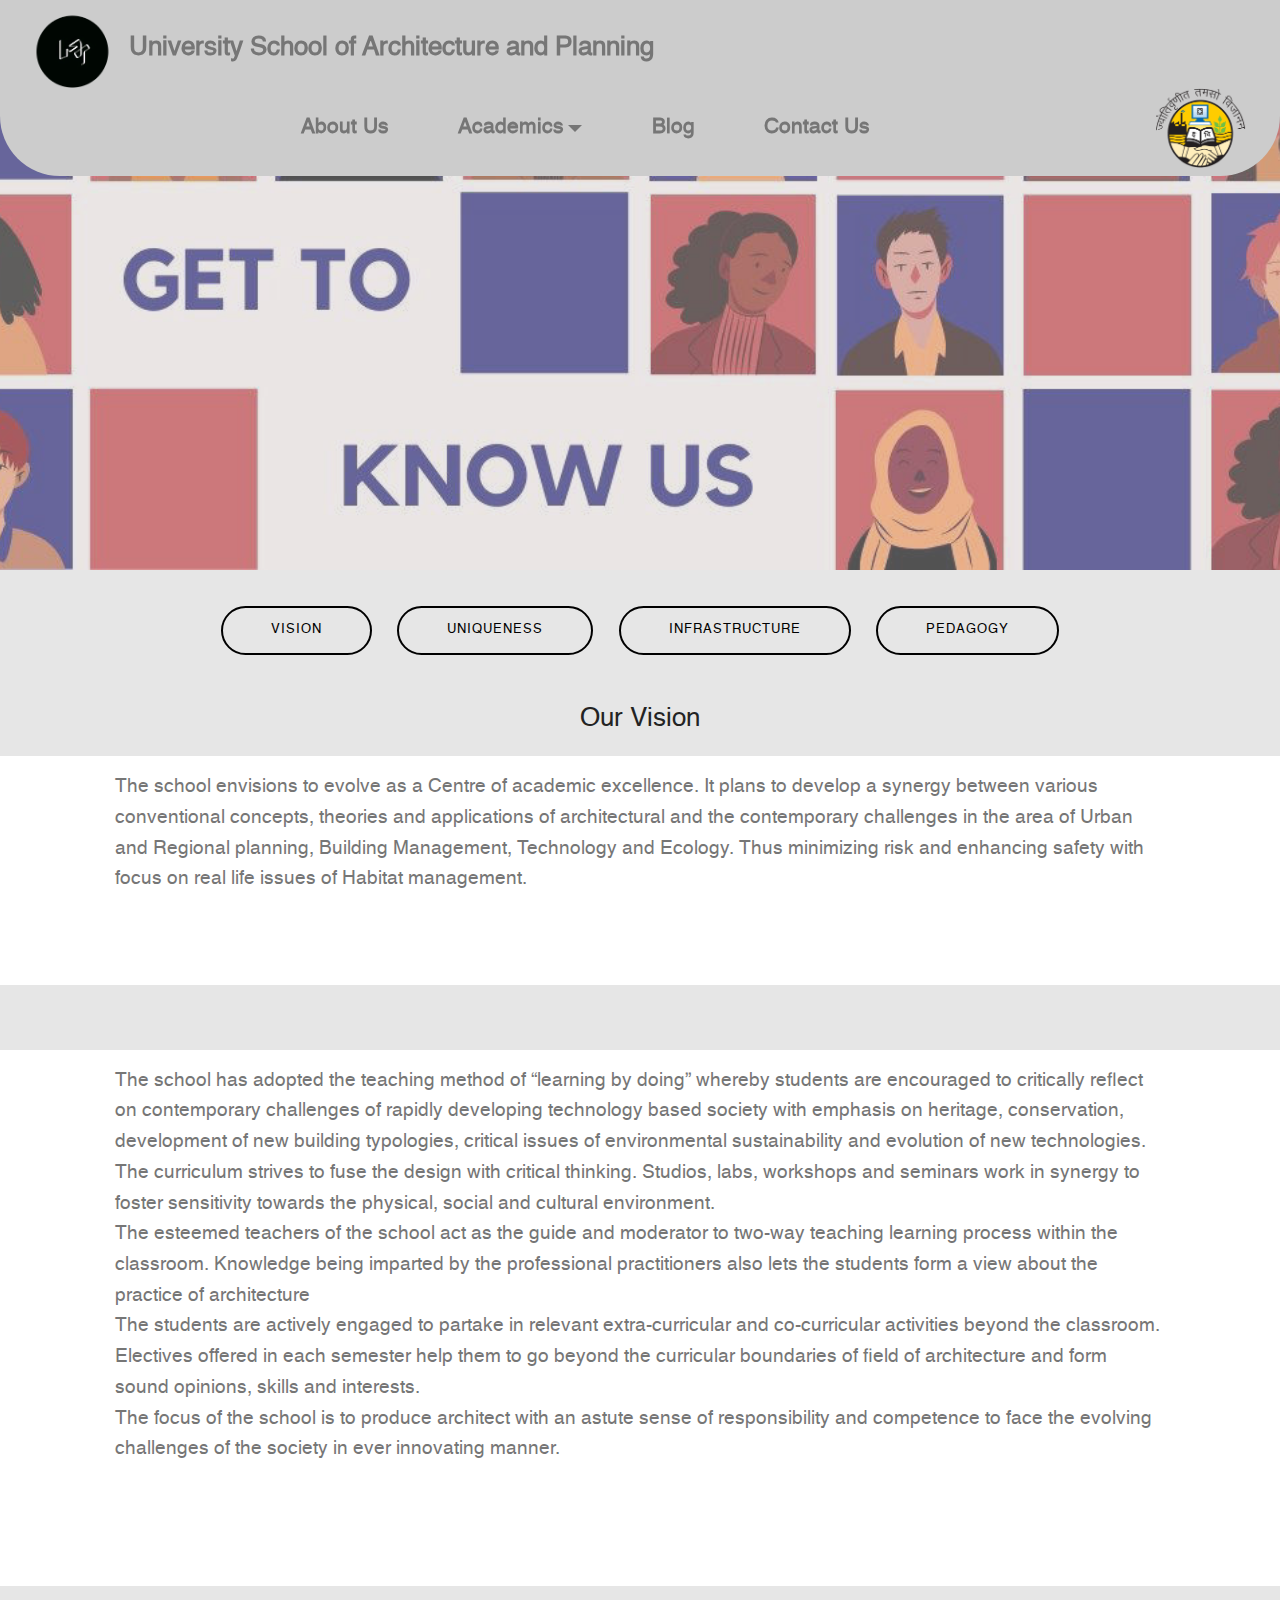
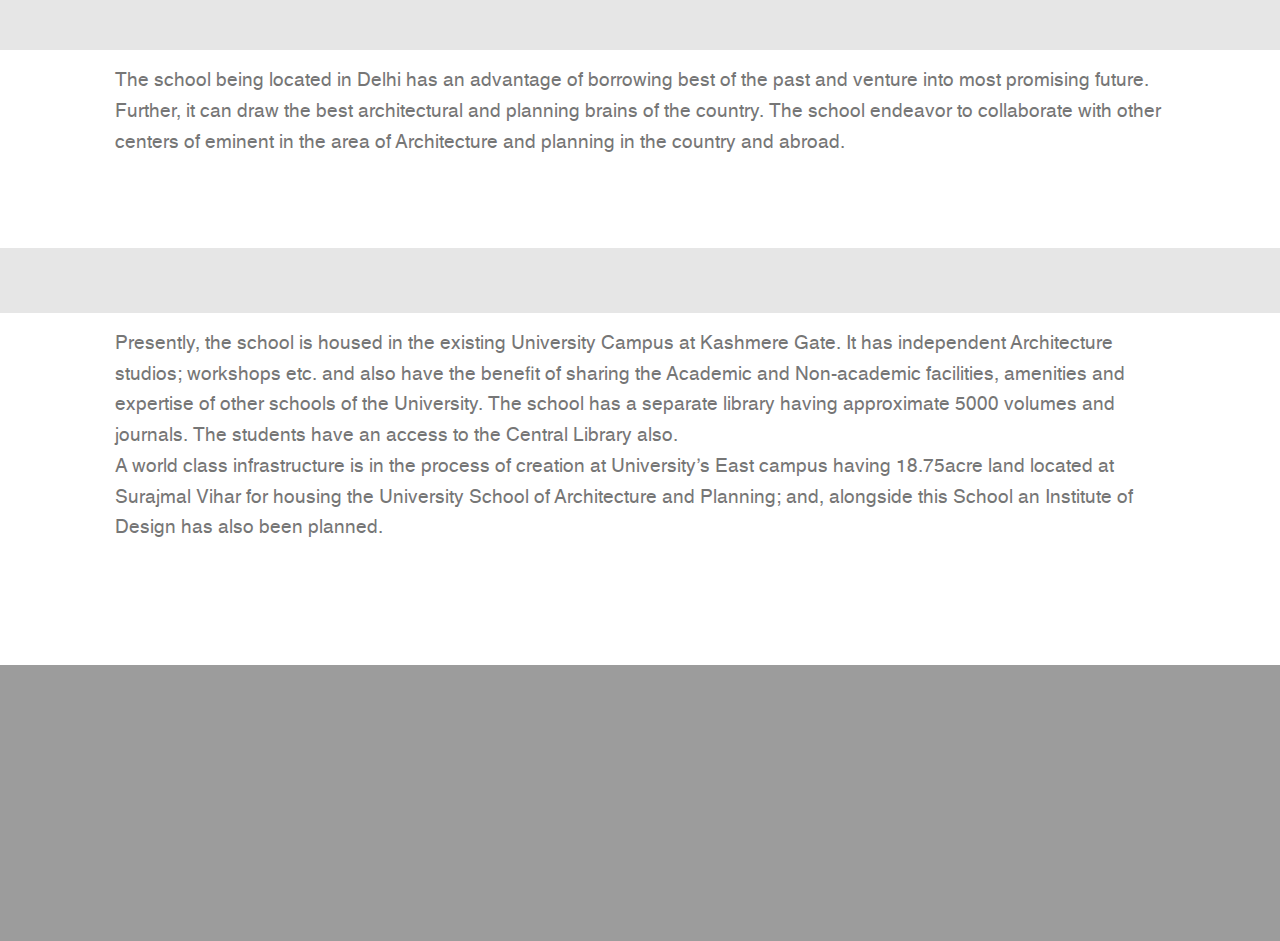
==== commit e93464a8: "create github pages" ====
--- a/About Us.html
+++ b/About Us.html
@@ -16,8 +16,8 @@
   <link rel="stylesheet" href="assets/bootstrap/css/bootstrap-reboot.min.css">
   <link rel="stylesheet" href="assets/tether/tether.min.css">
   <link rel="stylesheet" href="assets/socicon/css/styles.css">
+  <link rel="stylesheet" href="assets/animatecss/animate.min.css">
   <link rel="stylesheet" href="assets/dropdown/css/style.css">
-  <link rel="stylesheet" href="assets/animatecss/animate.min.css">
   <link rel="stylesheet" href="assets/theme/css/style.css">
   <link href="assets/fonts/style.css" rel="stylesheet">
   <link rel="preload" as="style" href="assets/mobirise/css/mbr-additional.css"><link rel="stylesheet" href="assets/mobirise/css/mbr-additional.css" type="text/css">
@@ -28,7 +28,7 @@
 
 </head>
 <body>
-  <section class="extMenu7 menu cid-s1M8Vw0X4U" once="menu" id="extMenu6-21">
+  <section class="extMenu7 menu cid-s1VgpYZJLW" once="menu" id="extMenu6-44">
 
     
 
@@ -39,10 +39,10 @@
                 &nbsp;&nbsp;&nbsp;
                 <a href="index.html"> 
        
-                    <img src="assets/images/whatsapp20image202020-04-0620at2011.02.3320pm-illustration-x4-colored-186x175.png" alt="" title="" style="height: 6.4rem;">
+                    <img src="assets/images/whatsapp20image202020-04-0620at2011.02.3320pm-illustration-x4-colored-186x175.png" alt="" title="" style="height: 5rem;">
                 </a>
             </span>
-            <span class="navbar-caption-wrap"><a class="navbar-caption text-info display-2" href="index.html">University School Of Architecture and Planning &nbsp; &nbsp; &nbsp; &nbsp; &nbsp; &nbsp; &nbsp; &nbsp;</a></span>
+            <span class="navbar-caption-wrap"><a class="navbar-caption text-secondary display-2" href="index.html">University School of Architecture and Planning &nbsp; &nbsp; &nbsp; &nbsp; &nbsp; &nbsp;&nbsp;</a></span>
         </div>
         <button class="navbar-toggler" type="button" data-toggle="collapse" data-target="#navbarSupportedContent" aria-controls="navbarNavAltMarkup" aria-expanded="false" aria-label="Toggle navigation">
             <div class="hamburger">
@@ -54,7 +54,7 @@
         </button>
         <div class="collapse navbar-collapse" id="navbarSupportedContent">
             <ul class="navbar-nav nav-dropdown nav-right" data-app-modern-menu="true"><li class="nav-item"><a class="nav-link link text-secondary display-5" href="About Us.html" aria-expanded="false">About Us</a></li>
-                <li class="nav-item dropdown"><a class="nav-link link dropdown-toggle text-secondary display-5" href="index.html" aria-expanded="true" data-toggle="dropdown-submenu">
+                <li class="nav-item dropdown"><a class="nav-link link dropdown-toggle text-secondary display-5" href="index.html" aria-expanded="false" data-toggle="dropdown-submenu">
                         Academics</a>
                     <div class="dropdown-menu">
                         <a class="dropdown-item text-secondary display-5" href="Admissions.html" aria-expanded="false">Admissions</a><a class="dropdown-item text-secondary display-5" href="Academics.html" aria-expanded="false">Academics</a><a class="dropdown-item text-secondary display-5" href="Faculty.html" aria-expanded="false">Faculty</a><a class="dropdown-item text-secondary display-5" href="Campus Life.html" aria-expanded="false">Campus Life</a>
@@ -64,13 +64,13 @@
                 </li>
 
                 <li class="nav-item"><a class="nav-link link text-secondary display-5" href="https://usaparch1.blogspot.com/" aria-expanded="false" target="_blank">
-                        Blog</a></li><li class="nav-item"><a class="nav-link link text-secondary display-5" href="Home.html#extMap1-6" aria-expanded="false">Contact Us</a></li></ul>
+                        Blog</a></li><li class="nav-item"><a class="nav-link link text-secondary display-5" href="index.html#extMap1-6" aria-expanded="false">Contact Us</a></li></ul>
     
         </div>
             <div class="navbar-brand">
             <span class="navbar-logo">
                 <a href="http://www.ipu.ac.in/">
-                    <img src="assets/images/1200px-ggsiu-logo.svg-190x167.png" alt="GGSIPU" title="" style="height: 6.4rem;">
+                    <img src="assets/images/1200px-ggsiu-logo.svg-190x167.png" alt="GGSIPU" title="" style="height: 5rem;">
                 </a>
             </span>&nbsp;
     </div>    
@@ -329,13 +329,14 @@
   <script src="assets/popper/popper.min.js"></script>
   <script src="assets/bootstrap/js/bootstrap.min.js"></script>
   <script src="assets/tether/tether.min.js"></script>
-  <script src="assets/touchswipe/jquery.touch-swipe.min.js"></script>
   <script src="assets/smoothscroll/smooth-scroll.js"></script>
   <script src="assets/viewportchecker/jquery.viewportchecker.js"></script>
   <script src="assets/parallax/jarallax.min.js"></script>
   <script src="assets/dropdown/js/nav-dropdown.js"></script>
   <script src="assets/dropdown/js/navbar-dropdown.js"></script>
+  <script src="assets/touchswipe/jquery.touch-swipe.min.js"></script>
   <script src="assets/theme/js/script.js"></script>
+  <script src="assets/formoid/formoid.min.js"></script>
   
   
  <div id="scrollToTop" class="scrollToTop mbr-arrow-up"><a style="text-align: center;"><i class="mbr-arrow-up-icon mbr-arrow-up-icon-cm cm-icon cm-icon-smallarrow-up"></i></a></div>
--- a/assets/mobirise/css/mbr-additional.css
+++ b/assets/mobirise/css/mbr-additional.css
@@ -855,10 +855,10 @@
 .cid-s1RuIgVVAX .social-list {
   color: #ffffff;
 }
-.cid-s1M8Vw0X4U {
+.cid-s1VgpYZJLW {
   height: 0 !important;
 }
-.cid-s1M8Vw0X4U .dropdown-item:before {
+.cid-s1VgpYZJLW .dropdown-item:before {
   content: '';
   position: absolute;
   left: 16px;
@@ -871,19 +871,19 @@
   transform: translateY(-50%);
   transition: all 0.3s;
 }
-.cid-s1M8Vw0X4U .dropdown-item:hover:before {
+.cid-s1VgpYZJLW .dropdown-item:hover:before {
   opacity: 1!important;
 }
-.cid-s1M8Vw0X4U .nav-item:focus,
-.cid-s1M8Vw0X4U .nav-link:focus {
+.cid-s1VgpYZJLW .nav-item:focus,
+.cid-s1VgpYZJLW .nav-link:focus {
   outline: none;
 }
-.cid-s1M8Vw0X4U .text-white:hover,
-.cid-s1M8Vw0X4U .text-white:active,
-.cid-s1M8Vw0X4U .text-white:focus {
+.cid-s1VgpYZJLW .text-white:hover,
+.cid-s1VgpYZJLW .text-white:active,
+.cid-s1VgpYZJLW .text-white:focus {
   color: white!important;
 }
-.cid-s1M8Vw0X4U .navbar {
+.cid-s1VgpYZJLW .navbar {
   max-width: 1600px;
   margin: auto;
   margin-top: -9px;
@@ -894,37 +894,37 @@
   transition: all .3s;
   background: #cccccc;
 }
-.cid-s1M8Vw0X4U .navbar:hover {
+.cid-s1VgpYZJLW .navbar:hover {
   opacity: 1;
   margin-top: 0;
 }
-.cid-s1M8Vw0X4U .navbar.opened {
+.cid-s1VgpYZJLW .navbar.opened {
   transition: all .3s;
   background: #cccccc !important;
 }
-.cid-s1M8Vw0X4U .navbar .dropdown-item {
+.cid-s1VgpYZJLW .navbar .dropdown-item {
   padding: .235rem 1.5rem;
 }
-.cid-s1M8Vw0X4U .navbar .navbar-collapse {
+.cid-s1VgpYZJLW .navbar .navbar-collapse {
   justify-content: center;
   z-index: 1;
 }
-.cid-s1M8Vw0X4U .navbar.collapsed .nav-item .nav-link::before {
+.cid-s1VgpYZJLW .navbar.collapsed .nav-item .nav-link::before {
   display: none;
 }
-.cid-s1M8Vw0X4U .navbar.collapsed.opened .dropdown-menu {
+.cid-s1VgpYZJLW .navbar.collapsed.opened .dropdown-menu {
   top: 0;
 }
-.cid-s1M8Vw0X4U .navbar.collapsed .dropdown-menu {
+.cid-s1VgpYZJLW .navbar.collapsed .dropdown-menu {
   background: transparent !important;
 }
-.cid-s1M8Vw0X4U .navbar.collapsed .dropdown-menu .dropdown-submenu {
+.cid-s1VgpYZJLW .navbar.collapsed .dropdown-menu .dropdown-submenu {
   left: 0 !important;
 }
-.cid-s1M8Vw0X4U .navbar.collapsed .dropdown-menu .dropdown-item:after {
+.cid-s1VgpYZJLW .navbar.collapsed .dropdown-menu .dropdown-item:after {
   right: auto;
 }
-.cid-s1M8Vw0X4U .navbar.collapsed .dropdown-menu .dropdown-toggle[data-toggle="dropdown-submenu"]:after {
+.cid-s1VgpYZJLW .navbar.collapsed .dropdown-menu .dropdown-toggle[data-toggle="dropdown-submenu"]:after {
   margin-left: .25rem;
   border-top: 0.35em solid;
   border-right: 0.35em solid transparent;
@@ -932,35 +932,35 @@
   border-bottom: 0;
   top: 55%;
 }
-.cid-s1M8Vw0X4U .navbar.collapsed ul.navbar-nav li {
+.cid-s1VgpYZJLW .navbar.collapsed ul.navbar-nav li {
   margin: auto;
 }
-.cid-s1M8Vw0X4U .navbar.collapsed .dropdown-menu .dropdown-item {
+.cid-s1VgpYZJLW .navbar.collapsed .dropdown-menu .dropdown-item {
   padding: .25rem 1.5rem;
   text-align: center;
 }
-.cid-s1M8Vw0X4U .navbar.collapsed .icons-menu {
+.cid-s1VgpYZJLW .navbar.collapsed .icons-menu {
   padding-left: 0;
   padding-top: .5rem;
   padding-bottom: .5rem;
 }
 @media (max-width: 1200px) {
-  .cid-s1M8Vw0X4U .navbar .nav-item .nav-link::before {
+  .cid-s1VgpYZJLW .navbar .nav-item .nav-link::before {
     display: none;
   }
-  .cid-s1M8Vw0X4U .navbar.opened .dropdown-menu {
+  .cid-s1VgpYZJLW .navbar.opened .dropdown-menu {
     top: 0;
   }
-  .cid-s1M8Vw0X4U .navbar .dropdown-menu {
+  .cid-s1VgpYZJLW .navbar .dropdown-menu {
     background: transparent !important;
   }
-  .cid-s1M8Vw0X4U .navbar .dropdown-menu .dropdown-submenu {
+  .cid-s1VgpYZJLW .navbar .dropdown-menu .dropdown-submenu {
     left: 0 !important;
   }
-  .cid-s1M8Vw0X4U .navbar .dropdown-menu .dropdown-item:after {
+  .cid-s1VgpYZJLW .navbar .dropdown-menu .dropdown-item:after {
     right: auto;
   }
-  .cid-s1M8Vw0X4U .navbar .dropdown-menu .dropdown-toggle[data-toggle="dropdown-submenu"]:after {
+  .cid-s1VgpYZJLW .navbar .dropdown-menu .dropdown-toggle[data-toggle="dropdown-submenu"]:after {
     margin-left: .25rem;
     border-top: 0.35em solid;
     border-right: 0.35em solid transparent;
@@ -968,63 +968,63 @@
     border-bottom: 0;
     top: 55%;
   }
-  .cid-s1M8Vw0X4U .navbar .navbar-logo img {
+  .cid-s1VgpYZJLW .navbar .navbar-logo img {
     height: 3.8rem !important;
   }
-  .cid-s1M8Vw0X4U .navbar ul.navbar-nav li {
+  .cid-s1VgpYZJLW .navbar ul.navbar-nav li {
     margin: auto;
   }
-  .cid-s1M8Vw0X4U .navbar .dropdown-menu .dropdown-item {
+  .cid-s1VgpYZJLW .navbar .dropdown-menu .dropdown-item {
     padding: .25rem 1.5rem !important;
     text-align: center;
   }
-  .cid-s1M8Vw0X4U .navbar .navbar-brand {
+  .cid-s1VgpYZJLW .navbar .navbar-brand {
     -webkit-flex-shrink: initial;
     flex-shrink: initial;
     -webkit-flex-basis: auto;
     flex-basis: auto;
     word-break: break-word;
   }
-  .cid-s1M8Vw0X4U .navbar .navbar-toggler {
+  .cid-s1VgpYZJLW .navbar .navbar-toggler {
     -webkit-flex-basis: auto;
     flex-basis: auto;
   }
-  .cid-s1M8Vw0X4U .navbar .icons-menu {
+  .cid-s1VgpYZJLW .navbar .icons-menu {
     padding-left: 0;
     padding-top: .5rem;
     padding-bottom: .5rem;
   }
 }
-.cid-s1M8Vw0X4U .navbar.navbar-short {
+.cid-s1VgpYZJLW .navbar.navbar-short {
   background: #cccccc !important;
   min-height: 60px;
 }
-.cid-s1M8Vw0X4U .navbar.navbar-short .navbar-logo img {
+.cid-s1VgpYZJLW .navbar.navbar-short .navbar-logo img {
   height: 3rem !important;
 }
-.cid-s1M8Vw0X4U .navbar.navbar-short .navbar-brand {
+.cid-s1VgpYZJLW .navbar.navbar-short .navbar-brand {
   padding: 0;
 }
-.cid-s1M8Vw0X4U .section {
+.cid-s1VgpYZJLW .section {
   position: relative;
   overflow: visible!important;
 }
-.cid-s1M8Vw0X4U .dropdown-item {
+.cid-s1VgpYZJLW .dropdown-item {
   font-weight: 400!important;
   color: black!important;
 }
-.cid-s1M8Vw0X4U .dropdown-item:hover {
+.cid-s1VgpYZJLW .dropdown-item:hover {
   color: black!important;
 }
-.cid-s1M8Vw0X4U .dropdown-menu {
+.cid-s1VgpYZJLW .dropdown-menu {
   background-color: white!important;
 }
-.cid-s1M8Vw0X4U .navbar .dropdown.open > .dropdown-menu {
+.cid-s1VgpYZJLW .navbar .dropdown.open > .dropdown-menu {
   border-radius: 10px;
   box-shadow: 0 10px 55px 5px rgba(144, 144, 144, 0.35);
   display: block;
 }
-.cid-s1M8Vw0X4U .nav-link:before {
+.cid-s1VgpYZJLW .nav-link:before {
   content: '';
   position: absolute;
   left: 10px;
@@ -1037,33 +1037,33 @@
   transform: translateY(-50%);
   transition: all 0.3s;
 }
-.cid-s1M8Vw0X4U .nav-item:hover .nav-link:before {
+.cid-s1VgpYZJLW .nav-item:hover .nav-link:before {
   opacity: 1!important;
 }
 @media (min-width: 992px) {
-  .cid-s1M8Vw0X4U .nav-item {
+  .cid-s1VgpYZJLW .nav-item {
     position: relative;
   }
 }
-.cid-s1M8Vw0X4U .dropdown .dropdown-menu .dropdown-item {
+.cid-s1VgpYZJLW .dropdown .dropdown-menu .dropdown-item {
   width: auto;
   -webkit-transition: all 0.25s ease-in-out;
   -moz-transition: all 0.25s ease-in-out;
   transition: all 0.25s ease-in-out;
 }
-.cid-s1M8Vw0X4U .dropdown .dropdown-menu .dropdown-item::after {
+.cid-s1VgpYZJLW .dropdown .dropdown-menu .dropdown-item::after {
   right: 0.5rem;
 }
-.cid-s1M8Vw0X4U .dropdown .dropdown-menu .dropdown-item:hover {
+.cid-s1VgpYZJLW .dropdown .dropdown-menu .dropdown-item:hover {
   padding-left: 2rem;
   padding-right: 1rem;
 }
-.cid-s1M8Vw0X4U .dropdown .dropdown-menu .dropdown-item .mbr-iconfont {
+.cid-s1VgpYZJLW .dropdown .dropdown-menu .dropdown-item .mbr-iconfont {
   margin-left: -1.8rem;
   padding-right: 1rem;
   font-size: inherit;
 }
-.cid-s1M8Vw0X4U .dropdown .dropdown-menu .dropdown-item .mbr-iconfont:before {
+.cid-s1VgpYZJLW .dropdown .dropdown-menu .dropdown-item .mbr-iconfont:before {
   display: inline-block;
   -webkit-transform: scale(1, 1);
   transform: scale(1, 1);
@@ -1071,21 +1071,21 @@
   -moz-transition: all 0.25s ease-in-out;
   transition: all 0.25s ease-in-out;
 }
-.cid-s1M8Vw0X4U .collapsed {
+.cid-s1VgpYZJLW .collapsed {
   flex-direction: row!important;
 }
-.cid-s1M8Vw0X4U .collapsed .dropdown-menu .dropdown-item:before {
+.cid-s1VgpYZJLW .collapsed .dropdown-menu .dropdown-item:before {
   display: none;
 }
-.cid-s1M8Vw0X4U .collapsed .dropdown .dropdown-menu .dropdown-item {
+.cid-s1VgpYZJLW .collapsed .dropdown .dropdown-menu .dropdown-item {
   padding: 0.235em 1.5em 0.235em 1.5em !important;
   transition: none;
   margin: 0 !important;
 }
-.cid-s1M8Vw0X4U .navbar-caption {
+.cid-s1VgpYZJLW .navbar-caption {
   font-weight: 600!important;
 }
-.cid-s1M8Vw0X4U .navbar-brand {
+.cid-s1VgpYZJLW .navbar-brand {
   -webkit-flex-shrink: 0;
   flex-shrink: 0;
   -webkit-align-items: center;
@@ -1096,38 +1096,38 @@
   word-break: break-word;
   z-index: 1;
 }
-.cid-s1M8Vw0X4U .navbar-brand .navbar-caption {
+.cid-s1VgpYZJLW .navbar-brand .navbar-caption {
   line-height: inherit !important;
 }
-.cid-s1M8Vw0X4U .navbar-brand .navbar-logo a {
+.cid-s1VgpYZJLW .navbar-brand .navbar-logo a {
   outline: none;
 }
-.cid-s1M8Vw0X4U .dropdown-item.active,
-.cid-s1M8Vw0X4U .dropdown-item:active {
+.cid-s1VgpYZJLW .dropdown-item.active,
+.cid-s1VgpYZJLW .dropdown-item:active {
   background-color: transparent;
 }
-.cid-s1M8Vw0X4U .navbar-expand-lg .navbar-nav .nav-link {
+.cid-s1VgpYZJLW .navbar-expand-lg .navbar-nav .nav-link {
   padding: 0;
 }
-.cid-s1M8Vw0X4U .nav-dropdown .link.dropdown-toggle {
+.cid-s1VgpYZJLW .nav-dropdown .link.dropdown-toggle {
   margin-right: 1.667em;
 }
-.cid-s1M8Vw0X4U .nav-dropdown .link.dropdown-toggle[aria-expanded="true"] {
+.cid-s1VgpYZJLW .nav-dropdown .link.dropdown-toggle[aria-expanded="true"] {
   margin-right: 0;
   padding: 0.667em 1.667em;
 }
-.cid-s1M8Vw0X4U .navbar.navbar-expand-lg .dropdown .dropdown-menu {
+.cid-s1VgpYZJLW .navbar.navbar-expand-lg .dropdown .dropdown-menu {
   background: #cccccc;
 }
-.cid-s1M8Vw0X4U .navbar.navbar-expand-lg .dropdown .dropdown-menu .dropdown-submenu {
+.cid-s1VgpYZJLW .navbar.navbar-expand-lg .dropdown .dropdown-menu .dropdown-submenu {
   margin: 0;
   left: 100%;
 }
-.cid-s1M8Vw0X4U ul.navbar-nav {
+.cid-s1VgpYZJLW ul.navbar-nav {
   -webkit-flex-wrap: wrap;
   flex-wrap: wrap;
 }
-.cid-s1M8Vw0X4U button.navbar-toggler {
+.cid-s1VgpYZJLW button.navbar-toggler {
   outline: none;
   width: 31px;
   height: 20px;
@@ -1137,76 +1137,76 @@
   -webkit-align-self: center;
   align-self: center;
 }
-.cid-s1M8Vw0X4U button.navbar-toggler .hamburger span {
-  position: absolute;
+.cid-s1VgpYZJLW button.navbar-toggler .hamburger span {
+  position: center;
   right: 0;
   width: 30px;
   height: 2px;
   border-right: 2px;
   background-color: #635a51;
 }
-.cid-s1M8Vw0X4U button.navbar-toggler .hamburger span:nth-child(1) {
+.cid-s1VgpYZJLW button.navbar-toggler .hamburger span:nth-child(1) {
   top: 0;
   transition: all .2s;
 }
-.cid-s1M8Vw0X4U button.navbar-toggler .hamburger span:nth-child(2) {
+.cid-s1VgpYZJLW button.navbar-toggler .hamburger span:nth-child(2) {
   top: 8px;
   transition: all .15s;
 }
-.cid-s1M8Vw0X4U button.navbar-toggler .hamburger span:nth-child(3) {
+.cid-s1VgpYZJLW button.navbar-toggler .hamburger span:nth-child(3) {
   top: 8px;
   transition: all .15s;
 }
-.cid-s1M8Vw0X4U button.navbar-toggler .hamburger span:nth-child(4) {
+.cid-s1VgpYZJLW button.navbar-toggler .hamburger span:nth-child(4) {
   top: 16px;
   transition: all .2s;
 }
-.cid-s1M8Vw0X4U nav.opened .hamburger span:nth-child(1) {
+.cid-s1VgpYZJLW nav.opened .hamburger span:nth-child(1) {
   top: 8px;
   width: 0;
   opacity: 0;
   right: 50%;
   transition: all .2s;
 }
-.cid-s1M8Vw0X4U nav.opened .hamburger span:nth-child(2) {
+.cid-s1VgpYZJLW nav.opened .hamburger span:nth-child(2) {
   -webkit-transform: rotate(45deg);
   transform: rotate(45deg);
   transition: all .25s;
 }
-.cid-s1M8Vw0X4U nav.opened .hamburger span:nth-child(3) {
+.cid-s1VgpYZJLW nav.opened .hamburger span:nth-child(3) {
   -webkit-transform: rotate(-45deg);
   transform: rotate(-45deg);
   transition: all .25s;
 }
-.cid-s1M8Vw0X4U nav.opened .hamburger span:nth-child(4) {
+.cid-s1VgpYZJLW nav.opened .hamburger span:nth-child(4) {
   top: 8px;
   width: 0;
   opacity: 0;
   right: 50%;
   transition: all .2s;
 }
-.cid-s1M8Vw0X4U .navbar-dropdown {
+.cid-s1VgpYZJLW .navbar-dropdown {
   position: absolute;
   top: 0;
   left: 0;
   padding: .5rem 1rem;
   position: fixed;
 }
-.cid-s1M8Vw0X4U .nav-link {
+.cid-s1VgpYZJLW .nav-link {
   font-weight: 600!important;
 }
-.cid-s1M8Vw0X4U a.nav-link {
+.cid-s1VgpYZJLW a.nav-link {
   -webkit-justify-content: center;
   justify-content: center;
   display: flex;
   -webkit-align-items: center;
   align-items: center;
 }
-.cid-s1M8Vw0X4U .mbr-iconfont {
+.cid-s1VgpYZJLW .mbr-iconfont {
   font-size: 1.5rem;
   padding-right: .5rem;
 }
-.cid-s1M8Vw0X4U .icons-menu {
+.cid-s1VgpYZJLW .icons-menu {
   -webkit-flex-wrap: wrap;
   flex-wrap: wrap;
   display: flex;
@@ -1215,27 +1215,202 @@
   padding-left: 1rem;
   text-align: center;
 }
-.cid-s1M8Vw0X4U .icons-menu span {
+.cid-s1VgpYZJLW .icons-menu span {
   font-size: 26px;
   color: #efefef;
 }
 @media screen and (-ms-high-contrast: active), (-ms-high-contrast: none) {
-  .cid-s1M8Vw0X4U .navbar {
+  .cid-s1VgpYZJLW .navbar {
     height: 77px;
   }
-  .cid-s1M8Vw0X4U .navbar.opened {
+  .cid-s1VgpYZJLW .navbar.opened {
     height: auto;
   }
-  .cid-s1M8Vw0X4U .nav-item .nav-link:hover::before {
+  .cid-s1VgpYZJLW .nav-item .nav-link:hover::before {
     width: 175%;
     max-width: calc(100% + 1rem);
     left: -1rem;
   }
 }
-.cid-s1M8Vw0X4U {
+.cid-s1MZgYsbf4 {
+  padding-top: 135px;
+  padding-bottom: 90px;
+  background-image: url("../../../assets/images/lrm-export-14548350952773-20190910-123421212-2000x1500.jpg");
+}
+.cid-s1MZgYsbf4 .mbr-section-subtitle {
+  letter-spacing: .2rem;
+}
+.cid-s1MZgYsbf4 .media-container-column {
+  background-color: #767676;
+}
+@media (max-width: 767px) {
+  .cid-s1MZgYsbf4 .media-container-column {
+    padding: 1rem !important;
+  }
+}
+.cid-s1MZgYsbf4 H1 {
+  color: #efefef;
+}
+.cid-s1MZgYsbf4 .mbr-text,
+.cid-s1MZgYsbf4 .mbr-section-btn {
+  color: #cccccc;
+}
+.cid-s1N6A3oRVq {
+  padding-top: 60px;
+  padding-bottom: 0px;
+  background-color: #dfdfdf;
+}
+.cid-s1N6A3oRVq .mbr-section-subtitle {
+  color: #767676;
+  text-align: center;
+  font-weight: 300;
+}
+.cid-s1N6A3oRVq .step {
+  width: 72px;
+  height: 72px;
+  font-size: 36px;
+  border-radius: 50%;
+  border: 2px solid #efefef;
+}
+@media (max-width: 767px) {
+  .cid-s1N6A3oRVq .step {
+    width: 48px;
+    height: 48px;
+    font-size: 24px;
+  }
+}
+.cid-s1N6A3oRVq .separline {
+  position: relative;
+}
+.cid-s1N6A3oRVq .separline:after {
+  top: 76px;
+  left: 34px;
+  position: absolute;
+  content: "";
+  width: 2px;
+  height: calc(100% - (36px + 4px) * 2);
+  background-color: #efefef;
+}
+@media (max-width: 767px) {
+  .cid-s1N6A3oRVq .separline:after {
+    top: 52px;
+    left: 22px;
+    height: calc(100% - 56px);
+  }
+}
+.cid-s1N6A3oRVq .mbr-section-title {
+  color: #7f7f7f;
+}
+.cid-s1N4ISG5R9 {
+  padding-top: 0px;
+  padding-bottom: 45px;
+  position: relative;
+  background-color: #dfdfdf;
+}
+.cid-s1N4ISG5R9 p {
+  color: #767676;
+}
+.cid-s1N4ISG5R9 .card {
+  border-radius: 0px;
+  margin-bottom: -1px;
+}
+.cid-s1N4ISG5R9 .card .card-header {
+  border-radius: 5px;
+  border: 0px;
+  padding: 0;
+}
+.cid-s1N4ISG5R9 .card .card-header a.panel-title {
+  margin-bottom: 0;
+  margin-top: -1px;
+  font-weight: 500;
+  font-style: normal;
+  display: block;
+  text-decoration: none !important;
+  line-height: normal;
+}
+.cid-s1N4ISG5R9 .card .card-header a.panel-title:focus {
+  text-decoration: none !important;
+}
+.cid-s1N4ISG5R9 .card .card-header a.panel-title h4 {
+  border: 1px solid #dfdfdf;
+  padding: 1.3rem 2rem;
+  margin-bottom: 0;
+}
+.cid-s1N4ISG5R9 .card .card-header a.panel-title h4 .sign {
+  padding-right: 1rem;
+}
+.cid-s1N4ISG5R9 H4 {
+  text-align: left;
+}
+.cid-s1N4ISG5R9 H2 {
+  color: #5b686b;
+}
+.cid-s1RuOq4EyP {
+  padding-top: 15px;
+  padding-bottom: 0px;
+  background-image: url("../../../assets/images/the-blog-2-820x312.png");
+}
+.cid-s1RuOq4EyP .navbar-logo {
+  width: 100px;
+  margin-bottom: 10px;
+  margin: auto;
+}
+.cid-s1RuOq4EyP .navbar-brand {
+  margin: auto;
+  width: 100%;
+  text-align: center;
+}
+.cid-s1RuOq4EyP .socicon {
+  font-size: 1.3rem;
+  background: #e9e9e9;
+  border-radius: 100%;
+  width: 40px;
+  height: 40px;
+  display: flex;
+  -webkit-align-items: center;
+  align-items: center;
+  -webkit-justify-content: center;
+  justify-content: center;
+}
+.cid-s1RuOq4EyP .social-list {
+  padding-left: 0;
+  margin-bottom: 0;
+  list-style: none;
+}
+.cid-s1RuOq4EyP .social-list .soc-item {
+  display: inline-block;
+  margin: 0 0.3rem;
+}
+.cid-s1RuOq4EyP .text2 {
+  color: #000000;
+  text-align: left;
+}
+.cid-s1RuOq4EyP .group-title {
+  text-align: left;
+  color: #000000;
+  padding-bottom: 0.2rem;
+}
+.cid-s1RuOq4EyP .logo-title {
+  text-align: center;
+}
+.cid-s1RuOq4EyP .logo-sub-title {
+  text-align: center;
+}
+.cid-s1RuOq4EyP .links {
+  text-align: center;
+  color: #656565;
+}
+.cid-s1RuOq4EyP .logo-sub-title i {
+  color: #9e9e9e;
+}
+.cid-s1RuOq4EyP .links,
+.cid-s1RuOq4EyP .social-list {
+  color: #ffffff;
+}
+.cid-s1VgpYZJLW {
   height: 0 !important;
 }
-.cid-s1M8Vw0X4U .dropdown-item:before {
+.cid-s1VgpYZJLW .dropdown-item:before {
   content: '';
   position: absolute;
   left: 16px;
@@ -1248,19 +1423,19 @@
   transform: translateY(-50%);
   transition: all 0.3s;
 }
-.cid-s1M8Vw0X4U .dropdown-item:hover:before {
+.cid-s1VgpYZJLW .dropdown-item:hover:before {
   opacity: 1!important;
 }
-.cid-s1M8Vw0X4U .nav-item:focus,
-.cid-s1M8Vw0X4U .nav-link:focus {
+.cid-s1VgpYZJLW .nav-item:focus,
+.cid-s1VgpYZJLW .nav-link:focus {
   outline: none;
 }
-.cid-s1M8Vw0X4U .text-white:hover,
-.cid-s1M8Vw0X4U .text-white:active,
-.cid-s1M8Vw0X4U .text-white:focus {
+.cid-s1VgpYZJLW .text-white:hover,
+.cid-s1VgpYZJLW .text-white:active,
+.cid-s1VgpYZJLW .text-white:focus {
   color: white!important;
 }
-.cid-s1M8Vw0X4U .navbar {
+.cid-s1VgpYZJLW .navbar {
   max-width: 1600px;
   margin: auto;
   margin-top: -9px;
@@ -1271,37 +1446,37 @@
   transition: all .3s;
   background: #cccccc;
 }
-.cid-s1M8Vw0X4U .navbar:hover {
+.cid-s1VgpYZJLW .navbar:hover {
   opacity: 1;
   margin-top: 0;
 }
-.cid-s1M8Vw0X4U .navbar.opened {
+.cid-s1VgpYZJLW .navbar.opened {
   transition: all .3s;
   background: #cccccc !important;
 }
-.cid-s1M8Vw0X4U .navbar .dropdown-item {
+.cid-s1VgpYZJLW .navbar .dropdown-item {
   padding: .235rem 1.5rem;
 }
-.cid-s1M8Vw0X4U .navbar .navbar-collapse {
+.cid-s1VgpYZJLW .navbar .navbar-collapse {
   justify-content: center;
   z-index: 1;
 }
-.cid-s1M8Vw0X4U .navbar.collapsed .nav-item .nav-link::before {
+.cid-s1VgpYZJLW .navbar.collapsed .nav-item .nav-link::before {
   display: none;
 }
-.cid-s1M8Vw0X4U .navbar.collapsed.opened .dropdown-menu {
+.cid-s1VgpYZJLW .navbar.collapsed.opened .dropdown-menu {
   top: 0;
 }
-.cid-s1M8Vw0X4U .navbar.collapsed .dropdown-menu {
+.cid-s1VgpYZJLW .navbar.collapsed .dropdown-menu {
   background: transparent !important;
 }
-.cid-s1M8Vw0X4U .navbar.collapsed .dropdown-menu .dropdown-submenu {
+.cid-s1VgpYZJLW .navbar.collapsed .dropdown-menu .dropdown-submenu {
   left: 0 !important;
 }
-.cid-s1M8Vw0X4U .navbar.collapsed .dropdown-menu .dropdown-item:after {
+.cid-s1VgpYZJLW .navbar.collapsed .dropdown-menu .dropdown-item:after {
   right: auto;
 }
-.cid-s1M8Vw0X4U .navbar.collapsed .dropdown-menu .dropdown-toggle[data-toggle="dropdown-submenu"]:after {
+.cid-s1VgpYZJLW .navbar.collapsed .dropdown-menu .dropdown-toggle[data-toggle="dropdown-submenu"]:after {
   margin-left: .25rem;
   border-top: 0.35em solid;
   border-right: 0.35em solid transparent;
@@ -1309,35 +1484,35 @@
   border-bottom: 0;
   top: 55%;
 }
-.cid-s1M8Vw0X4U .navbar.collapsed ul.navbar-nav li {
+.cid-s1VgpYZJLW .navbar.collapsed ul.navbar-nav li {
   margin: auto;
 }
-.cid-s1M8Vw0X4U .navbar.collapsed .dropdown-menu .dropdown-item {
+.cid-s1VgpYZJLW .navbar.collapsed .dropdown-menu .dropdown-item {
   padding: .25rem 1.5rem;
   text-align: center;
 }
-.cid-s1M8Vw0X4U .navbar.collapsed .icons-menu {
+.cid-s1VgpYZJLW .navbar.collapsed .icons-menu {
   padding-left: 0;
   padding-top: .5rem;
   padding-bottom: .5rem;
 }
 @media (max-width: 1200px) {
-  .cid-s1M8Vw0X4U .navbar .nav-item .nav-link::before {
+  .cid-s1VgpYZJLW .navbar .nav-item .nav-link::before {
     display: none;
   }
-  .cid-s1M8Vw0X4U .navbar.opened .dropdown-menu {
+  .cid-s1VgpYZJLW .navbar.opened .dropdown-menu {
     top: 0;
   }
-  .cid-s1M8Vw0X4U .navbar .dropdown-menu {
+  .cid-s1VgpYZJLW .navbar .dropdown-menu {
     background: transparent !important;
   }
-  .cid-s1M8Vw0X4U .navbar .dropdown-menu .dropdown-submenu {
+  .cid-s1VgpYZJLW .navbar .dropdown-menu .dropdown-submenu {
     left: 0 !important;
   }
-  .cid-s1M8Vw0X4U .navbar .dropdown-menu .dropdown-item:after {
+  .cid-s1VgpYZJLW .navbar .dropdown-menu .dropdown-item:after {
     right: auto;
   }
-  .cid-s1M8Vw0X4U .navbar .dropdown-menu .dropdown-toggle[data-toggle="dropdown-submenu"]:after {
+  .cid-s1VgpYZJLW .navbar .dropdown-menu .dropdown-toggle[data-toggle="dropdown-submenu"]:after {
     margin-left: .25rem;
     border-top: 0.35em solid;
     border-right: 0.35em solid transparent;
@@ -1345,63 +1520,63 @@
     border-bottom: 0;
     top: 55%;
   }
-  .cid-s1M8Vw0X4U .navbar .navbar-logo img {
+  .cid-s1VgpYZJLW .navbar .navbar-logo img {
     height: 3.8rem !important;
   }
-  .cid-s1M8Vw0X4U .navbar ul.navbar-nav li {
+  .cid-s1VgpYZJLW .navbar ul.navbar-nav li {
     margin: auto;
   }
-  .cid-s1M8Vw0X4U .navbar .dropdown-menu .dropdown-item {
+  .cid-s1VgpYZJLW .navbar .dropdown-menu .dropdown-item {
     padding: .25rem 1.5rem !important;
     text-align: center;
   }
-  .cid-s1M8Vw0X4U .navbar .navbar-brand {
+  .cid-s1VgpYZJLW .navbar .navbar-brand {
     -webkit-flex-shrink: initial;
     flex-shrink: initial;
     -webkit-flex-basis: auto;
     flex-basis: auto;
     word-break: break-word;
   }
-  .cid-s1M8Vw0X4U .navbar .navbar-toggler {
+  .cid-s1VgpYZJLW .navbar .navbar-toggler {
     -webkit-flex-basis: auto;
     flex-basis: auto;
   }
-  .cid-s1M8Vw0X4U .navbar .icons-menu {
+  .cid-s1VgpYZJLW .navbar .icons-menu {
     padding-left: 0;
     padding-top: .5rem;
     padding-bottom: .5rem;
   }
 }
-.cid-s1M8Vw0X4U .navbar.navbar-short {
+.cid-s1VgpYZJLW .navbar.navbar-short {
   background: #cccccc !important;
   min-height: 60px;
 }
-.cid-s1M8Vw0X4U .navbar.navbar-short .navbar-logo img {
+.cid-s1VgpYZJLW .navbar.navbar-short .navbar-logo img {
   height: 3rem !important;
 }
-.cid-s1M8Vw0X4U .navbar.navbar-short .navbar-brand {
+.cid-s1VgpYZJLW .navbar.navbar-short .navbar-brand {
   padding: 0;
 }
-.cid-s1M8Vw0X4U .section {
+.cid-s1VgpYZJLW .section {
   position: relative;
   overflow: visible!important;
 }
-.cid-s1M8Vw0X4U .dropdown-item {
+.cid-s1VgpYZJLW .dropdown-item {
   font-weight: 400!important;
   color: black!important;
 }
-.cid-s1M8Vw0X4U .dropdown-item:hover {
+.cid-s1VgpYZJLW .dropdown-item:hover {
   color: black!important;
 }
-.cid-s1M8Vw0X4U .dropdown-menu {
+.cid-s1VgpYZJLW .dropdown-menu {
   background-color: white!important;
 }
-.cid-s1M8Vw0X4U .navbar .dropdown.open > .dropdown-menu {
+.cid-s1VgpYZJLW .navbar .dropdown.open > .dropdown-menu {
   border-radius: 10px;
   box-shadow: 0 10px 55px 5px rgba(144, 144, 144, 0.35);
   display: block;
 }
-.cid-s1M8Vw0X4U .nav-link:before {
+.cid-s1VgpYZJLW .nav-link:before {
   content: '';
   position: absolute;
   left: 10px;
@@ -1414,33 +1589,33 @@
   transform: translateY(-50%);
   transition: all 0.3s;
 }
-.cid-s1M8Vw0X4U .nav-item:hover .nav-link:before {
+.cid-s1VgpYZJLW .nav-item:hover .nav-link:before {
   opacity: 1!important;
 }
 @media (min-width: 992px) {
-  .cid-s1M8Vw0X4U .nav-item {
+  .cid-s1VgpYZJLW .nav-item {
     position: relative;
   }
 }
-.cid-s1M8Vw0X4U .dropdown .dropdown-menu .dropdown-item {
+.cid-s1VgpYZJLW .dropdown .dropdown-menu .dropdown-item {
   width: auto;
   -webkit-transition: all 0.25s ease-in-out;
   -moz-transition: all 0.25s ease-in-out;
   transition: all 0.25s ease-in-out;
 }
-.cid-s1M8Vw0X4U .dropdown .dropdown-menu .dropdown-item::after {
+.cid-s1VgpYZJLW .dropdown .dropdown-menu .dropdown-item::after {
   right: 0.5rem;
 }
-.cid-s1M8Vw0X4U .dropdown .dropdown-menu .dropdown-item:hover {
+.cid-s1VgpYZJLW .dropdown .dropdown-menu .dropdown-item:hover {
   padding-left: 2rem;
   padding-right: 1rem;
 }
-.cid-s1M8Vw0X4U .dropdown .dropdown-menu .dropdown-item .mbr-iconfont {
+.cid-s1VgpYZJLW .dropdown .dropdown-menu .dropdown-item .mbr-iconfont {
   margin-left: -1.8rem;
   padding-right: 1rem;
   font-size: inherit;
 }
-.cid-s1M8Vw0X4U .dropdown .dropdown-menu .dropdown-item .mbr-iconfont:before {
+.cid-s1VgpYZJLW .dropdown .dropdown-menu .dropdown-item .mbr-iconfont:before {
   display: inline-block;
   -webkit-transform: scale(1, 1);
   transform: scale(1, 1);
@@ -1448,21 +1623,21 @@
   -moz-transition: all 0.25s ease-in-out;
   transition: all 0.25s ease-in-out;
 }
-.cid-s1M8Vw0X4U .collapsed {
+.cid-s1VgpYZJLW .collapsed {
   flex-direction: row!important;
 }
-.cid-s1M8Vw0X4U .collapsed .dropdown-menu .dropdown-item:before {
+.cid-s1VgpYZJLW .collapsed .dropdown-menu .dropdown-item:before {
   display: none;
 }
-.cid-s1M8Vw0X4U .collapsed .dropdown .dropdown-menu .dropdown-item {
+.cid-s1VgpYZJLW .collapsed .dropdown .dropdown-menu .dropdown-item {
   padding: 0.235em 1.5em 0.235em 1.5em !important;
   transition: none;
   margin: 0 !important;
 }
-.cid-s1M8Vw0X4U .navbar-caption {
+.cid-s1VgpYZJLW .navbar-caption {
   font-weight: 600!important;
 }
-.cid-s1M8Vw0X4U .navbar-brand {
+.cid-s1VgpYZJLW .navbar-brand {
   -webkit-flex-shrink: 0;
   flex-shrink: 0;
   -webkit-align-items: center;
@@ -1473,38 +1648,38 @@
   word-break: break-word;
   z-index: 1;
 }
-.cid-s1M8Vw0X4U .navbar-brand .navbar-caption {
+.cid-s1VgpYZJLW .navbar-brand .navbar-caption {
   line-height: inherit !important;
 }
-.cid-s1M8Vw0X4U .navbar-brand .navbar-logo a {
+.cid-s1VgpYZJLW .navbar-brand .navbar-logo a {
   outline: none;
 }
-.cid-s1M8Vw0X4U .dropdown-item.active,
-.cid-s1M8Vw0X4U .dropdown-item:active {
+.cid-s1VgpYZJLW .dropdown-item.active,
+.cid-s1VgpYZJLW .dropdown-item:active {
   background-color: transparent;
 }
-.cid-s1M8Vw0X4U .navbar-expand-lg .navbar-nav .nav-link {
+.cid-s1VgpYZJLW .navbar-expand-lg .navbar-nav .nav-link {
   padding: 0;
 }
-.cid-s1M8Vw0X4U .nav-dropdown .link.dropdown-toggle {
+.cid-s1VgpYZJLW .nav-dropdown .link.dropdown-toggle {
   margin-right: 1.667em;
 }
-.cid-s1M8Vw0X4U .nav-dropdown .link.dropdown-toggle[aria-expanded="true"] {
+.cid-s1VgpYZJLW .nav-dropdown .link.dropdown-toggle[aria-expanded="true"] {
   margin-right: 0;
   padding: 0.667em 1.667em;
 }
-.cid-s1M8Vw0X4U .navbar.navbar-expand-lg .dropdown .dropdown-menu {
+.cid-s1VgpYZJLW .navbar.navbar-expand-lg .dropdown .dropdown-menu {
   background: #cccccc;
 }
-.cid-s1M8Vw0X4U .navbar.navbar-expand-lg .dropdown .dropdown-menu .dropdown-submenu {
+.cid-s1VgpYZJLW .navbar.navbar-expand-lg .dropdown .dropdown-menu .dropdown-submenu {
   margin: 0;
   left: 100%;
 }
-.cid-s1M8Vw0X4U ul.navbar-nav {
+.cid-s1VgpYZJLW ul.navbar-nav {
   -webkit-flex-wrap: wrap;
   flex-wrap: wrap;
 }
-.cid-s1M8Vw0X4U button.navbar-toggler {
+.cid-s1VgpYZJLW button.navbar-toggler {
   outline: none;
   width: 31px;
   height: 20px;
@@ -1514,76 +1689,76 @@
   -webkit-align-self: center;
   align-self: center;
 }
-.cid-s1M8Vw0X4U button.navbar-toggler .hamburger span {
-  position: absolute;
+.cid-s1VgpYZJLW button.navbar-toggler .hamburger span {
+  position: center;
   right: 0;
   width: 30px;
   height: 2px;
   border-right: 2px;
   background-color: #635a51;
 }
-.cid-s1M8Vw0X4U button.navbar-toggler .hamburger span:nth-child(1) {
+.cid-s1VgpYZJLW button.navbar-toggler .hamburger span:nth-child(1) {
   top: 0;
   transition: all .2s;
 }
-.cid-s1M8Vw0X4U button.navbar-toggler .hamburger span:nth-child(2) {
+.cid-s1VgpYZJLW button.navbar-toggler .hamburger span:nth-child(2) {
   top: 8px;
   transition: all .15s;
 }
-.cid-s1M8Vw0X4U button.navbar-toggler .hamburger span:nth-child(3) {
+.cid-s1VgpYZJLW button.navbar-toggler .hamburger span:nth-child(3) {
   top: 8px;
   transition: all .15s;
 }
-.cid-s1M8Vw0X4U button.navbar-toggler .hamburger span:nth-child(4) {
+.cid-s1VgpYZJLW button.navbar-toggler .hamburger span:nth-child(4) {
   top: 16px;
   transition: all .2s;
 }
-.cid-s1M8Vw0X4U nav.opened .hamburger span:nth-child(1) {
+.cid-s1VgpYZJLW nav.opened .hamburger span:nth-child(1) {
   top: 8px;
   width: 0;
   opacity: 0;
   right: 50%;
   transition: all .2s;
 }
-.cid-s1M8Vw0X4U nav.opened .hamburger span:nth-child(2) {
+.cid-s1VgpYZJLW nav.opened .hamburger span:nth-child(2) {
   -webkit-transform: rotate(45deg);
   transform: rotate(45deg);
   transition: all .25s;
 }
-.cid-s1M8Vw0X4U nav.opened .hamburger span:nth-child(3) {
+.cid-s1VgpYZJLW nav.opened .hamburger span:nth-child(3) {
   -webkit-transform: rotate(-45deg);
   transform: rotate(-45deg);
   transition: all .25s;
 }
-.cid-s1M8Vw0X4U nav.opened .hamburger span:nth-child(4) {
+.cid-s1VgpYZJLW nav.opened .hamburger span:nth-child(4) {
   top: 8px;
   width: 0;
   opacity: 0;
   right: 50%;
   transition: all .2s;
 }
-.cid-s1M8Vw0X4U .navbar-dropdown {
+.cid-s1VgpYZJLW .navbar-dropdown {
   position: absolute;
   top: 0;
   left: 0;
   padding: .5rem 1rem;
   position: fixed;
 }
-.cid-s1M8Vw0X4U .nav-link {
+.cid-s1VgpYZJLW .nav-link {
   font-weight: 600!important;
 }
-.cid-s1M8Vw0X4U a.nav-link {
+.cid-s1VgpYZJLW a.nav-link {
   -webkit-justify-content: center;
   justify-content: center;
   display: flex;
   -webkit-align-items: center;
   align-items: center;
 }
-.cid-s1M8Vw0X4U .mbr-iconfont {
+.cid-s1VgpYZJLW .mbr-iconfont {
   font-size: 1.5rem;
   padding-right: .5rem;
 }
-.cid-s1M8Vw0X4U .icons-menu {
+.cid-s1VgpYZJLW .icons-menu {
   -webkit-flex-wrap: wrap;
   flex-wrap: wrap;
   display: flex;
@@ -1592,570 +1767,18 @@
   padding-left: 1rem;
   text-align: center;
 }
-.cid-s1M8Vw0X4U .icons-menu span {
+.cid-s1VgpYZJLW .icons-menu span {
   font-size: 26px;
   color: #efefef;
 }
 @media screen and (-ms-high-contrast: active), (-ms-high-contrast: none) {
-  .cid-s1M8Vw0X4U .navbar {
+  .cid-s1VgpYZJLW .navbar {
     height: 77px;
   }
-  .cid-s1M8Vw0X4U .navbar.opened {
+  .cid-s1VgpYZJLW .navbar.opened {
     height: auto;
   }
-  .cid-s1M8Vw0X4U .nav-item .nav-link:hover::before {
-    width: 175%;
-    max-width: calc(100% + 1rem);
-    left: -1rem;
-  }
-}
-.cid-s1MZgYsbf4 {
-  padding-top: 135px;
-  padding-bottom: 90px;
-  background-image: url("../../../assets/images/lrm-export-14548350952773-20190910-123421212-2000x1500.jpg");
-}
-.cid-s1MZgYsbf4 .mbr-section-subtitle {
-  letter-spacing: .2rem;
-}
-.cid-s1MZgYsbf4 .media-container-column {
-  background-color: #767676;
-}
-@media (max-width: 767px) {
-  .cid-s1MZgYsbf4 .media-container-column {
-    padding: 1rem !important;
-  }
-}
-.cid-s1MZgYsbf4 H1 {
-  color: #efefef;
-}
-.cid-s1MZgYsbf4 .mbr-text,
-.cid-s1MZgYsbf4 .mbr-section-btn {
-  color: #cccccc;
-}
-.cid-s1N6A3oRVq {
-  padding-top: 60px;
-  padding-bottom: 0px;
-  background-color: #dfdfdf;
-}
-.cid-s1N6A3oRVq .mbr-section-subtitle {
-  color: #767676;
-  text-align: center;
-  font-weight: 300;
-}
-.cid-s1N6A3oRVq .step {
-  width: 72px;
-  height: 72px;
-  font-size: 36px;
-  border-radius: 50%;
-  border: 2px solid #efefef;
-}
-@media (max-width: 767px) {
-  .cid-s1N6A3oRVq .step {
-    width: 48px;
-    height: 48px;
-    font-size: 24px;
-  }
-}
-.cid-s1N6A3oRVq .separline {
-  position: relative;
-}
-.cid-s1N6A3oRVq .separline:after {
-  top: 76px;
-  left: 34px;
-  position: absolute;
-  content: "";
-  width: 2px;
-  height: calc(100% - (36px + 4px) * 2);
-  background-color: #efefef;
-}
-@media (max-width: 767px) {
-  .cid-s1N6A3oRVq .separline:after {
-    top: 52px;
-    left: 22px;
-    height: calc(100% - 56px);
-  }
-}
-.cid-s1N6A3oRVq .mbr-section-title {
-  color: #7f7f7f;
-}
-.cid-s1N4ISG5R9 {
-  padding-top: 0px;
-  padding-bottom: 45px;
-  position: relative;
-  background-color: #dfdfdf;
-}
-.cid-s1N4ISG5R9 p {
-  color: #767676;
-}
-.cid-s1N4ISG5R9 .card {
-  border-radius: 0px;
-  margin-bottom: -1px;
-}
-.cid-s1N4ISG5R9 .card .card-header {
-  border-radius: 5px;
-  border: 0px;
-  padding: 0;
-}
-.cid-s1N4ISG5R9 .card .card-header a.panel-title {
-  margin-bottom: 0;
-  margin-top: -1px;
-  font-weight: 500;
-  font-style: normal;
-  display: block;
-  text-decoration: none !important;
-  line-height: normal;
-}
-.cid-s1N4ISG5R9 .card .card-header a.panel-title:focus {
-  text-decoration: none !important;
-}
-.cid-s1N4ISG5R9 .card .card-header a.panel-title h4 {
-  border: 1px solid #dfdfdf;
-  padding: 1.3rem 2rem;
-  margin-bottom: 0;
-}
-.cid-s1N4ISG5R9 .card .card-header a.panel-title h4 .sign {
-  padding-right: 1rem;
-}
-.cid-s1N4ISG5R9 H4 {
-  text-align: left;
-}
-.cid-s1N4ISG5R9 H2 {
-  color: #5b686b;
-}
-.cid-s1RuOq4EyP {
-  padding-top: 15px;
-  padding-bottom: 0px;
-  background-image: url("../../../assets/images/the-blog-2-820x312.png");
-}
-.cid-s1RuOq4EyP .navbar-logo {
-  width: 100px;
-  margin-bottom: 10px;
-  margin: auto;
-}
-.cid-s1RuOq4EyP .navbar-brand {
-  margin: auto;
-  width: 100%;
-  text-align: center;
-}
-.cid-s1RuOq4EyP .socicon {
-  font-size: 1.3rem;
-  background: #e9e9e9;
-  border-radius: 100%;
-  width: 40px;
-  height: 40px;
-  display: flex;
-  -webkit-align-items: center;
-  align-items: center;
-  -webkit-justify-content: center;
-  justify-content: center;
-}
-.cid-s1RuOq4EyP .social-list {
-  padding-left: 0;
-  margin-bottom: 0;
-  list-style: none;
-}
-.cid-s1RuOq4EyP .social-list .soc-item {
-  display: inline-block;
-  margin: 0 0.3rem;
-}
-.cid-s1RuOq4EyP .text2 {
-  color: #000000;
-  text-align: left;
-}
-.cid-s1RuOq4EyP .group-title {
-  text-align: left;
-  color: #000000;
-  padding-bottom: 0.2rem;
-}
-.cid-s1RuOq4EyP .logo-title {
-  text-align: center;
-}
-.cid-s1RuOq4EyP .logo-sub-title {
-  text-align: center;
-}
-.cid-s1RuOq4EyP .links {
-  text-align: center;
-  color: #656565;
-}
-.cid-s1RuOq4EyP .logo-sub-title i {
-  color: #9e9e9e;
-}
-.cid-s1RuOq4EyP .links,
-.cid-s1RuOq4EyP .social-list {
-  color: #ffffff;
-}
-.cid-s1MMeErhxf {
-  height: 0 !important;
-}
-.cid-s1MMeErhxf .dropdown-item:before {
-  content: '';
-  position: absolute;
-  left: 16px;
-  top: 50%;
-  width: 6px;
-  height: 6px;
-  border-radius: 50%;
-  opacity: 0;
-  background-color: #767676;
-  transform: translateY(-50%);
-  transition: all 0.3s;
-}
-.cid-s1MMeErhxf .dropdown-item:hover:before {
-  opacity: 1!important;
-}
-.cid-s1MMeErhxf .nav-item:focus,
-.cid-s1MMeErhxf .nav-link:focus {
-  outline: none;
-}
-.cid-s1MMeErhxf .text-white:hover,
-.cid-s1MMeErhxf .text-white:active,
-.cid-s1MMeErhxf .text-white:focus {
-  color: white!important;
-}
-.cid-s1MMeErhxf .navbar {
-  max-width: 1600px;
-  margin: auto;
-  margin-top: -9px;
-  opacity: 0.8;
-  border-bottom-left-radius: 60px;
-  border-bottom-right-radius: 60px;
-  min-height: 77px;
-  transition: all .3s;
-  background: #cccccc;
-}
-.cid-s1MMeErhxf .navbar:hover {
-  opacity: 1;
-  margin-top: 0;
-}
-.cid-s1MMeErhxf .navbar.opened {
-  transition: all .3s;
-  background: #cccccc !important;
-}
-.cid-s1MMeErhxf .navbar .dropdown-item {
-  padding: .235rem 1.5rem;
-}
-.cid-s1MMeErhxf .navbar .navbar-collapse {
-  justify-content: center;
-  z-index: 1;
-}
-.cid-s1MMeErhxf .navbar.collapsed .nav-item .nav-link::before {
-  display: none;
-}
-.cid-s1MMeErhxf .navbar.collapsed.opened .dropdown-menu {
-  top: 0;
-}
-.cid-s1MMeErhxf .navbar.collapsed .dropdown-menu {
-  background: transparent !important;
-}
-.cid-s1MMeErhxf .navbar.collapsed .dropdown-menu .dropdown-submenu {
-  left: 0 !important;
-}
-.cid-s1MMeErhxf .navbar.collapsed .dropdown-menu .dropdown-item:after {
-  right: auto;
-}
-.cid-s1MMeErhxf .navbar.collapsed .dropdown-menu .dropdown-toggle[data-toggle="dropdown-submenu"]:after {
-  margin-left: .25rem;
-  border-top: 0.35em solid;
-  border-right: 0.35em solid transparent;
-  border-left: 0.35em solid transparent;
-  border-bottom: 0;
-  top: 55%;
-}
-.cid-s1MMeErhxf .navbar.collapsed ul.navbar-nav li {
-  margin: auto;
-}
-.cid-s1MMeErhxf .navbar.collapsed .dropdown-menu .dropdown-item {
-  padding: .25rem 1.5rem;
-  text-align: center;
-}
-.cid-s1MMeErhxf .navbar.collapsed .icons-menu {
-  padding-left: 0;
-  padding-top: .5rem;
-  padding-bottom: .5rem;
-}
-@media (max-width: 1200px) {
-  .cid-s1MMeErhxf .navbar .nav-item .nav-link::before {
-    display: none;
-  }
-  .cid-s1MMeErhxf .navbar.opened .dropdown-menu {
-    top: 0;
-  }
-  .cid-s1MMeErhxf .navbar .dropdown-menu {
-    background: transparent !important;
-  }
-  .cid-s1MMeErhxf .navbar .dropdown-menu .dropdown-submenu {
-    left: 0 !important;
-  }
-  .cid-s1MMeErhxf .navbar .dropdown-menu .dropdown-item:after {
-    right: auto;
-  }
-  .cid-s1MMeErhxf .navbar .dropdown-menu .dropdown-toggle[data-toggle="dropdown-submenu"]:after {
-    margin-left: .25rem;
-    border-top: 0.35em solid;
-    border-right: 0.35em solid transparent;
-    border-left: 0.35em solid transparent;
-    border-bottom: 0;
-    top: 55%;
-  }
-  .cid-s1MMeErhxf .navbar .navbar-logo img {
-    height: 3.8rem !important;
-  }
-  .cid-s1MMeErhxf .navbar ul.navbar-nav li {
-    margin: auto;
-  }
-  .cid-s1MMeErhxf .navbar .dropdown-menu .dropdown-item {
-    padding: .25rem 1.5rem !important;
-    text-align: center;
-  }
-  .cid-s1MMeErhxf .navbar .navbar-brand {
-    -webkit-flex-shrink: initial;
-    flex-shrink: initial;
-    -webkit-flex-basis: auto;
-    flex-basis: auto;
-    word-break: break-word;
-  }
-  .cid-s1MMeErhxf .navbar .navbar-toggler {
-    -webkit-flex-basis: auto;
-    flex-basis: auto;
-  }
-  .cid-s1MMeErhxf .navbar .icons-menu {
-    padding-left: 0;
-    padding-top: .5rem;
-    padding-bottom: .5rem;
-  }
-}
-.cid-s1MMeErhxf .navbar.navbar-short {
-  background: #cccccc !important;
-  min-height: 60px;
-}
-.cid-s1MMeErhxf .navbar.navbar-short .navbar-logo img {
-  height: 3rem !important;
-}
-.cid-s1MMeErhxf .navbar.navbar-short .navbar-brand {
-  padding: 0;
-}
-.cid-s1MMeErhxf .section {
-  position: relative;
-  overflow: visible!important;
-}
-.cid-s1MMeErhxf .dropdown-item {
-  font-weight: 400!important;
-  color: black!important;
-}
-.cid-s1MMeErhxf .dropdown-item:hover {
-  color: black!important;
-}
-.cid-s1MMeErhxf .dropdown-menu {
-  background-color: white!important;
-}
-.cid-s1MMeErhxf .navbar .dropdown.open > .dropdown-menu {
-  border-radius: 10px;
-  box-shadow: 0 10px 55px 5px rgba(144, 144, 144, 0.35);
-  display: block;
-}
-.cid-s1MMeErhxf .nav-link:before {
-  content: '';
-  position: absolute;
-  left: 10px;
-  top: 50%;
-  width: 6px;
-  height: 6px;
-  border-radius: 50%;
-  opacity: 0;
-  background-color: #767676;
-  transform: translateY(-50%);
-  transition: all 0.3s;
-}
-.cid-s1MMeErhxf .nav-item:hover .nav-link:before {
-  opacity: 1!important;
-}
-@media (min-width: 992px) {
-  .cid-s1MMeErhxf .nav-item {
-    position: relative;
-  }
-}
-.cid-s1MMeErhxf .dropdown .dropdown-menu .dropdown-item {
-  width: auto;
-  -webkit-transition: all 0.25s ease-in-out;
-  -moz-transition: all 0.25s ease-in-out;
-  transition: all 0.25s ease-in-out;
-}
-.cid-s1MMeErhxf .dropdown .dropdown-menu .dropdown-item::after {
-  right: 0.5rem;
-}
-.cid-s1MMeErhxf .dropdown .dropdown-menu .dropdown-item:hover {
-  padding-left: 2rem;
-  padding-right: 1rem;
-}
-.cid-s1MMeErhxf .dropdown .dropdown-menu .dropdown-item .mbr-iconfont {
-  margin-left: -1.8rem;
-  padding-right: 1rem;
-  font-size: inherit;
-}
-.cid-s1MMeErhxf .dropdown .dropdown-menu .dropdown-item .mbr-iconfont:before {
-  display: inline-block;
-  -webkit-transform: scale(1, 1);
-  transform: scale(1, 1);
-  -webkit-transition: all 0.25s ease-in-out;
-  -moz-transition: all 0.25s ease-in-out;
-  transition: all 0.25s ease-in-out;
-}
-.cid-s1MMeErhxf .collapsed {
-  flex-direction: row!important;
-}
-.cid-s1MMeErhxf .collapsed .dropdown-menu .dropdown-item:before {
-  display: none;
-}
-.cid-s1MMeErhxf .collapsed .dropdown .dropdown-menu .dropdown-item {
-  padding: 0.235em 1.5em 0.235em 1.5em !important;
-  transition: none;
-  margin: 0 !important;
-}
-.cid-s1MMeErhxf .navbar-caption {
-  font-weight: 600!important;
-}
-.cid-s1MMeErhxf .navbar-brand {
-  -webkit-flex-shrink: 0;
-  flex-shrink: 0;
-  -webkit-align-items: center;
-  align-items: center;
-  margin-right: 0;
-  padding: 0;
-  transition: all .3s;
-  word-break: break-word;
-  z-index: 1;
-}
-.cid-s1MMeErhxf .navbar-brand .navbar-caption {
-  line-height: inherit !important;
-}
-.cid-s1MMeErhxf .navbar-brand .navbar-logo a {
-  outline: none;
-}
-.cid-s1MMeErhxf .dropdown-item.active,
-.cid-s1MMeErhxf .dropdown-item:active {
-  background-color: transparent;
-}
-.cid-s1MMeErhxf .navbar-expand-lg .navbar-nav .nav-link {
-  padding: 0;
-}
-.cid-s1MMeErhxf .nav-dropdown .link.dropdown-toggle {
-  margin-right: 1.667em;
-}
-.cid-s1MMeErhxf .nav-dropdown .link.dropdown-toggle[aria-expanded="true"] {
-  margin-right: 0;
-  padding: 0.667em 1.667em;
-}
-.cid-s1MMeErhxf .navbar.navbar-expand-lg .dropdown .dropdown-menu {
-  background: #cccccc;
-}
-.cid-s1MMeErhxf .navbar.navbar-expand-lg .dropdown .dropdown-menu .dropdown-submenu {
-  margin: 0;
-  left: 100%;
-}
-.cid-s1MMeErhxf ul.navbar-nav {
-  -webkit-flex-wrap: wrap;
-  flex-wrap: wrap;
-}
-.cid-s1MMeErhxf button.navbar-toggler {
-  outline: none;
-  width: 31px;
-  height: 20px;
-  cursor: pointer;
-  transition: all .2s;
-  position: relative;
-  -webkit-align-self: center;
-  align-self: center;
-}
-.cid-s1MMeErhxf button.navbar-toggler .hamburger span {
-  position: absolute;
-  right: 0;
-  width: 30px;
-  height: 2px;
-  border-right: 2px;
-  background-color: #635a51;
-}
-.cid-s1MMeErhxf button.navbar-toggler .hamburger span:nth-child(1) {
-  top: 0;
-  transition: all .2s;
-}
-.cid-s1MMeErhxf button.navbar-toggler .hamburger span:nth-child(2) {
-  top: 8px;
-  transition: all .15s;
-}
-.cid-s1MMeErhxf button.navbar-toggler .hamburger span:nth-child(3) {
-  top: 8px;
-  transition: all .15s;
-}
-.cid-s1MMeErhxf button.navbar-toggler .hamburger span:nth-child(4) {
-  top: 16px;
-  transition: all .2s;
-}
-.cid-s1MMeErhxf nav.opened .hamburger span:nth-child(1) {
-  top: 8px;
-  width: 0;
-  opacity: 0;
-  right: 50%;
-  transition: all .2s;
-}
-.cid-s1MMeErhxf nav.opened .hamburger span:nth-child(2) {
-  -webkit-transform: rotate(45deg);
-  transform: rotate(45deg);
-  transition: all .25s;
-}
-.cid-s1MMeErhxf nav.opened .hamburger span:nth-child(3) {
-  -webkit-transform: rotate(-45deg);
-  transform: rotate(-45deg);
-  transition: all .25s;
-}
-.cid-s1MMeErhxf nav.opened .hamburger span:nth-child(4) {
-  top: 8px;
-  width: 0;
-  opacity: 0;
-  right: 50%;
-  transition: all .2s;
-}
-.cid-s1MMeErhxf .navbar-dropdown {
-  position: absolute;
-  top: 0;
-  left: 0;
-  padding: .5rem 1rem;
-  position: fixed;
-}
-.cid-s1MMeErhxf .nav-link {
-  font-weight: 600!important;
-}
-.cid-s1MMeErhxf a.nav-link {
-  -webkit-justify-content: center;
-  justify-content: center;
-  display: flex;
-  -webkit-align-items: center;
-  align-items: center;
-}
-.cid-s1MMeErhxf .mbr-iconfont {
-  font-size: 1.5rem;
-  padding-right: .5rem;
-}
-.cid-s1MMeErhxf .icons-menu {
-  -webkit-flex-wrap: wrap;
-  flex-wrap: wrap;
-  display: flex;
-  -webkit-justify-content: center;
-  justify-content: center;
-  padding-left: 1rem;
-  text-align: center;
-}
-.cid-s1MMeErhxf .icons-menu span {
-  font-size: 26px;
-  color: #efefef;
-}
-@media screen and (-ms-high-contrast: active), (-ms-high-contrast: none) {
-  .cid-s1MMeErhxf .navbar {
-    height: 77px;
-  }
-  .cid-s1MMeErhxf .navbar.opened {
-    height: auto;
-  }
-  .cid-s1MMeErhxf .nav-item .nav-link:hover::before {
+  .cid-s1VgpYZJLW .nav-item .nav-link:hover::before {
     width: 175%;
     max-width: calc(100% + 1rem);
     left: -1rem;
@@ -2419,6 +2042,383 @@
 .cid-s1RuTd1Co0 .social-list {
   color: #ffffff;
 }
+.cid-s1VgpYZJLW {
+  height: 0 !important;
+}
+.cid-s1VgpYZJLW .dropdown-item:before {
+  content: '';
+  position: absolute;
+  left: 16px;
+  top: 50%;
+  width: 6px;
+  height: 6px;
+  border-radius: 50%;
+  opacity: 0;
+  background-color: #767676;
+  transform: translateY(-50%);
+  transition: all 0.3s;
+}
+.cid-s1VgpYZJLW .dropdown-item:hover:before {
+  opacity: 1!important;
+}
+.cid-s1VgpYZJLW .nav-item:focus,
+.cid-s1VgpYZJLW .nav-link:focus {
+  outline: none;
+}
+.cid-s1VgpYZJLW .text-white:hover,
+.cid-s1VgpYZJLW .text-white:active,
+.cid-s1VgpYZJLW .text-white:focus {
+  color: white!important;
+}
+.cid-s1VgpYZJLW .navbar {
+  max-width: 1600px;
+  margin: auto;
+  margin-top: -9px;
+  opacity: 0.8;
+  border-bottom-left-radius: 60px;
+  border-bottom-right-radius: 60px;
+  min-height: 77px;
+  transition: all .3s;
+  background: #cccccc;
+}
+.cid-s1VgpYZJLW .navbar:hover {
+  opacity: 1;
+  margin-top: 0;
+}
+.cid-s1VgpYZJLW .navbar.opened {
+  transition: all .3s;
+  background: #cccccc !important;
+}
+.cid-s1VgpYZJLW .navbar .dropdown-item {
+  padding: .235rem 1.5rem;
+}
+.cid-s1VgpYZJLW .navbar .navbar-collapse {
+  justify-content: center;
+  z-index: 1;
+}
+.cid-s1VgpYZJLW .navbar.collapsed .nav-item .nav-link::before {
+  display: none;
+}
+.cid-s1VgpYZJLW .navbar.collapsed.opened .dropdown-menu {
+  top: 0;
+}
+.cid-s1VgpYZJLW .navbar.collapsed .dropdown-menu {
+  background: transparent !important;
+}
+.cid-s1VgpYZJLW .navbar.collapsed .dropdown-menu .dropdown-submenu {
+  left: 0 !important;
+}
+.cid-s1VgpYZJLW .navbar.collapsed .dropdown-menu .dropdown-item:after {
+  right: auto;
+}
+.cid-s1VgpYZJLW .navbar.collapsed .dropdown-menu .dropdown-toggle[data-toggle="dropdown-submenu"]:after {
+  margin-left: .25rem;
+  border-top: 0.35em solid;
+  border-right: 0.35em solid transparent;
+  border-left: 0.35em solid transparent;
+  border-bottom: 0;
+  top: 55%;
+}
+.cid-s1VgpYZJLW .navbar.collapsed ul.navbar-nav li {
+  margin: auto;
+}
+.cid-s1VgpYZJLW .navbar.collapsed .dropdown-menu .dropdown-item {
+  padding: .25rem 1.5rem;
+  text-align: center;
+}
+.cid-s1VgpYZJLW .navbar.collapsed .icons-menu {
+  padding-left: 0;
+  padding-top: .5rem;
+  padding-bottom: .5rem;
+}
+@media (max-width: 1200px) {
+  .cid-s1VgpYZJLW .navbar .nav-item .nav-link::before {
+    display: none;
+  }
+  .cid-s1VgpYZJLW .navbar.opened .dropdown-menu {
+    top: 0;
+  }
+  .cid-s1VgpYZJLW .navbar .dropdown-menu {
+    background: transparent !important;
+  }
+  .cid-s1VgpYZJLW .navbar .dropdown-menu .dropdown-submenu {
+    left: 0 !important;
+  }
+  .cid-s1VgpYZJLW .navbar .dropdown-menu .dropdown-item:after {
+    right: auto;
+  }
+  .cid-s1VgpYZJLW .navbar .dropdown-menu .dropdown-toggle[data-toggle="dropdown-submenu"]:after {
+    margin-left: .25rem;
+    border-top: 0.35em solid;
+    border-right: 0.35em solid transparent;
+    border-left: 0.35em solid transparent;
+    border-bottom: 0;
+    top: 55%;
+  }
+  .cid-s1VgpYZJLW .navbar .navbar-logo img {
+    height: 3.8rem !important;
+  }
+  .cid-s1VgpYZJLW .navbar ul.navbar-nav li {
+    margin: auto;
+  }
+  .cid-s1VgpYZJLW .navbar .dropdown-menu .dropdown-item {
+    padding: .25rem 1.5rem !important;
+    text-align: center;
+  }
+  .cid-s1VgpYZJLW .navbar .navbar-brand {
+    -webkit-flex-shrink: initial;
+    flex-shrink: initial;
+    -webkit-flex-basis: auto;
+    flex-basis: auto;
+    word-break: break-word;
+  }
+  .cid-s1VgpYZJLW .navbar .navbar-toggler {
+    -webkit-flex-basis: auto;
+    flex-basis: auto;
+  }
+  .cid-s1VgpYZJLW .navbar .icons-menu {
+    padding-left: 0;
+    padding-top: .5rem;
+    padding-bottom: .5rem;
+  }
+}
+.cid-s1VgpYZJLW .navbar.navbar-short {
+  background: #cccccc !important;
+  min-height: 60px;
+}
+.cid-s1VgpYZJLW .navbar.navbar-short .navbar-logo img {
+  height: 3rem !important;
+}
+.cid-s1VgpYZJLW .navbar.navbar-short .navbar-brand {
+  padding: 0;
+}
+.cid-s1VgpYZJLW .section {
+  position: relative;
+  overflow: visible!important;
+}
+.cid-s1VgpYZJLW .dropdown-item {
+  font-weight: 400!important;
+  color: black!important;
+}
+.cid-s1VgpYZJLW .dropdown-item:hover {
+  color: black!important;
+}
+.cid-s1VgpYZJLW .dropdown-menu {
+  background-color: white!important;
+}
+.cid-s1VgpYZJLW .navbar .dropdown.open > .dropdown-menu {
+  border-radius: 10px;
+  box-shadow: 0 10px 55px 5px rgba(144, 144, 144, 0.35);
+  display: block;
+}
+.cid-s1VgpYZJLW .nav-link:before {
+  content: '';
+  position: absolute;
+  left: 10px;
+  top: 50%;
+  width: 6px;
+  height: 6px;
+  border-radius: 50%;
+  opacity: 0;
+  background-color: #767676;
+  transform: translateY(-50%);
+  transition: all 0.3s;
+}
+.cid-s1VgpYZJLW .nav-item:hover .nav-link:before {
+  opacity: 1!important;
+}
+@media (min-width: 992px) {
+  .cid-s1VgpYZJLW .nav-item {
+    position: relative;
+  }
+}
+.cid-s1VgpYZJLW .dropdown .dropdown-menu .dropdown-item {
+  width: auto;
+  -webkit-transition: all 0.25s ease-in-out;
+  -moz-transition: all 0.25s ease-in-out;
+  transition: all 0.25s ease-in-out;
+}
+.cid-s1VgpYZJLW .dropdown .dropdown-menu .dropdown-item::after {
+  right: 0.5rem;
+}
+.cid-s1VgpYZJLW .dropdown .dropdown-menu .dropdown-item:hover {
+  padding-left: 2rem;
+  padding-right: 1rem;
+}
+.cid-s1VgpYZJLW .dropdown .dropdown-menu .dropdown-item .mbr-iconfont {
+  margin-left: -1.8rem;
+  padding-right: 1rem;
+  font-size: inherit;
+}
+.cid-s1VgpYZJLW .dropdown .dropdown-menu .dropdown-item .mbr-iconfont:before {
+  display: inline-block;
+  -webkit-transform: scale(1, 1);
+  transform: scale(1, 1);
+  -webkit-transition: all 0.25s ease-in-out;
+  -moz-transition: all 0.25s ease-in-out;
+  transition: all 0.25s ease-in-out;
+}
+.cid-s1VgpYZJLW .collapsed {
+  flex-direction: row!important;
+}
+.cid-s1VgpYZJLW .collapsed .dropdown-menu .dropdown-item:before {
+  display: none;
+}
+.cid-s1VgpYZJLW .collapsed .dropdown .dropdown-menu .dropdown-item {
+  padding: 0.235em 1.5em 0.235em 1.5em !important;
+  transition: none;
+  margin: 0 !important;
+}
+.cid-s1VgpYZJLW .navbar-caption {
+  font-weight: 600!important;
+}
+.cid-s1VgpYZJLW .navbar-brand {
+  -webkit-flex-shrink: 0;
+  flex-shrink: 0;
+  -webkit-align-items: center;
+  align-items: center;
+  margin-right: 0;
+  padding: 0;
+  transition: all .3s;
+  word-break: break-word;
+  z-index: 1;
+}
+.cid-s1VgpYZJLW .navbar-brand .navbar-caption {
+  line-height: inherit !important;
+}
+.cid-s1VgpYZJLW .navbar-brand .navbar-logo a {
+  outline: none;
+}
+.cid-s1VgpYZJLW .dropdown-item.active,
+.cid-s1VgpYZJLW .dropdown-item:active {
+  background-color: transparent;
+}
+.cid-s1VgpYZJLW .navbar-expand-lg .navbar-nav .nav-link {
+  padding: 0;
+}
+.cid-s1VgpYZJLW .nav-dropdown .link.dropdown-toggle {
+  margin-right: 1.667em;
+}
+.cid-s1VgpYZJLW .nav-dropdown .link.dropdown-toggle[aria-expanded="true"] {
+  margin-right: 0;
+  padding: 0.667em 1.667em;
+}
+.cid-s1VgpYZJLW .navbar.navbar-expand-lg .dropdown .dropdown-menu {
+  background: #cccccc;
+}
+.cid-s1VgpYZJLW .navbar.navbar-expand-lg .dropdown .dropdown-menu .dropdown-submenu {
+  margin: 0;
+  left: 100%;
+}
+.cid-s1VgpYZJLW ul.navbar-nav {
+  -webkit-flex-wrap: wrap;
+  flex-wrap: wrap;
+}
+.cid-s1VgpYZJLW button.navbar-toggler {
+  outline: none;
+  width: 31px;
+  height: 20px;
+  cursor: pointer;
+  transition: all .2s;
+  position: relative;
+  -webkit-align-self: center;
+  align-self: center;
+}
+.cid-s1VgpYZJLW button.navbar-toggler .hamburger span {
+  position: center;
+  right: 0;
+  width: 30px;
+  height: 2px;
+  border-right: 2px;
+  background-color: #635a51;
+}
+.cid-s1VgpYZJLW button.navbar-toggler .hamburger span:nth-child(1) {
+  top: 0;
+  transition: all .2s;
+}
+.cid-s1VgpYZJLW button.navbar-toggler .hamburger span:nth-child(2) {
+  top: 8px;
+  transition: all .15s;
+}
+.cid-s1VgpYZJLW button.navbar-toggler .hamburger span:nth-child(3) {
+  top: 8px;
+  transition: all .15s;
+}
+.cid-s1VgpYZJLW button.navbar-toggler .hamburger span:nth-child(4) {
+  top: 16px;
+  transition: all .2s;
+}
+.cid-s1VgpYZJLW nav.opened .hamburger span:nth-child(1) {
+  top: 8px;
+  width: 0;
+  opacity: 0;
+  right: 50%;
+  transition: all .2s;
+}
+.cid-s1VgpYZJLW nav.opened .hamburger span:nth-child(2) {
+  -webkit-transform: rotate(45deg);
+  transform: rotate(45deg);
+  transition: all .25s;
+}
+.cid-s1VgpYZJLW nav.opened .hamburger span:nth-child(3) {
+  -webkit-transform: rotate(-45deg);
+  transform: rotate(-45deg);
+  transition: all .25s;
+}
+.cid-s1VgpYZJLW nav.opened .hamburger span:nth-child(4) {
+  top: 8px;
+  width: 0;
+  opacity: 0;
+  right: 50%;
+  transition: all .2s;
+}
+.cid-s1VgpYZJLW .navbar-dropdown {
+  position: absolute;
+  top: 0;
+  left: 0;
+  padding: .5rem 1rem;
+  position: fixed;
+}
+.cid-s1VgpYZJLW .nav-link {
+  font-weight: 600!important;
+}
+.cid-s1VgpYZJLW a.nav-link {
+  -webkit-justify-content: center;
+  justify-content: center;
+  display: flex;
+  -webkit-align-items: center;
+  align-items: center;
+}
+.cid-s1VgpYZJLW .mbr-iconfont {
+  font-size: 1.5rem;
+  padding-right: .5rem;
+}
+.cid-s1VgpYZJLW .icons-menu {
+  -webkit-flex-wrap: wrap;
+  flex-wrap: wrap;
+  display: flex;
+  -webkit-justify-content: center;
+  justify-content: center;
+  padding-left: 1rem;
+  text-align: center;
+}
+.cid-s1VgpYZJLW .icons-menu span {
+  font-size: 26px;
+  color: #efefef;
+}
+@media screen and (-ms-high-contrast: active), (-ms-high-contrast: none) {
+  .cid-s1VgpYZJLW .navbar {
+    height: 77px;
+  }
+  .cid-s1VgpYZJLW .navbar.opened {
+    height: auto;
+  }
+  .cid-s1VgpYZJLW .nav-item .nav-link:hover::before {
+    width: 175%;
+    max-width: calc(100% + 1rem);
+    left: -1rem;
+  }
+}
 .cid-s1qjX5VYHk {
   overflow-x: hidden !important;
 }
@@ -2683,10 +2683,10 @@
 .cid-s1RuGBj5bU .social-list {
   color: #ffffff;
 }
-.cid-s1M8Vw0X4U {
+.cid-s1VgpYZJLW {
   height: 0 !important;
 }
-.cid-s1M8Vw0X4U .dropdown-item:before {
+.cid-s1VgpYZJLW .dropdown-item:before {
   content: '';
   position: absolute;
   left: 16px;
@@ -2699,19 +2699,19 @@
   transform: translateY(-50%);
   transition: all 0.3s;
 }
-.cid-s1M8Vw0X4U .dropdown-item:hover:before {
+.cid-s1VgpYZJLW .dropdown-item:hover:before {
   opacity: 1!important;
 }
-.cid-s1M8Vw0X4U .nav-item:focus,
-.cid-s1M8Vw0X4U .nav-link:focus {
+.cid-s1VgpYZJLW .nav-item:focus,
+.cid-s1VgpYZJLW .nav-link:focus {
   outline: none;
 }
-.cid-s1M8Vw0X4U .text-white:hover,
-.cid-s1M8Vw0X4U .text-white:active,
-.cid-s1M8Vw0X4U .text-white:focus {
+.cid-s1VgpYZJLW .text-white:hover,
+.cid-s1VgpYZJLW .text-white:active,
+.cid-s1VgpYZJLW .text-white:focus {
   color: white!important;
 }
-.cid-s1M8Vw0X4U .navbar {
+.cid-s1VgpYZJLW .navbar {
   max-width: 1600px;
   margin: auto;
   margin-top: -9px;
@@ -2722,37 +2722,37 @@
   transition: all .3s;
   background: #cccccc;
 }
-.cid-s1M8Vw0X4U .navbar:hover {
+.cid-s1VgpYZJLW .navbar:hover {
   opacity: 1;
   margin-top: 0;
 }
-.cid-s1M8Vw0X4U .navbar.opened {
+.cid-s1VgpYZJLW .navbar.opened {
   transition: all .3s;
   background: #cccccc !important;
 }
-.cid-s1M8Vw0X4U .navbar .dropdown-item {
+.cid-s1VgpYZJLW .navbar .dropdown-item {
   padding: .235rem 1.5rem;
 }
-.cid-s1M8Vw0X4U .navbar .navbar-collapse {
+.cid-s1VgpYZJLW .navbar .navbar-collapse {
   justify-content: center;
   z-index: 1;
 }
-.cid-s1M8Vw0X4U .navbar.collapsed .nav-item .nav-link::before {
+.cid-s1VgpYZJLW .navbar.collapsed .nav-item .nav-link::before {
   display: none;
 }
-.cid-s1M8Vw0X4U .navbar.collapsed.opened .dropdown-menu {
+.cid-s1VgpYZJLW .navbar.collapsed.opened .dropdown-menu {
   top: 0;
 }
-.cid-s1M8Vw0X4U .navbar.collapsed .dropdown-menu {
+.cid-s1VgpYZJLW .navbar.collapsed .dropdown-menu {
   background: transparent !important;
 }
-.cid-s1M8Vw0X4U .navbar.collapsed .dropdown-menu .dropdown-submenu {
+.cid-s1VgpYZJLW .navbar.collapsed .dropdown-menu .dropdown-submenu {
   left: 0 !important;
 }
-.cid-s1M8Vw0X4U .navbar.collapsed .dropdown-menu .dropdown-item:after {
+.cid-s1VgpYZJLW .navbar.collapsed .dropdown-menu .dropdown-item:after {
   right: auto;
 }
-.cid-s1M8Vw0X4U .navbar.collapsed .dropdown-menu .dropdown-toggle[data-toggle="dropdown-submenu"]:after {
+.cid-s1VgpYZJLW .navbar.collapsed .dropdown-menu .dropdown-toggle[data-toggle="dropdown-submenu"]:after {
   margin-left: .25rem;
   border-top: 0.35em solid;
   border-right: 0.35em solid transparent;
@@ -2760,35 +2760,35 @@
   border-bottom: 0;
   top: 55%;
 }
-.cid-s1M8Vw0X4U .navbar.collapsed ul.navbar-nav li {
+.cid-s1VgpYZJLW .navbar.collapsed ul.navbar-nav li {
   margin: auto;
 }
-.cid-s1M8Vw0X4U .navbar.collapsed .dropdown-menu .dropdown-item {
+.cid-s1VgpYZJLW .navbar.collapsed .dropdown-menu .dropdown-item {
   padding: .25rem 1.5rem;
   text-align: center;
 }
-.cid-s1M8Vw0X4U .navbar.collapsed .icons-menu {
+.cid-s1VgpYZJLW .navbar.collapsed .icons-menu {
   padding-left: 0;
   padding-top: .5rem;
   padding-bottom: .5rem;
 }
 @media (max-width: 1200px) {
-  .cid-s1M8Vw0X4U .navbar .nav-item .nav-link::before {
+  .cid-s1VgpYZJLW .navbar .nav-item .nav-link::before {
     display: none;
   }
-  .cid-s1M8Vw0X4U .navbar.opened .dropdown-menu {
+  .cid-s1VgpYZJLW .navbar.opened .dropdown-menu {
     top: 0;
   }
-  .cid-s1M8Vw0X4U .navbar .dropdown-menu {
+  .cid-s1VgpYZJLW .navbar .dropdown-menu {
     background: transparent !important;
   }
-  .cid-s1M8Vw0X4U .navbar .dropdown-menu .dropdown-submenu {
+  .cid-s1VgpYZJLW .navbar .dropdown-menu .dropdown-submenu {
     left: 0 !important;
   }
-  .cid-s1M8Vw0X4U .navbar .dropdown-menu .dropdown-item:after {
+  .cid-s1VgpYZJLW .navbar .dropdown-menu .dropdown-item:after {
     right: auto;
   }
-  .cid-s1M8Vw0X4U .navbar .dropdown-menu .dropdown-toggle[data-toggle="dropdown-submenu"]:after {
+  .cid-s1VgpYZJLW .navbar .dropdown-menu .dropdown-toggle[data-toggle="dropdown-submenu"]:after {
     margin-left: .25rem;
     border-top: 0.35em solid;
     border-right: 0.35em solid transparent;
@@ -2796,63 +2796,63 @@
     border-bottom: 0;
     top: 55%;
   }
-  .cid-s1M8Vw0X4U .navbar .navbar-logo img {
+  .cid-s1VgpYZJLW .navbar .navbar-logo img {
     height: 3.8rem !important;
   }
-  .cid-s1M8Vw0X4U .navbar ul.navbar-nav li {
+  .cid-s1VgpYZJLW .navbar ul.navbar-nav li {
     margin: auto;
   }
-  .cid-s1M8Vw0X4U .navbar .dropdown-menu .dropdown-item {
+  .cid-s1VgpYZJLW .navbar .dropdown-menu .dropdown-item {
     padding: .25rem 1.5rem !important;
     text-align: center;
   }
-  .cid-s1M8Vw0X4U .navbar .navbar-brand {
+  .cid-s1VgpYZJLW .navbar .navbar-brand {
     -webkit-flex-shrink: initial;
     flex-shrink: initial;
     -webkit-flex-basis: auto;
     flex-basis: auto;
     word-break: break-word;
   }
-  .cid-s1M8Vw0X4U .navbar .navbar-toggler {
+  .cid-s1VgpYZJLW .navbar .navbar-toggler {
     -webkit-flex-basis: auto;
     flex-basis: auto;
   }
-  .cid-s1M8Vw0X4U .navbar .icons-menu {
+  .cid-s1VgpYZJLW .navbar .icons-menu {
     padding-left: 0;
     padding-top: .5rem;
     padding-bottom: .5rem;
   }
 }
-.cid-s1M8Vw0X4U .navbar.navbar-short {
+.cid-s1VgpYZJLW .navbar.navbar-short {
   background: #cccccc !important;
   min-height: 60px;
 }
-.cid-s1M8Vw0X4U .navbar.navbar-short .navbar-logo img {
+.cid-s1VgpYZJLW .navbar.navbar-short .navbar-logo img {
   height: 3rem !important;
 }
-.cid-s1M8Vw0X4U .navbar.navbar-short .navbar-brand {
+.cid-s1VgpYZJLW .navbar.navbar-short .navbar-brand {
   padding: 0;
 }
-.cid-s1M8Vw0X4U .section {
+.cid-s1VgpYZJLW .section {
   position: relative;
   overflow: visible!important;
 }
-.cid-s1M8Vw0X4U .dropdown-item {
+.cid-s1VgpYZJLW .dropdown-item {
   font-weight: 400!important;
   color: black!important;
 }
-.cid-s1M8Vw0X4U .dropdown-item:hover {
+.cid-s1VgpYZJLW .dropdown-item:hover {
   color: black!important;
 }
-.cid-s1M8Vw0X4U .dropdown-menu {
+.cid-s1VgpYZJLW .dropdown-menu {
   background-color: white!important;
 }
-.cid-s1M8Vw0X4U .navbar .dropdown.open > .dropdown-menu {
+.cid-s1VgpYZJLW .navbar .dropdown.open > .dropdown-menu {
   border-radius: 10px;
   box-shadow: 0 10px 55px 5px rgba(144, 144, 144, 0.35);
   display: block;
 }
-.cid-s1M8Vw0X4U .nav-link:before {
+.cid-s1VgpYZJLW .nav-link:before {
   content: '';
   position: absolute;
   left: 10px;
@@ -2865,33 +2865,33 @@
   transform: translateY(-50%);
   transition: all 0.3s;
 }
-.cid-s1M8Vw0X4U .nav-item:hover .nav-link:before {
+.cid-s1VgpYZJLW .nav-item:hover .nav-link:before {
   opacity: 1!important;
 }
 @media (min-width: 992px) {
-  .cid-s1M8Vw0X4U .nav-item {
+  .cid-s1VgpYZJLW .nav-item {
     position: relative;
   }
 }
-.cid-s1M8Vw0X4U .dropdown .dropdown-menu .dropdown-item {
+.cid-s1VgpYZJLW .dropdown .dropdown-menu .dropdown-item {
   width: auto;
   -webkit-transition: all 0.25s ease-in-out;
   -moz-transition: all 0.25s ease-in-out;
   transition: all 0.25s ease-in-out;
 }
-.cid-s1M8Vw0X4U .dropdown .dropdown-menu .dropdown-item::after {
+.cid-s1VgpYZJLW .dropdown .dropdown-menu .dropdown-item::after {
   right: 0.5rem;
 }
-.cid-s1M8Vw0X4U .dropdown .dropdown-menu .dropdown-item:hover {
+.cid-s1VgpYZJLW .dropdown .dropdown-menu .dropdown-item:hover {
   padding-left: 2rem;
   padding-right: 1rem;
 }
-.cid-s1M8Vw0X4U .dropdown .dropdown-menu .dropdown-item .mbr-iconfont {
+.cid-s1VgpYZJLW .dropdown .dropdown-menu .dropdown-item .mbr-iconfont {
   margin-left: -1.8rem;
   padding-right: 1rem;
   font-size: inherit;
 }
-.cid-s1M8Vw0X4U .dropdown .dropdown-menu .dropdown-item .mbr-iconfont:before {
+.cid-s1VgpYZJLW .dropdown .dropdown-menu .dropdown-item .mbr-iconfont:before {
   display: inline-block;
   -webkit-transform: scale(1, 1);
   transform: scale(1, 1);
@@ -2899,21 +2899,21 @@
   -moz-transition: all 0.25s ease-in-out;
   transition: all 0.25s ease-in-out;
 }
-.cid-s1M8Vw0X4U .collapsed {
+.cid-s1VgpYZJLW .collapsed {
   flex-direction: row!important;
 }
-.cid-s1M8Vw0X4U .collapsed .dropdown-menu .dropdown-item:before {
+.cid-s1VgpYZJLW .collapsed .dropdown-menu .dropdown-item:before {
   display: none;
 }
-.cid-s1M8Vw0X4U .collapsed .dropdown .dropdown-menu .dropdown-item {
+.cid-s1VgpYZJLW .collapsed .dropdown .dropdown-menu .dropdown-item {
   padding: 0.235em 1.5em 0.235em 1.5em !important;
   transition: none;
   margin: 0 !important;
 }
-.cid-s1M8Vw0X4U .navbar-caption {
+.cid-s1VgpYZJLW .navbar-caption {
   font-weight: 600!important;
 }
-.cid-s1M8Vw0X4U .navbar-brand {
+.cid-s1VgpYZJLW .navbar-brand {
   -webkit-flex-shrink: 0;
   flex-shrink: 0;
   -webkit-align-items: center;
@@ -2924,38 +2924,38 @@
   word-break: break-word;
   z-index: 1;
 }
-.cid-s1M8Vw0X4U .navbar-brand .navbar-caption {
+.cid-s1VgpYZJLW .navbar-brand .navbar-caption {
   line-height: inherit !important;
 }
-.cid-s1M8Vw0X4U .navbar-brand .navbar-logo a {
+.cid-s1VgpYZJLW .navbar-brand .navbar-logo a {
   outline: none;
 }
-.cid-s1M8Vw0X4U .dropdown-item.active,
-.cid-s1M8Vw0X4U .dropdown-item:active {
+.cid-s1VgpYZJLW .dropdown-item.active,
+.cid-s1VgpYZJLW .dropdown-item:active {
   background-color: transparent;
 }
-.cid-s1M8Vw0X4U .navbar-expand-lg .navbar-nav .nav-link {
+.cid-s1VgpYZJLW .navbar-expand-lg .navbar-nav .nav-link {
   padding: 0;
 }
-.cid-s1M8Vw0X4U .nav-dropdown .link.dropdown-toggle {
+.cid-s1VgpYZJLW .nav-dropdown .link.dropdown-toggle {
   margin-right: 1.667em;
 }
-.cid-s1M8Vw0X4U .nav-dropdown .link.dropdown-toggle[aria-expanded="true"] {
+.cid-s1VgpYZJLW .nav-dropdown .link.dropdown-toggle[aria-expanded="true"] {
   margin-right: 0;
   padding: 0.667em 1.667em;
 }
-.cid-s1M8Vw0X4U .navbar.navbar-expand-lg .dropdown .dropdown-menu {
+.cid-s1VgpYZJLW .navbar.navbar-expand-lg .dropdown .dropdown-menu {
   background: #cccccc;
 }
-.cid-s1M8Vw0X4U .navbar.navbar-expand-lg .dropdown .dropdown-menu .dropdown-submenu {
+.cid-s1VgpYZJLW .navbar.navbar-expand-lg .dropdown .dropdown-menu .dropdown-submenu {
   margin: 0;
   left: 100%;
 }
-.cid-s1M8Vw0X4U ul.navbar-nav {
+.cid-s1VgpYZJLW ul.navbar-nav {
   -webkit-flex-wrap: wrap;
   flex-wrap: wrap;
 }
-.cid-s1M8Vw0X4U button.navbar-toggler {
+.cid-s1VgpYZJLW button.navbar-toggler {
   outline: none;
   width: 31px;
   height: 20px;
@@ -2965,76 +2965,76 @@
   -webkit-align-self: center;
   align-self: center;
 }
-.cid-s1M8Vw0X4U button.navbar-toggler .hamburger span {
-  position: absolute;
+.cid-s1VgpYZJLW button.navbar-toggler .hamburger span {
+  position: center;
   right: 0;
   width: 30px;
   height: 2px;
   border-right: 2px;
   background-color: #635a51;
 }
-.cid-s1M8Vw0X4U button.navbar-toggler .hamburger span:nth-child(1) {
+.cid-s1VgpYZJLW button.navbar-toggler .hamburger span:nth-child(1) {
   top: 0;
   transition: all .2s;
 }
-.cid-s1M8Vw0X4U button.navbar-toggler .hamburger span:nth-child(2) {
+.cid-s1VgpYZJLW button.navbar-toggler .hamburger span:nth-child(2) {
   top: 8px;
   transition: all .15s;
 }
-.cid-s1M8Vw0X4U button.navbar-toggler .hamburger span:nth-child(3) {
+.cid-s1VgpYZJLW button.navbar-toggler .hamburger span:nth-child(3) {
   top: 8px;
   transition: all .15s;
 }
-.cid-s1M8Vw0X4U button.navbar-toggler .hamburger span:nth-child(4) {
+.cid-s1VgpYZJLW button.navbar-toggler .hamburger span:nth-child(4) {
   top: 16px;
   transition: all .2s;
 }
-.cid-s1M8Vw0X4U nav.opened .hamburger span:nth-child(1) {
+.cid-s1VgpYZJLW nav.opened .hamburger span:nth-child(1) {
   top: 8px;
   width: 0;
   opacity: 0;
   right: 50%;
   transition: all .2s;
 }
-.cid-s1M8Vw0X4U nav.opened .hamburger span:nth-child(2) {
+.cid-s1VgpYZJLW nav.opened .hamburger span:nth-child(2) {
   -webkit-transform: rotate(45deg);
   transform: rotate(45deg);
   transition: all .25s;
 }
-.cid-s1M8Vw0X4U nav.opened .hamburger span:nth-child(3) {
+.cid-s1VgpYZJLW nav.opened .hamburger span:nth-child(3) {
   -webkit-transform: rotate(-45deg);
   transform: rotate(-45deg);
   transition: all .25s;
 }
-.cid-s1M8Vw0X4U nav.opened .hamburger span:nth-child(4) {
+.cid-s1VgpYZJLW nav.opened .hamburger span:nth-child(4) {
   top: 8px;
   width: 0;
   opacity: 0;
   right: 50%;
   transition: all .2s;
 }
-.cid-s1M8Vw0X4U .navbar-dropdown {
+.cid-s1VgpYZJLW .navbar-dropdown {
   position: absolute;
   top: 0;
   left: 0;
   padding: .5rem 1rem;
   position: fixed;
 }
-.cid-s1M8Vw0X4U .nav-link {
+.cid-s1VgpYZJLW .nav-link {
   font-weight: 600!important;
 }
-.cid-s1M8Vw0X4U a.nav-link {
+.cid-s1VgpYZJLW a.nav-link {
   -webkit-justify-content: center;
   justify-content: center;
   display: flex;
   -webkit-align-items: center;
   align-items: center;
 }
-.cid-s1M8Vw0X4U .mbr-iconfont {
+.cid-s1VgpYZJLW .mbr-iconfont {
   font-size: 1.5rem;
   padding-right: .5rem;
 }
-.cid-s1M8Vw0X4U .icons-menu {
+.cid-s1VgpYZJLW .icons-menu {
   -webkit-flex-wrap: wrap;
   flex-wrap: wrap;
   display: flex;
@@ -3043,18 +3043,18 @@
   padding-left: 1rem;
   text-align: center;
 }
-.cid-s1M8Vw0X4U .icons-menu span {
+.cid-s1VgpYZJLW .icons-menu span {
   font-size: 26px;
   color: #efefef;
 }
 @media screen and (-ms-high-contrast: active), (-ms-high-contrast: none) {
-  .cid-s1M8Vw0X4U .navbar {
+  .cid-s1VgpYZJLW .navbar {
     height: 77px;
   }
-  .cid-s1M8Vw0X4U .navbar.opened {
+  .cid-s1VgpYZJLW .navbar.opened {
     height: auto;
   }
-  .cid-s1M8Vw0X4U .nav-item .nav-link:hover::before {
+  .cid-s1VgpYZJLW .nav-item .nav-link:hover::before {
     width: 175%;
     max-width: calc(100% + 1rem);
     left: -1rem;
@@ -3184,10 +3184,10 @@
 .cid-s1RuMal7QK .social-list {
   color: #ffffff;
 }
-.cid-s1MbkvKU3I {
+.cid-s1VgpYZJLW {
   height: 0 !important;
 }
-.cid-s1MbkvKU3I .dropdown-item:before {
+.cid-s1VgpYZJLW .dropdown-item:before {
   content: '';
   position: absolute;
   left: 16px;
@@ -3200,19 +3200,19 @@
   transform: translateY(-50%);
   transition: all 0.3s;
 }
-.cid-s1MbkvKU3I .dropdown-item:hover:before {
+.cid-s1VgpYZJLW .dropdown-item:hover:before {
   opacity: 1!important;
 }
-.cid-s1MbkvKU3I .nav-item:focus,
-.cid-s1MbkvKU3I .nav-link:focus {
+.cid-s1VgpYZJLW .nav-item:focus,
+.cid-s1VgpYZJLW .nav-link:focus {
   outline: none;
 }
-.cid-s1MbkvKU3I .text-white:hover,
-.cid-s1MbkvKU3I .text-white:active,
-.cid-s1MbkvKU3I .text-white:focus {
+.cid-s1VgpYZJLW .text-white:hover,
+.cid-s1VgpYZJLW .text-white:active,
+.cid-s1VgpYZJLW .text-white:focus {
   color: white!important;
 }
-.cid-s1MbkvKU3I .navbar {
+.cid-s1VgpYZJLW .navbar {
   max-width: 1600px;
   margin: auto;
   margin-top: -9px;
@@ -3223,37 +3223,37 @@
   transition: all .3s;
   background: #cccccc;
 }
-.cid-s1MbkvKU3I .navbar:hover {
+.cid-s1VgpYZJLW .navbar:hover {
   opacity: 1;
   margin-top: 0;
 }
-.cid-s1MbkvKU3I .navbar.opened {
+.cid-s1VgpYZJLW .navbar.opened {
   transition: all .3s;
   background: #cccccc !important;
 }
-.cid-s1MbkvKU3I .navbar .dropdown-item {
+.cid-s1VgpYZJLW .navbar .dropdown-item {
   padding: .235rem 1.5rem;
 }
-.cid-s1MbkvKU3I .navbar .navbar-collapse {
+.cid-s1VgpYZJLW .navbar .navbar-collapse {
   justify-content: center;
   z-index: 1;
 }
-.cid-s1MbkvKU3I .navbar.collapsed .nav-item .nav-link::before {
+.cid-s1VgpYZJLW .navbar.collapsed .nav-item .nav-link::before {
   display: none;
 }
-.cid-s1MbkvKU3I .navbar.collapsed.opened .dropdown-menu {
+.cid-s1VgpYZJLW .navbar.collapsed.opened .dropdown-menu {
   top: 0;
 }
-.cid-s1MbkvKU3I .navbar.collapsed .dropdown-menu {
+.cid-s1VgpYZJLW .navbar.collapsed .dropdown-menu {
   background: transparent !important;
 }
-.cid-s1MbkvKU3I .navbar.collapsed .dropdown-menu .dropdown-submenu {
+.cid-s1VgpYZJLW .navbar.collapsed .dropdown-menu .dropdown-submenu {
   left: 0 !important;
 }
-.cid-s1MbkvKU3I .navbar.collapsed .dropdown-menu .dropdown-item:after {
+.cid-s1VgpYZJLW .navbar.collapsed .dropdown-menu .dropdown-item:after {
   right: auto;
 }
-.cid-s1MbkvKU3I .navbar.collapsed .dropdown-menu .dropdown-toggle[data-toggle="dropdown-submenu"]:after {
+.cid-s1VgpYZJLW .navbar.collapsed .dropdown-menu .dropdown-toggle[data-toggle="dropdown-submenu"]:after {
   margin-left: .25rem;
   border-top: 0.35em solid;
   border-right: 0.35em solid transparent;
@@ -3261,35 +3261,35 @@
   border-bottom: 0;
   top: 55%;
 }
-.cid-s1MbkvKU3I .navbar.collapsed ul.navbar-nav li {
+.cid-s1VgpYZJLW .navbar.collapsed ul.navbar-nav li {
   margin: auto;
 }
-.cid-s1MbkvKU3I .navbar.collapsed .dropdown-menu .dropdown-item {
+.cid-s1VgpYZJLW .navbar.collapsed .dropdown-menu .dropdown-item {
   padding: .25rem 1.5rem;
   text-align: center;
 }
-.cid-s1MbkvKU3I .navbar.collapsed .icons-menu {
+.cid-s1VgpYZJLW .navbar.collapsed .icons-menu {
   padding-left: 0;
   padding-top: .5rem;
   padding-bottom: .5rem;
 }
 @media (max-width: 1200px) {
-  .cid-s1MbkvKU3I .navbar .nav-item .nav-link::before {
+  .cid-s1VgpYZJLW .navbar .nav-item .nav-link::before {
     display: none;
   }
-  .cid-s1MbkvKU3I .navbar.opened .dropdown-menu {
+  .cid-s1VgpYZJLW .navbar.opened .dropdown-menu {
     top: 0;
   }
-  .cid-s1MbkvKU3I .navbar .dropdown-menu {
+  .cid-s1VgpYZJLW .navbar .dropdown-menu {
     background: transparent !important;
   }
-  .cid-s1MbkvKU3I .navbar .dropdown-menu .dropdown-submenu {
+  .cid-s1VgpYZJLW .navbar .dropdown-menu .dropdown-submenu {
     left: 0 !important;
   }
-  .cid-s1MbkvKU3I .navbar .dropdown-menu .dropdown-item:after {
+  .cid-s1VgpYZJLW .navbar .dropdown-menu .dropdown-item:after {
     right: auto;
   }
-  .cid-s1MbkvKU3I .navbar .dropdown-menu .dropdown-toggle[data-toggle="dropdown-submenu"]:after {
+  .cid-s1VgpYZJLW .navbar .dropdown-menu .dropdown-toggle[data-toggle="dropdown-submenu"]:after {
     margin-left: .25rem;
     border-top: 0.35em solid;
     border-right: 0.35em solid transparent;
@@ -3297,63 +3297,63 @@
     border-bottom: 0;
     top: 55%;
   }
-  .cid-s1MbkvKU3I .navbar .navbar-logo img {
+  .cid-s1VgpYZJLW .navbar .navbar-logo img {
     height: 3.8rem !important;
   }
-  .cid-s1MbkvKU3I .navbar ul.navbar-nav li {
+  .cid-s1VgpYZJLW .navbar ul.navbar-nav li {
     margin: auto;
   }
-  .cid-s1MbkvKU3I .navbar .dropdown-menu .dropdown-item {
+  .cid-s1VgpYZJLW .navbar .dropdown-menu .dropdown-item {
     padding: .25rem 1.5rem !important;
     text-align: center;
   }
-  .cid-s1MbkvKU3I .navbar .navbar-brand {
+  .cid-s1VgpYZJLW .navbar .navbar-brand {
     -webkit-flex-shrink: initial;
     flex-shrink: initial;
     -webkit-flex-basis: auto;
     flex-basis: auto;
     word-break: break-word;
   }
-  .cid-s1MbkvKU3I .navbar .navbar-toggler {
+  .cid-s1VgpYZJLW .navbar .navbar-toggler {
     -webkit-flex-basis: auto;
     flex-basis: auto;
   }
-  .cid-s1MbkvKU3I .navbar .icons-menu {
+  .cid-s1VgpYZJLW .navbar .icons-menu {
     padding-left: 0;
     padding-top: .5rem;
     padding-bottom: .5rem;
   }
 }
-.cid-s1MbkvKU3I .navbar.navbar-short {
+.cid-s1VgpYZJLW .navbar.navbar-short {
   background: #cccccc !important;
   min-height: 60px;
 }
-.cid-s1MbkvKU3I .navbar.navbar-short .navbar-logo img {
+.cid-s1VgpYZJLW .navbar.navbar-short .navbar-logo img {
   height: 3rem !important;
 }
-.cid-s1MbkvKU3I .navbar.navbar-short .navbar-brand {
+.cid-s1VgpYZJLW .navbar.navbar-short .navbar-brand {
   padding: 0;
 }
-.cid-s1MbkvKU3I .section {
+.cid-s1VgpYZJLW .section {
   position: relative;
   overflow: visible!important;
 }
-.cid-s1MbkvKU3I .dropdown-item {
+.cid-s1VgpYZJLW .dropdown-item {
   font-weight: 400!important;
   color: black!important;
 }
-.cid-s1MbkvKU3I .dropdown-item:hover {
+.cid-s1VgpYZJLW .dropdown-item:hover {
   color: black!important;
 }
-.cid-s1MbkvKU3I .dropdown-menu {
+.cid-s1VgpYZJLW .dropdown-menu {
   background-color: white!important;
 }
-.cid-s1MbkvKU3I .navbar .dropdown.open > .dropdown-menu {
+.cid-s1VgpYZJLW .navbar .dropdown.open > .dropdown-menu {
   border-radius: 10px;
   box-shadow: 0 10px 55px 5px rgba(144, 144, 144, 0.35);
   display: block;
 }
-.cid-s1MbkvKU3I .nav-link:before {
+.cid-s1VgpYZJLW .nav-link:before {
   content: '';
   position: absolute;
   left: 10px;
@@ -3366,33 +3366,33 @@
   transform: translateY(-50%);
   transition: all 0.3s;
 }
-.cid-s1MbkvKU3I .nav-item:hover .nav-link:before {
+.cid-s1VgpYZJLW .nav-item:hover .nav-link:before {
   opacity: 1!important;
 }
 @media (min-width: 992px) {
-  .cid-s1MbkvKU3I .nav-item {
+  .cid-s1VgpYZJLW .nav-item {
     position: relative;
   }
 }
-.cid-s1MbkvKU3I .dropdown .dropdown-menu .dropdown-item {
+.cid-s1VgpYZJLW .dropdown .dropdown-menu .dropdown-item {
   width: auto;
   -webkit-transition: all 0.25s ease-in-out;
   -moz-transition: all 0.25s ease-in-out;
   transition: all 0.25s ease-in-out;
 }
-.cid-s1MbkvKU3I .dropdown .dropdown-menu .dropdown-item::after {
+.cid-s1VgpYZJLW .dropdown .dropdown-menu .dropdown-item::after {
   right: 0.5rem;
 }
-.cid-s1MbkvKU3I .dropdown .dropdown-menu .dropdown-item:hover {
+.cid-s1VgpYZJLW .dropdown .dropdown-menu .dropdown-item:hover {
   padding-left: 2rem;
   padding-right: 1rem;
 }
-.cid-s1MbkvKU3I .dropdown .dropdown-menu .dropdown-item .mbr-iconfont {
+.cid-s1VgpYZJLW .dropdown .dropdown-menu .dropdown-item .mbr-iconfont {
   margin-left: -1.8rem;
   padding-right: 1rem;
   font-size: inherit;
 }
-.cid-s1MbkvKU3I .dropdown .dropdown-menu .dropdown-item .mbr-iconfont:before {
+.cid-s1VgpYZJLW .dropdown .dropdown-menu .dropdown-item .mbr-iconfont:before {
   display: inline-block;
   -webkit-transform: scale(1, 1);
   transform: scale(1, 1);
@@ -3400,21 +3400,21 @@
   -moz-transition: all 0.25s ease-in-out;
   transition: all 0.25s ease-in-out;
 }
-.cid-s1MbkvKU3I .collapsed {
+.cid-s1VgpYZJLW .collapsed {
   flex-direction: row!important;
 }
-.cid-s1MbkvKU3I .collapsed .dropdown-menu .dropdown-item:before {
+.cid-s1VgpYZJLW .collapsed .dropdown-menu .dropdown-item:before {
   display: none;
 }
-.cid-s1MbkvKU3I .collapsed .dropdown .dropdown-menu .dropdown-item {
+.cid-s1VgpYZJLW .collapsed .dropdown .dropdown-menu .dropdown-item {
   padding: 0.235em 1.5em 0.235em 1.5em !important;
   transition: none;
   margin: 0 !important;
 }
-.cid-s1MbkvKU3I .navbar-caption {
+.cid-s1VgpYZJLW .navbar-caption {
   font-weight: 600!important;
 }
-.cid-s1MbkvKU3I .navbar-brand {
+.cid-s1VgpYZJLW .navbar-brand {
   -webkit-flex-shrink: 0;
   flex-shrink: 0;
   -webkit-align-items: center;
@@ -3425,38 +3425,38 @@
   word-break: break-word;
   z-index: 1;
 }
-.cid-s1MbkvKU3I .navbar-brand .navbar-caption {
+.cid-s1VgpYZJLW .navbar-brand .navbar-caption {
   line-height: inherit !important;
 }
-.cid-s1MbkvKU3I .navbar-brand .navbar-logo a {
+.cid-s1VgpYZJLW .navbar-brand .navbar-logo a {
   outline: none;
 }
-.cid-s1MbkvKU3I .dropdown-item.active,
-.cid-s1MbkvKU3I .dropdown-item:active {
+.cid-s1VgpYZJLW .dropdown-item.active,
+.cid-s1VgpYZJLW .dropdown-item:active {
   background-color: transparent;
 }
-.cid-s1MbkvKU3I .navbar-expand-lg .navbar-nav .nav-link {
+.cid-s1VgpYZJLW .navbar-expand-lg .navbar-nav .nav-link {
   padding: 0;
 }
-.cid-s1MbkvKU3I .nav-dropdown .link.dropdown-toggle {
+.cid-s1VgpYZJLW .nav-dropdown .link.dropdown-toggle {
   margin-right: 1.667em;
 }
-.cid-s1MbkvKU3I .nav-dropdown .link.dropdown-toggle[aria-expanded="true"] {
+.cid-s1VgpYZJLW .nav-dropdown .link.dropdown-toggle[aria-expanded="true"] {
   margin-right: 0;
   padding: 0.667em 1.667em;
 }
-.cid-s1MbkvKU3I .navbar.navbar-expand-lg .dropdown .dropdown-menu {
+.cid-s1VgpYZJLW .navbar.navbar-expand-lg .dropdown .dropdown-menu {
   background: #cccccc;
 }
-.cid-s1MbkvKU3I .navbar.navbar-expand-lg .dropdown .dropdown-menu .dropdown-submenu {
+.cid-s1VgpYZJLW .navbar.navbar-expand-lg .dropdown .dropdown-menu .dropdown-submenu {
   margin: 0;
   left: 100%;
 }
-.cid-s1MbkvKU3I ul.navbar-nav {
+.cid-s1VgpYZJLW ul.navbar-nav {
   -webkit-flex-wrap: wrap;
   flex-wrap: wrap;
 }
-.cid-s1MbkvKU3I button.navbar-toggler {
+.cid-s1VgpYZJLW button.navbar-toggler {
   outline: none;
   width: 31px;
   height: 20px;
@@ -3466,76 +3466,76 @@
   -webkit-align-self: center;
   align-self: center;
 }
-.cid-s1MbkvKU3I button.navbar-toggler .hamburger span {
-  position: absolute;
+.cid-s1VgpYZJLW button.navbar-toggler .hamburger span {
+  position: center;
   right: 0;
   width: 30px;
   height: 2px;
   border-right: 2px;
   background-color: #635a51;
 }
-.cid-s1MbkvKU3I button.navbar-toggler .hamburger span:nth-child(1) {
+.cid-s1VgpYZJLW button.navbar-toggler .hamburger span:nth-child(1) {
   top: 0;
   transition: all .2s;
 }
-.cid-s1MbkvKU3I button.navbar-toggler .hamburger span:nth-child(2) {
+.cid-s1VgpYZJLW button.navbar-toggler .hamburger span:nth-child(2) {
   top: 8px;
   transition: all .15s;
 }
-.cid-s1MbkvKU3I button.navbar-toggler .hamburger span:nth-child(3) {
+.cid-s1VgpYZJLW button.navbar-toggler .hamburger span:nth-child(3) {
   top: 8px;
   transition: all .15s;
 }
-.cid-s1MbkvKU3I button.navbar-toggler .hamburger span:nth-child(4) {
+.cid-s1VgpYZJLW button.navbar-toggler .hamburger span:nth-child(4) {
   top: 16px;
   transition: all .2s;
 }
-.cid-s1MbkvKU3I nav.opened .hamburger span:nth-child(1) {
+.cid-s1VgpYZJLW nav.opened .hamburger span:nth-child(1) {
   top: 8px;
   width: 0;
   opacity: 0;
   right: 50%;
   transition: all .2s;
 }
-.cid-s1MbkvKU3I nav.opened .hamburger span:nth-child(2) {
+.cid-s1VgpYZJLW nav.opened .hamburger span:nth-child(2) {
   -webkit-transform: rotate(45deg);
   transform: rotate(45deg);
   transition: all .25s;
 }
-.cid-s1MbkvKU3I nav.opened .hamburger span:nth-child(3) {
+.cid-s1VgpYZJLW nav.opened .hamburger span:nth-child(3) {
   -webkit-transform: rotate(-45deg);
   transform: rotate(-45deg);
   transition: all .25s;
 }
-.cid-s1MbkvKU3I nav.opened .hamburger span:nth-child(4) {
+.cid-s1VgpYZJLW nav.opened .hamburger span:nth-child(4) {
   top: 8px;
   width: 0;
   opacity: 0;
   right: 50%;
   transition: all .2s;
 }
-.cid-s1MbkvKU3I .navbar-dropdown {
+.cid-s1VgpYZJLW .navbar-dropdown {
   position: absolute;
   top: 0;
   left: 0;
   padding: .5rem 1rem;
   position: fixed;
 }
-.cid-s1MbkvKU3I .nav-link {
+.cid-s1VgpYZJLW .nav-link {
   font-weight: 600!important;
 }
-.cid-s1MbkvKU3I a.nav-link {
+.cid-s1VgpYZJLW a.nav-link {
   -webkit-justify-content: center;
   justify-content: center;
   display: flex;
   -webkit-align-items: center;
   align-items: center;
 }
-.cid-s1MbkvKU3I .mbr-iconfont {
+.cid-s1VgpYZJLW .mbr-iconfont {
   font-size: 1.5rem;
   padding-right: .5rem;
 }
-.cid-s1MbkvKU3I .icons-menu {
+.cid-s1VgpYZJLW .icons-menu {
   -webkit-flex-wrap: wrap;
   flex-wrap: wrap;
   display: flex;
@@ -3544,27 +3544,27 @@
   padding-left: 1rem;
   text-align: center;
 }
-.cid-s1MbkvKU3I .icons-menu span {
+.cid-s1VgpYZJLW .icons-menu span {
   font-size: 26px;
   color: #efefef;
 }
 @media screen and (-ms-high-contrast: active), (-ms-high-contrast: none) {
-  .cid-s1MbkvKU3I .navbar {
+  .cid-s1VgpYZJLW .navbar {
     height: 77px;
   }
-  .cid-s1MbkvKU3I .navbar.opened {
+  .cid-s1VgpYZJLW .navbar.opened {
     height: auto;
   }
-  .cid-s1MbkvKU3I .nav-item .nav-link:hover::before {
+  .cid-s1VgpYZJLW .nav-item .nav-link:hover::before {
     width: 175%;
     max-width: calc(100% + 1rem);
     left: -1rem;
   }
 }
-.cid-s1M8Vw0X4U {
+.cid-s1VgpYZJLW {
   height: 0 !important;
 }
-.cid-s1M8Vw0X4U .dropdown-item:before {
+.cid-s1VgpYZJLW .dropdown-item:before {
   content: '';
   position: absolute;
   left: 16px;
@@ -3577,19 +3577,19 @@
   transform: translateY(-50%);
   transition: all 0.3s;
 }
-.cid-s1M8Vw0X4U .dropdown-item:hover:before {
+.cid-s1VgpYZJLW .dropdown-item:hover:before {
   opacity: 1!important;
 }
-.cid-s1M8Vw0X4U .nav-item:focus,
-.cid-s1M8Vw0X4U .nav-link:focus {
+.cid-s1VgpYZJLW .nav-item:focus,
+.cid-s1VgpYZJLW .nav-link:focus {
   outline: none;
 }
-.cid-s1M8Vw0X4U .text-white:hover,
-.cid-s1M8Vw0X4U .text-white:active,
-.cid-s1M8Vw0X4U .text-white:focus {
+.cid-s1VgpYZJLW .text-white:hover,
+.cid-s1VgpYZJLW .text-white:active,
+.cid-s1VgpYZJLW .text-white:focus {
   color: white!important;
 }
-.cid-s1M8Vw0X4U .navbar {
+.cid-s1VgpYZJLW .navbar {
   max-width: 1600px;
   margin: auto;
   margin-top: -9px;
@@ -3600,37 +3600,37 @@
   transition: all .3s;
   background: #cccccc;
 }
-.cid-s1M8Vw0X4U .navbar:hover {
+.cid-s1VgpYZJLW .navbar:hover {
   opacity: 1;
   margin-top: 0;
 }
-.cid-s1M8Vw0X4U .navbar.opened {
+.cid-s1VgpYZJLW .navbar.opened {
   transition: all .3s;
   background: #cccccc !important;
 }
-.cid-s1M8Vw0X4U .navbar .dropdown-item {
+.cid-s1VgpYZJLW .navbar .dropdown-item {
   padding: .235rem 1.5rem;
 }
-.cid-s1M8Vw0X4U .navbar .navbar-collapse {
+.cid-s1VgpYZJLW .navbar .navbar-collapse {
   justify-content: center;
   z-index: 1;
 }
-.cid-s1M8Vw0X4U .navbar.collapsed .nav-item .nav-link::before {
+.cid-s1VgpYZJLW .navbar.collapsed .nav-item .nav-link::before {
   display: none;
 }
-.cid-s1M8Vw0X4U .navbar.collapsed.opened .dropdown-menu {
+.cid-s1VgpYZJLW .navbar.collapsed.opened .dropdown-menu {
   top: 0;
 }
-.cid-s1M8Vw0X4U .navbar.collapsed .dropdown-menu {
+.cid-s1VgpYZJLW .navbar.collapsed .dropdown-menu {
   background: transparent !important;
 }
-.cid-s1M8Vw0X4U .navbar.collapsed .dropdown-menu .dropdown-submenu {
+.cid-s1VgpYZJLW .navbar.collapsed .dropdown-menu .dropdown-submenu {
   left: 0 !important;
 }
-.cid-s1M8Vw0X4U .navbar.collapsed .dropdown-menu .dropdown-item:after {
+.cid-s1VgpYZJLW .navbar.collapsed .dropdown-menu .dropdown-item:after {
   right: auto;
 }
-.cid-s1M8Vw0X4U .navbar.collapsed .dropdown-menu .dropdown-toggle[data-toggle="dropdown-submenu"]:after {
+.cid-s1VgpYZJLW .navbar.collapsed .dropdown-menu .dropdown-toggle[data-toggle="dropdown-submenu"]:after {
   margin-left: .25rem;
   border-top: 0.35em solid;
   border-right: 0.35em solid transparent;
@@ -3638,35 +3638,35 @@
   border-bottom: 0;
   top: 55%;
 }
-.cid-s1M8Vw0X4U .navbar.collapsed ul.navbar-nav li {
+.cid-s1VgpYZJLW .navbar.collapsed ul.navbar-nav li {
   margin: auto;
 }
-.cid-s1M8Vw0X4U .navbar.collapsed .dropdown-menu .dropdown-item {
+.cid-s1VgpYZJLW .navbar.collapsed .dropdown-menu .dropdown-item {
   padding: .25rem 1.5rem;
   text-align: center;
 }
-.cid-s1M8Vw0X4U .navbar.collapsed .icons-menu {
+.cid-s1VgpYZJLW .navbar.collapsed .icons-menu {
   padding-left: 0;
   padding-top: .5rem;
   padding-bottom: .5rem;
 }
 @media (max-width: 1200px) {
-  .cid-s1M8Vw0X4U .navbar .nav-item .nav-link::before {
+  .cid-s1VgpYZJLW .navbar .nav-item .nav-link::before {
     display: none;
   }
-  .cid-s1M8Vw0X4U .navbar.opened .dropdown-menu {
+  .cid-s1VgpYZJLW .navbar.opened .dropdown-menu {
     top: 0;
   }
-  .cid-s1M8Vw0X4U .navbar .dropdown-menu {
+  .cid-s1VgpYZJLW .navbar .dropdown-menu {
     background: transparent !important;
   }
-  .cid-s1M8Vw0X4U .navbar .dropdown-menu .dropdown-submenu {
+  .cid-s1VgpYZJLW .navbar .dropdown-menu .dropdown-submenu {
     left: 0 !important;
   }
-  .cid-s1M8Vw0X4U .navbar .dropdown-menu .dropdown-item:after {
+  .cid-s1VgpYZJLW .navbar .dropdown-menu .dropdown-item:after {
     right: auto;
   }
-  .cid-s1M8Vw0X4U .navbar .dropdown-menu .dropdown-toggle[data-toggle="dropdown-submenu"]:after {
+  .cid-s1VgpYZJLW .navbar .dropdown-menu .dropdown-toggle[data-toggle="dropdown-submenu"]:after {
     margin-left: .25rem;
     border-top: 0.35em solid;
     border-right: 0.35em solid transparent;
@@ -3674,63 +3674,63 @@
     border-bottom: 0;
     top: 55%;
   }
-  .cid-s1M8Vw0X4U .navbar .navbar-logo img {
+  .cid-s1VgpYZJLW .navbar .navbar-logo img {
     height: 3.8rem !important;
   }
-  .cid-s1M8Vw0X4U .navbar ul.navbar-nav li {
+  .cid-s1VgpYZJLW .navbar ul.navbar-nav li {
     margin: auto;
   }
-  .cid-s1M8Vw0X4U .navbar .dropdown-menu .dropdown-item {
+  .cid-s1VgpYZJLW .navbar .dropdown-menu .dropdown-item {
     padding: .25rem 1.5rem !important;
     text-align: center;
   }
-  .cid-s1M8Vw0X4U .navbar .navbar-brand {
+  .cid-s1VgpYZJLW .navbar .navbar-brand {
     -webkit-flex-shrink: initial;
     flex-shrink: initial;
     -webkit-flex-basis: auto;
     flex-basis: auto;
     word-break: break-word;
   }
-  .cid-s1M8Vw0X4U .navbar .navbar-toggler {
+  .cid-s1VgpYZJLW .navbar .navbar-toggler {
     -webkit-flex-basis: auto;
     flex-basis: auto;
   }
-  .cid-s1M8Vw0X4U .navbar .icons-menu {
+  .cid-s1VgpYZJLW .navbar .icons-menu {
     padding-left: 0;
     padding-top: .5rem;
     padding-bottom: .5rem;
   }
 }
-.cid-s1M8Vw0X4U .navbar.navbar-short {
+.cid-s1VgpYZJLW .navbar.navbar-short {
   background: #cccccc !important;
   min-height: 60px;
 }
-.cid-s1M8Vw0X4U .navbar.navbar-short .navbar-logo img {
+.cid-s1VgpYZJLW .navbar.navbar-short .navbar-logo img {
   height: 3rem !important;
 }
-.cid-s1M8Vw0X4U .navbar.navbar-short .navbar-brand {
+.cid-s1VgpYZJLW .navbar.navbar-short .navbar-brand {
   padding: 0;
 }
-.cid-s1M8Vw0X4U .section {
+.cid-s1VgpYZJLW .section {
   position: relative;
   overflow: visible!important;
 }
-.cid-s1M8Vw0X4U .dropdown-item {
+.cid-s1VgpYZJLW .dropdown-item {
   font-weight: 400!important;
   color: black!important;
 }
-.cid-s1M8Vw0X4U .dropdown-item:hover {
+.cid-s1VgpYZJLW .dropdown-item:hover {
   color: black!important;
 }
-.cid-s1M8Vw0X4U .dropdown-menu {
+.cid-s1VgpYZJLW .dropdown-menu {
   background-color: white!important;
 }
-.cid-s1M8Vw0X4U .navbar .dropdown.open > .dropdown-menu {
+.cid-s1VgpYZJLW .navbar .dropdown.open > .dropdown-menu {
   border-radius: 10px;
   box-shadow: 0 10px 55px 5px rgba(144, 144, 144, 0.35);
   display: block;
 }
-.cid-s1M8Vw0X4U .nav-link:before {
+.cid-s1VgpYZJLW .nav-link:before {
   content: '';
   position: absolute;
   left: 10px;
@@ -3743,33 +3743,33 @@
   transform: translateY(-50%);
   transition: all 0.3s;
 }
-.cid-s1M8Vw0X4U .nav-item:hover .nav-link:before {
+.cid-s1VgpYZJLW .nav-item:hover .nav-link:before {
   opacity: 1!important;
 }
 @media (min-width: 992px) {
-  .cid-s1M8Vw0X4U .nav-item {
+  .cid-s1VgpYZJLW .nav-item {
     position: relative;
   }
 }
-.cid-s1M8Vw0X4U .dropdown .dropdown-menu .dropdown-item {
+.cid-s1VgpYZJLW .dropdown .dropdown-menu .dropdown-item {
   width: auto;
   -webkit-transition: all 0.25s ease-in-out;
   -moz-transition: all 0.25s ease-in-out;
   transition: all 0.25s ease-in-out;
 }
-.cid-s1M8Vw0X4U .dropdown .dropdown-menu .dropdown-item::after {
+.cid-s1VgpYZJLW .dropdown .dropdown-menu .dropdown-item::after {
   right: 0.5rem;
 }
-.cid-s1M8Vw0X4U .dropdown .dropdown-menu .dropdown-item:hover {
+.cid-s1VgpYZJLW .dropdown .dropdown-menu .dropdown-item:hover {
   padding-left: 2rem;
   padding-right: 1rem;
 }
-.cid-s1M8Vw0X4U .dropdown .dropdown-menu .dropdown-item .mbr-iconfont {
+.cid-s1VgpYZJLW .dropdown .dropdown-menu .dropdown-item .mbr-iconfont {
   margin-left: -1.8rem;
   padding-right: 1rem;
   font-size: inherit;
 }
-.cid-s1M8Vw0X4U .dropdown .dropdown-menu .dropdown-item .mbr-iconfont:before {
+.cid-s1VgpYZJLW .dropdown .dropdown-menu .dropdown-item .mbr-iconfont:before {
   display: inline-block;
   -webkit-transform: scale(1, 1);
   transform: scale(1, 1);
@@ -3777,21 +3777,21 @@
   -moz-transition: all 0.25s ease-in-out;
   transition: all 0.25s ease-in-out;
 }
-.cid-s1M8Vw0X4U .collapsed {
+.cid-s1VgpYZJLW .collapsed {
   flex-direction: row!important;
 }
-.cid-s1M8Vw0X4U .collapsed .dropdown-menu .dropdown-item:before {
+.cid-s1VgpYZJLW .collapsed .dropdown-menu .dropdown-item:before {
   display: none;
 }
-.cid-s1M8Vw0X4U .collapsed .dropdown .dropdown-menu .dropdown-item {
+.cid-s1VgpYZJLW .collapsed .dropdown .dropdown-menu .dropdown-item {
   padding: 0.235em 1.5em 0.235em 1.5em !important;
   transition: none;
   margin: 0 !important;
 }
-.cid-s1M8Vw0X4U .navbar-caption {
+.cid-s1VgpYZJLW .navbar-caption {
   font-weight: 600!important;
 }
-.cid-s1M8Vw0X4U .navbar-brand {
+.cid-s1VgpYZJLW .navbar-brand {
   -webkit-flex-shrink: 0;
   flex-shrink: 0;
   -webkit-align-items: center;
@@ -3802,38 +3802,38 @@
   word-break: break-word;
   z-index: 1;
 }
-.cid-s1M8Vw0X4U .navbar-brand .navbar-caption {
+.cid-s1VgpYZJLW .navbar-brand .navbar-caption {
   line-height: inherit !important;
 }
-.cid-s1M8Vw0X4U .navbar-brand .navbar-logo a {
+.cid-s1VgpYZJLW .navbar-brand .navbar-logo a {
   outline: none;
 }
-.cid-s1M8Vw0X4U .dropdown-item.active,
-.cid-s1M8Vw0X4U .dropdown-item:active {
+.cid-s1VgpYZJLW .dropdown-item.active,
+.cid-s1VgpYZJLW .dropdown-item:active {
   background-color: transparent;
 }
-.cid-s1M8Vw0X4U .navbar-expand-lg .navbar-nav .nav-link {
+.cid-s1VgpYZJLW .navbar-expand-lg .navbar-nav .nav-link {
   padding: 0;
 }
-.cid-s1M8Vw0X4U .nav-dropdown .link.dropdown-toggle {
+.cid-s1VgpYZJLW .nav-dropdown .link.dropdown-toggle {
   margin-right: 1.667em;
 }
-.cid-s1M8Vw0X4U .nav-dropdown .link.dropdown-toggle[aria-expanded="true"] {
+.cid-s1VgpYZJLW .nav-dropdown .link.dropdown-toggle[aria-expanded="true"] {
   margin-right: 0;
   padding: 0.667em 1.667em;
 }
-.cid-s1M8Vw0X4U .navbar.navbar-expand-lg .dropdown .dropdown-menu {
+.cid-s1VgpYZJLW .navbar.navbar-expand-lg .dropdown .dropdown-menu {
   background: #cccccc;
 }
-.cid-s1M8Vw0X4U .navbar.navbar-expand-lg .dropdown .dropdown-menu .dropdown-submenu {
+.cid-s1VgpYZJLW .navbar.navbar-expand-lg .dropdown .dropdown-menu .dropdown-submenu {
   margin: 0;
   left: 100%;
 }
-.cid-s1M8Vw0X4U ul.navbar-nav {
+.cid-s1VgpYZJLW ul.navbar-nav {
   -webkit-flex-wrap: wrap;
   flex-wrap: wrap;
 }
-.cid-s1M8Vw0X4U button.navbar-toggler {
+.cid-s1VgpYZJLW button.navbar-toggler {
   outline: none;
   width: 31px;
   height: 20px;
@@ -3843,76 +3843,76 @@
   -webkit-align-self: center;
   align-self: center;
 }
-.cid-s1M8Vw0X4U button.navbar-toggler .hamburger span {
-  position: absolute;
+.cid-s1VgpYZJLW button.navbar-toggler .hamburger span {
+  position: center;
   right: 0;
   width: 30px;
   height: 2px;
   border-right: 2px;
   background-color: #635a51;
 }
-.cid-s1M8Vw0X4U button.navbar-toggler .hamburger span:nth-child(1) {
+.cid-s1VgpYZJLW button.navbar-toggler .hamburger span:nth-child(1) {
   top: 0;
   transition: all .2s;
 }
-.cid-s1M8Vw0X4U button.navbar-toggler .hamburger span:nth-child(2) {
+.cid-s1VgpYZJLW button.navbar-toggler .hamburger span:nth-child(2) {
   top: 8px;
   transition: all .15s;
 }
-.cid-s1M8Vw0X4U button.navbar-toggler .hamburger span:nth-child(3) {
+.cid-s1VgpYZJLW button.navbar-toggler .hamburger span:nth-child(3) {
   top: 8px;
   transition: all .15s;
 }
-.cid-s1M8Vw0X4U button.navbar-toggler .hamburger span:nth-child(4) {
+.cid-s1VgpYZJLW button.navbar-toggler .hamburger span:nth-child(4) {
   top: 16px;
   transition: all .2s;
 }
-.cid-s1M8Vw0X4U nav.opened .hamburger span:nth-child(1) {
+.cid-s1VgpYZJLW nav.opened .hamburger span:nth-child(1) {
   top: 8px;
   width: 0;
   opacity: 0;
   right: 50%;
   transition: all .2s;
 }
-.cid-s1M8Vw0X4U nav.opened .hamburger span:nth-child(2) {
+.cid-s1VgpYZJLW nav.opened .hamburger span:nth-child(2) {
   -webkit-transform: rotate(45deg);
   transform: rotate(45deg);
   transition: all .25s;
 }
-.cid-s1M8Vw0X4U nav.opened .hamburger span:nth-child(3) {
+.cid-s1VgpYZJLW nav.opened .hamburger span:nth-child(3) {
   -webkit-transform: rotate(-45deg);
   transform: rotate(-45deg);
   transition: all .25s;
 }
-.cid-s1M8Vw0X4U nav.opened .hamburger span:nth-child(4) {
+.cid-s1VgpYZJLW nav.opened .hamburger span:nth-child(4) {
   top: 8px;
   width: 0;
   opacity: 0;
   right: 50%;
   transition: all .2s;
 }
-.cid-s1M8Vw0X4U .navbar-dropdown {
+.cid-s1VgpYZJLW .navbar-dropdown {
   position: absolute;
   top: 0;
   left: 0;
   padding: .5rem 1rem;
   position: fixed;
 }
-.cid-s1M8Vw0X4U .nav-link {
+.cid-s1VgpYZJLW .nav-link {
   font-weight: 600!important;
 }
-.cid-s1M8Vw0X4U a.nav-link {
+.cid-s1VgpYZJLW a.nav-link {
   -webkit-justify-content: center;
   justify-content: center;
   display: flex;
   -webkit-align-items: center;
   align-items: center;
 }
-.cid-s1M8Vw0X4U .mbr-iconfont {
+.cid-s1VgpYZJLW .mbr-iconfont {
   font-size: 1.5rem;
   padding-right: .5rem;
 }
-.cid-s1M8Vw0X4U .icons-menu {
+.cid-s1VgpYZJLW .icons-menu {
   -webkit-flex-wrap: wrap;
   flex-wrap: wrap;
   display: flex;
@@ -3921,18 +3921,18 @@
   padding-left: 1rem;
   text-align: center;
 }
-.cid-s1M8Vw0X4U .icons-menu span {
+.cid-s1VgpYZJLW .icons-menu span {
   font-size: 26px;
   color: #efefef;
 }
 @media screen and (-ms-high-contrast: active), (-ms-high-contrast: none) {
-  .cid-s1M8Vw0X4U .navbar {
+  .cid-s1VgpYZJLW .navbar {
     height: 77px;
   }
-  .cid-s1M8Vw0X4U .navbar.opened {
+  .cid-s1VgpYZJLW .navbar.opened {
     height: auto;
   }
-  .cid-s1M8Vw0X4U .nav-item .nav-link:hover::before {
+  .cid-s1VgpYZJLW .nav-item .nav-link:hover::before {
     width: 175%;
     max-width: calc(100% + 1rem);
     left: -1rem;
@@ -4565,7 +4565,7 @@
 }
 .cid-s1jw24fI4D .group-title {
   text-align: left;
-  color: #000000;
+  color: #767676;
   padding-bottom: 0.2rem;
 }
 .cid-s1jw24fI4D .links {
@@ -4666,10 +4666,139 @@
 .cid-s1N1rCsMbS .social-list {
   color: #ffffff;
 }
-.cid-s1M8Vw0X4U {
+.cid-s1UqNFuTcO {
+  padding-top: 135px;
+  padding-bottom: 135px;
+  background-image: url("../../../assets/images/university-school-of-architecture-and-planning-ggsipu-2000x1008.jpeg");
+}
+.cid-s1UqNFuTcO P {
+  color: #767676;
+}
+.cid-s1UjTZXalS {
+  padding-top: 0px;
+  padding-bottom: 75px;
+  background-color: #ffffff;
+}
+.cid-s1UjTZXalS .mbr-text {
+  color: #767676;
+}
+.cid-s1UjTZXalS .card-wrapper {
+  display: flex;
+  flex-direction: row;
+  border-radius: 10px;
+  align-items: center;
+  justify-content: center;
+  background-color: #ffffff;
+  transition: all 0.3s;
+  padding: 1rem 1rem !important;
+  box-shadow: 0 10px 55px 5px rgba(144, 144, 144, 0.35);
+}
+.cid-s1UjTZXalS .card-wrapper:hover {
+  transform: translateY(-1rem);
+}
+.cid-s1UjTZXalS .card-wrapper:hover .ico2 {
+  color: #efefef !important;
+}
+.cid-s1UjTZXalS .text-info:hover {
+  color: inherit!important;
+}
+.cid-s1UjTZXalS .ico2 {
+  color: #879a9f !important;
+  transition: all 0.6s;
+}
+.cid-s1UjTZXalS .card-box {
+  padding: 0rem 1rem;
+}
+.cid-s1UjTZXalS .card-img {
+  width: auto;
+}
+.cid-s1UjTZXalS .ico1 {
+  font-size: 3rem !important;
+}
+.cid-s1UjTZXalS h3,
+.cid-s1UjTZXalS h4 {
+  padding: 0;
+  margin: 0;
+}
+.cid-s1UjTZXalS .card-title,
+.cid-s1UjTZXalS .card-img {
+  color: #232323;
+}
+.cid-s1UjTZXalS H3 {
+  color: #767676;
+}
+.cid-s1UjTZXalS H1 {
+  color: #232323;
+}
+.cid-s1UjTZXalS .card-title {
+  color: #767676;
+}
+.cid-s1RuQC9sY3 {
+  padding-top: 15px;
+  padding-bottom: 0px;
+  background-image: url("../../../assets/images/the-blog-2-820x312.png");
+}
+.cid-s1RuQC9sY3 .navbar-logo {
+  width: 100px;
+  margin-bottom: 10px;
+  margin: auto;
+}
+.cid-s1RuQC9sY3 .navbar-brand {
+  margin: auto;
+  width: 100%;
+  text-align: center;
+}
+.cid-s1RuQC9sY3 .socicon {
+  font-size: 1.3rem;
+  background: #e9e9e9;
+  border-radius: 100%;
+  width: 40px;
+  height: 40px;
+  display: flex;
+  -webkit-align-items: center;
+  align-items: center;
+  -webkit-justify-content: center;
+  justify-content: center;
+}
+.cid-s1RuQC9sY3 .social-list {
+  padding-left: 0;
+  margin-bottom: 0;
+  list-style: none;
+}
+.cid-s1RuQC9sY3 .social-list .soc-item {
+  display: inline-block;
+  margin: 0 0.3rem;
+}
+.cid-s1RuQC9sY3 .text2 {
+  color: #000000;
+  text-align: left;
+}
+.cid-s1RuQC9sY3 .group-title {
+  text-align: left;
+  color: #000000;
+  padding-bottom: 0.2rem;
+}
+.cid-s1RuQC9sY3 .logo-title {
+  text-align: center;
+}
+.cid-s1RuQC9sY3 .logo-sub-title {
+  text-align: center;
+}
+.cid-s1RuQC9sY3 .links {
+  text-align: center;
+  color: #656565;
+}
+.cid-s1RuQC9sY3 .logo-sub-title i {
+  color: #9e9e9e;
+}
+.cid-s1RuQC9sY3 .links,
+.cid-s1RuQC9sY3 .social-list {
+  color: #ffffff;
+}
+.cid-s1VgpYZJLW {
   height: 0 !important;
 }
-.cid-s1M8Vw0X4U .dropdown-item:before {
+.cid-s1VgpYZJLW .dropdown-item:before {
   content: '';
   position: absolute;
   left: 16px;
@@ -4682,19 +4811,19 @@
   transform: translateY(-50%);
   transition: all 0.3s;
 }
-.cid-s1M8Vw0X4U .dropdown-item:hover:before {
+.cid-s1VgpYZJLW .dropdown-item:hover:before {
   opacity: 1!important;
 }
-.cid-s1M8Vw0X4U .nav-item:focus,
-.cid-s1M8Vw0X4U .nav-link:focus {
+.cid-s1VgpYZJLW .nav-item:focus,
+.cid-s1VgpYZJLW .nav-link:focus {
   outline: none;
 }
-.cid-s1M8Vw0X4U .text-white:hover,
-.cid-s1M8Vw0X4U .text-white:active,
-.cid-s1M8Vw0X4U .text-white:focus {
+.cid-s1VgpYZJLW .text-white:hover,
+.cid-s1VgpYZJLW .text-white:active,
+.cid-s1VgpYZJLW .text-white:focus {
   color: white!important;
 }
-.cid-s1M8Vw0X4U .navbar {
+.cid-s1VgpYZJLW .navbar {
   max-width: 1600px;
   margin: auto;
   margin-top: -9px;
@@ -4705,37 +4834,37 @@
   transition: all .3s;
   background: #cccccc;
 }
-.cid-s1M8Vw0X4U .navbar:hover {
+.cid-s1VgpYZJLW .navbar:hover {
   opacity: 1;
   margin-top: 0;
 }
-.cid-s1M8Vw0X4U .navbar.opened {
+.cid-s1VgpYZJLW .navbar.opened {
   transition: all .3s;
   background: #cccccc !important;
 }
-.cid-s1M8Vw0X4U .navbar .dropdown-item {
+.cid-s1VgpYZJLW .navbar .dropdown-item {
   padding: .235rem 1.5rem;
 }
-.cid-s1M8Vw0X4U .navbar .navbar-collapse {
+.cid-s1VgpYZJLW .navbar .navbar-collapse {
   justify-content: center;
   z-index: 1;
 }
-.cid-s1M8Vw0X4U .navbar.collapsed .nav-item .nav-link::before {
+.cid-s1VgpYZJLW .navbar.collapsed .nav-item .nav-link::before {
   display: none;
 }
-.cid-s1M8Vw0X4U .navbar.collapsed.opened .dropdown-menu {
+.cid-s1VgpYZJLW .navbar.collapsed.opened .dropdown-menu {
   top: 0;
 }
-.cid-s1M8Vw0X4U .navbar.collapsed .dropdown-menu {
+.cid-s1VgpYZJLW .navbar.collapsed .dropdown-menu {
   background: transparent !important;
 }
-.cid-s1M8Vw0X4U .navbar.collapsed .dropdown-menu .dropdown-submenu {
+.cid-s1VgpYZJLW .navbar.collapsed .dropdown-menu .dropdown-submenu {
   left: 0 !important;
 }
-.cid-s1M8Vw0X4U .navbar.collapsed .dropdown-menu .dropdown-item:after {
+.cid-s1VgpYZJLW .navbar.collapsed .dropdown-menu .dropdown-item:after {
   right: auto;
 }
-.cid-s1M8Vw0X4U .navbar.collapsed .dropdown-menu .dropdown-toggle[data-toggle="dropdown-submenu"]:after {
+.cid-s1VgpYZJLW .navbar.collapsed .dropdown-menu .dropdown-toggle[data-toggle="dropdown-submenu"]:after {
   margin-left: .25rem;
   border-top: 0.35em solid;
   border-right: 0.35em solid transparent;
@@ -4743,35 +4872,35 @@
   border-bottom: 0;
   top: 55%;
 }
-.cid-s1M8Vw0X4U .navbar.collapsed ul.navbar-nav li {
+.cid-s1VgpYZJLW .navbar.collapsed ul.navbar-nav li {
   margin: auto;
 }
-.cid-s1M8Vw0X4U .navbar.collapsed .dropdown-menu .dropdown-item {
+.cid-s1VgpYZJLW .navbar.collapsed .dropdown-menu .dropdown-item {
   padding: .25rem 1.5rem;
   text-align: center;
 }
-.cid-s1M8Vw0X4U .navbar.collapsed .icons-menu {
+.cid-s1VgpYZJLW .navbar.collapsed .icons-menu {
   padding-left: 0;
   padding-top: .5rem;
   padding-bottom: .5rem;
 }
 @media (max-width: 1200px) {
-  .cid-s1M8Vw0X4U .navbar .nav-item .nav-link::before {
+  .cid-s1VgpYZJLW .navbar .nav-item .nav-link::before {
     display: none;
   }
-  .cid-s1M8Vw0X4U .navbar.opened .dropdown-menu {
+  .cid-s1VgpYZJLW .navbar.opened .dropdown-menu {
     top: 0;
   }
-  .cid-s1M8Vw0X4U .navbar .dropdown-menu {
+  .cid-s1VgpYZJLW .navbar .dropdown-menu {
     background: transparent !important;
   }
-  .cid-s1M8Vw0X4U .navbar .dropdown-menu .dropdown-submenu {
+  .cid-s1VgpYZJLW .navbar .dropdown-menu .dropdown-submenu {
     left: 0 !important;
   }
-  .cid-s1M8Vw0X4U .navbar .dropdown-menu .dropdown-item:after {
+  .cid-s1VgpYZJLW .navbar .dropdown-menu .dropdown-item:after {
     right: auto;
   }
-  .cid-s1M8Vw0X4U .navbar .dropdown-menu .dropdown-toggle[data-toggle="dropdown-submenu"]:after {
+  .cid-s1VgpYZJLW .navbar .dropdown-menu .dropdown-toggle[data-toggle="dropdown-submenu"]:after {
     margin-left: .25rem;
     border-top: 0.35em solid;
     border-right: 0.35em solid transparent;
@@ -4779,63 +4908,63 @@
     border-bottom: 0;
     top: 55%;
   }
-  .cid-s1M8Vw0X4U .navbar .navbar-logo img {
+  .cid-s1VgpYZJLW .navbar .navbar-logo img {
     height: 3.8rem !important;
   }
-  .cid-s1M8Vw0X4U .navbar ul.navbar-nav li {
+  .cid-s1VgpYZJLW .navbar ul.navbar-nav li {
     margin: auto;
   }
-  .cid-s1M8Vw0X4U .navbar .dropdown-menu .dropdown-item {
+  .cid-s1VgpYZJLW .navbar .dropdown-menu .dropdown-item {
     padding: .25rem 1.5rem !important;
     text-align: center;
   }
-  .cid-s1M8Vw0X4U .navbar .navbar-brand {
+  .cid-s1VgpYZJLW .navbar .navbar-brand {
     -webkit-flex-shrink: initial;
     flex-shrink: initial;
     -webkit-flex-basis: auto;
     flex-basis: auto;
     word-break: break-word;
   }
-  .cid-s1M8Vw0X4U .navbar .navbar-toggler {
+  .cid-s1VgpYZJLW .navbar .navbar-toggler {
     -webkit-flex-basis: auto;
     flex-basis: auto;
   }
-  .cid-s1M8Vw0X4U .navbar .icons-menu {
+  .cid-s1VgpYZJLW .navbar .icons-menu {
     padding-left: 0;
     padding-top: .5rem;
     padding-bottom: .5rem;
   }
 }
-.cid-s1M8Vw0X4U .navbar.navbar-short {
+.cid-s1VgpYZJLW .navbar.navbar-short {
   background: #cccccc !important;
   min-height: 60px;
 }
-.cid-s1M8Vw0X4U .navbar.navbar-short .navbar-logo img {
+.cid-s1VgpYZJLW .navbar.navbar-short .navbar-logo img {
   height: 3rem !important;
 }
-.cid-s1M8Vw0X4U .navbar.navbar-short .navbar-brand {
+.cid-s1VgpYZJLW .navbar.navbar-short .navbar-brand {
   padding: 0;
 }
-.cid-s1M8Vw0X4U .section {
+.cid-s1VgpYZJLW .section {
   position: relative;
   overflow: visible!important;
 }
-.cid-s1M8Vw0X4U .dropdown-item {
+.cid-s1VgpYZJLW .dropdown-item {
   font-weight: 400!important;
   color: black!important;
 }
-.cid-s1M8Vw0X4U .dropdown-item:hover {
+.cid-s1VgpYZJLW .dropdown-item:hover {
   color: black!important;
 }
-.cid-s1M8Vw0X4U .dropdown-menu {
+.cid-s1VgpYZJLW .dropdown-menu {
   background-color: white!important;
 }
-.cid-s1M8Vw0X4U .navbar .dropdown.open > .dropdown-menu {
+.cid-s1VgpYZJLW .navbar .dropdown.open > .dropdown-menu {
   border-radius: 10px;
   box-shadow: 0 10px 55px 5px rgba(144, 144, 144, 0.35);
   display: block;
 }
-.cid-s1M8Vw0X4U .nav-link:before {
+.cid-s1VgpYZJLW .nav-link:before {
   content: '';
   position: absolute;
   left: 10px;
@@ -4848,33 +4977,33 @@
   transform: translateY(-50%);
   transition: all 0.3s;
 }
-.cid-s1M8Vw0X4U .nav-item:hover .nav-link:before {
+.cid-s1VgpYZJLW .nav-item:hover .nav-link:before {
   opacity: 1!important;
 }
 @media (min-width: 992px) {
-  .cid-s1M8Vw0X4U .nav-item {
+  .cid-s1VgpYZJLW .nav-item {
     position: relative;
   }
 }
-.cid-s1M8Vw0X4U .dropdown .dropdown-menu .dropdown-item {
+.cid-s1VgpYZJLW .dropdown .dropdown-menu .dropdown-item {
   width: auto;
   -webkit-transition: all 0.25s ease-in-out;
   -moz-transition: all 0.25s ease-in-out;
   transition: all 0.25s ease-in-out;
 }
-.cid-s1M8Vw0X4U .dropdown .dropdown-menu .dropdown-item::after {
+.cid-s1VgpYZJLW .dropdown .dropdown-menu .dropdown-item::after {
   right: 0.5rem;
 }
-.cid-s1M8Vw0X4U .dropdown .dropdown-menu .dropdown-item:hover {
+.cid-s1VgpYZJLW .dropdown .dropdown-menu .dropdown-item:hover {
   padding-left: 2rem;
   padding-right: 1rem;
 }
-.cid-s1M8Vw0X4U .dropdown .dropdown-menu .dropdown-item .mbr-iconfont {
+.cid-s1VgpYZJLW .dropdown .dropdown-menu .dropdown-item .mbr-iconfont {
   margin-left: -1.8rem;
   padding-right: 1rem;
   font-size: inherit;
 }
-.cid-s1M8Vw0X4U .dropdown .dropdown-menu .dropdown-item .mbr-iconfont:before {
+.cid-s1VgpYZJLW .dropdown .dropdown-menu .dropdown-item .mbr-iconfont:before {
   display: inline-block;
   -webkit-transform: scale(1, 1);
   transform: scale(1, 1);
@@ -4882,21 +5011,21 @@
   -moz-transition: all 0.25s ease-in-out;
   transition: all 0.25s ease-in-out;
 }
-.cid-s1M8Vw0X4U .collapsed {
+.cid-s1VgpYZJLW .collapsed {
   flex-direction: row!important;
 }
-.cid-s1M8Vw0X4U .collapsed .dropdown-menu .dropdown-item:before {
+.cid-s1VgpYZJLW .collapsed .dropdown-menu .dropdown-item:before {
   display: none;
 }
-.cid-s1M8Vw0X4U .collapsed .dropdown .dropdown-menu .dropdown-item {
+.cid-s1VgpYZJLW .collapsed .dropdown .dropdown-menu .dropdown-item {
   padding: 0.235em 1.5em 0.235em 1.5em !important;
   transition: none;
   margin: 0 !important;
 }
-.cid-s1M8Vw0X4U .navbar-caption {
+.cid-s1VgpYZJLW .navbar-caption {
   font-weight: 600!important;
 }
-.cid-s1M8Vw0X4U .navbar-brand {
+.cid-s1VgpYZJLW .navbar-brand {
   -webkit-flex-shrink: 0;
   flex-shrink: 0;
   -webkit-align-items: center;
@@ -4907,38 +5036,38 @@
   word-break: break-word;
   z-index: 1;
 }
-.cid-s1M8Vw0X4U .navbar-brand .navbar-caption {
+.cid-s1VgpYZJLW .navbar-brand .navbar-caption {
   line-height: inherit !important;
 }
-.cid-s1M8Vw0X4U .navbar-brand .navbar-logo a {
+.cid-s1VgpYZJLW .navbar-brand .navbar-logo a {
   outline: none;
 }
-.cid-s1M8Vw0X4U .dropdown-item.active,
-.cid-s1M8Vw0X4U .dropdown-item:active {
+.cid-s1VgpYZJLW .dropdown-item.active,
+.cid-s1VgpYZJLW .dropdown-item:active {
   background-color: transparent;
 }
-.cid-s1M8Vw0X4U .navbar-expand-lg .navbar-nav .nav-link {
+.cid-s1VgpYZJLW .navbar-expand-lg .navbar-nav .nav-link {
   padding: 0;
 }
-.cid-s1M8Vw0X4U .nav-dropdown .link.dropdown-toggle {
+.cid-s1VgpYZJLW .nav-dropdown .link.dropdown-toggle {
   margin-right: 1.667em;
 }
-.cid-s1M8Vw0X4U .nav-dropdown .link.dropdown-toggle[aria-expanded="true"] {
+.cid-s1VgpYZJLW .nav-dropdown .link.dropdown-toggle[aria-expanded="true"] {
   margin-right: 0;
   padding: 0.667em 1.667em;
 }
-.cid-s1M8Vw0X4U .navbar.navbar-expand-lg .dropdown .dropdown-menu {
+.cid-s1VgpYZJLW .navbar.navbar-expand-lg .dropdown .dropdown-menu {
   background: #cccccc;
 }
-.cid-s1M8Vw0X4U .navbar.navbar-expand-lg .dropdown .dropdown-menu .dropdown-submenu {
+.cid-s1VgpYZJLW .navbar.navbar-expand-lg .dropdown .dropdown-menu .dropdown-submenu {
   margin: 0;
   left: 100%;
 }
-.cid-s1M8Vw0X4U ul.navbar-nav {
+.cid-s1VgpYZJLW ul.navbar-nav {
   -webkit-flex-wrap: wrap;
   flex-wrap: wrap;
 }
-.cid-s1M8Vw0X4U button.navbar-toggler {
+.cid-s1VgpYZJLW button.navbar-toggler {
   outline: none;
   width: 31px;
   height: 20px;
@@ -4948,76 +5077,76 @@
   -webkit-align-self: center;
   align-self: center;
 }
-.cid-s1M8Vw0X4U button.navbar-toggler .hamburger span {
-  position: absolute;
+.cid-s1VgpYZJLW button.navbar-toggler .hamburger span {
+  position: center;
   right: 0;
   width: 30px;
   height: 2px;
   border-right: 2px;
   background-color: #635a51;
 }
-.cid-s1M8Vw0X4U button.navbar-toggler .hamburger span:nth-child(1) {
+.cid-s1VgpYZJLW button.navbar-toggler .hamburger span:nth-child(1) {
   top: 0;
   transition: all .2s;
 }
-.cid-s1M8Vw0X4U button.navbar-toggler .hamburger span:nth-child(2) {
+.cid-s1VgpYZJLW button.navbar-toggler .hamburger span:nth-child(2) {
   top: 8px;
   transition: all .15s;
 }
-.cid-s1M8Vw0X4U button.navbar-toggler .hamburger span:nth-child(3) {
+.cid-s1VgpYZJLW button.navbar-toggler .hamburger span:nth-child(3) {
   top: 8px;
   transition: all .15s;
 }
-.cid-s1M8Vw0X4U button.navbar-toggler .hamburger span:nth-child(4) {
+.cid-s1VgpYZJLW button.navbar-toggler .hamburger span:nth-child(4) {
   top: 16px;
   transition: all .2s;
 }
-.cid-s1M8Vw0X4U nav.opened .hamburger span:nth-child(1) {
+.cid-s1VgpYZJLW nav.opened .hamburger span:nth-child(1) {
   top: 8px;
   width: 0;
   opacity: 0;
   right: 50%;
   transition: all .2s;
 }
-.cid-s1M8Vw0X4U nav.opened .hamburger span:nth-child(2) {
+.cid-s1VgpYZJLW nav.opened .hamburger span:nth-child(2) {
   -webkit-transform: rotate(45deg);
   transform: rotate(45deg);
   transition: all .25s;
 }
-.cid-s1M8Vw0X4U nav.opened .hamburger span:nth-child(3) {
+.cid-s1VgpYZJLW nav.opened .hamburger span:nth-child(3) {
   -webkit-transform: rotate(-45deg);
   transform: rotate(-45deg);
   transition: all .25s;
 }
-.cid-s1M8Vw0X4U nav.opened .hamburger span:nth-child(4) {
+.cid-s1VgpYZJLW nav.opened .hamburger span:nth-child(4) {
   top: 8px;
   width: 0;
   opacity: 0;
   right: 50%;
   transition: all .2s;
 }
-.cid-s1M8Vw0X4U .navbar-dropdown {
+.cid-s1VgpYZJLW .navbar-dropdown {
   position: absolute;
   top: 0;
   left: 0;
   padding: .5rem 1rem;
   position: fixed;
 }
-.cid-s1M8Vw0X4U .nav-link {
+.cid-s1VgpYZJLW .nav-link {
   font-weight: 600!important;
 }
-.cid-s1M8Vw0X4U a.nav-link {
+.cid-s1VgpYZJLW a.nav-link {
   -webkit-justify-content: center;
   justify-content: center;
   display: flex;
   -webkit-align-items: center;
   align-items: center;
 }
-.cid-s1M8Vw0X4U .mbr-iconfont {
+.cid-s1VgpYZJLW .mbr-iconfont {
   font-size: 1.5rem;
   padding-right: .5rem;
 }
-.cid-s1M8Vw0X4U .icons-menu {
+.cid-s1VgpYZJLW .icons-menu {
   -webkit-flex-wrap: wrap;
   flex-wrap: wrap;
   display: flex;
@@ -5026,149 +5155,20 @@
   padding-left: 1rem;
   text-align: center;
 }
-.cid-s1M8Vw0X4U .icons-menu span {
+.cid-s1VgpYZJLW .icons-menu span {
   font-size: 26px;
   color: #efefef;
 }
 @media screen and (-ms-high-contrast: active), (-ms-high-contrast: none) {
-  .cid-s1M8Vw0X4U .navbar {
+  .cid-s1VgpYZJLW .navbar {
     height: 77px;
   }
-  .cid-s1M8Vw0X4U .navbar.opened {
+  .cid-s1VgpYZJLW .navbar.opened {
     height: auto;
   }
-  .cid-s1M8Vw0X4U .nav-item .nav-link:hover::before {
+  .cid-s1VgpYZJLW .nav-item .nav-link:hover::before {
     width: 175%;
     max-width: calc(100% + 1rem);
     left: -1rem;
   }
 }
-.cid-s1UqNFuTcO {
-  padding-top: 135px;
-  padding-bottom: 135px;
-  background-image: url("../../../assets/images/university-school-of-architecture-and-planning-ggsipu-2000x1008.jpeg");
-}
-.cid-s1UqNFuTcO P {
-  color: #767676;
-}
-.cid-s1UjTZXalS {
-  padding-top: 0px;
-  padding-bottom: 75px;
-  background-color: #ffffff;
-}
-.cid-s1UjTZXalS .mbr-text {
-  color: #767676;
-}
-.cid-s1UjTZXalS .card-wrapper {
-  display: flex;
-  flex-direction: row;
-  border-radius: 10px;
-  align-items: center;
-  justify-content: center;
-  background-color: #ffffff;
-  transition: all 0.3s;
-  padding: 1rem 1rem !important;
-  box-shadow: 0 10px 55px 5px rgba(144, 144, 144, 0.35);
-}
-.cid-s1UjTZXalS .card-wrapper:hover {
-  transform: translateY(-1rem);
-}
-.cid-s1UjTZXalS .card-wrapper:hover .ico2 {
-  color: #efefef !important;
-}
-.cid-s1UjTZXalS .text-info:hover {
-  color: inherit!important;
-}
-.cid-s1UjTZXalS .ico2 {
-  color: #879a9f !important;
-  transition: all 0.6s;
-}
-.cid-s1UjTZXalS .card-box {
-  padding: 0rem 1rem;
-}
-.cid-s1UjTZXalS .card-img {
-  width: auto;
-}
-.cid-s1UjTZXalS .ico1 {
-  font-size: 3rem !important;
-}
-.cid-s1UjTZXalS h3,
-.cid-s1UjTZXalS h4 {
-  padding: 0;
-  margin: 0;
-}
-.cid-s1UjTZXalS .card-title,
-.cid-s1UjTZXalS .card-img {
-  color: #232323;
-}
-.cid-s1UjTZXalS H3 {
-  color: #767676;
-}
-.cid-s1UjTZXalS H1 {
-  color: #232323;
-}
-.cid-s1UjTZXalS .card-title {
-  color: #767676;
-}
-.cid-s1RuQC9sY3 {
-  padding-top: 15px;
-  padding-bottom: 0px;
-  background-image: url("../../../assets/images/the-blog-2-820x312.png");
-}
-.cid-s1RuQC9sY3 .navbar-logo {
-  width: 100px;
-  margin-bottom: 10px;
-  margin: auto;
-}
-.cid-s1RuQC9sY3 .navbar-brand {
-  margin: auto;
-  width: 100%;
-  text-align: center;
-}
-.cid-s1RuQC9sY3 .socicon {
-  font-size: 1.3rem;
-  background: #e9e9e9;
-  border-radius: 100%;
-  width: 40px;
-  height: 40px;
-  display: flex;
-  -webkit-align-items: center;
-  align-items: center;
-  -webkit-justify-content: center;
-  justify-content: center;
-}
-.cid-s1RuQC9sY3 .social-list {
-  padding-left: 0;
-  margin-bottom: 0;
-  list-style: none;
-}
-.cid-s1RuQC9sY3 .social-list .soc-item {
-  display: inline-block;
-  margin: 0 0.3rem;
-}
-.cid-s1RuQC9sY3 .text2 {
-  color: #000000;
-  text-align: left;
-}
-.cid-s1RuQC9sY3 .group-title {
-  text-align: left;
-  color: #000000;
-  padding-bottom: 0.2rem;
-}
-.cid-s1RuQC9sY3 .logo-title {
-  text-align: center;
-}
-.cid-s1RuQC9sY3 .logo-sub-title {
-  text-align: center;
-}
-.cid-s1RuQC9sY3 .links {
-  text-align: center;
-  color: #656565;
-}
-.cid-s1RuQC9sY3 .logo-sub-title i {
-  color: #9e9e9e;
-}
-.cid-s1RuQC9sY3 .links,
-.cid-s1RuQC9sY3 .social-list {
-  color: #ffffff;
-}
--- a/assets/mobirise/css/mbr-additional.css
+++ b/assets/mobirise/css/mbr-additional.css
@@ -855,10 +855,10 @@
 .cid-s1RuIgVVAX .social-list {
   color: #ffffff;
 }
-.cid-s1M8Vw0X4U {
+.cid-s1VgpYZJLW {
   height: 0 !important;
 }
-.cid-s1M8Vw0X4U .dropdown-item:before {
+.cid-s1VgpYZJLW .dropdown-item:before {
   content: '';
   position: absolute;
   left: 16px;
@@ -871,19 +871,19 @@
   transform: translateY(-50%);
   transition: all 0.3s;
 }
-.cid-s1M8Vw0X4U .dropdown-item:hover:before {
+.cid-s1VgpYZJLW .dropdown-item:hover:before {
   opacity: 1!important;
 }
-.cid-s1M8Vw0X4U .nav-item:focus,
-.cid-s1M8Vw0X4U .nav-link:focus {
+.cid-s1VgpYZJLW .nav-item:focus,
+.cid-s1VgpYZJLW .nav-link:focus {
   outline: none;
 }
-.cid-s1M8Vw0X4U .text-white:hover,
-.cid-s1M8Vw0X4U .text-white:active,
-.cid-s1M8Vw0X4U .text-white:focus {
+.cid-s1VgpYZJLW .text-white:hover,
+.cid-s1VgpYZJLW .text-white:active,
+.cid-s1VgpYZJLW .text-white:focus {
   color: white!important;
 }
-.cid-s1M8Vw0X4U .navbar {
+.cid-s1VgpYZJLW .navbar {
   max-width: 1600px;
   margin: auto;
   margin-top: -9px;
@@ -894,37 +894,37 @@
   transition: all .3s;
   background: #cccccc;
 }
-.cid-s1M8Vw0X4U .navbar:hover {
+.cid-s1VgpYZJLW .navbar:hover {
   opacity: 1;
   margin-top: 0;
 }
-.cid-s1M8Vw0X4U .navbar.opened {
+.cid-s1VgpYZJLW .navbar.opened {
   transition: all .3s;
   background: #cccccc !important;
 }
-.cid-s1M8Vw0X4U .navbar .dropdown-item {
+.cid-s1VgpYZJLW .navbar .dropdown-item {
   padding: .235rem 1.5rem;
 }
-.cid-s1M8Vw0X4U .navbar .navbar-collapse {
+.cid-s1VgpYZJLW .navbar .navbar-collapse {
   justify-content: center;
   z-index: 1;
 }
-.cid-s1M8Vw0X4U .navbar.collapsed .nav-item .nav-link::before {
+.cid-s1VgpYZJLW .navbar.collapsed .nav-item .nav-link::before {
   display: none;
 }
-.cid-s1M8Vw0X4U .navbar.collapsed.opened .dropdown-menu {
+.cid-s1VgpYZJLW .navbar.collapsed.opened .dropdown-menu {
   top: 0;
 }
-.cid-s1M8Vw0X4U .navbar.collapsed .dropdown-menu {
+.cid-s1VgpYZJLW .navbar.collapsed .dropdown-menu {
   background: transparent !important;
 }
-.cid-s1M8Vw0X4U .navbar.collapsed .dropdown-menu .dropdown-submenu {
+.cid-s1VgpYZJLW .navbar.collapsed .dropdown-menu .dropdown-submenu {
   left: 0 !important;
 }
-.cid-s1M8Vw0X4U .navbar.collapsed .dropdown-menu .dropdown-item:after {
+.cid-s1VgpYZJLW .navbar.collapsed .dropdown-menu .dropdown-item:after {
   right: auto;
 }
-.cid-s1M8Vw0X4U .navbar.collapsed .dropdown-menu .dropdown-toggle[data-toggle="dropdown-submenu"]:after {
+.cid-s1VgpYZJLW .navbar.collapsed .dropdown-menu .dropdown-toggle[data-toggle="dropdown-submenu"]:after {
   margin-left: .25rem;
   border-top: 0.35em solid;
   border-right: 0.35em solid transparent;
@@ -932,35 +932,35 @@
   border-bottom: 0;
   top: 55%;
 }
-.cid-s1M8Vw0X4U .navbar.collapsed ul.navbar-nav li {
+.cid-s1VgpYZJLW .navbar.collapsed ul.navbar-nav li {
   margin: auto;
 }
-.cid-s1M8Vw0X4U .navbar.collapsed .dropdown-menu .dropdown-item {
+.cid-s1VgpYZJLW .navbar.collapsed .dropdown-menu .dropdown-item {
   padding: .25rem 1.5rem;
   text-align: center;
 }
-.cid-s1M8Vw0X4U .navbar.collapsed .icons-menu {
+.cid-s1VgpYZJLW .navbar.collapsed .icons-menu {
   padding-left: 0;
   padding-top: .5rem;
   padding-bottom: .5rem;
 }
 @media (max-width: 1200px) {
-  .cid-s1M8Vw0X4U .navbar .nav-item .nav-link::before {
+  .cid-s1VgpYZJLW .navbar .nav-item .nav-link::before {
     display: none;
   }
-  .cid-s1M8Vw0X4U .navbar.opened .dropdown-menu {
+  .cid-s1VgpYZJLW .navbar.opened .dropdown-menu {
     top: 0;
   }
-  .cid-s1M8Vw0X4U .navbar .dropdown-menu {
+  .cid-s1VgpYZJLW .navbar .dropdown-menu {
     background: transparent !important;
   }
-  .cid-s1M8Vw0X4U .navbar .dropdown-menu .dropdown-submenu {
+  .cid-s1VgpYZJLW .navbar .dropdown-menu .dropdown-submenu {
     left: 0 !important;
   }
-  .cid-s1M8Vw0X4U .navbar .dropdown-menu .dropdown-item:after {
+  .cid-s1VgpYZJLW .navbar .dropdown-menu .dropdown-item:after {
     right: auto;
   }
-  .cid-s1M8Vw0X4U .navbar .dropdown-menu .dropdown-toggle[data-toggle="dropdown-submenu"]:after {
+  .cid-s1VgpYZJLW .navbar .dropdown-menu .dropdown-toggle[data-toggle="dropdown-submenu"]:after {
     margin-left: .25rem;
     border-top: 0.35em solid;
     border-right: 0.35em solid transparent;
@@ -968,63 +968,63 @@
     border-bottom: 0;
     top: 55%;
   }
-  .cid-s1M8Vw0X4U .navbar .navbar-logo img {
+  .cid-s1VgpYZJLW .navbar .navbar-logo img {
     height: 3.8rem !important;
   }
-  .cid-s1M8Vw0X4U .navbar ul.navbar-nav li {
+  .cid-s1VgpYZJLW .navbar ul.navbar-nav li {
     margin: auto;
   }
-  .cid-s1M8Vw0X4U .navbar .dropdown-menu .dropdown-item {
+  .cid-s1VgpYZJLW .navbar .dropdown-menu .dropdown-item {
     padding: .25rem 1.5rem !important;
     text-align: center;
   }
-  .cid-s1M8Vw0X4U .navbar .navbar-brand {
+  .cid-s1VgpYZJLW .navbar .navbar-brand {
     -webkit-flex-shrink: initial;
     flex-shrink: initial;
     -webkit-flex-basis: auto;
     flex-basis: auto;
     word-break: break-word;
   }
-  .cid-s1M8Vw0X4U .navbar .navbar-toggler {
+  .cid-s1VgpYZJLW .navbar .navbar-toggler {
     -webkit-flex-basis: auto;
     flex-basis: auto;
   }
-  .cid-s1M8Vw0X4U .navbar .icons-menu {
+  .cid-s1VgpYZJLW .navbar .icons-menu {
     padding-left: 0;
     padding-top: .5rem;
     padding-bottom: .5rem;
   }
 }
-.cid-s1M8Vw0X4U .navbar.navbar-short {
+.cid-s1VgpYZJLW .navbar.navbar-short {
   background: #cccccc !important;
   min-height: 60px;
 }
-.cid-s1M8Vw0X4U .navbar.navbar-short .navbar-logo img {
+.cid-s1VgpYZJLW .navbar.navbar-short .navbar-logo img {
   height: 3rem !important;
 }
-.cid-s1M8Vw0X4U .navbar.navbar-short .navbar-brand {
+.cid-s1VgpYZJLW .navbar.navbar-short .navbar-brand {
   padding: 0;
 }
-.cid-s1M8Vw0X4U .section {
+.cid-s1VgpYZJLW .section {
   position: relative;
   overflow: visible!important;
 }
-.cid-s1M8Vw0X4U .dropdown-item {
+.cid-s1VgpYZJLW .dropdown-item {
   font-weight: 400!important;
   color: black!important;
 }
-.cid-s1M8Vw0X4U .dropdown-item:hover {
+.cid-s1VgpYZJLW .dropdown-item:hover {
   color: black!important;
 }
-.cid-s1M8Vw0X4U .dropdown-menu {
+.cid-s1VgpYZJLW .dropdown-menu {
   background-color: white!important;
 }
-.cid-s1M8Vw0X4U .navbar .dropdown.open > .dropdown-menu {
+.cid-s1VgpYZJLW .navbar .dropdown.open > .dropdown-menu {
   border-radius: 10px;
   box-shadow: 0 10px 55px 5px rgba(144, 144, 144, 0.35);
   display: block;
 }
-.cid-s1M8Vw0X4U .nav-link:before {
+.cid-s1VgpYZJLW .nav-link:before {
   content: '';
   position: absolute;
   left: 10px;
@@ -1037,33 +1037,33 @@
   transform: translateY(-50%);
   transition: all 0.3s;
 }
-.cid-s1M8Vw0X4U .nav-item:hover .nav-link:before {
+.cid-s1VgpYZJLW .nav-item:hover .nav-link:before {
   opacity: 1!important;
 }
 @media (min-width: 992px) {
-  .cid-s1M8Vw0X4U .nav-item {
+  .cid-s1VgpYZJLW .nav-item {
     position: relative;
   }
 }
-.cid-s1M8Vw0X4U .dropdown .dropdown-menu .dropdown-item {
+.cid-s1VgpYZJLW .dropdown .dropdown-menu .dropdown-item {
   width: auto;
   -webkit-transition: all 0.25s ease-in-out;
   -moz-transition: all 0.25s ease-in-out;
   transition: all 0.25s ease-in-out;
 }
-.cid-s1M8Vw0X4U .dropdown .dropdown-menu .dropdown-item::after {
+.cid-s1VgpYZJLW .dropdown .dropdown-menu .dropdown-item::after {
   right: 0.5rem;
 }
-.cid-s1M8Vw0X4U .dropdown .dropdown-menu .dropdown-item:hover {
+.cid-s1VgpYZJLW .dropdown .dropdown-menu .dropdown-item:hover {
   padding-left: 2rem;
   padding-right: 1rem;
 }
-.cid-s1M8Vw0X4U .dropdown .dropdown-menu .dropdown-item .mbr-iconfont {
+.cid-s1VgpYZJLW .dropdown .dropdown-menu .dropdown-item .mbr-iconfont {
   margin-left: -1.8rem;
   padding-right: 1rem;
   font-size: inherit;
 }
-.cid-s1M8Vw0X4U .dropdown .dropdown-menu .dropdown-item .mbr-iconfont:before {
+.cid-s1VgpYZJLW .dropdown .dropdown-menu .dropdown-item .mbr-iconfont:before {
   display: inline-block;
   -webkit-transform: scale(1, 1);
   transform: scale(1, 1);
@@ -1071,21 +1071,21 @@
   -moz-transition: all 0.25s ease-in-out;
   transition: all 0.25s ease-in-out;
 }
-.cid-s1M8Vw0X4U .collapsed {
+.cid-s1VgpYZJLW .collapsed {
   flex-direction: row!important;
 }
-.cid-s1M8Vw0X4U .collapsed .dropdown-menu .dropdown-item:before {
+.cid-s1VgpYZJLW .collapsed .dropdown-menu .dropdown-item:before {
   display: none;
 }
-.cid-s1M8Vw0X4U .collapsed .dropdown .dropdown-menu .dropdown-item {
+.cid-s1VgpYZJLW .collapsed .dropdown .dropdown-menu .dropdown-item {
   padding: 0.235em 1.5em 0.235em 1.5em !important;
   transition: none;
   margin: 0 !important;
 }
-.cid-s1M8Vw0X4U .navbar-caption {
+.cid-s1VgpYZJLW .navbar-caption {
   font-weight: 600!important;
 }
-.cid-s1M8Vw0X4U .navbar-brand {
+.cid-s1VgpYZJLW .navbar-brand {
   -webkit-flex-shrink: 0;
   flex-shrink: 0;
   -webkit-align-items: center;
@@ -1096,38 +1096,38 @@
   word-break: break-word;
   z-index: 1;
 }
-.cid-s1M8Vw0X4U .navbar-brand .navbar-caption {
+.cid-s1VgpYZJLW .navbar-brand .navbar-caption {
   line-height: inherit !important;
 }
-.cid-s1M8Vw0X4U .navbar-brand .navbar-logo a {
+.cid-s1VgpYZJLW .navbar-brand .navbar-logo a {
   outline: none;
 }
-.cid-s1M8Vw0X4U .dropdown-item.active,
-.cid-s1M8Vw0X4U .dropdown-item:active {
+.cid-s1VgpYZJLW .dropdown-item.active,
+.cid-s1VgpYZJLW .dropdown-item:active {
   background-color: transparent;
 }
-.cid-s1M8Vw0X4U .navbar-expand-lg .navbar-nav .nav-link {
+.cid-s1VgpYZJLW .navbar-expand-lg .navbar-nav .nav-link {
   padding: 0;
 }
-.cid-s1M8Vw0X4U .nav-dropdown .link.dropdown-toggle {
+.cid-s1VgpYZJLW .nav-dropdown .link.dropdown-toggle {
   margin-right: 1.667em;
 }
-.cid-s1M8Vw0X4U .nav-dropdown .link.dropdown-toggle[aria-expanded="true"] {
+.cid-s1VgpYZJLW .nav-dropdown .link.dropdown-toggle[aria-expanded="true"] {
   margin-right: 0;
   padding: 0.667em 1.667em;
 }
-.cid-s1M8Vw0X4U .navbar.navbar-expand-lg .dropdown .dropdown-menu {
+.cid-s1VgpYZJLW .navbar.navbar-expand-lg .dropdown .dropdown-menu {
   background: #cccccc;
 }
-.cid-s1M8Vw0X4U .navbar.navbar-expand-lg .dropdown .dropdown-menu .dropdown-submenu {
+.cid-s1VgpYZJLW .navbar.navbar-expand-lg .dropdown .dropdown-menu .dropdown-submenu {
   margin: 0;
   left: 100%;
 }
-.cid-s1M8Vw0X4U ul.navbar-nav {
+.cid-s1VgpYZJLW ul.navbar-nav {
   -webkit-flex-wrap: wrap;
   flex-wrap: wrap;
 }
-.cid-s1M8Vw0X4U button.navbar-toggler {
+.cid-s1VgpYZJLW button.navbar-toggler {
   outline: none;
   width: 31px;
   height: 20px;
@@ -1137,76 +1137,76 @@
   -webkit-align-self: center;
   align-self: center;
 }
-.cid-s1M8Vw0X4U button.navbar-toggler .hamburger span {
-  position: absolute;
+.cid-s1VgpYZJLW button.navbar-toggler .hamburger span {
+  position: center;
   right: 0;
   width: 30px;
   height: 2px;
   border-right: 2px;
   background-color: #635a51;
 }
-.cid-s1M8Vw0X4U button.navbar-toggler .hamburger span:nth-child(1) {
+.cid-s1VgpYZJLW button.navbar-toggler .hamburger span:nth-child(1) {
   top: 0;
   transition: all .2s;
 }
-.cid-s1M8Vw0X4U button.navbar-toggler .hamburger span:nth-child(2) {
+.cid-s1VgpYZJLW button.navbar-toggler .hamburger span:nth-child(2) {
   top: 8px;
   transition: all .15s;
 }
-.cid-s1M8Vw0X4U button.navbar-toggler .hamburger span:nth-child(3) {
+.cid-s1VgpYZJLW button.navbar-toggler .hamburger span:nth-child(3) {
   top: 8px;
   transition: all .15s;
 }
-.cid-s1M8Vw0X4U button.navbar-toggler .hamburger span:nth-child(4) {
+.cid-s1VgpYZJLW button.navbar-toggler .hamburger span:nth-child(4) {
   top: 16px;
   transition: all .2s;
 }
-.cid-s1M8Vw0X4U nav.opened .hamburger span:nth-child(1) {
+.cid-s1VgpYZJLW nav.opened .hamburger span:nth-child(1) {
   top: 8px;
   width: 0;
   opacity: 0;
   right: 50%;
   transition: all .2s;
 }
-.cid-s1M8Vw0X4U nav.opened .hamburger span:nth-child(2) {
+.cid-s1VgpYZJLW nav.opened .hamburger span:nth-child(2) {
   -webkit-transform: rotate(45deg);
   transform: rotate(45deg);
   transition: all .25s;
 }
-.cid-s1M8Vw0X4U nav.opened .hamburger span:nth-child(3) {
+.cid-s1VgpYZJLW nav.opened .hamburger span:nth-child(3) {
   -webkit-transform: rotate(-45deg);
   transform: rotate(-45deg);
   transition: all .25s;
 }
-.cid-s1M8Vw0X4U nav.opened .hamburger span:nth-child(4) {
+.cid-s1VgpYZJLW nav.opened .hamburger span:nth-child(4) {
   top: 8px;
   width: 0;
   opacity: 0;
   right: 50%;
   transition: all .2s;
 }
-.cid-s1M8Vw0X4U .navbar-dropdown {
+.cid-s1VgpYZJLW .navbar-dropdown {
   position: absolute;
   top: 0;
   left: 0;
   padding: .5rem 1rem;
   position: fixed;
 }
-.cid-s1M8Vw0X4U .nav-link {
+.cid-s1VgpYZJLW .nav-link {
   font-weight: 600!important;
 }
-.cid-s1M8Vw0X4U a.nav-link {
+.cid-s1VgpYZJLW a.nav-link {
   -webkit-justify-content: center;
   justify-content: center;
   display: flex;
   -webkit-align-items: center;
   align-items: center;
 }
-.cid-s1M8Vw0X4U .mbr-iconfont {
+.cid-s1VgpYZJLW .mbr-iconfont {
   font-size: 1.5rem;
   padding-right: .5rem;
 }
-.cid-s1M8Vw0X4U .icons-menu {
+.cid-s1VgpYZJLW .icons-menu {
   -webkit-flex-wrap: wrap;
   flex-wrap: wrap;
   display: flex;
@@ -1215,27 +1215,202 @@
   padding-left: 1rem;
   text-align: center;
 }
-.cid-s1M8Vw0X4U .icons-menu span {
+.cid-s1VgpYZJLW .icons-menu span {
   font-size: 26px;
   color: #efefef;
 }
 @media screen and (-ms-high-contrast: active), (-ms-high-contrast: none) {
-  .cid-s1M8Vw0X4U .navbar {
+  .cid-s1VgpYZJLW .navbar {
     height: 77px;
   }
-  .cid-s1M8Vw0X4U .navbar.opened {
+  .cid-s1VgpYZJLW .navbar.opened {
     height: auto;
   }
-  .cid-s1M8Vw0X4U .nav-item .nav-link:hover::before {
+  .cid-s1VgpYZJLW .nav-item .nav-link:hover::before {
     width: 175%;
     max-width: calc(100% + 1rem);
     left: -1rem;
   }
 }
-.cid-s1M8Vw0X4U {
+.cid-s1MZgYsbf4 {
+  padding-top: 135px;
+  padding-bottom: 90px;
+  background-image: url("../../../assets/images/lrm-export-14548350952773-20190910-123421212-2000x1500.jpg");
+}
+.cid-s1MZgYsbf4 .mbr-section-subtitle {
+  letter-spacing: .2rem;
+}
+.cid-s1MZgYsbf4 .media-container-column {
+  background-color: #767676;
+}
+@media (max-width: 767px) {
+  .cid-s1MZgYsbf4 .media-container-column {
+    padding: 1rem !important;
+  }
+}
+.cid-s1MZgYsbf4 H1 {
+  color: #efefef;
+}
+.cid-s1MZgYsbf4 .mbr-text,
+.cid-s1MZgYsbf4 .mbr-section-btn {
+  color: #cccccc;
+}
+.cid-s1N6A3oRVq {
+  padding-top: 60px;
+  padding-bottom: 0px;
+  background-color: #dfdfdf;
+}
+.cid-s1N6A3oRVq .mbr-section-subtitle {
+  color: #767676;
+  text-align: center;
+  font-weight: 300;
+}
+.cid-s1N6A3oRVq .step {
+  width: 72px;
+  height: 72px;
+  font-size: 36px;
+  border-radius: 50%;
+  border: 2px solid #efefef;
+}
+@media (max-width: 767px) {
+  .cid-s1N6A3oRVq .step {
+    width: 48px;
+    height: 48px;
+    font-size: 24px;
+  }
+}
+.cid-s1N6A3oRVq .separline {
+  position: relative;
+}
+.cid-s1N6A3oRVq .separline:after {
+  top: 76px;
+  left: 34px;
+  position: absolute;
+  content: "";
+  width: 2px;
+  height: calc(100% - (36px + 4px) * 2);
+  background-color: #efefef;
+}
+@media (max-width: 767px) {
+  .cid-s1N6A3oRVq .separline:after {
+    top: 52px;
+    left: 22px;
+    height: calc(100% - 56px);
+  }
+}
+.cid-s1N6A3oRVq .mbr-section-title {
+  color: #7f7f7f;
+}
+.cid-s1N4ISG5R9 {
+  padding-top: 0px;
+  padding-bottom: 45px;
+  position: relative;
+  background-color: #dfdfdf;
+}
+.cid-s1N4ISG5R9 p {
+  color: #767676;
+}
+.cid-s1N4ISG5R9 .card {
+  border-radius: 0px;
+  margin-bottom: -1px;
+}
+.cid-s1N4ISG5R9 .card .card-header {
+  border-radius: 5px;
+  border: 0px;
+  padding: 0;
+}
+.cid-s1N4ISG5R9 .card .card-header a.panel-title {
+  margin-bottom: 0;
+  margin-top: -1px;
+  font-weight: 500;
+  font-style: normal;
+  display: block;
+  text-decoration: none !important;
+  line-height: normal;
+}
+.cid-s1N4ISG5R9 .card .card-header a.panel-title:focus {
+  text-decoration: none !important;
+}
+.cid-s1N4ISG5R9 .card .card-header a.panel-title h4 {
+  border: 1px solid #dfdfdf;
+  padding: 1.3rem 2rem;
+  margin-bottom: 0;
+}
+.cid-s1N4ISG5R9 .card .card-header a.panel-title h4 .sign {
+  padding-right: 1rem;
+}
+.cid-s1N4ISG5R9 H4 {
+  text-align: left;
+}
+.cid-s1N4ISG5R9 H2 {
+  color: #5b686b;
+}
+.cid-s1RuOq4EyP {
+  padding-top: 15px;
+  padding-bottom: 0px;
+  background-image: url("../../../assets/images/the-blog-2-820x312.png");
+}
+.cid-s1RuOq4EyP .navbar-logo {
+  width: 100px;
+  margin-bottom: 10px;
+  margin: auto;
+}
+.cid-s1RuOq4EyP .navbar-brand {
+  margin: auto;
+  width: 100%;
+  text-align: center;
+}
+.cid-s1RuOq4EyP .socicon {
+  font-size: 1.3rem;
+  background: #e9e9e9;
+  border-radius: 100%;
+  width: 40px;
+  height: 40px;
+  display: flex;
+  -webkit-align-items: center;
+  align-items: center;
+  -webkit-justify-content: center;
+  justify-content: center;
+}
+.cid-s1RuOq4EyP .social-list {
+  padding-left: 0;
+  margin-bottom: 0;
+  list-style: none;
+}
+.cid-s1RuOq4EyP .social-list .soc-item {
+  display: inline-block;
+  margin: 0 0.3rem;
+}
+.cid-s1RuOq4EyP .text2 {
+  color: #000000;
+  text-align: left;
+}
+.cid-s1RuOq4EyP .group-title {
+  text-align: left;
+  color: #000000;
+  padding-bottom: 0.2rem;
+}
+.cid-s1RuOq4EyP .logo-title {
+  text-align: center;
+}
+.cid-s1RuOq4EyP .logo-sub-title {
+  text-align: center;
+}
+.cid-s1RuOq4EyP .links {
+  text-align: center;
+  color: #656565;
+}
+.cid-s1RuOq4EyP .logo-sub-title i {
+  color: #9e9e9e;
+}
+.cid-s1RuOq4EyP .links,
+.cid-s1RuOq4EyP .social-list {
+  color: #ffffff;
+}
+.cid-s1VgpYZJLW {
   height: 0 !important;
 }
-.cid-s1M8Vw0X4U .dropdown-item:before {
+.cid-s1VgpYZJLW .dropdown-item:before {
   content: '';
   position: absolute;
   left: 16px;
@@ -1248,19 +1423,19 @@
   transform: translateY(-50%);
   transition: all 0.3s;
 }
-.cid-s1M8Vw0X4U .dropdown-item:hover:before {
+.cid-s1VgpYZJLW .dropdown-item:hover:before {
   opacity: 1!important;
 }
-.cid-s1M8Vw0X4U .nav-item:focus,
-.cid-s1M8Vw0X4U .nav-link:focus {
+.cid-s1VgpYZJLW .nav-item:focus,
+.cid-s1VgpYZJLW .nav-link:focus {
   outline: none;
 }
-.cid-s1M8Vw0X4U .text-white:hover,
-.cid-s1M8Vw0X4U .text-white:active,
-.cid-s1M8Vw0X4U .text-white:focus {
+.cid-s1VgpYZJLW .text-white:hover,
+.cid-s1VgpYZJLW .text-white:active,
+.cid-s1VgpYZJLW .text-white:focus {
   color: white!important;
 }
-.cid-s1M8Vw0X4U .navbar {
+.cid-s1VgpYZJLW .navbar {
   max-width: 1600px;
   margin: auto;
   margin-top: -9px;
@@ -1271,37 +1446,37 @@
   transition: all .3s;
   background: #cccccc;
 }
-.cid-s1M8Vw0X4U .navbar:hover {
+.cid-s1VgpYZJLW .navbar:hover {
   opacity: 1;
   margin-top: 0;
 }
-.cid-s1M8Vw0X4U .navbar.opened {
+.cid-s1VgpYZJLW .navbar.opened {
   transition: all .3s;
   background: #cccccc !important;
 }
-.cid-s1M8Vw0X4U .navbar .dropdown-item {
+.cid-s1VgpYZJLW .navbar .dropdown-item {
   padding: .235rem 1.5rem;
 }
-.cid-s1M8Vw0X4U .navbar .navbar-collapse {
+.cid-s1VgpYZJLW .navbar .navbar-collapse {
   justify-content: center;
   z-index: 1;
 }
-.cid-s1M8Vw0X4U .navbar.collapsed .nav-item .nav-link::before {
+.cid-s1VgpYZJLW .navbar.collapsed .nav-item .nav-link::before {
   display: none;
 }
-.cid-s1M8Vw0X4U .navbar.collapsed.opened .dropdown-menu {
+.cid-s1VgpYZJLW .navbar.collapsed.opened .dropdown-menu {
   top: 0;
 }
-.cid-s1M8Vw0X4U .navbar.collapsed .dropdown-menu {
+.cid-s1VgpYZJLW .navbar.collapsed .dropdown-menu {
   background: transparent !important;
 }
-.cid-s1M8Vw0X4U .navbar.collapsed .dropdown-menu .dropdown-submenu {
+.cid-s1VgpYZJLW .navbar.collapsed .dropdown-menu .dropdown-submenu {
   left: 0 !important;
 }
-.cid-s1M8Vw0X4U .navbar.collapsed .dropdown-menu .dropdown-item:after {
+.cid-s1VgpYZJLW .navbar.collapsed .dropdown-menu .dropdown-item:after {
   right: auto;
 }
-.cid-s1M8Vw0X4U .navbar.collapsed .dropdown-menu .dropdown-toggle[data-toggle="dropdown-submenu"]:after {
+.cid-s1VgpYZJLW .navbar.collapsed .dropdown-menu .dropdown-toggle[data-toggle="dropdown-submenu"]:after {
   margin-left: .25rem;
   border-top: 0.35em solid;
   border-right: 0.35em solid transparent;
@@ -1309,35 +1484,35 @@
   border-bottom: 0;
   top: 55%;
 }
-.cid-s1M8Vw0X4U .navbar.collapsed ul.navbar-nav li {
+.cid-s1VgpYZJLW .navbar.collapsed ul.navbar-nav li {
   margin: auto;
 }
-.cid-s1M8Vw0X4U .navbar.collapsed .dropdown-menu .dropdown-item {
+.cid-s1VgpYZJLW .navbar.collapsed .dropdown-menu .dropdown-item {
   padding: .25rem 1.5rem;
   text-align: center;
 }
-.cid-s1M8Vw0X4U .navbar.collapsed .icons-menu {
+.cid-s1VgpYZJLW .navbar.collapsed .icons-menu {
   padding-left: 0;
   padding-top: .5rem;
   padding-bottom: .5rem;
 }
 @media (max-width: 1200px) {
-  .cid-s1M8Vw0X4U .navbar .nav-item .nav-link::before {
+  .cid-s1VgpYZJLW .navbar .nav-item .nav-link::before {
     display: none;
   }
-  .cid-s1M8Vw0X4U .navbar.opened .dropdown-menu {
+  .cid-s1VgpYZJLW .navbar.opened .dropdown-menu {
     top: 0;
   }
-  .cid-s1M8Vw0X4U .navbar .dropdown-menu {
+  .cid-s1VgpYZJLW .navbar .dropdown-menu {
     background: transparent !important;
   }
-  .cid-s1M8Vw0X4U .navbar .dropdown-menu .dropdown-submenu {
+  .cid-s1VgpYZJLW .navbar .dropdown-menu .dropdown-submenu {
     left: 0 !important;
   }
-  .cid-s1M8Vw0X4U .navbar .dropdown-menu .dropdown-item:after {
+  .cid-s1VgpYZJLW .navbar .dropdown-menu .dropdown-item:after {
     right: auto;
   }
-  .cid-s1M8Vw0X4U .navbar .dropdown-menu .dropdown-toggle[data-toggle="dropdown-submenu"]:after {
+  .cid-s1VgpYZJLW .navbar .dropdown-menu .dropdown-toggle[data-toggle="dropdown-submenu"]:after {
     margin-left: .25rem;
     border-top: 0.35em solid;
     border-right: 0.35em solid transparent;
@@ -1345,63 +1520,63 @@
     border-bottom: 0;
     top: 55%;
   }
-  .cid-s1M8Vw0X4U .navbar .navbar-logo img {
+  .cid-s1VgpYZJLW .navbar .navbar-logo img {
     height: 3.8rem !important;
   }
-  .cid-s1M8Vw0X4U .navbar ul.navbar-nav li {
+  .cid-s1VgpYZJLW .navbar ul.navbar-nav li {
     margin: auto;
   }
-  .cid-s1M8Vw0X4U .navbar .dropdown-menu .dropdown-item {
+  .cid-s1VgpYZJLW .navbar .dropdown-menu .dropdown-item {
     padding: .25rem 1.5rem !important;
     text-align: center;
   }
-  .cid-s1M8Vw0X4U .navbar .navbar-brand {
+  .cid-s1VgpYZJLW .navbar .navbar-brand {
     -webkit-flex-shrink: initial;
     flex-shrink: initial;
     -webkit-flex-basis: auto;
     flex-basis: auto;
     word-break: break-word;
   }
-  .cid-s1M8Vw0X4U .navbar .navbar-toggler {
+  .cid-s1VgpYZJLW .navbar .navbar-toggler {
     -webkit-flex-basis: auto;
     flex-basis: auto;
   }
-  .cid-s1M8Vw0X4U .navbar .icons-menu {
+  .cid-s1VgpYZJLW .navbar .icons-menu {
     padding-left: 0;
     padding-top: .5rem;
     padding-bottom: .5rem;
   }
 }
-.cid-s1M8Vw0X4U .navbar.navbar-short {
+.cid-s1VgpYZJLW .navbar.navbar-short {
   background: #cccccc !important;
   min-height: 60px;
 }
-.cid-s1M8Vw0X4U .navbar.navbar-short .navbar-logo img {
+.cid-s1VgpYZJLW .navbar.navbar-short .navbar-logo img {
   height: 3rem !important;
 }
-.cid-s1M8Vw0X4U .navbar.navbar-short .navbar-brand {
+.cid-s1VgpYZJLW .navbar.navbar-short .navbar-brand {
   padding: 0;
 }
-.cid-s1M8Vw0X4U .section {
+.cid-s1VgpYZJLW .section {
   position: relative;
   overflow: visible!important;
 }
-.cid-s1M8Vw0X4U .dropdown-item {
+.cid-s1VgpYZJLW .dropdown-item {
   font-weight: 400!important;
   color: black!important;
 }
-.cid-s1M8Vw0X4U .dropdown-item:hover {
+.cid-s1VgpYZJLW .dropdown-item:hover {
   color: black!important;
 }
-.cid-s1M8Vw0X4U .dropdown-menu {
+.cid-s1VgpYZJLW .dropdown-menu {
   background-color: white!important;
 }
-.cid-s1M8Vw0X4U .navbar .dropdown.open > .dropdown-menu {
+.cid-s1VgpYZJLW .navbar .dropdown.open > .dropdown-menu {
   border-radius: 10px;
   box-shadow: 0 10px 55px 5px rgba(144, 144, 144, 0.35);
   display: block;
 }
-.cid-s1M8Vw0X4U .nav-link:before {
+.cid-s1VgpYZJLW .nav-link:before {
   content: '';
   position: absolute;
   left: 10px;
@@ -1414,33 +1589,33 @@
   transform: translateY(-50%);
   transition: all 0.3s;
 }
-.cid-s1M8Vw0X4U .nav-item:hover .nav-link:before {
+.cid-s1VgpYZJLW .nav-item:hover .nav-link:before {
   opacity: 1!important;
 }
 @media (min-width: 992px) {
-  .cid-s1M8Vw0X4U .nav-item {
+  .cid-s1VgpYZJLW .nav-item {
     position: relative;
   }
 }
-.cid-s1M8Vw0X4U .dropdown .dropdown-menu .dropdown-item {
+.cid-s1VgpYZJLW .dropdown .dropdown-menu .dropdown-item {
   width: auto;
   -webkit-transition: all 0.25s ease-in-out;
   -moz-transition: all 0.25s ease-in-out;
   transition: all 0.25s ease-in-out;
 }
-.cid-s1M8Vw0X4U .dropdown .dropdown-menu .dropdown-item::after {
+.cid-s1VgpYZJLW .dropdown .dropdown-menu .dropdown-item::after {
   right: 0.5rem;
 }
-.cid-s1M8Vw0X4U .dropdown .dropdown-menu .dropdown-item:hover {
+.cid-s1VgpYZJLW .dropdown .dropdown-menu .dropdown-item:hover {
   padding-left: 2rem;
   padding-right: 1rem;
 }
-.cid-s1M8Vw0X4U .dropdown .dropdown-menu .dropdown-item .mbr-iconfont {
+.cid-s1VgpYZJLW .dropdown .dropdown-menu .dropdown-item .mbr-iconfont {
   margin-left: -1.8rem;
   padding-right: 1rem;
   font-size: inherit;
 }
-.cid-s1M8Vw0X4U .dropdown .dropdown-menu .dropdown-item .mbr-iconfont:before {
+.cid-s1VgpYZJLW .dropdown .dropdown-menu .dropdown-item .mbr-iconfont:before {
   display: inline-block;
   -webkit-transform: scale(1, 1);
   transform: scale(1, 1);
@@ -1448,21 +1623,21 @@
   -moz-transition: all 0.25s ease-in-out;
   transition: all 0.25s ease-in-out;
 }
-.cid-s1M8Vw0X4U .collapsed {
+.cid-s1VgpYZJLW .collapsed {
   flex-direction: row!important;
 }
-.cid-s1M8Vw0X4U .collapsed .dropdown-menu .dropdown-item:before {
+.cid-s1VgpYZJLW .collapsed .dropdown-menu .dropdown-item:before {
   display: none;
 }
-.cid-s1M8Vw0X4U .collapsed .dropdown .dropdown-menu .dropdown-item {
+.cid-s1VgpYZJLW .collapsed .dropdown .dropdown-menu .dropdown-item {
   padding: 0.235em 1.5em 0.235em 1.5em !important;
   transition: none;
   margin: 0 !important;
 }
-.cid-s1M8Vw0X4U .navbar-caption {
+.cid-s1VgpYZJLW .navbar-caption {
   font-weight: 600!important;
 }
-.cid-s1M8Vw0X4U .navbar-brand {
+.cid-s1VgpYZJLW .navbar-brand {
   -webkit-flex-shrink: 0;
   flex-shrink: 0;
   -webkit-align-items: center;
@@ -1473,38 +1648,38 @@
   word-break: break-word;
   z-index: 1;
 }
-.cid-s1M8Vw0X4U .navbar-brand .navbar-caption {
+.cid-s1VgpYZJLW .navbar-brand .navbar-caption {
   line-height: inherit !important;
 }
-.cid-s1M8Vw0X4U .navbar-brand .navbar-logo a {
+.cid-s1VgpYZJLW .navbar-brand .navbar-logo a {
   outline: none;
 }
-.cid-s1M8Vw0X4U .dropdown-item.active,
-.cid-s1M8Vw0X4U .dropdown-item:active {
+.cid-s1VgpYZJLW .dropdown-item.active,
+.cid-s1VgpYZJLW .dropdown-item:active {
   background-color: transparent;
 }
-.cid-s1M8Vw0X4U .navbar-expand-lg .navbar-nav .nav-link {
+.cid-s1VgpYZJLW .navbar-expand-lg .navbar-nav .nav-link {
   padding: 0;
 }
-.cid-s1M8Vw0X4U .nav-dropdown .link.dropdown-toggle {
+.cid-s1VgpYZJLW .nav-dropdown .link.dropdown-toggle {
   margin-right: 1.667em;
 }
-.cid-s1M8Vw0X4U .nav-dropdown .link.dropdown-toggle[aria-expanded="true"] {
+.cid-s1VgpYZJLW .nav-dropdown .link.dropdown-toggle[aria-expanded="true"] {
   margin-right: 0;
   padding: 0.667em 1.667em;
 }
-.cid-s1M8Vw0X4U .navbar.navbar-expand-lg .dropdown .dropdown-menu {
+.cid-s1VgpYZJLW .navbar.navbar-expand-lg .dropdown .dropdown-menu {
   background: #cccccc;
 }
-.cid-s1M8Vw0X4U .navbar.navbar-expand-lg .dropdown .dropdown-menu .dropdown-submenu {
+.cid-s1VgpYZJLW .navbar.navbar-expand-lg .dropdown .dropdown-menu .dropdown-submenu {
   margin: 0;
   left: 100%;
 }
-.cid-s1M8Vw0X4U ul.navbar-nav {
+.cid-s1VgpYZJLW ul.navbar-nav {
   -webkit-flex-wrap: wrap;
   flex-wrap: wrap;
 }
-.cid-s1M8Vw0X4U button.navbar-toggler {
+.cid-s1VgpYZJLW button.navbar-toggler {
   outline: none;
   width: 31px;
   height: 20px;
@@ -1514,76 +1689,76 @@
   -webkit-align-self: center;
   align-self: center;
 }
-.cid-s1M8Vw0X4U button.navbar-toggler .hamburger span {
-  position: absolute;
+.cid-s1VgpYZJLW button.navbar-toggler .hamburger span {
+  position: center;
   right: 0;
   width: 30px;
   height: 2px;
   border-right: 2px;
   background-color: #635a51;
 }
-.cid-s1M8Vw0X4U button.navbar-toggler .hamburger span:nth-child(1) {
+.cid-s1VgpYZJLW button.navbar-toggler .hamburger span:nth-child(1) {
   top: 0;
   transition: all .2s;
 }
-.cid-s1M8Vw0X4U button.navbar-toggler .hamburger span:nth-child(2) {
+.cid-s1VgpYZJLW button.navbar-toggler .hamburger span:nth-child(2) {
   top: 8px;
   transition: all .15s;
 }
-.cid-s1M8Vw0X4U button.navbar-toggler .hamburger span:nth-child(3) {
+.cid-s1VgpYZJLW button.navbar-toggler .hamburger span:nth-child(3) {
   top: 8px;
   transition: all .15s;
 }
-.cid-s1M8Vw0X4U button.navbar-toggler .hamburger span:nth-child(4) {
+.cid-s1VgpYZJLW button.navbar-toggler .hamburger span:nth-child(4) {
   top: 16px;
   transition: all .2s;
 }
-.cid-s1M8Vw0X4U nav.opened .hamburger span:nth-child(1) {
+.cid-s1VgpYZJLW nav.opened .hamburger span:nth-child(1) {
   top: 8px;
   width: 0;
   opacity: 0;
   right: 50%;
   transition: all .2s;
 }
-.cid-s1M8Vw0X4U nav.opened .hamburger span:nth-child(2) {
+.cid-s1VgpYZJLW nav.opened .hamburger span:nth-child(2) {
   -webkit-transform: rotate(45deg);
   transform: rotate(45deg);
   transition: all .25s;
 }
-.cid-s1M8Vw0X4U nav.opened .hamburger span:nth-child(3) {
+.cid-s1VgpYZJLW nav.opened .hamburger span:nth-child(3) {
   -webkit-transform: rotate(-45deg);
   transform: rotate(-45deg);
   transition: all .25s;
 }
-.cid-s1M8Vw0X4U nav.opened .hamburger span:nth-child(4) {
+.cid-s1VgpYZJLW nav.opened .hamburger span:nth-child(4) {
   top: 8px;
   width: 0;
   opacity: 0;
   right: 50%;
   transition: all .2s;
 }
-.cid-s1M8Vw0X4U .navbar-dropdown {
+.cid-s1VgpYZJLW .navbar-dropdown {
   position: absolute;
   top: 0;
   left: 0;
   padding: .5rem 1rem;
   position: fixed;
 }
-.cid-s1M8Vw0X4U .nav-link {
+.cid-s1VgpYZJLW .nav-link {
   font-weight: 600!important;
 }
-.cid-s1M8Vw0X4U a.nav-link {
+.cid-s1VgpYZJLW a.nav-link {
   -webkit-justify-content: center;
   justify-content: center;
   display: flex;
   -webkit-align-items: center;
   align-items: center;
 }
-.cid-s1M8Vw0X4U .mbr-iconfont {
+.cid-s1VgpYZJLW .mbr-iconfont {
   font-size: 1.5rem;
   padding-right: .5rem;
 }
-.cid-s1M8Vw0X4U .icons-menu {
+.cid-s1VgpYZJLW .icons-menu {
   -webkit-flex-wrap: wrap;
   flex-wrap: wrap;
   display: flex;
@@ -1592,570 +1767,18 @@
   padding-left: 1rem;
   text-align: center;
 }
-.cid-s1M8Vw0X4U .icons-menu span {
+.cid-s1VgpYZJLW .icons-menu span {
   font-size: 26px;
   color: #efefef;
 }
 @media screen and (-ms-high-contrast: active), (-ms-high-contrast: none) {
-  .cid-s1M8Vw0X4U .navbar {
+  .cid-s1VgpYZJLW .navbar {
     height: 77px;
   }
-  .cid-s1M8Vw0X4U .navbar.opened {
+  .cid-s1VgpYZJLW .navbar.opened {
     height: auto;
   }
-  .cid-s1M8Vw0X4U .nav-item .nav-link:hover::before {
-    width: 175%;
-    max-width: calc(100% + 1rem);
-    left: -1rem;
-  }
-}
-.cid-s1MZgYsbf4 {
-  padding-top: 135px;
-  padding-bottom: 90px;
-  background-image: url("../../../assets/images/lrm-export-14548350952773-20190910-123421212-2000x1500.jpg");
-}
-.cid-s1MZgYsbf4 .mbr-section-subtitle {
-  letter-spacing: .2rem;
-}
-.cid-s1MZgYsbf4 .media-container-column {
-  background-color: #767676;
-}
-@media (max-width: 767px) {
-  .cid-s1MZgYsbf4 .media-container-column {
-    padding: 1rem !important;
-  }
-}
-.cid-s1MZgYsbf4 H1 {
-  color: #efefef;
-}
-.cid-s1MZgYsbf4 .mbr-text,
-.cid-s1MZgYsbf4 .mbr-section-btn {
-  color: #cccccc;
-}
-.cid-s1N6A3oRVq {
-  padding-top: 60px;
-  padding-bottom: 0px;
-  background-color: #dfdfdf;
-}
-.cid-s1N6A3oRVq .mbr-section-subtitle {
-  color: #767676;
-  text-align: center;
-  font-weight: 300;
-}
-.cid-s1N6A3oRVq .step {
-  width: 72px;
-  height: 72px;
-  font-size: 36px;
-  border-radius: 50%;
-  border: 2px solid #efefef;
-}
-@media (max-width: 767px) {
-  .cid-s1N6A3oRVq .step {
-    width: 48px;
-    height: 48px;
-    font-size: 24px;
-  }
-}
-.cid-s1N6A3oRVq .separline {
-  position: relative;
-}
-.cid-s1N6A3oRVq .separline:after {
-  top: 76px;
-  left: 34px;
-  position: absolute;
-  content: "";
-  width: 2px;
-  height: calc(100% - (36px + 4px) * 2);
-  background-color: #efefef;
-}
-@media (max-width: 767px) {
-  .cid-s1N6A3oRVq .separline:after {
-    top: 52px;
-    left: 22px;
-    height: calc(100% - 56px);
-  }
-}
-.cid-s1N6A3oRVq .mbr-section-title {
-  color: #7f7f7f;
-}
-.cid-s1N4ISG5R9 {
-  padding-top: 0px;
-  padding-bottom: 45px;
-  position: relative;
-  background-color: #dfdfdf;
-}
-.cid-s1N4ISG5R9 p {
-  color: #767676;
-}
-.cid-s1N4ISG5R9 .card {
-  border-radius: 0px;
-  margin-bottom: -1px;
-}
-.cid-s1N4ISG5R9 .card .card-header {
-  border-radius: 5px;
-  border: 0px;
-  padding: 0;
-}
-.cid-s1N4ISG5R9 .card .card-header a.panel-title {
-  margin-bottom: 0;
-  margin-top: -1px;
-  font-weight: 500;
-  font-style: normal;
-  display: block;
-  text-decoration: none !important;
-  line-height: normal;
-}
-.cid-s1N4ISG5R9 .card .card-header a.panel-title:focus {
-  text-decoration: none !important;
-}
-.cid-s1N4ISG5R9 .card .card-header a.panel-title h4 {
-  border: 1px solid #dfdfdf;
-  padding: 1.3rem 2rem;
-  margin-bottom: 0;
-}
-.cid-s1N4ISG5R9 .card .card-header a.panel-title h4 .sign {
-  padding-right: 1rem;
-}
-.cid-s1N4ISG5R9 H4 {
-  text-align: left;
-}
-.cid-s1N4ISG5R9 H2 {
-  color: #5b686b;
-}
-.cid-s1RuOq4EyP {
-  padding-top: 15px;
-  padding-bottom: 0px;
-  background-image: url("../../../assets/images/the-blog-2-820x312.png");
-}
-.cid-s1RuOq4EyP .navbar-logo {
-  width: 100px;
-  margin-bottom: 10px;
-  margin: auto;
-}
-.cid-s1RuOq4EyP .navbar-brand {
-  margin: auto;
-  width: 100%;
-  text-align: center;
-}
-.cid-s1RuOq4EyP .socicon {
-  font-size: 1.3rem;
-  background: #e9e9e9;
-  border-radius: 100%;
-  width: 40px;
-  height: 40px;
-  display: flex;
-  -webkit-align-items: center;
-  align-items: center;
-  -webkit-justify-content: center;
-  justify-content: center;
-}
-.cid-s1RuOq4EyP .social-list {
-  padding-left: 0;
-  margin-bottom: 0;
-  list-style: none;
-}
-.cid-s1RuOq4EyP .social-list .soc-item {
-  display: inline-block;
-  margin: 0 0.3rem;
-}
-.cid-s1RuOq4EyP .text2 {
-  color: #000000;
-  text-align: left;
-}
-.cid-s1RuOq4EyP .group-title {
-  text-align: left;
-  color: #000000;
-  padding-bottom: 0.2rem;
-}
-.cid-s1RuOq4EyP .logo-title {
-  text-align: center;
-}
-.cid-s1RuOq4EyP .logo-sub-title {
-  text-align: center;
-}
-.cid-s1RuOq4EyP .links {
-  text-align: center;
-  color: #656565;
-}
-.cid-s1RuOq4EyP .logo-sub-title i {
-  color: #9e9e9e;
-}
-.cid-s1RuOq4EyP .links,
-.cid-s1RuOq4EyP .social-list {
-  color: #ffffff;
-}
-.cid-s1MMeErhxf {
-  height: 0 !important;
-}
-.cid-s1MMeErhxf .dropdown-item:before {
-  content: '';
-  position: absolute;
-  left: 16px;
-  top: 50%;
-  width: 6px;
-  height: 6px;
-  border-radius: 50%;
-  opacity: 0;
-  background-color: #767676;
-  transform: translateY(-50%);
-  transition: all 0.3s;
-}
-.cid-s1MMeErhxf .dropdown-item:hover:before {
-  opacity: 1!important;
-}
-.cid-s1MMeErhxf .nav-item:focus,
-.cid-s1MMeErhxf .nav-link:focus {
-  outline: none;
-}
-.cid-s1MMeErhxf .text-white:hover,
-.cid-s1MMeErhxf .text-white:active,
-.cid-s1MMeErhxf .text-white:focus {
-  color: white!important;
-}
-.cid-s1MMeErhxf .navbar {
-  max-width: 1600px;
-  margin: auto;
-  margin-top: -9px;
-  opacity: 0.8;
-  border-bottom-left-radius: 60px;
-  border-bottom-right-radius: 60px;
-  min-height: 77px;
-  transition: all .3s;
-  background: #cccccc;
-}
-.cid-s1MMeErhxf .navbar:hover {
-  opacity: 1;
-  margin-top: 0;
-}
-.cid-s1MMeErhxf .navbar.opened {
-  transition: all .3s;
-  background: #cccccc !important;
-}
-.cid-s1MMeErhxf .navbar .dropdown-item {
-  padding: .235rem 1.5rem;
-}
-.cid-s1MMeErhxf .navbar .navbar-collapse {
-  justify-content: center;
-  z-index: 1;
-}
-.cid-s1MMeErhxf .navbar.collapsed .nav-item .nav-link::before {
-  display: none;
-}
-.cid-s1MMeErhxf .navbar.collapsed.opened .dropdown-menu {
-  top: 0;
-}
-.cid-s1MMeErhxf .navbar.collapsed .dropdown-menu {
-  background: transparent !important;
-}
-.cid-s1MMeErhxf .navbar.collapsed .dropdown-menu .dropdown-submenu {
-  left: 0 !important;
-}
-.cid-s1MMeErhxf .navbar.collapsed .dropdown-menu .dropdown-item:after {
-  right: auto;
-}
-.cid-s1MMeErhxf .navbar.collapsed .dropdown-menu .dropdown-toggle[data-toggle="dropdown-submenu"]:after {
-  margin-left: .25rem;
-  border-top: 0.35em solid;
-  border-right: 0.35em solid transparent;
-  border-left: 0.35em solid transparent;
-  border-bottom: 0;
-  top: 55%;
-}
-.cid-s1MMeErhxf .navbar.collapsed ul.navbar-nav li {
-  margin: auto;
-}
-.cid-s1MMeErhxf .navbar.collapsed .dropdown-menu .dropdown-item {
-  padding: .25rem 1.5rem;
-  text-align: center;
-}
-.cid-s1MMeErhxf .navbar.collapsed .icons-menu {
-  padding-left: 0;
-  padding-top: .5rem;
-  padding-bottom: .5rem;
-}
-@media (max-width: 1200px) {
-  .cid-s1MMeErhxf .navbar .nav-item .nav-link::before {
-    display: none;
-  }
-  .cid-s1MMeErhxf .navbar.opened .dropdown-menu {
-    top: 0;
-  }
-  .cid-s1MMeErhxf .navbar .dropdown-menu {
-    background: transparent !important;
-  }
-  .cid-s1MMeErhxf .navbar .dropdown-menu .dropdown-submenu {
-    left: 0 !important;
-  }
-  .cid-s1MMeErhxf .navbar .dropdown-menu .dropdown-item:after {
-    right: auto;
-  }
-  .cid-s1MMeErhxf .navbar .dropdown-menu .dropdown-toggle[data-toggle="dropdown-submenu"]:after {
-    margin-left: .25rem;
-    border-top: 0.35em solid;
-    border-right: 0.35em solid transparent;
-    border-left: 0.35em solid transparent;
-    border-bottom: 0;
-    top: 55%;
-  }
-  .cid-s1MMeErhxf .navbar .navbar-logo img {
-    height: 3.8rem !important;
-  }
-  .cid-s1MMeErhxf .navbar ul.navbar-nav li {
-    margin: auto;
-  }
-  .cid-s1MMeErhxf .navbar .dropdown-menu .dropdown-item {
-    padding: .25rem 1.5rem !important;
-    text-align: center;
-  }
-  .cid-s1MMeErhxf .navbar .navbar-brand {
-    -webkit-flex-shrink: initial;
-    flex-shrink: initial;
-    -webkit-flex-basis: auto;
-    flex-basis: auto;
-    word-break: break-word;
-  }
-  .cid-s1MMeErhxf .navbar .navbar-toggler {
-    -webkit-flex-basis: auto;
-    flex-basis: auto;
-  }
-  .cid-s1MMeErhxf .navbar .icons-menu {
-    padding-left: 0;
-    padding-top: .5rem;
-    padding-bottom: .5rem;
-  }
-}
-.cid-s1MMeErhxf .navbar.navbar-short {
-  background: #cccccc !important;
-  min-height: 60px;
-}
-.cid-s1MMeErhxf .navbar.navbar-short .navbar-logo img {
-  height: 3rem !important;
-}
-.cid-s1MMeErhxf .navbar.navbar-short .navbar-brand {
-  padding: 0;
-}
-.cid-s1MMeErhxf .section {
-  position: relative;
-  overflow: visible!important;
-}
-.cid-s1MMeErhxf .dropdown-item {
-  font-weight: 400!important;
-  color: black!important;
-}
-.cid-s1MMeErhxf .dropdown-item:hover {
-  color: black!important;
-}
-.cid-s1MMeErhxf .dropdown-menu {
-  background-color: white!important;
-}
-.cid-s1MMeErhxf .navbar .dropdown.open > .dropdown-menu {
-  border-radius: 10px;
-  box-shadow: 0 10px 55px 5px rgba(144, 144, 144, 0.35);
-  display: block;
-}
-.cid-s1MMeErhxf .nav-link:before {
-  content: '';
-  position: absolute;
-  left: 10px;
-  top: 50%;
-  width: 6px;
-  height: 6px;
-  border-radius: 50%;
-  opacity: 0;
-  background-color: #767676;
-  transform: translateY(-50%);
-  transition: all 0.3s;
-}
-.cid-s1MMeErhxf .nav-item:hover .nav-link:before {
-  opacity: 1!important;
-}
-@media (min-width: 992px) {
-  .cid-s1MMeErhxf .nav-item {
-    position: relative;
-  }
-}
-.cid-s1MMeErhxf .dropdown .dropdown-menu .dropdown-item {
-  width: auto;
-  -webkit-transition: all 0.25s ease-in-out;
-  -moz-transition: all 0.25s ease-in-out;
-  transition: all 0.25s ease-in-out;
-}
-.cid-s1MMeErhxf .dropdown .dropdown-menu .dropdown-item::after {
-  right: 0.5rem;
-}
-.cid-s1MMeErhxf .dropdown .dropdown-menu .dropdown-item:hover {
-  padding-left: 2rem;
-  padding-right: 1rem;
-}
-.cid-s1MMeErhxf .dropdown .dropdown-menu .dropdown-item .mbr-iconfont {
-  margin-left: -1.8rem;
-  padding-right: 1rem;
-  font-size: inherit;
-}
-.cid-s1MMeErhxf .dropdown .dropdown-menu .dropdown-item .mbr-iconfont:before {
-  display: inline-block;
-  -webkit-transform: scale(1, 1);
-  transform: scale(1, 1);
-  -webkit-transition: all 0.25s ease-in-out;
-  -moz-transition: all 0.25s ease-in-out;
-  transition: all 0.25s ease-in-out;
-}
-.cid-s1MMeErhxf .collapsed {
-  flex-direction: row!important;
-}
-.cid-s1MMeErhxf .collapsed .dropdown-menu .dropdown-item:before {
-  display: none;
-}
-.cid-s1MMeErhxf .collapsed .dropdown .dropdown-menu .dropdown-item {
-  padding: 0.235em 1.5em 0.235em 1.5em !important;
-  transition: none;
-  margin: 0 !important;
-}
-.cid-s1MMeErhxf .navbar-caption {
-  font-weight: 600!important;
-}
-.cid-s1MMeErhxf .navbar-brand {
-  -webkit-flex-shrink: 0;
-  flex-shrink: 0;
-  -webkit-align-items: center;
-  align-items: center;
-  margin-right: 0;
-  padding: 0;
-  transition: all .3s;
-  word-break: break-word;
-  z-index: 1;
-}
-.cid-s1MMeErhxf .navbar-brand .navbar-caption {
-  line-height: inherit !important;
-}
-.cid-s1MMeErhxf .navbar-brand .navbar-logo a {
-  outline: none;
-}
-.cid-s1MMeErhxf .dropdown-item.active,
-.cid-s1MMeErhxf .dropdown-item:active {
-  background-color: transparent;
-}
-.cid-s1MMeErhxf .navbar-expand-lg .navbar-nav .nav-link {
-  padding: 0;
-}
-.cid-s1MMeErhxf .nav-dropdown .link.dropdown-toggle {
-  margin-right: 1.667em;
-}
-.cid-s1MMeErhxf .nav-dropdown .link.dropdown-toggle[aria-expanded="true"] {
-  margin-right: 0;
-  padding: 0.667em 1.667em;
-}
-.cid-s1MMeErhxf .navbar.navbar-expand-lg .dropdown .dropdown-menu {
-  background: #cccccc;
-}
-.cid-s1MMeErhxf .navbar.navbar-expand-lg .dropdown .dropdown-menu .dropdown-submenu {
-  margin: 0;
-  left: 100%;
-}
-.cid-s1MMeErhxf ul.navbar-nav {
-  -webkit-flex-wrap: wrap;
-  flex-wrap: wrap;
-}
-.cid-s1MMeErhxf button.navbar-toggler {
-  outline: none;
-  width: 31px;
-  height: 20px;
-  cursor: pointer;
-  transition: all .2s;
-  position: relative;
-  -webkit-align-self: center;
-  align-self: center;
-}
-.cid-s1MMeErhxf button.navbar-toggler .hamburger span {
-  position: absolute;
-  right: 0;
-  width: 30px;
-  height: 2px;
-  border-right: 2px;
-  background-color: #635a51;
-}
-.cid-s1MMeErhxf button.navbar-toggler .hamburger span:nth-child(1) {
-  top: 0;
-  transition: all .2s;
-}
-.cid-s1MMeErhxf button.navbar-toggler .hamburger span:nth-child(2) {
-  top: 8px;
-  transition: all .15s;
-}
-.cid-s1MMeErhxf button.navbar-toggler .hamburger span:nth-child(3) {
-  top: 8px;
-  transition: all .15s;
-}
-.cid-s1MMeErhxf button.navbar-toggler .hamburger span:nth-child(4) {
-  top: 16px;
-  transition: all .2s;
-}
-.cid-s1MMeErhxf nav.opened .hamburger span:nth-child(1) {
-  top: 8px;
-  width: 0;
-  opacity: 0;
-  right: 50%;
-  transition: all .2s;
-}
-.cid-s1MMeErhxf nav.opened .hamburger span:nth-child(2) {
-  -webkit-transform: rotate(45deg);
-  transform: rotate(45deg);
-  transition: all .25s;
-}
-.cid-s1MMeErhxf nav.opened .hamburger span:nth-child(3) {
-  -webkit-transform: rotate(-45deg);
-  transform: rotate(-45deg);
-  transition: all .25s;
-}
-.cid-s1MMeErhxf nav.opened .hamburger span:nth-child(4) {
-  top: 8px;
-  width: 0;
-  opacity: 0;
-  right: 50%;
-  transition: all .2s;
-}
-.cid-s1MMeErhxf .navbar-dropdown {
-  position: absolute;
-  top: 0;
-  left: 0;
-  padding: .5rem 1rem;
-  position: fixed;
-}
-.cid-s1MMeErhxf .nav-link {
-  font-weight: 600!important;
-}
-.cid-s1MMeErhxf a.nav-link {
-  -webkit-justify-content: center;
-  justify-content: center;
-  display: flex;
-  -webkit-align-items: center;
-  align-items: center;
-}
-.cid-s1MMeErhxf .mbr-iconfont {
-  font-size: 1.5rem;
-  padding-right: .5rem;
-}
-.cid-s1MMeErhxf .icons-menu {
-  -webkit-flex-wrap: wrap;
-  flex-wrap: wrap;
-  display: flex;
-  -webkit-justify-content: center;
-  justify-content: center;
-  padding-left: 1rem;
-  text-align: center;
-}
-.cid-s1MMeErhxf .icons-menu span {
-  font-size: 26px;
-  color: #efefef;
-}
-@media screen and (-ms-high-contrast: active), (-ms-high-contrast: none) {
-  .cid-s1MMeErhxf .navbar {
-    height: 77px;
-  }
-  .cid-s1MMeErhxf .navbar.opened {
-    height: auto;
-  }
-  .cid-s1MMeErhxf .nav-item .nav-link:hover::before {
+  .cid-s1VgpYZJLW .nav-item .nav-link:hover::before {
     width: 175%;
     max-width: calc(100% + 1rem);
     left: -1rem;
@@ -2419,6 +2042,383 @@
 .cid-s1RuTd1Co0 .social-list {
   color: #ffffff;
 }
+.cid-s1VgpYZJLW {
+  height: 0 !important;
+}
+.cid-s1VgpYZJLW .dropdown-item:before {
+  content: '';
+  position: absolute;
+  left: 16px;
+  top: 50%;
+  width: 6px;
+  height: 6px;
+  border-radius: 50%;
+  opacity: 0;
+  background-color: #767676;
+  transform: translateY(-50%);
+  transition: all 0.3s;
+}
+.cid-s1VgpYZJLW .dropdown-item:hover:before {
+  opacity: 1!important;
+}
+.cid-s1VgpYZJLW .nav-item:focus,
+.cid-s1VgpYZJLW .nav-link:focus {
+  outline: none;
+}
+.cid-s1VgpYZJLW .text-white:hover,
+.cid-s1VgpYZJLW .text-white:active,
+.cid-s1VgpYZJLW .text-white:focus {
+  color: white!important;
+}
+.cid-s1VgpYZJLW .navbar {
+  max-width: 1600px;
+  margin: auto;
+  margin-top: -9px;
+  opacity: 0.8;
+  border-bottom-left-radius: 60px;
+  border-bottom-right-radius: 60px;
+  min-height: 77px;
+  transition: all .3s;
+  background: #cccccc;
+}
+.cid-s1VgpYZJLW .navbar:hover {
+  opacity: 1;
+  margin-top: 0;
+}
+.cid-s1VgpYZJLW .navbar.opened {
+  transition: all .3s;
+  background: #cccccc !important;
+}
+.cid-s1VgpYZJLW .navbar .dropdown-item {
+  padding: .235rem 1.5rem;
+}
+.cid-s1VgpYZJLW .navbar .navbar-collapse {
+  justify-content: center;
+  z-index: 1;
+}
+.cid-s1VgpYZJLW .navbar.collapsed .nav-item .nav-link::before {
+  display: none;
+}
+.cid-s1VgpYZJLW .navbar.collapsed.opened .dropdown-menu {
+  top: 0;
+}
+.cid-s1VgpYZJLW .navbar.collapsed .dropdown-menu {
+  background: transparent !important;
+}
+.cid-s1VgpYZJLW .navbar.collapsed .dropdown-menu .dropdown-submenu {
+  left: 0 !important;
+}
+.cid-s1VgpYZJLW .navbar.collapsed .dropdown-menu .dropdown-item:after {
+  right: auto;
+}
+.cid-s1VgpYZJLW .navbar.collapsed .dropdown-menu .dropdown-toggle[data-toggle="dropdown-submenu"]:after {
+  margin-left: .25rem;
+  border-top: 0.35em solid;
+  border-right: 0.35em solid transparent;
+  border-left: 0.35em solid transparent;
+  border-bottom: 0;
+  top: 55%;
+}
+.cid-s1VgpYZJLW .navbar.collapsed ul.navbar-nav li {
+  margin: auto;
+}
+.cid-s1VgpYZJLW .navbar.collapsed .dropdown-menu .dropdown-item {
+  padding: .25rem 1.5rem;
+  text-align: center;
+}
+.cid-s1VgpYZJLW .navbar.collapsed .icons-menu {
+  padding-left: 0;
+  padding-top: .5rem;
+  padding-bottom: .5rem;
+}
+@media (max-width: 1200px) {
+  .cid-s1VgpYZJLW .navbar .nav-item .nav-link::before {
+    display: none;
+  }
+  .cid-s1VgpYZJLW .navbar.opened .dropdown-menu {
+    top: 0;
+  }
+  .cid-s1VgpYZJLW .navbar .dropdown-menu {
+    background: transparent !important;
+  }
+  .cid-s1VgpYZJLW .navbar .dropdown-menu .dropdown-submenu {
+    left: 0 !important;
+  }
+  .cid-s1VgpYZJLW .navbar .dropdown-menu .dropdown-item:after {
+    right: auto;
+  }
+  .cid-s1VgpYZJLW .navbar .dropdown-menu .dropdown-toggle[data-toggle="dropdown-submenu"]:after {
+    margin-left: .25rem;
+    border-top: 0.35em solid;
+    border-right: 0.35em solid transparent;
+    border-left: 0.35em solid transparent;
+    border-bottom: 0;
+    top: 55%;
+  }
+  .cid-s1VgpYZJLW .navbar .navbar-logo img {
+    height: 3.8rem !important;
+  }
+  .cid-s1VgpYZJLW .navbar ul.navbar-nav li {
+    margin: auto;
+  }
+  .cid-s1VgpYZJLW .navbar .dropdown-menu .dropdown-item {
+    padding: .25rem 1.5rem !important;
+    text-align: center;
+  }
+  .cid-s1VgpYZJLW .navbar .navbar-brand {
+    -webkit-flex-shrink: initial;
+    flex-shrink: initial;
+    -webkit-flex-basis: auto;
+    flex-basis: auto;
+    word-break: break-word;
+  }
+  .cid-s1VgpYZJLW .navbar .navbar-toggler {
+    -webkit-flex-basis: auto;
+    flex-basis: auto;
+  }
+  .cid-s1VgpYZJLW .navbar .icons-menu {
+    padding-left: 0;
+    padding-top: .5rem;
+    padding-bottom: .5rem;
+  }
+}
+.cid-s1VgpYZJLW .navbar.navbar-short {
+  background: #cccccc !important;
+  min-height: 60px;
+}
+.cid-s1VgpYZJLW .navbar.navbar-short .navbar-logo img {
+  height: 3rem !important;
+}
+.cid-s1VgpYZJLW .navbar.navbar-short .navbar-brand {
+  padding: 0;
+}
+.cid-s1VgpYZJLW .section {
+  position: relative;
+  overflow: visible!important;
+}
+.cid-s1VgpYZJLW .dropdown-item {
+  font-weight: 400!important;
+  color: black!important;
+}
+.cid-s1VgpYZJLW .dropdown-item:hover {
+  color: black!important;
+}
+.cid-s1VgpYZJLW .dropdown-menu {
+  background-color: white!important;
+}
+.cid-s1VgpYZJLW .navbar .dropdown.open > .dropdown-menu {
+  border-radius: 10px;
+  box-shadow: 0 10px 55px 5px rgba(144, 144, 144, 0.35);
+  display: block;
+}
+.cid-s1VgpYZJLW .nav-link:before {
+  content: '';
+  position: absolute;
+  left: 10px;
+  top: 50%;
+  width: 6px;
+  height: 6px;
+  border-radius: 50%;
+  opacity: 0;
+  background-color: #767676;
+  transform: translateY(-50%);
+  transition: all 0.3s;
+}
+.cid-s1VgpYZJLW .nav-item:hover .nav-link:before {
+  opacity: 1!important;
+}
+@media (min-width: 992px) {
+  .cid-s1VgpYZJLW .nav-item {
+    position: relative;
+  }
+}
+.cid-s1VgpYZJLW .dropdown .dropdown-menu .dropdown-item {
+  width: auto;
+  -webkit-transition: all 0.25s ease-in-out;
+  -moz-transition: all 0.25s ease-in-out;
+  transition: all 0.25s ease-in-out;
+}
+.cid-s1VgpYZJLW .dropdown .dropdown-menu .dropdown-item::after {
+  right: 0.5rem;
+}
+.cid-s1VgpYZJLW .dropdown .dropdown-menu .dropdown-item:hover {
+  padding-left: 2rem;
+  padding-right: 1rem;
+}
+.cid-s1VgpYZJLW .dropdown .dropdown-menu .dropdown-item .mbr-iconfont {
+  margin-left: -1.8rem;
+  padding-right: 1rem;
+  font-size: inherit;
+}
+.cid-s1VgpYZJLW .dropdown .dropdown-menu .dropdown-item .mbr-iconfont:before {
+  display: inline-block;
+  -webkit-transform: scale(1, 1);
+  transform: scale(1, 1);
+  -webkit-transition: all 0.25s ease-in-out;
+  -moz-transition: all 0.25s ease-in-out;
+  transition: all 0.25s ease-in-out;
+}
+.cid-s1VgpYZJLW .collapsed {
+  flex-direction: row!important;
+}
+.cid-s1VgpYZJLW .collapsed .dropdown-menu .dropdown-item:before {
+  display: none;
+}
+.cid-s1VgpYZJLW .collapsed .dropdown .dropdown-menu .dropdown-item {
+  padding: 0.235em 1.5em 0.235em 1.5em !important;
+  transition: none;
+  margin: 0 !important;
+}
+.cid-s1VgpYZJLW .navbar-caption {
+  font-weight: 600!important;
+}
+.cid-s1VgpYZJLW .navbar-brand {
+  -webkit-flex-shrink: 0;
+  flex-shrink: 0;
+  -webkit-align-items: center;
+  align-items: center;
+  margin-right: 0;
+  padding: 0;
+  transition: all .3s;
+  word-break: break-word;
+  z-index: 1;
+}
+.cid-s1VgpYZJLW .navbar-brand .navbar-caption {
+  line-height: inherit !important;
+}
+.cid-s1VgpYZJLW .navbar-brand .navbar-logo a {
+  outline: none;
+}
+.cid-s1VgpYZJLW .dropdown-item.active,
+.cid-s1VgpYZJLW .dropdown-item:active {
+  background-color: transparent;
+}
+.cid-s1VgpYZJLW .navbar-expand-lg .navbar-nav .nav-link {
+  padding: 0;
+}
+.cid-s1VgpYZJLW .nav-dropdown .link.dropdown-toggle {
+  margin-right: 1.667em;
+}
+.cid-s1VgpYZJLW .nav-dropdown .link.dropdown-toggle[aria-expanded="true"] {
+  margin-right: 0;
+  padding: 0.667em 1.667em;
+}
+.cid-s1VgpYZJLW .navbar.navbar-expand-lg .dropdown .dropdown-menu {
+  background: #cccccc;
+}
+.cid-s1VgpYZJLW .navbar.navbar-expand-lg .dropdown .dropdown-menu .dropdown-submenu {
+  margin: 0;
+  left: 100%;
+}
+.cid-s1VgpYZJLW ul.navbar-nav {
+  -webkit-flex-wrap: wrap;
+  flex-wrap: wrap;
+}
+.cid-s1VgpYZJLW button.navbar-toggler {
+  outline: none;
+  width: 31px;
+  height: 20px;
+  cursor: pointer;
+  transition: all .2s;
+  position: relative;
+  -webkit-align-self: center;
+  align-self: center;
+}
+.cid-s1VgpYZJLW button.navbar-toggler .hamburger span {
+  position: center;
+  right: 0;
+  width: 30px;
+  height: 2px;
+  border-right: 2px;
+  background-color: #635a51;
+}
+.cid-s1VgpYZJLW button.navbar-toggler .hamburger span:nth-child(1) {
+  top: 0;
+  transition: all .2s;
+}
+.cid-s1VgpYZJLW button.navbar-toggler .hamburger span:nth-child(2) {
+  top: 8px;
+  transition: all .15s;
+}
+.cid-s1VgpYZJLW button.navbar-toggler .hamburger span:nth-child(3) {
+  top: 8px;
+  transition: all .15s;
+}
+.cid-s1VgpYZJLW button.navbar-toggler .hamburger span:nth-child(4) {
+  top: 16px;
+  transition: all .2s;
+}
+.cid-s1VgpYZJLW nav.opened .hamburger span:nth-child(1) {
+  top: 8px;
+  width: 0;
+  opacity: 0;
+  right: 50%;
+  transition: all .2s;
+}
+.cid-s1VgpYZJLW nav.opened .hamburger span:nth-child(2) {
+  -webkit-transform: rotate(45deg);
+  transform: rotate(45deg);
+  transition: all .25s;
+}
+.cid-s1VgpYZJLW nav.opened .hamburger span:nth-child(3) {
+  -webkit-transform: rotate(-45deg);
+  transform: rotate(-45deg);
+  transition: all .25s;
+}
+.cid-s1VgpYZJLW nav.opened .hamburger span:nth-child(4) {
+  top: 8px;
+  width: 0;
+  opacity: 0;
+  right: 50%;
+  transition: all .2s;
+}
+.cid-s1VgpYZJLW .navbar-dropdown {
+  position: absolute;
+  top: 0;
+  left: 0;
+  padding: .5rem 1rem;
+  position: fixed;
+}
+.cid-s1VgpYZJLW .nav-link {
+  font-weight: 600!important;
+}
+.cid-s1VgpYZJLW a.nav-link {
+  -webkit-justify-content: center;
+  justify-content: center;
+  display: flex;
+  -webkit-align-items: center;
+  align-items: center;
+}
+.cid-s1VgpYZJLW .mbr-iconfont {
+  font-size: 1.5rem;
+  padding-right: .5rem;
+}
+.cid-s1VgpYZJLW .icons-menu {
+  -webkit-flex-wrap: wrap;
+  flex-wrap: wrap;
+  display: flex;
+  -webkit-justify-content: center;
+  justify-content: center;
+  padding-left: 1rem;
+  text-align: center;
+}
+.cid-s1VgpYZJLW .icons-menu span {
+  font-size: 26px;
+  color: #efefef;
+}
+@media screen and (-ms-high-contrast: active), (-ms-high-contrast: none) {
+  .cid-s1VgpYZJLW .navbar {
+    height: 77px;
+  }
+  .cid-s1VgpYZJLW .navbar.opened {
+    height: auto;
+  }
+  .cid-s1VgpYZJLW .nav-item .nav-link:hover::before {
+    width: 175%;
+    max-width: calc(100% + 1rem);
+    left: -1rem;
+  }
+}
 .cid-s1qjX5VYHk {
   overflow-x: hidden !important;
 }
@@ -2683,10 +2683,10 @@
 .cid-s1RuGBj5bU .social-list {
   color: #ffffff;
 }
-.cid-s1M8Vw0X4U {
+.cid-s1VgpYZJLW {
   height: 0 !important;
 }
-.cid-s1M8Vw0X4U .dropdown-item:before {
+.cid-s1VgpYZJLW .dropdown-item:before {
   content: '';
   position: absolute;
   left: 16px;
@@ -2699,19 +2699,19 @@
   transform: translateY(-50%);
   transition: all 0.3s;
 }
-.cid-s1M8Vw0X4U .dropdown-item:hover:before {
+.cid-s1VgpYZJLW .dropdown-item:hover:before {
   opacity: 1!important;
 }
-.cid-s1M8Vw0X4U .nav-item:focus,
-.cid-s1M8Vw0X4U .nav-link:focus {
+.cid-s1VgpYZJLW .nav-item:focus,
+.cid-s1VgpYZJLW .nav-link:focus {
   outline: none;
 }
-.cid-s1M8Vw0X4U .text-white:hover,
-.cid-s1M8Vw0X4U .text-white:active,
-.cid-s1M8Vw0X4U .text-white:focus {
+.cid-s1VgpYZJLW .text-white:hover,
+.cid-s1VgpYZJLW .text-white:active,
+.cid-s1VgpYZJLW .text-white:focus {
   color: white!important;
 }
-.cid-s1M8Vw0X4U .navbar {
+.cid-s1VgpYZJLW .navbar {
   max-width: 1600px;
   margin: auto;
   margin-top: -9px;
@@ -2722,37 +2722,37 @@
   transition: all .3s;
   background: #cccccc;
 }
-.cid-s1M8Vw0X4U .navbar:hover {
+.cid-s1VgpYZJLW .navbar:hover {
   opacity: 1;
   margin-top: 0;
 }
-.cid-s1M8Vw0X4U .navbar.opened {
+.cid-s1VgpYZJLW .navbar.opened {
   transition: all .3s;
   background: #cccccc !important;
 }
-.cid-s1M8Vw0X4U .navbar .dropdown-item {
+.cid-s1VgpYZJLW .navbar .dropdown-item {
   padding: .235rem 1.5rem;
 }
-.cid-s1M8Vw0X4U .navbar .navbar-collapse {
+.cid-s1VgpYZJLW .navbar .navbar-collapse {
   justify-content: center;
   z-index: 1;
 }
-.cid-s1M8Vw0X4U .navbar.collapsed .nav-item .nav-link::before {
+.cid-s1VgpYZJLW .navbar.collapsed .nav-item .nav-link::before {
   display: none;
 }
-.cid-s1M8Vw0X4U .navbar.collapsed.opened .dropdown-menu {
+.cid-s1VgpYZJLW .navbar.collapsed.opened .dropdown-menu {
   top: 0;
 }
-.cid-s1M8Vw0X4U .navbar.collapsed .dropdown-menu {
+.cid-s1VgpYZJLW .navbar.collapsed .dropdown-menu {
   background: transparent !important;
 }
-.cid-s1M8Vw0X4U .navbar.collapsed .dropdown-menu .dropdown-submenu {
+.cid-s1VgpYZJLW .navbar.collapsed .dropdown-menu .dropdown-submenu {
   left: 0 !important;
 }
-.cid-s1M8Vw0X4U .navbar.collapsed .dropdown-menu .dropdown-item:after {
+.cid-s1VgpYZJLW .navbar.collapsed .dropdown-menu .dropdown-item:after {
   right: auto;
 }
-.cid-s1M8Vw0X4U .navbar.collapsed .dropdown-menu .dropdown-toggle[data-toggle="dropdown-submenu"]:after {
+.cid-s1VgpYZJLW .navbar.collapsed .dropdown-menu .dropdown-toggle[data-toggle="dropdown-submenu"]:after {
   margin-left: .25rem;
   border-top: 0.35em solid;
   border-right: 0.35em solid transparent;
@@ -2760,35 +2760,35 @@
   border-bottom: 0;
   top: 55%;
 }
-.cid-s1M8Vw0X4U .navbar.collapsed ul.navbar-nav li {
+.cid-s1VgpYZJLW .navbar.collapsed ul.navbar-nav li {
   margin: auto;
 }
-.cid-s1M8Vw0X4U .navbar.collapsed .dropdown-menu .dropdown-item {
+.cid-s1VgpYZJLW .navbar.collapsed .dropdown-menu .dropdown-item {
   padding: .25rem 1.5rem;
   text-align: center;
 }
-.cid-s1M8Vw0X4U .navbar.collapsed .icons-menu {
+.cid-s1VgpYZJLW .navbar.collapsed .icons-menu {
   padding-left: 0;
   padding-top: .5rem;
   padding-bottom: .5rem;
 }
 @media (max-width: 1200px) {
-  .cid-s1M8Vw0X4U .navbar .nav-item .nav-link::before {
+  .cid-s1VgpYZJLW .navbar .nav-item .nav-link::before {
     display: none;
   }
-  .cid-s1M8Vw0X4U .navbar.opened .dropdown-menu {
+  .cid-s1VgpYZJLW .navbar.opened .dropdown-menu {
     top: 0;
   }
-  .cid-s1M8Vw0X4U .navbar .dropdown-menu {
+  .cid-s1VgpYZJLW .navbar .dropdown-menu {
     background: transparent !important;
   }
-  .cid-s1M8Vw0X4U .navbar .dropdown-menu .dropdown-submenu {
+  .cid-s1VgpYZJLW .navbar .dropdown-menu .dropdown-submenu {
     left: 0 !important;
   }
-  .cid-s1M8Vw0X4U .navbar .dropdown-menu .dropdown-item:after {
+  .cid-s1VgpYZJLW .navbar .dropdown-menu .dropdown-item:after {
     right: auto;
   }
-  .cid-s1M8Vw0X4U .navbar .dropdown-menu .dropdown-toggle[data-toggle="dropdown-submenu"]:after {
+  .cid-s1VgpYZJLW .navbar .dropdown-menu .dropdown-toggle[data-toggle="dropdown-submenu"]:after {
     margin-left: .25rem;
     border-top: 0.35em solid;
     border-right: 0.35em solid transparent;
@@ -2796,63 +2796,63 @@
     border-bottom: 0;
     top: 55%;
   }
-  .cid-s1M8Vw0X4U .navbar .navbar-logo img {
+  .cid-s1VgpYZJLW .navbar .navbar-logo img {
     height: 3.8rem !important;
   }
-  .cid-s1M8Vw0X4U .navbar ul.navbar-nav li {
+  .cid-s1VgpYZJLW .navbar ul.navbar-nav li {
     margin: auto;
   }
-  .cid-s1M8Vw0X4U .navbar .dropdown-menu .dropdown-item {
+  .cid-s1VgpYZJLW .navbar .dropdown-menu .dropdown-item {
     padding: .25rem 1.5rem !important;
     text-align: center;
   }
-  .cid-s1M8Vw0X4U .navbar .navbar-brand {
+  .cid-s1VgpYZJLW .navbar .navbar-brand {
     -webkit-flex-shrink: initial;
     flex-shrink: initial;
     -webkit-flex-basis: auto;
     flex-basis: auto;
     word-break: break-word;
   }
-  .cid-s1M8Vw0X4U .navbar .navbar-toggler {
+  .cid-s1VgpYZJLW .navbar .navbar-toggler {
     -webkit-flex-basis: auto;
     flex-basis: auto;
   }
-  .cid-s1M8Vw0X4U .navbar .icons-menu {
+  .cid-s1VgpYZJLW .navbar .icons-menu {
     padding-left: 0;
     padding-top: .5rem;
     padding-bottom: .5rem;
   }
 }
-.cid-s1M8Vw0X4U .navbar.navbar-short {
+.cid-s1VgpYZJLW .navbar.navbar-short {
   background: #cccccc !important;
   min-height: 60px;
 }
-.cid-s1M8Vw0X4U .navbar.navbar-short .navbar-logo img {
+.cid-s1VgpYZJLW .navbar.navbar-short .navbar-logo img {
   height: 3rem !important;
 }
-.cid-s1M8Vw0X4U .navbar.navbar-short .navbar-brand {
+.cid-s1VgpYZJLW .navbar.navbar-short .navbar-brand {
   padding: 0;
 }
-.cid-s1M8Vw0X4U .section {
+.cid-s1VgpYZJLW .section {
   position: relative;
   overflow: visible!important;
 }
-.cid-s1M8Vw0X4U .dropdown-item {
+.cid-s1VgpYZJLW .dropdown-item {
   font-weight: 400!important;
   color: black!important;
 }
-.cid-s1M8Vw0X4U .dropdown-item:hover {
+.cid-s1VgpYZJLW .dropdown-item:hover {
   color: black!important;
 }
-.cid-s1M8Vw0X4U .dropdown-menu {
+.cid-s1VgpYZJLW .dropdown-menu {
   background-color: white!important;
 }
-.cid-s1M8Vw0X4U .navbar .dropdown.open > .dropdown-menu {
+.cid-s1VgpYZJLW .navbar .dropdown.open > .dropdown-menu {
   border-radius: 10px;
   box-shadow: 0 10px 55px 5px rgba(144, 144, 144, 0.35);
   display: block;
 }
-.cid-s1M8Vw0X4U .nav-link:before {
+.cid-s1VgpYZJLW .nav-link:before {
   content: '';
   position: absolute;
   left: 10px;
@@ -2865,33 +2865,33 @@
   transform: translateY(-50%);
   transition: all 0.3s;
 }
-.cid-s1M8Vw0X4U .nav-item:hover .nav-link:before {
+.cid-s1VgpYZJLW .nav-item:hover .nav-link:before {
   opacity: 1!important;
 }
 @media (min-width: 992px) {
-  .cid-s1M8Vw0X4U .nav-item {
+  .cid-s1VgpYZJLW .nav-item {
     position: relative;
   }
 }
-.cid-s1M8Vw0X4U .dropdown .dropdown-menu .dropdown-item {
+.cid-s1VgpYZJLW .dropdown .dropdown-menu .dropdown-item {
   width: auto;
   -webkit-transition: all 0.25s ease-in-out;
   -moz-transition: all 0.25s ease-in-out;
   transition: all 0.25s ease-in-out;
 }
-.cid-s1M8Vw0X4U .dropdown .dropdown-menu .dropdown-item::after {
+.cid-s1VgpYZJLW .dropdown .dropdown-menu .dropdown-item::after {
   right: 0.5rem;
 }
-.cid-s1M8Vw0X4U .dropdown .dropdown-menu .dropdown-item:hover {
+.cid-s1VgpYZJLW .dropdown .dropdown-menu .dropdown-item:hover {
   padding-left: 2rem;
   padding-right: 1rem;
 }
-.cid-s1M8Vw0X4U .dropdown .dropdown-menu .dropdown-item .mbr-iconfont {
+.cid-s1VgpYZJLW .dropdown .dropdown-menu .dropdown-item .mbr-iconfont {
   margin-left: -1.8rem;
   padding-right: 1rem;
   font-size: inherit;
 }
-.cid-s1M8Vw0X4U .dropdown .dropdown-menu .dropdown-item .mbr-iconfont:before {
+.cid-s1VgpYZJLW .dropdown .dropdown-menu .dropdown-item .mbr-iconfont:before {
   display: inline-block;
   -webkit-transform: scale(1, 1);
   transform: scale(1, 1);
@@ -2899,21 +2899,21 @@
   -moz-transition: all 0.25s ease-in-out;
   transition: all 0.25s ease-in-out;
 }
-.cid-s1M8Vw0X4U .collapsed {
+.cid-s1VgpYZJLW .collapsed {
   flex-direction: row!important;
 }
-.cid-s1M8Vw0X4U .collapsed .dropdown-menu .dropdown-item:before {
+.cid-s1VgpYZJLW .collapsed .dropdown-menu .dropdown-item:before {
   display: none;
 }
-.cid-s1M8Vw0X4U .collapsed .dropdown .dropdown-menu .dropdown-item {
+.cid-s1VgpYZJLW .collapsed .dropdown .dropdown-menu .dropdown-item {
   padding: 0.235em 1.5em 0.235em 1.5em !important;
   transition: none;
   margin: 0 !important;
 }
-.cid-s1M8Vw0X4U .navbar-caption {
+.cid-s1VgpYZJLW .navbar-caption {
   font-weight: 600!important;
 }
-.cid-s1M8Vw0X4U .navbar-brand {
+.cid-s1VgpYZJLW .navbar-brand {
   -webkit-flex-shrink: 0;
   flex-shrink: 0;
   -webkit-align-items: center;
@@ -2924,38 +2924,38 @@
   word-break: break-word;
   z-index: 1;
 }
-.cid-s1M8Vw0X4U .navbar-brand .navbar-caption {
+.cid-s1VgpYZJLW .navbar-brand .navbar-caption {
   line-height: inherit !important;
 }
-.cid-s1M8Vw0X4U .navbar-brand .navbar-logo a {
+.cid-s1VgpYZJLW .navbar-brand .navbar-logo a {
   outline: none;
 }
-.cid-s1M8Vw0X4U .dropdown-item.active,
-.cid-s1M8Vw0X4U .dropdown-item:active {
+.cid-s1VgpYZJLW .dropdown-item.active,
+.cid-s1VgpYZJLW .dropdown-item:active {
   background-color: transparent;
 }
-.cid-s1M8Vw0X4U .navbar-expand-lg .navbar-nav .nav-link {
+.cid-s1VgpYZJLW .navbar-expand-lg .navbar-nav .nav-link {
   padding: 0;
 }
-.cid-s1M8Vw0X4U .nav-dropdown .link.dropdown-toggle {
+.cid-s1VgpYZJLW .nav-dropdown .link.dropdown-toggle {
   margin-right: 1.667em;
 }
-.cid-s1M8Vw0X4U .nav-dropdown .link.dropdown-toggle[aria-expanded="true"] {
+.cid-s1VgpYZJLW .nav-dropdown .link.dropdown-toggle[aria-expanded="true"] {
   margin-right: 0;
   padding: 0.667em 1.667em;
 }
-.cid-s1M8Vw0X4U .navbar.navbar-expand-lg .dropdown .dropdown-menu {
+.cid-s1VgpYZJLW .navbar.navbar-expand-lg .dropdown .dropdown-menu {
   background: #cccccc;
 }
-.cid-s1M8Vw0X4U .navbar.navbar-expand-lg .dropdown .dropdown-menu .dropdown-submenu {
+.cid-s1VgpYZJLW .navbar.navbar-expand-lg .dropdown .dropdown-menu .dropdown-submenu {
   margin: 0;
   left: 100%;
 }
-.cid-s1M8Vw0X4U ul.navbar-nav {
+.cid-s1VgpYZJLW ul.navbar-nav {
   -webkit-flex-wrap: wrap;
   flex-wrap: wrap;
 }
-.cid-s1M8Vw0X4U button.navbar-toggler {
+.cid-s1VgpYZJLW button.navbar-toggler {
   outline: none;
   width: 31px;
   height: 20px;
@@ -2965,76 +2965,76 @@
   -webkit-align-self: center;
   align-self: center;
 }
-.cid-s1M8Vw0X4U button.navbar-toggler .hamburger span {
-  position: absolute;
+.cid-s1VgpYZJLW button.navbar-toggler .hamburger span {
+  position: center;
   right: 0;
   width: 30px;
   height: 2px;
   border-right: 2px;
   background-color: #635a51;
 }
-.cid-s1M8Vw0X4U button.navbar-toggler .hamburger span:nth-child(1) {
+.cid-s1VgpYZJLW button.navbar-toggler .hamburger span:nth-child(1) {
   top: 0;
   transition: all .2s;
 }
-.cid-s1M8Vw0X4U button.navbar-toggler .hamburger span:nth-child(2) {
+.cid-s1VgpYZJLW button.navbar-toggler .hamburger span:nth-child(2) {
   top: 8px;
   transition: all .15s;
 }
-.cid-s1M8Vw0X4U button.navbar-toggler .hamburger span:nth-child(3) {
+.cid-s1VgpYZJLW button.navbar-toggler .hamburger span:nth-child(3) {
   top: 8px;
   transition: all .15s;
 }
-.cid-s1M8Vw0X4U button.navbar-toggler .hamburger span:nth-child(4) {
+.cid-s1VgpYZJLW button.navbar-toggler .hamburger span:nth-child(4) {
   top: 16px;
   transition: all .2s;
 }
-.cid-s1M8Vw0X4U nav.opened .hamburger span:nth-child(1) {
+.cid-s1VgpYZJLW nav.opened .hamburger span:nth-child(1) {
   top: 8px;
   width: 0;
   opacity: 0;
   right: 50%;
   transition: all .2s;
 }
-.cid-s1M8Vw0X4U nav.opened .hamburger span:nth-child(2) {
+.cid-s1VgpYZJLW nav.opened .hamburger span:nth-child(2) {
   -webkit-transform: rotate(45deg);
   transform: rotate(45deg);
   transition: all .25s;
 }
-.cid-s1M8Vw0X4U nav.opened .hamburger span:nth-child(3) {
+.cid-s1VgpYZJLW nav.opened .hamburger span:nth-child(3) {
   -webkit-transform: rotate(-45deg);
   transform: rotate(-45deg);
   transition: all .25s;
 }
-.cid-s1M8Vw0X4U nav.opened .hamburger span:nth-child(4) {
+.cid-s1VgpYZJLW nav.opened .hamburger span:nth-child(4) {
   top: 8px;
   width: 0;
   opacity: 0;
   right: 50%;
   transition: all .2s;
 }
-.cid-s1M8Vw0X4U .navbar-dropdown {
+.cid-s1VgpYZJLW .navbar-dropdown {
   position: absolute;
   top: 0;
   left: 0;
   padding: .5rem 1rem;
   position: fixed;
 }
-.cid-s1M8Vw0X4U .nav-link {
+.cid-s1VgpYZJLW .nav-link {
   font-weight: 600!important;
 }
-.cid-s1M8Vw0X4U a.nav-link {
+.cid-s1VgpYZJLW a.nav-link {
   -webkit-justify-content: center;
   justify-content: center;
   display: flex;
   -webkit-align-items: center;
   align-items: center;
 }
-.cid-s1M8Vw0X4U .mbr-iconfont {
+.cid-s1VgpYZJLW .mbr-iconfont {
   font-size: 1.5rem;
   padding-right: .5rem;
 }
-.cid-s1M8Vw0X4U .icons-menu {
+.cid-s1VgpYZJLW .icons-menu {
   -webkit-flex-wrap: wrap;
   flex-wrap: wrap;
   display: flex;
@@ -3043,18 +3043,18 @@
   padding-left: 1rem;
   text-align: center;
 }
-.cid-s1M8Vw0X4U .icons-menu span {
+.cid-s1VgpYZJLW .icons-menu span {
   font-size: 26px;
   color: #efefef;
 }
 @media screen and (-ms-high-contrast: active), (-ms-high-contrast: none) {
-  .cid-s1M8Vw0X4U .navbar {
+  .cid-s1VgpYZJLW .navbar {
     height: 77px;
   }
-  .cid-s1M8Vw0X4U .navbar.opened {
+  .cid-s1VgpYZJLW .navbar.opened {
     height: auto;
   }
-  .cid-s1M8Vw0X4U .nav-item .nav-link:hover::before {
+  .cid-s1VgpYZJLW .nav-item .nav-link:hover::before {
     width: 175%;
     max-width: calc(100% + 1rem);
     left: -1rem;
@@ -3184,10 +3184,10 @@
 .cid-s1RuMal7QK .social-list {
   color: #ffffff;
 }
-.cid-s1MbkvKU3I {
+.cid-s1VgpYZJLW {
   height: 0 !important;
 }
-.cid-s1MbkvKU3I .dropdown-item:before {
+.cid-s1VgpYZJLW .dropdown-item:before {
   content: '';
   position: absolute;
   left: 16px;
@@ -3200,19 +3200,19 @@
   transform: translateY(-50%);
   transition: all 0.3s;
 }
-.cid-s1MbkvKU3I .dropdown-item:hover:before {
+.cid-s1VgpYZJLW .dropdown-item:hover:before {
   opacity: 1!important;
 }
-.cid-s1MbkvKU3I .nav-item:focus,
-.cid-s1MbkvKU3I .nav-link:focus {
+.cid-s1VgpYZJLW .nav-item:focus,
+.cid-s1VgpYZJLW .nav-link:focus {
   outline: none;
 }
-.cid-s1MbkvKU3I .text-white:hover,
-.cid-s1MbkvKU3I .text-white:active,
-.cid-s1MbkvKU3I .text-white:focus {
+.cid-s1VgpYZJLW .text-white:hover,
+.cid-s1VgpYZJLW .text-white:active,
+.cid-s1VgpYZJLW .text-white:focus {
   color: white!important;
 }
-.cid-s1MbkvKU3I .navbar {
+.cid-s1VgpYZJLW .navbar {
   max-width: 1600px;
   margin: auto;
   margin-top: -9px;
@@ -3223,37 +3223,37 @@
   transition: all .3s;
   background: #cccccc;
 }
-.cid-s1MbkvKU3I .navbar:hover {
+.cid-s1VgpYZJLW .navbar:hover {
   opacity: 1;
   margin-top: 0;
 }
-.cid-s1MbkvKU3I .navbar.opened {
+.cid-s1VgpYZJLW .navbar.opened {
   transition: all .3s;
   background: #cccccc !important;
 }
-.cid-s1MbkvKU3I .navbar .dropdown-item {
+.cid-s1VgpYZJLW .navbar .dropdown-item {
   padding: .235rem 1.5rem;
 }
-.cid-s1MbkvKU3I .navbar .navbar-collapse {
+.cid-s1VgpYZJLW .navbar .navbar-collapse {
   justify-content: center;
   z-index: 1;
 }
-.cid-s1MbkvKU3I .navbar.collapsed .nav-item .nav-link::before {
+.cid-s1VgpYZJLW .navbar.collapsed .nav-item .nav-link::before {
   display: none;
 }
-.cid-s1MbkvKU3I .navbar.collapsed.opened .dropdown-menu {
+.cid-s1VgpYZJLW .navbar.collapsed.opened .dropdown-menu {
   top: 0;
 }
-.cid-s1MbkvKU3I .navbar.collapsed .dropdown-menu {
+.cid-s1VgpYZJLW .navbar.collapsed .dropdown-menu {
   background: transparent !important;
 }
-.cid-s1MbkvKU3I .navbar.collapsed .dropdown-menu .dropdown-submenu {
+.cid-s1VgpYZJLW .navbar.collapsed .dropdown-menu .dropdown-submenu {
   left: 0 !important;
 }
-.cid-s1MbkvKU3I .navbar.collapsed .dropdown-menu .dropdown-item:after {
+.cid-s1VgpYZJLW .navbar.collapsed .dropdown-menu .dropdown-item:after {
   right: auto;
 }
-.cid-s1MbkvKU3I .navbar.collapsed .dropdown-menu .dropdown-toggle[data-toggle="dropdown-submenu"]:after {
+.cid-s1VgpYZJLW .navbar.collapsed .dropdown-menu .dropdown-toggle[data-toggle="dropdown-submenu"]:after {
   margin-left: .25rem;
   border-top: 0.35em solid;
   border-right: 0.35em solid transparent;
@@ -3261,35 +3261,35 @@
   border-bottom: 0;
   top: 55%;
 }
-.cid-s1MbkvKU3I .navbar.collapsed ul.navbar-nav li {
+.cid-s1VgpYZJLW .navbar.collapsed ul.navbar-nav li {
   margin: auto;
 }
-.cid-s1MbkvKU3I .navbar.collapsed .dropdown-menu .dropdown-item {
+.cid-s1VgpYZJLW .navbar.collapsed .dropdown-menu .dropdown-item {
   padding: .25rem 1.5rem;
   text-align: center;
 }
-.cid-s1MbkvKU3I .navbar.collapsed .icons-menu {
+.cid-s1VgpYZJLW .navbar.collapsed .icons-menu {
   padding-left: 0;
   padding-top: .5rem;
   padding-bottom: .5rem;
 }
 @media (max-width: 1200px) {
-  .cid-s1MbkvKU3I .navbar .nav-item .nav-link::before {
+  .cid-s1VgpYZJLW .navbar .nav-item .nav-link::before {
     display: none;
   }
-  .cid-s1MbkvKU3I .navbar.opened .dropdown-menu {
+  .cid-s1VgpYZJLW .navbar.opened .dropdown-menu {
     top: 0;
   }
-  .cid-s1MbkvKU3I .navbar .dropdown-menu {
+  .cid-s1VgpYZJLW .navbar .dropdown-menu {
     background: transparent !important;
   }
-  .cid-s1MbkvKU3I .navbar .dropdown-menu .dropdown-submenu {
+  .cid-s1VgpYZJLW .navbar .dropdown-menu .dropdown-submenu {
     left: 0 !important;
   }
-  .cid-s1MbkvKU3I .navbar .dropdown-menu .dropdown-item:after {
+  .cid-s1VgpYZJLW .navbar .dropdown-menu .dropdown-item:after {
     right: auto;
   }
-  .cid-s1MbkvKU3I .navbar .dropdown-menu .dropdown-toggle[data-toggle="dropdown-submenu"]:after {
+  .cid-s1VgpYZJLW .navbar .dropdown-menu .dropdown-toggle[data-toggle="dropdown-submenu"]:after {
     margin-left: .25rem;
     border-top: 0.35em solid;
     border-right: 0.35em solid transparent;
@@ -3297,63 +3297,63 @@
     border-bottom: 0;
     top: 55%;
   }
-  .cid-s1MbkvKU3I .navbar .navbar-logo img {
+  .cid-s1VgpYZJLW .navbar .navbar-logo img {
     height: 3.8rem !important;
   }
-  .cid-s1MbkvKU3I .navbar ul.navbar-nav li {
+  .cid-s1VgpYZJLW .navbar ul.navbar-nav li {
     margin: auto;
   }
-  .cid-s1MbkvKU3I .navbar .dropdown-menu .dropdown-item {
+  .cid-s1VgpYZJLW .navbar .dropdown-menu .dropdown-item {
     padding: .25rem 1.5rem !important;
     text-align: center;
   }
-  .cid-s1MbkvKU3I .navbar .navbar-brand {
+  .cid-s1VgpYZJLW .navbar .navbar-brand {
     -webkit-flex-shrink: initial;
     flex-shrink: initial;
     -webkit-flex-basis: auto;
     flex-basis: auto;
     word-break: break-word;
   }
-  .cid-s1MbkvKU3I .navbar .navbar-toggler {
+  .cid-s1VgpYZJLW .navbar .navbar-toggler {
     -webkit-flex-basis: auto;
     flex-basis: auto;
   }
-  .cid-s1MbkvKU3I .navbar .icons-menu {
+  .cid-s1VgpYZJLW .navbar .icons-menu {
     padding-left: 0;
     padding-top: .5rem;
     padding-bottom: .5rem;
   }
 }
-.cid-s1MbkvKU3I .navbar.navbar-short {
+.cid-s1VgpYZJLW .navbar.navbar-short {
   background: #cccccc !important;
   min-height: 60px;
 }
-.cid-s1MbkvKU3I .navbar.navbar-short .navbar-logo img {
+.cid-s1VgpYZJLW .navbar.navbar-short .navbar-logo img {
   height: 3rem !important;
 }
-.cid-s1MbkvKU3I .navbar.navbar-short .navbar-brand {
+.cid-s1VgpYZJLW .navbar.navbar-short .navbar-brand {
   padding: 0;
 }
-.cid-s1MbkvKU3I .section {
+.cid-s1VgpYZJLW .section {
   position: relative;
   overflow: visible!important;
 }
-.cid-s1MbkvKU3I .dropdown-item {
+.cid-s1VgpYZJLW .dropdown-item {
   font-weight: 400!important;
   color: black!important;
 }
-.cid-s1MbkvKU3I .dropdown-item:hover {
+.cid-s1VgpYZJLW .dropdown-item:hover {
   color: black!important;
 }
-.cid-s1MbkvKU3I .dropdown-menu {
+.cid-s1VgpYZJLW .dropdown-menu {
   background-color: white!important;
 }
-.cid-s1MbkvKU3I .navbar .dropdown.open > .dropdown-menu {
+.cid-s1VgpYZJLW .navbar .dropdown.open > .dropdown-menu {
   border-radius: 10px;
   box-shadow: 0 10px 55px 5px rgba(144, 144, 144, 0.35);
   display: block;
 }
-.cid-s1MbkvKU3I .nav-link:before {
+.cid-s1VgpYZJLW .nav-link:before {
   content: '';
   position: absolute;
   left: 10px;
@@ -3366,33 +3366,33 @@
   transform: translateY(-50%);
   transition: all 0.3s;
 }
-.cid-s1MbkvKU3I .nav-item:hover .nav-link:before {
+.cid-s1VgpYZJLW .nav-item:hover .nav-link:before {
   opacity: 1!important;
 }
 @media (min-width: 992px) {
-  .cid-s1MbkvKU3I .nav-item {
+  .cid-s1VgpYZJLW .nav-item {
     position: relative;
   }
 }
-.cid-s1MbkvKU3I .dropdown .dropdown-menu .dropdown-item {
+.cid-s1VgpYZJLW .dropdown .dropdown-menu .dropdown-item {
   width: auto;
   -webkit-transition: all 0.25s ease-in-out;
   -moz-transition: all 0.25s ease-in-out;
   transition: all 0.25s ease-in-out;
 }
-.cid-s1MbkvKU3I .dropdown .dropdown-menu .dropdown-item::after {
+.cid-s1VgpYZJLW .dropdown .dropdown-menu .dropdown-item::after {
   right: 0.5rem;
 }
-.cid-s1MbkvKU3I .dropdown .dropdown-menu .dropdown-item:hover {
+.cid-s1VgpYZJLW .dropdown .dropdown-menu .dropdown-item:hover {
   padding-left: 2rem;
   padding-right: 1rem;
 }
-.cid-s1MbkvKU3I .dropdown .dropdown-menu .dropdown-item .mbr-iconfont {
+.cid-s1VgpYZJLW .dropdown .dropdown-menu .dropdown-item .mbr-iconfont {
   margin-left: -1.8rem;
   padding-right: 1rem;
   font-size: inherit;
 }
-.cid-s1MbkvKU3I .dropdown .dropdown-menu .dropdown-item .mbr-iconfont:before {
+.cid-s1VgpYZJLW .dropdown .dropdown-menu .dropdown-item .mbr-iconfont:before {
   display: inline-block;
   -webkit-transform: scale(1, 1);
   transform: scale(1, 1);
@@ -3400,21 +3400,21 @@
   -moz-transition: all 0.25s ease-in-out;
   transition: all 0.25s ease-in-out;
 }
-.cid-s1MbkvKU3I .collapsed {
+.cid-s1VgpYZJLW .collapsed {
   flex-direction: row!important;
 }
-.cid-s1MbkvKU3I .collapsed .dropdown-menu .dropdown-item:before {
+.cid-s1VgpYZJLW .collapsed .dropdown-menu .dropdown-item:before {
   display: none;
 }
-.cid-s1MbkvKU3I .collapsed .dropdown .dropdown-menu .dropdown-item {
+.cid-s1VgpYZJLW .collapsed .dropdown .dropdown-menu .dropdown-item {
   padding: 0.235em 1.5em 0.235em 1.5em !important;
   transition: none;
   margin: 0 !important;
 }
-.cid-s1MbkvKU3I .navbar-caption {
+.cid-s1VgpYZJLW .navbar-caption {
   font-weight: 600!important;
 }
-.cid-s1MbkvKU3I .navbar-brand {
+.cid-s1VgpYZJLW .navbar-brand {
   -webkit-flex-shrink: 0;
   flex-shrink: 0;
   -webkit-align-items: center;
@@ -3425,38 +3425,38 @@
   word-break: break-word;
   z-index: 1;
 }
-.cid-s1MbkvKU3I .navbar-brand .navbar-caption {
+.cid-s1VgpYZJLW .navbar-brand .navbar-caption {
   line-height: inherit !important;
 }
-.cid-s1MbkvKU3I .navbar-brand .navbar-logo a {
+.cid-s1VgpYZJLW .navbar-brand .navbar-logo a {
   outline: none;
 }
-.cid-s1MbkvKU3I .dropdown-item.active,
-.cid-s1MbkvKU3I .dropdown-item:active {
+.cid-s1VgpYZJLW .dropdown-item.active,
+.cid-s1VgpYZJLW .dropdown-item:active {
   background-color: transparent;
 }
-.cid-s1MbkvKU3I .navbar-expand-lg .navbar-nav .nav-link {
+.cid-s1VgpYZJLW .navbar-expand-lg .navbar-nav .nav-link {
   padding: 0;
 }
-.cid-s1MbkvKU3I .nav-dropdown .link.dropdown-toggle {
+.cid-s1VgpYZJLW .nav-dropdown .link.dropdown-toggle {
   margin-right: 1.667em;
 }
-.cid-s1MbkvKU3I .nav-dropdown .link.dropdown-toggle[aria-expanded="true"] {
+.cid-s1VgpYZJLW .nav-dropdown .link.dropdown-toggle[aria-expanded="true"] {
   margin-right: 0;
   padding: 0.667em 1.667em;
 }
-.cid-s1MbkvKU3I .navbar.navbar-expand-lg .dropdown .dropdown-menu {
+.cid-s1VgpYZJLW .navbar.navbar-expand-lg .dropdown .dropdown-menu {
   background: #cccccc;
 }
-.cid-s1MbkvKU3I .navbar.navbar-expand-lg .dropdown .dropdown-menu .dropdown-submenu {
+.cid-s1VgpYZJLW .navbar.navbar-expand-lg .dropdown .dropdown-menu .dropdown-submenu {
   margin: 0;
   left: 100%;
 }
-.cid-s1MbkvKU3I ul.navbar-nav {
+.cid-s1VgpYZJLW ul.navbar-nav {
   -webkit-flex-wrap: wrap;
   flex-wrap: wrap;
 }
-.cid-s1MbkvKU3I button.navbar-toggler {
+.cid-s1VgpYZJLW button.navbar-toggler {
   outline: none;
   width: 31px;
   height: 20px;
@@ -3466,76 +3466,76 @@
   -webkit-align-self: center;
   align-self: center;
 }
-.cid-s1MbkvKU3I button.navbar-toggler .hamburger span {
-  position: absolute;
+.cid-s1VgpYZJLW button.navbar-toggler .hamburger span {
+  position: center;
   right: 0;
   width: 30px;
   height: 2px;
   border-right: 2px;
   background-color: #635a51;
 }
-.cid-s1MbkvKU3I button.navbar-toggler .hamburger span:nth-child(1) {
+.cid-s1VgpYZJLW button.navbar-toggler .hamburger span:nth-child(1) {
   top: 0;
   transition: all .2s;
 }
-.cid-s1MbkvKU3I button.navbar-toggler .hamburger span:nth-child(2) {
+.cid-s1VgpYZJLW button.navbar-toggler .hamburger span:nth-child(2) {
   top: 8px;
   transition: all .15s;
 }
-.cid-s1MbkvKU3I button.navbar-toggler .hamburger span:nth-child(3) {
+.cid-s1VgpYZJLW button.navbar-toggler .hamburger span:nth-child(3) {
   top: 8px;
   transition: all .15s;
 }
-.cid-s1MbkvKU3I button.navbar-toggler .hamburger span:nth-child(4) {
+.cid-s1VgpYZJLW button.navbar-toggler .hamburger span:nth-child(4) {
   top: 16px;
   transition: all .2s;
 }
-.cid-s1MbkvKU3I nav.opened .hamburger span:nth-child(1) {
+.cid-s1VgpYZJLW nav.opened .hamburger span:nth-child(1) {
   top: 8px;
   width: 0;
   opacity: 0;
   right: 50%;
   transition: all .2s;
 }
-.cid-s1MbkvKU3I nav.opened .hamburger span:nth-child(2) {
+.cid-s1VgpYZJLW nav.opened .hamburger span:nth-child(2) {
   -webkit-transform: rotate(45deg);
   transform: rotate(45deg);
   transition: all .25s;
 }
-.cid-s1MbkvKU3I nav.opened .hamburger span:nth-child(3) {
+.cid-s1VgpYZJLW nav.opened .hamburger span:nth-child(3) {
   -webkit-transform: rotate(-45deg);
   transform: rotate(-45deg);
   transition: all .25s;
 }
-.cid-s1MbkvKU3I nav.opened .hamburger span:nth-child(4) {
+.cid-s1VgpYZJLW nav.opened .hamburger span:nth-child(4) {
   top: 8px;
   width: 0;
   opacity: 0;
   right: 50%;
   transition: all .2s;
 }
-.cid-s1MbkvKU3I .navbar-dropdown {
+.cid-s1VgpYZJLW .navbar-dropdown {
   position: absolute;
   top: 0;
   left: 0;
   padding: .5rem 1rem;
   position: fixed;
 }
-.cid-s1MbkvKU3I .nav-link {
+.cid-s1VgpYZJLW .nav-link {
   font-weight: 600!important;
 }
-.cid-s1MbkvKU3I a.nav-link {
+.cid-s1VgpYZJLW a.nav-link {
   -webkit-justify-content: center;
   justify-content: center;
   display: flex;
   -webkit-align-items: center;
   align-items: center;
 }
-.cid-s1MbkvKU3I .mbr-iconfont {
+.cid-s1VgpYZJLW .mbr-iconfont {
   font-size: 1.5rem;
   padding-right: .5rem;
 }
-.cid-s1MbkvKU3I .icons-menu {
+.cid-s1VgpYZJLW .icons-menu {
   -webkit-flex-wrap: wrap;
   flex-wrap: wrap;
   display: flex;
@@ -3544,27 +3544,27 @@
   padding-left: 1rem;
   text-align: center;
 }
-.cid-s1MbkvKU3I .icons-menu span {
+.cid-s1VgpYZJLW .icons-menu span {
   font-size: 26px;
   color: #efefef;
 }
 @media screen and (-ms-high-contrast: active), (-ms-high-contrast: none) {
-  .cid-s1MbkvKU3I .navbar {
+  .cid-s1VgpYZJLW .navbar {
     height: 77px;
   }
-  .cid-s1MbkvKU3I .navbar.opened {
+  .cid-s1VgpYZJLW .navbar.opened {
     height: auto;
   }
-  .cid-s1MbkvKU3I .nav-item .nav-link:hover::before {
+  .cid-s1VgpYZJLW .nav-item .nav-link:hover::before {
     width: 175%;
     max-width: calc(100% + 1rem);
     left: -1rem;
   }
 }
-.cid-s1M8Vw0X4U {
+.cid-s1VgpYZJLW {
   height: 0 !important;
 }
-.cid-s1M8Vw0X4U .dropdown-item:before {
+.cid-s1VgpYZJLW .dropdown-item:before {
   content: '';
   position: absolute;
   left: 16px;
@@ -3577,19 +3577,19 @@
   transform: translateY(-50%);
   transition: all 0.3s;
 }
-.cid-s1M8Vw0X4U .dropdown-item:hover:before {
+.cid-s1VgpYZJLW .dropdown-item:hover:before {
   opacity: 1!important;
 }
-.cid-s1M8Vw0X4U .nav-item:focus,
-.cid-s1M8Vw0X4U .nav-link:focus {
+.cid-s1VgpYZJLW .nav-item:focus,
+.cid-s1VgpYZJLW .nav-link:focus {
   outline: none;
 }
-.cid-s1M8Vw0X4U .text-white:hover,
-.cid-s1M8Vw0X4U .text-white:active,
-.cid-s1M8Vw0X4U .text-white:focus {
+.cid-s1VgpYZJLW .text-white:hover,
+.cid-s1VgpYZJLW .text-white:active,
+.cid-s1VgpYZJLW .text-white:focus {
   color: white!important;
 }
-.cid-s1M8Vw0X4U .navbar {
+.cid-s1VgpYZJLW .navbar {
   max-width: 1600px;
   margin: auto;
   margin-top: -9px;
@@ -3600,37 +3600,37 @@
   transition: all .3s;
   background: #cccccc;
 }
-.cid-s1M8Vw0X4U .navbar:hover {
+.cid-s1VgpYZJLW .navbar:hover {
   opacity: 1;
   margin-top: 0;
 }
-.cid-s1M8Vw0X4U .navbar.opened {
+.cid-s1VgpYZJLW .navbar.opened {
   transition: all .3s;
   background: #cccccc !important;
 }
-.cid-s1M8Vw0X4U .navbar .dropdown-item {
+.cid-s1VgpYZJLW .navbar .dropdown-item {
   padding: .235rem 1.5rem;
 }
-.cid-s1M8Vw0X4U .navbar .navbar-collapse {
+.cid-s1VgpYZJLW .navbar .navbar-collapse {
   justify-content: center;
   z-index: 1;
 }
-.cid-s1M8Vw0X4U .navbar.collapsed .nav-item .nav-link::before {
+.cid-s1VgpYZJLW .navbar.collapsed .nav-item .nav-link::before {
   display: none;
 }
-.cid-s1M8Vw0X4U .navbar.collapsed.opened .dropdown-menu {
+.cid-s1VgpYZJLW .navbar.collapsed.opened .dropdown-menu {
   top: 0;
 }
-.cid-s1M8Vw0X4U .navbar.collapsed .dropdown-menu {
+.cid-s1VgpYZJLW .navbar.collapsed .dropdown-menu {
   background: transparent !important;
 }
-.cid-s1M8Vw0X4U .navbar.collapsed .dropdown-menu .dropdown-submenu {
+.cid-s1VgpYZJLW .navbar.collapsed .dropdown-menu .dropdown-submenu {
   left: 0 !important;
 }
-.cid-s1M8Vw0X4U .navbar.collapsed .dropdown-menu .dropdown-item:after {
+.cid-s1VgpYZJLW .navbar.collapsed .dropdown-menu .dropdown-item:after {
   right: auto;
 }
-.cid-s1M8Vw0X4U .navbar.collapsed .dropdown-menu .dropdown-toggle[data-toggle="dropdown-submenu"]:after {
+.cid-s1VgpYZJLW .navbar.collapsed .dropdown-menu .dropdown-toggle[data-toggle="dropdown-submenu"]:after {
   margin-left: .25rem;
   border-top: 0.35em solid;
   border-right: 0.35em solid transparent;
@@ -3638,35 +3638,35 @@
   border-bottom: 0;
   top: 55%;
 }
-.cid-s1M8Vw0X4U .navbar.collapsed ul.navbar-nav li {
+.cid-s1VgpYZJLW .navbar.collapsed ul.navbar-nav li {
   margin: auto;
 }
-.cid-s1M8Vw0X4U .navbar.collapsed .dropdown-menu .dropdown-item {
+.cid-s1VgpYZJLW .navbar.collapsed .dropdown-menu .dropdown-item {
   padding: .25rem 1.5rem;
   text-align: center;
 }
-.cid-s1M8Vw0X4U .navbar.collapsed .icons-menu {
+.cid-s1VgpYZJLW .navbar.collapsed .icons-menu {
   padding-left: 0;
   padding-top: .5rem;
   padding-bottom: .5rem;
 }
 @media (max-width: 1200px) {
-  .cid-s1M8Vw0X4U .navbar .nav-item .nav-link::before {
+  .cid-s1VgpYZJLW .navbar .nav-item .nav-link::before {
     display: none;
   }
-  .cid-s1M8Vw0X4U .navbar.opened .dropdown-menu {
+  .cid-s1VgpYZJLW .navbar.opened .dropdown-menu {
     top: 0;
   }
-  .cid-s1M8Vw0X4U .navbar .dropdown-menu {
+  .cid-s1VgpYZJLW .navbar .dropdown-menu {
     background: transparent !important;
   }
-  .cid-s1M8Vw0X4U .navbar .dropdown-menu .dropdown-submenu {
+  .cid-s1VgpYZJLW .navbar .dropdown-menu .dropdown-submenu {
     left: 0 !important;
   }
-  .cid-s1M8Vw0X4U .navbar .dropdown-menu .dropdown-item:after {
+  .cid-s1VgpYZJLW .navbar .dropdown-menu .dropdown-item:after {
     right: auto;
   }
-  .cid-s1M8Vw0X4U .navbar .dropdown-menu .dropdown-toggle[data-toggle="dropdown-submenu"]:after {
+  .cid-s1VgpYZJLW .navbar .dropdown-menu .dropdown-toggle[data-toggle="dropdown-submenu"]:after {
     margin-left: .25rem;
     border-top: 0.35em solid;
     border-right: 0.35em solid transparent;
@@ -3674,63 +3674,63 @@
     border-bottom: 0;
     top: 55%;
   }
-  .cid-s1M8Vw0X4U .navbar .navbar-logo img {
+  .cid-s1VgpYZJLW .navbar .navbar-logo img {
     height: 3.8rem !important;
   }
-  .cid-s1M8Vw0X4U .navbar ul.navbar-nav li {
+  .cid-s1VgpYZJLW .navbar ul.navbar-nav li {
     margin: auto;
   }
-  .cid-s1M8Vw0X4U .navbar .dropdown-menu .dropdown-item {
+  .cid-s1VgpYZJLW .navbar .dropdown-menu .dropdown-item {
     padding: .25rem 1.5rem !important;
     text-align: center;
   }
-  .cid-s1M8Vw0X4U .navbar .navbar-brand {
+  .cid-s1VgpYZJLW .navbar .navbar-brand {
     -webkit-flex-shrink: initial;
     flex-shrink: initial;
     -webkit-flex-basis: auto;
     flex-basis: auto;
     word-break: break-word;
   }
-  .cid-s1M8Vw0X4U .navbar .navbar-toggler {
+  .cid-s1VgpYZJLW .navbar .navbar-toggler {
     -webkit-flex-basis: auto;
     flex-basis: auto;
   }
-  .cid-s1M8Vw0X4U .navbar .icons-menu {
+  .cid-s1VgpYZJLW .navbar .icons-menu {
     padding-left: 0;
     padding-top: .5rem;
     padding-bottom: .5rem;
   }
 }
-.cid-s1M8Vw0X4U .navbar.navbar-short {
+.cid-s1VgpYZJLW .navbar.navbar-short {
   background: #cccccc !important;
   min-height: 60px;
 }
-.cid-s1M8Vw0X4U .navbar.navbar-short .navbar-logo img {
+.cid-s1VgpYZJLW .navbar.navbar-short .navbar-logo img {
   height: 3rem !important;
 }
-.cid-s1M8Vw0X4U .navbar.navbar-short .navbar-brand {
+.cid-s1VgpYZJLW .navbar.navbar-short .navbar-brand {
   padding: 0;
 }
-.cid-s1M8Vw0X4U .section {
+.cid-s1VgpYZJLW .section {
   position: relative;
   overflow: visible!important;
 }
-.cid-s1M8Vw0X4U .dropdown-item {
+.cid-s1VgpYZJLW .dropdown-item {
   font-weight: 400!important;
   color: black!important;
 }
-.cid-s1M8Vw0X4U .dropdown-item:hover {
+.cid-s1VgpYZJLW .dropdown-item:hover {
   color: black!important;
 }
-.cid-s1M8Vw0X4U .dropdown-menu {
+.cid-s1VgpYZJLW .dropdown-menu {
   background-color: white!important;
 }
-.cid-s1M8Vw0X4U .navbar .dropdown.open > .dropdown-menu {
+.cid-s1VgpYZJLW .navbar .dropdown.open > .dropdown-menu {
   border-radius: 10px;
   box-shadow: 0 10px 55px 5px rgba(144, 144, 144, 0.35);
   display: block;
 }
-.cid-s1M8Vw0X4U .nav-link:before {
+.cid-s1VgpYZJLW .nav-link:before {
   content: '';
   position: absolute;
   left: 10px;
@@ -3743,33 +3743,33 @@
   transform: translateY(-50%);
   transition: all 0.3s;
 }
-.cid-s1M8Vw0X4U .nav-item:hover .nav-link:before {
+.cid-s1VgpYZJLW .nav-item:hover .nav-link:before {
   opacity: 1!important;
 }
 @media (min-width: 992px) {
-  .cid-s1M8Vw0X4U .nav-item {
+  .cid-s1VgpYZJLW .nav-item {
     position: relative;
   }
 }
-.cid-s1M8Vw0X4U .dropdown .dropdown-menu .dropdown-item {
+.cid-s1VgpYZJLW .dropdown .dropdown-menu .dropdown-item {
   width: auto;
   -webkit-transition: all 0.25s ease-in-out;
   -moz-transition: all 0.25s ease-in-out;
   transition: all 0.25s ease-in-out;
 }
-.cid-s1M8Vw0X4U .dropdown .dropdown-menu .dropdown-item::after {
+.cid-s1VgpYZJLW .dropdown .dropdown-menu .dropdown-item::after {
   right: 0.5rem;
 }
-.cid-s1M8Vw0X4U .dropdown .dropdown-menu .dropdown-item:hover {
+.cid-s1VgpYZJLW .dropdown .dropdown-menu .dropdown-item:hover {
   padding-left: 2rem;
   padding-right: 1rem;
 }
-.cid-s1M8Vw0X4U .dropdown .dropdown-menu .dropdown-item .mbr-iconfont {
+.cid-s1VgpYZJLW .dropdown .dropdown-menu .dropdown-item .mbr-iconfont {
   margin-left: -1.8rem;
   padding-right: 1rem;
   font-size: inherit;
 }
-.cid-s1M8Vw0X4U .dropdown .dropdown-menu .dropdown-item .mbr-iconfont:before {
+.cid-s1VgpYZJLW .dropdown .dropdown-menu .dropdown-item .mbr-iconfont:before {
   display: inline-block;
   -webkit-transform: scale(1, 1);
   transform: scale(1, 1);
@@ -3777,21 +3777,21 @@
   -moz-transition: all 0.25s ease-in-out;
   transition: all 0.25s ease-in-out;
 }
-.cid-s1M8Vw0X4U .collapsed {
+.cid-s1VgpYZJLW .collapsed {
   flex-direction: row!important;
 }
-.cid-s1M8Vw0X4U .collapsed .dropdown-menu .dropdown-item:before {
+.cid-s1VgpYZJLW .collapsed .dropdown-menu .dropdown-item:before {
   display: none;
 }
-.cid-s1M8Vw0X4U .collapsed .dropdown .dropdown-menu .dropdown-item {
+.cid-s1VgpYZJLW .collapsed .dropdown .dropdown-menu .dropdown-item {
   padding: 0.235em 1.5em 0.235em 1.5em !important;
   transition: none;
   margin: 0 !important;
 }
-.cid-s1M8Vw0X4U .navbar-caption {
+.cid-s1VgpYZJLW .navbar-caption {
   font-weight: 600!important;
 }
-.cid-s1M8Vw0X4U .navbar-brand {
+.cid-s1VgpYZJLW .navbar-brand {
   -webkit-flex-shrink: 0;
   flex-shrink: 0;
   -webkit-align-items: center;
@@ -3802,38 +3802,38 @@
   word-break: break-word;
   z-index: 1;
 }
-.cid-s1M8Vw0X4U .navbar-brand .navbar-caption {
+.cid-s1VgpYZJLW .navbar-brand .navbar-caption {
   line-height: inherit !important;
 }
-.cid-s1M8Vw0X4U .navbar-brand .navbar-logo a {
+.cid-s1VgpYZJLW .navbar-brand .navbar-logo a {
   outline: none;
 }
-.cid-s1M8Vw0X4U .dropdown-item.active,
-.cid-s1M8Vw0X4U .dropdown-item:active {
+.cid-s1VgpYZJLW .dropdown-item.active,
+.cid-s1VgpYZJLW .dropdown-item:active {
   background-color: transparent;
 }
-.cid-s1M8Vw0X4U .navbar-expand-lg .navbar-nav .nav-link {
+.cid-s1VgpYZJLW .navbar-expand-lg .navbar-nav .nav-link {
   padding: 0;
 }
-.cid-s1M8Vw0X4U .nav-dropdown .link.dropdown-toggle {
+.cid-s1VgpYZJLW .nav-dropdown .link.dropdown-toggle {
   margin-right: 1.667em;
 }
-.cid-s1M8Vw0X4U .nav-dropdown .link.dropdown-toggle[aria-expanded="true"] {
+.cid-s1VgpYZJLW .nav-dropdown .link.dropdown-toggle[aria-expanded="true"] {
   margin-right: 0;
   padding: 0.667em 1.667em;
 }
-.cid-s1M8Vw0X4U .navbar.navbar-expand-lg .dropdown .dropdown-menu {
+.cid-s1VgpYZJLW .navbar.navbar-expand-lg .dropdown .dropdown-menu {
   background: #cccccc;
 }
-.cid-s1M8Vw0X4U .navbar.navbar-expand-lg .dropdown .dropdown-menu .dropdown-submenu {
+.cid-s1VgpYZJLW .navbar.navbar-expand-lg .dropdown .dropdown-menu .dropdown-submenu {
   margin: 0;
   left: 100%;
 }
-.cid-s1M8Vw0X4U ul.navbar-nav {
+.cid-s1VgpYZJLW ul.navbar-nav {
   -webkit-flex-wrap: wrap;
   flex-wrap: wrap;
 }
-.cid-s1M8Vw0X4U button.navbar-toggler {
+.cid-s1VgpYZJLW button.navbar-toggler {
   outline: none;
   width: 31px;
   height: 20px;
@@ -3843,76 +3843,76 @@
   -webkit-align-self: center;
   align-self: center;
 }
-.cid-s1M8Vw0X4U button.navbar-toggler .hamburger span {
-  position: absolute;
+.cid-s1VgpYZJLW button.navbar-toggler .hamburger span {
+  position: center;
   right: 0;
   width: 30px;
   height: 2px;
   border-right: 2px;
   background-color: #635a51;
 }
-.cid-s1M8Vw0X4U button.navbar-toggler .hamburger span:nth-child(1) {
+.cid-s1VgpYZJLW button.navbar-toggler .hamburger span:nth-child(1) {
   top: 0;
   transition: all .2s;
 }
-.cid-s1M8Vw0X4U button.navbar-toggler .hamburger span:nth-child(2) {
+.cid-s1VgpYZJLW button.navbar-toggler .hamburger span:nth-child(2) {
   top: 8px;
   transition: all .15s;
 }
-.cid-s1M8Vw0X4U button.navbar-toggler .hamburger span:nth-child(3) {
+.cid-s1VgpYZJLW button.navbar-toggler .hamburger span:nth-child(3) {
   top: 8px;
   transition: all .15s;
 }
-.cid-s1M8Vw0X4U button.navbar-toggler .hamburger span:nth-child(4) {
+.cid-s1VgpYZJLW button.navbar-toggler .hamburger span:nth-child(4) {
   top: 16px;
   transition: all .2s;
 }
-.cid-s1M8Vw0X4U nav.opened .hamburger span:nth-child(1) {
+.cid-s1VgpYZJLW nav.opened .hamburger span:nth-child(1) {
   top: 8px;
   width: 0;
   opacity: 0;
   right: 50%;
   transition: all .2s;
 }
-.cid-s1M8Vw0X4U nav.opened .hamburger span:nth-child(2) {
+.cid-s1VgpYZJLW nav.opened .hamburger span:nth-child(2) {
   -webkit-transform: rotate(45deg);
   transform: rotate(45deg);
   transition: all .25s;
 }
-.cid-s1M8Vw0X4U nav.opened .hamburger span:nth-child(3) {
+.cid-s1VgpYZJLW nav.opened .hamburger span:nth-child(3) {
   -webkit-transform: rotate(-45deg);
   transform: rotate(-45deg);
   transition: all .25s;
 }
-.cid-s1M8Vw0X4U nav.opened .hamburger span:nth-child(4) {
+.cid-s1VgpYZJLW nav.opened .hamburger span:nth-child(4) {
   top: 8px;
   width: 0;
   opacity: 0;
   right: 50%;
   transition: all .2s;
 }
-.cid-s1M8Vw0X4U .navbar-dropdown {
+.cid-s1VgpYZJLW .navbar-dropdown {
   position: absolute;
   top: 0;
   left: 0;
   padding: .5rem 1rem;
   position: fixed;
 }
-.cid-s1M8Vw0X4U .nav-link {
+.cid-s1VgpYZJLW .nav-link {
   font-weight: 600!important;
 }
-.cid-s1M8Vw0X4U a.nav-link {
+.cid-s1VgpYZJLW a.nav-link {
   -webkit-justify-content: center;
   justify-content: center;
   display: flex;
   -webkit-align-items: center;
   align-items: center;
 }
-.cid-s1M8Vw0X4U .mbr-iconfont {
+.cid-s1VgpYZJLW .mbr-iconfont {
   font-size: 1.5rem;
   padding-right: .5rem;
 }
-.cid-s1M8Vw0X4U .icons-menu {
+.cid-s1VgpYZJLW .icons-menu {
   -webkit-flex-wrap: wrap;
   flex-wrap: wrap;
   display: flex;
@@ -3921,18 +3921,18 @@
   padding-left: 1rem;
   text-align: center;
 }
-.cid-s1M8Vw0X4U .icons-menu span {
+.cid-s1VgpYZJLW .icons-menu span {
   font-size: 26px;
   color: #efefef;
 }
 @media screen and (-ms-high-contrast: active), (-ms-high-contrast: none) {
-  .cid-s1M8Vw0X4U .navbar {
+  .cid-s1VgpYZJLW .navbar {
     height: 77px;
   }
-  .cid-s1M8Vw0X4U .navbar.opened {
+  .cid-s1VgpYZJLW .navbar.opened {
     height: auto;
   }
-  .cid-s1M8Vw0X4U .nav-item .nav-link:hover::before {
+  .cid-s1VgpYZJLW .nav-item .nav-link:hover::before {
     width: 175%;
     max-width: calc(100% + 1rem);
     left: -1rem;
@@ -4565,7 +4565,7 @@
 }
 .cid-s1jw24fI4D .group-title {
   text-align: left;
-  color: #000000;
+  color: #767676;
   padding-bottom: 0.2rem;
 }
 .cid-s1jw24fI4D .links {
@@ -4666,10 +4666,139 @@
 .cid-s1N1rCsMbS .social-list {
   color: #ffffff;
 }
-.cid-s1M8Vw0X4U {
+.cid-s1UqNFuTcO {
+  padding-top: 135px;
+  padding-bottom: 135px;
+  background-image: url("../../../assets/images/university-school-of-architecture-and-planning-ggsipu-2000x1008.jpeg");
+}
+.cid-s1UqNFuTcO P {
+  color: #767676;
+}
+.cid-s1UjTZXalS {
+  padding-top: 0px;
+  padding-bottom: 75px;
+  background-color: #ffffff;
+}
+.cid-s1UjTZXalS .mbr-text {
+  color: #767676;
+}
+.cid-s1UjTZXalS .card-wrapper {
+  display: flex;
+  flex-direction: row;
+  border-radius: 10px;
+  align-items: center;
+  justify-content: center;
+  background-color: #ffffff;
+  transition: all 0.3s;
+  padding: 1rem 1rem !important;
+  box-shadow: 0 10px 55px 5px rgba(144, 144, 144, 0.35);
+}
+.cid-s1UjTZXalS .card-wrapper:hover {
+  transform: translateY(-1rem);
+}
+.cid-s1UjTZXalS .card-wrapper:hover .ico2 {
+  color: #efefef !important;
+}
+.cid-s1UjTZXalS .text-info:hover {
+  color: inherit!important;
+}
+.cid-s1UjTZXalS .ico2 {
+  color: #879a9f !important;
+  transition: all 0.6s;
+}
+.cid-s1UjTZXalS .card-box {
+  padding: 0rem 1rem;
+}
+.cid-s1UjTZXalS .card-img {
+  width: auto;
+}
+.cid-s1UjTZXalS .ico1 {
+  font-size: 3rem !important;
+}
+.cid-s1UjTZXalS h3,
+.cid-s1UjTZXalS h4 {
+  padding: 0;
+  margin: 0;
+}
+.cid-s1UjTZXalS .card-title,
+.cid-s1UjTZXalS .card-img {
+  color: #232323;
+}
+.cid-s1UjTZXalS H3 {
+  color: #767676;
+}
+.cid-s1UjTZXalS H1 {
+  color: #232323;
+}
+.cid-s1UjTZXalS .card-title {
+  color: #767676;
+}
+.cid-s1RuQC9sY3 {
+  padding-top: 15px;
+  padding-bottom: 0px;
+  background-image: url("../../../assets/images/the-blog-2-820x312.png");
+}
+.cid-s1RuQC9sY3 .navbar-logo {
+  width: 100px;
+  margin-bottom: 10px;
+  margin: auto;
+}
+.cid-s1RuQC9sY3 .navbar-brand {
+  margin: auto;
+  width: 100%;
+  text-align: center;
+}
+.cid-s1RuQC9sY3 .socicon {
+  font-size: 1.3rem;
+  background: #e9e9e9;
+  border-radius: 100%;
+  width: 40px;
+  height: 40px;
+  display: flex;
+  -webkit-align-items: center;
+  align-items: center;
+  -webkit-justify-content: center;
+  justify-content: center;
+}
+.cid-s1RuQC9sY3 .social-list {
+  padding-left: 0;
+  margin-bottom: 0;
+  list-style: none;
+}
+.cid-s1RuQC9sY3 .social-list .soc-item {
+  display: inline-block;
+  margin: 0 0.3rem;
+}
+.cid-s1RuQC9sY3 .text2 {
+  color: #000000;
+  text-align: left;
+}
+.cid-s1RuQC9sY3 .group-title {
+  text-align: left;
+  color: #000000;
+  padding-bottom: 0.2rem;
+}
+.cid-s1RuQC9sY3 .logo-title {
+  text-align: center;
+}
+.cid-s1RuQC9sY3 .logo-sub-title {
+  text-align: center;
+}
+.cid-s1RuQC9sY3 .links {
+  text-align: center;
+  color: #656565;
+}
+.cid-s1RuQC9sY3 .logo-sub-title i {
+  color: #9e9e9e;
+}
+.cid-s1RuQC9sY3 .links,
+.cid-s1RuQC9sY3 .social-list {
+  color: #ffffff;
+}
+.cid-s1VgpYZJLW {
   height: 0 !important;
 }
-.cid-s1M8Vw0X4U .dropdown-item:before {
+.cid-s1VgpYZJLW .dropdown-item:before {
   content: '';
   position: absolute;
   left: 16px;
@@ -4682,19 +4811,19 @@
   transform: translateY(-50%);
   transition: all 0.3s;
 }
-.cid-s1M8Vw0X4U .dropdown-item:hover:before {
+.cid-s1VgpYZJLW .dropdown-item:hover:before {
   opacity: 1!important;
 }
-.cid-s1M8Vw0X4U .nav-item:focus,
-.cid-s1M8Vw0X4U .nav-link:focus {
+.cid-s1VgpYZJLW .nav-item:focus,
+.cid-s1VgpYZJLW .nav-link:focus {
   outline: none;
 }
-.cid-s1M8Vw0X4U .text-white:hover,
-.cid-s1M8Vw0X4U .text-white:active,
-.cid-s1M8Vw0X4U .text-white:focus {
+.cid-s1VgpYZJLW .text-white:hover,
+.cid-s1VgpYZJLW .text-white:active,
+.cid-s1VgpYZJLW .text-white:focus {
   color: white!important;
 }
-.cid-s1M8Vw0X4U .navbar {
+.cid-s1VgpYZJLW .navbar {
   max-width: 1600px;
   margin: auto;
   margin-top: -9px;
@@ -4705,37 +4834,37 @@
   transition: all .3s;
   background: #cccccc;
 }
-.cid-s1M8Vw0X4U .navbar:hover {
+.cid-s1VgpYZJLW .navbar:hover {
   opacity: 1;
   margin-top: 0;
 }
-.cid-s1M8Vw0X4U .navbar.opened {
+.cid-s1VgpYZJLW .navbar.opened {
   transition: all .3s;
   background: #cccccc !important;
 }
-.cid-s1M8Vw0X4U .navbar .dropdown-item {
+.cid-s1VgpYZJLW .navbar .dropdown-item {
   padding: .235rem 1.5rem;
 }
-.cid-s1M8Vw0X4U .navbar .navbar-collapse {
+.cid-s1VgpYZJLW .navbar .navbar-collapse {
   justify-content: center;
   z-index: 1;
 }
-.cid-s1M8Vw0X4U .navbar.collapsed .nav-item .nav-link::before {
+.cid-s1VgpYZJLW .navbar.collapsed .nav-item .nav-link::before {
   display: none;
 }
-.cid-s1M8Vw0X4U .navbar.collapsed.opened .dropdown-menu {
+.cid-s1VgpYZJLW .navbar.collapsed.opened .dropdown-menu {
   top: 0;
 }
-.cid-s1M8Vw0X4U .navbar.collapsed .dropdown-menu {
+.cid-s1VgpYZJLW .navbar.collapsed .dropdown-menu {
   background: transparent !important;
 }
-.cid-s1M8Vw0X4U .navbar.collapsed .dropdown-menu .dropdown-submenu {
+.cid-s1VgpYZJLW .navbar.collapsed .dropdown-menu .dropdown-submenu {
   left: 0 !important;
 }
-.cid-s1M8Vw0X4U .navbar.collapsed .dropdown-menu .dropdown-item:after {
+.cid-s1VgpYZJLW .navbar.collapsed .dropdown-menu .dropdown-item:after {
   right: auto;
 }
-.cid-s1M8Vw0X4U .navbar.collapsed .dropdown-menu .dropdown-toggle[data-toggle="dropdown-submenu"]:after {
+.cid-s1VgpYZJLW .navbar.collapsed .dropdown-menu .dropdown-toggle[data-toggle="dropdown-submenu"]:after {
   margin-left: .25rem;
   border-top: 0.35em solid;
   border-right: 0.35em solid transparent;
@@ -4743,35 +4872,35 @@
   border-bottom: 0;
   top: 55%;
 }
-.cid-s1M8Vw0X4U .navbar.collapsed ul.navbar-nav li {
+.cid-s1VgpYZJLW .navbar.collapsed ul.navbar-nav li {
   margin: auto;
 }
-.cid-s1M8Vw0X4U .navbar.collapsed .dropdown-menu .dropdown-item {
+.cid-s1VgpYZJLW .navbar.collapsed .dropdown-menu .dropdown-item {
   padding: .25rem 1.5rem;
   text-align: center;
 }
-.cid-s1M8Vw0X4U .navbar.collapsed .icons-menu {
+.cid-s1VgpYZJLW .navbar.collapsed .icons-menu {
   padding-left: 0;
   padding-top: .5rem;
   padding-bottom: .5rem;
 }
 @media (max-width: 1200px) {
-  .cid-s1M8Vw0X4U .navbar .nav-item .nav-link::before {
+  .cid-s1VgpYZJLW .navbar .nav-item .nav-link::before {
     display: none;
   }
-  .cid-s1M8Vw0X4U .navbar.opened .dropdown-menu {
+  .cid-s1VgpYZJLW .navbar.opened .dropdown-menu {
     top: 0;
   }
-  .cid-s1M8Vw0X4U .navbar .dropdown-menu {
+  .cid-s1VgpYZJLW .navbar .dropdown-menu {
     background: transparent !important;
   }
-  .cid-s1M8Vw0X4U .navbar .dropdown-menu .dropdown-submenu {
+  .cid-s1VgpYZJLW .navbar .dropdown-menu .dropdown-submenu {
     left: 0 !important;
   }
-  .cid-s1M8Vw0X4U .navbar .dropdown-menu .dropdown-item:after {
+  .cid-s1VgpYZJLW .navbar .dropdown-menu .dropdown-item:after {
     right: auto;
   }
-  .cid-s1M8Vw0X4U .navbar .dropdown-menu .dropdown-toggle[data-toggle="dropdown-submenu"]:after {
+  .cid-s1VgpYZJLW .navbar .dropdown-menu .dropdown-toggle[data-toggle="dropdown-submenu"]:after {
     margin-left: .25rem;
     border-top: 0.35em solid;
     border-right: 0.35em solid transparent;
@@ -4779,63 +4908,63 @@
     border-bottom: 0;
     top: 55%;
   }
-  .cid-s1M8Vw0X4U .navbar .navbar-logo img {
+  .cid-s1VgpYZJLW .navbar .navbar-logo img {
     height: 3.8rem !important;
   }
-  .cid-s1M8Vw0X4U .navbar ul.navbar-nav li {
+  .cid-s1VgpYZJLW .navbar ul.navbar-nav li {
     margin: auto;
   }
-  .cid-s1M8Vw0X4U .navbar .dropdown-menu .dropdown-item {
+  .cid-s1VgpYZJLW .navbar .dropdown-menu .dropdown-item {
     padding: .25rem 1.5rem !important;
     text-align: center;
   }
-  .cid-s1M8Vw0X4U .navbar .navbar-brand {
+  .cid-s1VgpYZJLW .navbar .navbar-brand {
     -webkit-flex-shrink: initial;
     flex-shrink: initial;
     -webkit-flex-basis: auto;
     flex-basis: auto;
     word-break: break-word;
   }
-  .cid-s1M8Vw0X4U .navbar .navbar-toggler {
+  .cid-s1VgpYZJLW .navbar .navbar-toggler {
     -webkit-flex-basis: auto;
     flex-basis: auto;
   }
-  .cid-s1M8Vw0X4U .navbar .icons-menu {
+  .cid-s1VgpYZJLW .navbar .icons-menu {
     padding-left: 0;
     padding-top: .5rem;
     padding-bottom: .5rem;
   }
 }
-.cid-s1M8Vw0X4U .navbar.navbar-short {
+.cid-s1VgpYZJLW .navbar.navbar-short {
   background: #cccccc !important;
   min-height: 60px;
 }
-.cid-s1M8Vw0X4U .navbar.navbar-short .navbar-logo img {
+.cid-s1VgpYZJLW .navbar.navbar-short .navbar-logo img {
   height: 3rem !important;
 }
-.cid-s1M8Vw0X4U .navbar.navbar-short .navbar-brand {
+.cid-s1VgpYZJLW .navbar.navbar-short .navbar-brand {
   padding: 0;
 }
-.cid-s1M8Vw0X4U .section {
+.cid-s1VgpYZJLW .section {
   position: relative;
   overflow: visible!important;
 }
-.cid-s1M8Vw0X4U .dropdown-item {
+.cid-s1VgpYZJLW .dropdown-item {
   font-weight: 400!important;
   color: black!important;
 }
-.cid-s1M8Vw0X4U .dropdown-item:hover {
+.cid-s1VgpYZJLW .dropdown-item:hover {
   color: black!important;
 }
-.cid-s1M8Vw0X4U .dropdown-menu {
+.cid-s1VgpYZJLW .dropdown-menu {
   background-color: white!important;
 }
-.cid-s1M8Vw0X4U .navbar .dropdown.open > .dropdown-menu {
+.cid-s1VgpYZJLW .navbar .dropdown.open > .dropdown-menu {
   border-radius: 10px;
   box-shadow: 0 10px 55px 5px rgba(144, 144, 144, 0.35);
   display: block;
 }
-.cid-s1M8Vw0X4U .nav-link:before {
+.cid-s1VgpYZJLW .nav-link:before {
   content: '';
   position: absolute;
   left: 10px;
@@ -4848,33 +4977,33 @@
   transform: translateY(-50%);
   transition: all 0.3s;
 }
-.cid-s1M8Vw0X4U .nav-item:hover .nav-link:before {
+.cid-s1VgpYZJLW .nav-item:hover .nav-link:before {
   opacity: 1!important;
 }
 @media (min-width: 992px) {
-  .cid-s1M8Vw0X4U .nav-item {
+  .cid-s1VgpYZJLW .nav-item {
     position: relative;
   }
 }
-.cid-s1M8Vw0X4U .dropdown .dropdown-menu .dropdown-item {
+.cid-s1VgpYZJLW .dropdown .dropdown-menu .dropdown-item {
   width: auto;
   -webkit-transition: all 0.25s ease-in-out;
   -moz-transition: all 0.25s ease-in-out;
   transition: all 0.25s ease-in-out;
 }
-.cid-s1M8Vw0X4U .dropdown .dropdown-menu .dropdown-item::after {
+.cid-s1VgpYZJLW .dropdown .dropdown-menu .dropdown-item::after {
   right: 0.5rem;
 }
-.cid-s1M8Vw0X4U .dropdown .dropdown-menu .dropdown-item:hover {
+.cid-s1VgpYZJLW .dropdown .dropdown-menu .dropdown-item:hover {
   padding-left: 2rem;
   padding-right: 1rem;
 }
-.cid-s1M8Vw0X4U .dropdown .dropdown-menu .dropdown-item .mbr-iconfont {
+.cid-s1VgpYZJLW .dropdown .dropdown-menu .dropdown-item .mbr-iconfont {
   margin-left: -1.8rem;
   padding-right: 1rem;
   font-size: inherit;
 }
-.cid-s1M8Vw0X4U .dropdown .dropdown-menu .dropdown-item .mbr-iconfont:before {
+.cid-s1VgpYZJLW .dropdown .dropdown-menu .dropdown-item .mbr-iconfont:before {
   display: inline-block;
   -webkit-transform: scale(1, 1);
   transform: scale(1, 1);
@@ -4882,21 +5011,21 @@
   -moz-transition: all 0.25s ease-in-out;
   transition: all 0.25s ease-in-out;
 }
-.cid-s1M8Vw0X4U .collapsed {
+.cid-s1VgpYZJLW .collapsed {
   flex-direction: row!important;
 }
-.cid-s1M8Vw0X4U .collapsed .dropdown-menu .dropdown-item:before {
+.cid-s1VgpYZJLW .collapsed .dropdown-menu .dropdown-item:before {
   display: none;
 }
-.cid-s1M8Vw0X4U .collapsed .dropdown .dropdown-menu .dropdown-item {
+.cid-s1VgpYZJLW .collapsed .dropdown .dropdown-menu .dropdown-item {
   padding: 0.235em 1.5em 0.235em 1.5em !important;
   transition: none;
   margin: 0 !important;
 }
-.cid-s1M8Vw0X4U .navbar-caption {
+.cid-s1VgpYZJLW .navbar-caption {
   font-weight: 600!important;
 }
-.cid-s1M8Vw0X4U .navbar-brand {
+.cid-s1VgpYZJLW .navbar-brand {
   -webkit-flex-shrink: 0;
   flex-shrink: 0;
   -webkit-align-items: center;
@@ -4907,38 +5036,38 @@
   word-break: break-word;
   z-index: 1;
 }
-.cid-s1M8Vw0X4U .navbar-brand .navbar-caption {
+.cid-s1VgpYZJLW .navbar-brand .navbar-caption {
   line-height: inherit !important;
 }
-.cid-s1M8Vw0X4U .navbar-brand .navbar-logo a {
+.cid-s1VgpYZJLW .navbar-brand .navbar-logo a {
   outline: none;
 }
-.cid-s1M8Vw0X4U .dropdown-item.active,
-.cid-s1M8Vw0X4U .dropdown-item:active {
+.cid-s1VgpYZJLW .dropdown-item.active,
+.cid-s1VgpYZJLW .dropdown-item:active {
   background-color: transparent;
 }
-.cid-s1M8Vw0X4U .navbar-expand-lg .navbar-nav .nav-link {
+.cid-s1VgpYZJLW .navbar-expand-lg .navbar-nav .nav-link {
   padding: 0;
 }
-.cid-s1M8Vw0X4U .nav-dropdown .link.dropdown-toggle {
+.cid-s1VgpYZJLW .nav-dropdown .link.dropdown-toggle {
   margin-right: 1.667em;
 }
-.cid-s1M8Vw0X4U .nav-dropdown .link.dropdown-toggle[aria-expanded="true"] {
+.cid-s1VgpYZJLW .nav-dropdown .link.dropdown-toggle[aria-expanded="true"] {
   margin-right: 0;
   padding: 0.667em 1.667em;
 }
-.cid-s1M8Vw0X4U .navbar.navbar-expand-lg .dropdown .dropdown-menu {
+.cid-s1VgpYZJLW .navbar.navbar-expand-lg .dropdown .dropdown-menu {
   background: #cccccc;
 }
-.cid-s1M8Vw0X4U .navbar.navbar-expand-lg .dropdown .dropdown-menu .dropdown-submenu {
+.cid-s1VgpYZJLW .navbar.navbar-expand-lg .dropdown .dropdown-menu .dropdown-submenu {
   margin: 0;
   left: 100%;
 }
-.cid-s1M8Vw0X4U ul.navbar-nav {
+.cid-s1VgpYZJLW ul.navbar-nav {
   -webkit-flex-wrap: wrap;
   flex-wrap: wrap;
 }
-.cid-s1M8Vw0X4U button.navbar-toggler {
+.cid-s1VgpYZJLW button.navbar-toggler {
   outline: none;
   width: 31px;
   height: 20px;
@@ -4948,76 +5077,76 @@
   -webkit-align-self: center;
   align-self: center;
 }
-.cid-s1M8Vw0X4U button.navbar-toggler .hamburger span {
-  position: absolute;
+.cid-s1VgpYZJLW button.navbar-toggler .hamburger span {
+  position: center;
   right: 0;
   width: 30px;
   height: 2px;
   border-right: 2px;
   background-color: #635a51;
 }
-.cid-s1M8Vw0X4U button.navbar-toggler .hamburger span:nth-child(1) {
+.cid-s1VgpYZJLW button.navbar-toggler .hamburger span:nth-child(1) {
   top: 0;
   transition: all .2s;
 }
-.cid-s1M8Vw0X4U button.navbar-toggler .hamburger span:nth-child(2) {
+.cid-s1VgpYZJLW button.navbar-toggler .hamburger span:nth-child(2) {
   top: 8px;
   transition: all .15s;
 }
-.cid-s1M8Vw0X4U button.navbar-toggler .hamburger span:nth-child(3) {
+.cid-s1VgpYZJLW button.navbar-toggler .hamburger span:nth-child(3) {
   top: 8px;
   transition: all .15s;
 }
-.cid-s1M8Vw0X4U button.navbar-toggler .hamburger span:nth-child(4) {
+.cid-s1VgpYZJLW button.navbar-toggler .hamburger span:nth-child(4) {
   top: 16px;
   transition: all .2s;
 }
-.cid-s1M8Vw0X4U nav.opened .hamburger span:nth-child(1) {
+.cid-s1VgpYZJLW nav.opened .hamburger span:nth-child(1) {
   top: 8px;
   width: 0;
   opacity: 0;
   right: 50%;
   transition: all .2s;
 }
-.cid-s1M8Vw0X4U nav.opened .hamburger span:nth-child(2) {
+.cid-s1VgpYZJLW nav.opened .hamburger span:nth-child(2) {
   -webkit-transform: rotate(45deg);
   transform: rotate(45deg);
   transition: all .25s;
 }
-.cid-s1M8Vw0X4U nav.opened .hamburger span:nth-child(3) {
+.cid-s1VgpYZJLW nav.opened .hamburger span:nth-child(3) {
   -webkit-transform: rotate(-45deg);
   transform: rotate(-45deg);
   transition: all .25s;
 }
-.cid-s1M8Vw0X4U nav.opened .hamburger span:nth-child(4) {
+.cid-s1VgpYZJLW nav.opened .hamburger span:nth-child(4) {
   top: 8px;
   width: 0;
   opacity: 0;
   right: 50%;
   transition: all .2s;
 }
-.cid-s1M8Vw0X4U .navbar-dropdown {
+.cid-s1VgpYZJLW .navbar-dropdown {
   position: absolute;
   top: 0;
   left: 0;
   padding: .5rem 1rem;
   position: fixed;
 }
-.cid-s1M8Vw0X4U .nav-link {
+.cid-s1VgpYZJLW .nav-link {
   font-weight: 600!important;
 }
-.cid-s1M8Vw0X4U a.nav-link {
+.cid-s1VgpYZJLW a.nav-link {
   -webkit-justify-content: center;
   justify-content: center;
   display: flex;
   -webkit-align-items: center;
   align-items: center;
 }
-.cid-s1M8Vw0X4U .mbr-iconfont {
+.cid-s1VgpYZJLW .mbr-iconfont {
   font-size: 1.5rem;
   padding-right: .5rem;
 }
-.cid-s1M8Vw0X4U .icons-menu {
+.cid-s1VgpYZJLW .icons-menu {
   -webkit-flex-wrap: wrap;
   flex-wrap: wrap;
   display: flex;
@@ -5026,149 +5155,20 @@
   padding-left: 1rem;
   text-align: center;
 }
-.cid-s1M8Vw0X4U .icons-menu span {
+.cid-s1VgpYZJLW .icons-menu span {
   font-size: 26px;
   color: #efefef;
 }
 @media screen and (-ms-high-contrast: active), (-ms-high-contrast: none) {
-  .cid-s1M8Vw0X4U .navbar {
+  .cid-s1VgpYZJLW .navbar {
     height: 77px;
   }
-  .cid-s1M8Vw0X4U .navbar.opened {
+  .cid-s1VgpYZJLW .navbar.opened {
     height: auto;
   }
-  .cid-s1M8Vw0X4U .nav-item .nav-link:hover::before {
+  .cid-s1VgpYZJLW .nav-item .nav-link:hover::before {
     width: 175%;
     max-width: calc(100% + 1rem);
     left: -1rem;
   }
 }
-.cid-s1UqNFuTcO {
-  padding-top: 135px;
-  padding-bottom: 135px;
-  background-image: url("../../../assets/images/university-school-of-architecture-and-planning-ggsipu-2000x1008.jpeg");
-}
-.cid-s1UqNFuTcO P {
-  color: #767676;
-}
-.cid-s1UjTZXalS {
-  padding-top: 0px;
-  padding-bottom: 75px;
-  background-color: #ffffff;
-}
-.cid-s1UjTZXalS .mbr-text {
-  color: #767676;
-}
-.cid-s1UjTZXalS .card-wrapper {
-  display: flex;
-  flex-direction: row;
-  border-radius: 10px;
-  align-items: center;
-  justify-content: center;
-  background-color: #ffffff;
-  transition: all 0.3s;
-  padding: 1rem 1rem !important;
-  box-shadow: 0 10px 55px 5px rgba(144, 144, 144, 0.35);
-}
-.cid-s1UjTZXalS .card-wrapper:hover {
-  transform: translateY(-1rem);
-}
-.cid-s1UjTZXalS .card-wrapper:hover .ico2 {
-  color: #efefef !important;
-}
-.cid-s1UjTZXalS .text-info:hover {
-  color: inherit!important;
-}
-.cid-s1UjTZXalS .ico2 {
-  color: #879a9f !important;
-  transition: all 0.6s;
-}
-.cid-s1UjTZXalS .card-box {
-  padding: 0rem 1rem;
-}
-.cid-s1UjTZXalS .card-img {
-  width: auto;
-}
-.cid-s1UjTZXalS .ico1 {
-  font-size: 3rem !important;
-}
-.cid-s1UjTZXalS h3,
-.cid-s1UjTZXalS h4 {
-  padding: 0;
-  margin: 0;
-}
-.cid-s1UjTZXalS .card-title,
-.cid-s1UjTZXalS .card-img {
-  color: #232323;
-}
-.cid-s1UjTZXalS H3 {
-  color: #767676;
-}
-.cid-s1UjTZXalS H1 {
-  color: #232323;
-}
-.cid-s1UjTZXalS .card-title {
-  color: #767676;
-}
-.cid-s1RuQC9sY3 {
-  padding-top: 15px;
-  padding-bottom: 0px;
-  background-image: url("../../../assets/images/the-blog-2-820x312.png");
-}
-.cid-s1RuQC9sY3 .navbar-logo {
-  width: 100px;
-  margin-bottom: 10px;
-  margin: auto;
-}
-.cid-s1RuQC9sY3 .navbar-brand {
-  margin: auto;
-  width: 100%;
-  text-align: center;
-}
-.cid-s1RuQC9sY3 .socicon {
-  font-size: 1.3rem;
-  background: #e9e9e9;
-  border-radius: 100%;
-  width: 40px;
-  height: 40px;
-  display: flex;
-  -webkit-align-items: center;
-  align-items: center;
-  -webkit-justify-content: center;
-  justify-content: center;
-}
-.cid-s1RuQC9sY3 .social-list {
-  padding-left: 0;
-  margin-bottom: 0;
-  list-style: none;
-}
-.cid-s1RuQC9sY3 .social-list .soc-item {
-  display: inline-block;
-  margin: 0 0.3rem;
-}
-.cid-s1RuQC9sY3 .text2 {
-  color: #000000;
-  text-align: left;
-}
-.cid-s1RuQC9sY3 .group-title {
-  text-align: left;
-  color: #000000;
-  padding-bottom: 0.2rem;
-}
-.cid-s1RuQC9sY3 .logo-title {
-  text-align: center;
-}
-.cid-s1RuQC9sY3 .logo-sub-title {
-  text-align: center;
-}
-.cid-s1RuQC9sY3 .links {
-  text-align: center;
-  color: #656565;
-}
-.cid-s1RuQC9sY3 .logo-sub-title i {
-  color: #9e9e9e;
-}
-.cid-s1RuQC9sY3 .links,
-.cid-s1RuQC9sY3 .social-list {
-  color: #ffffff;
-}
